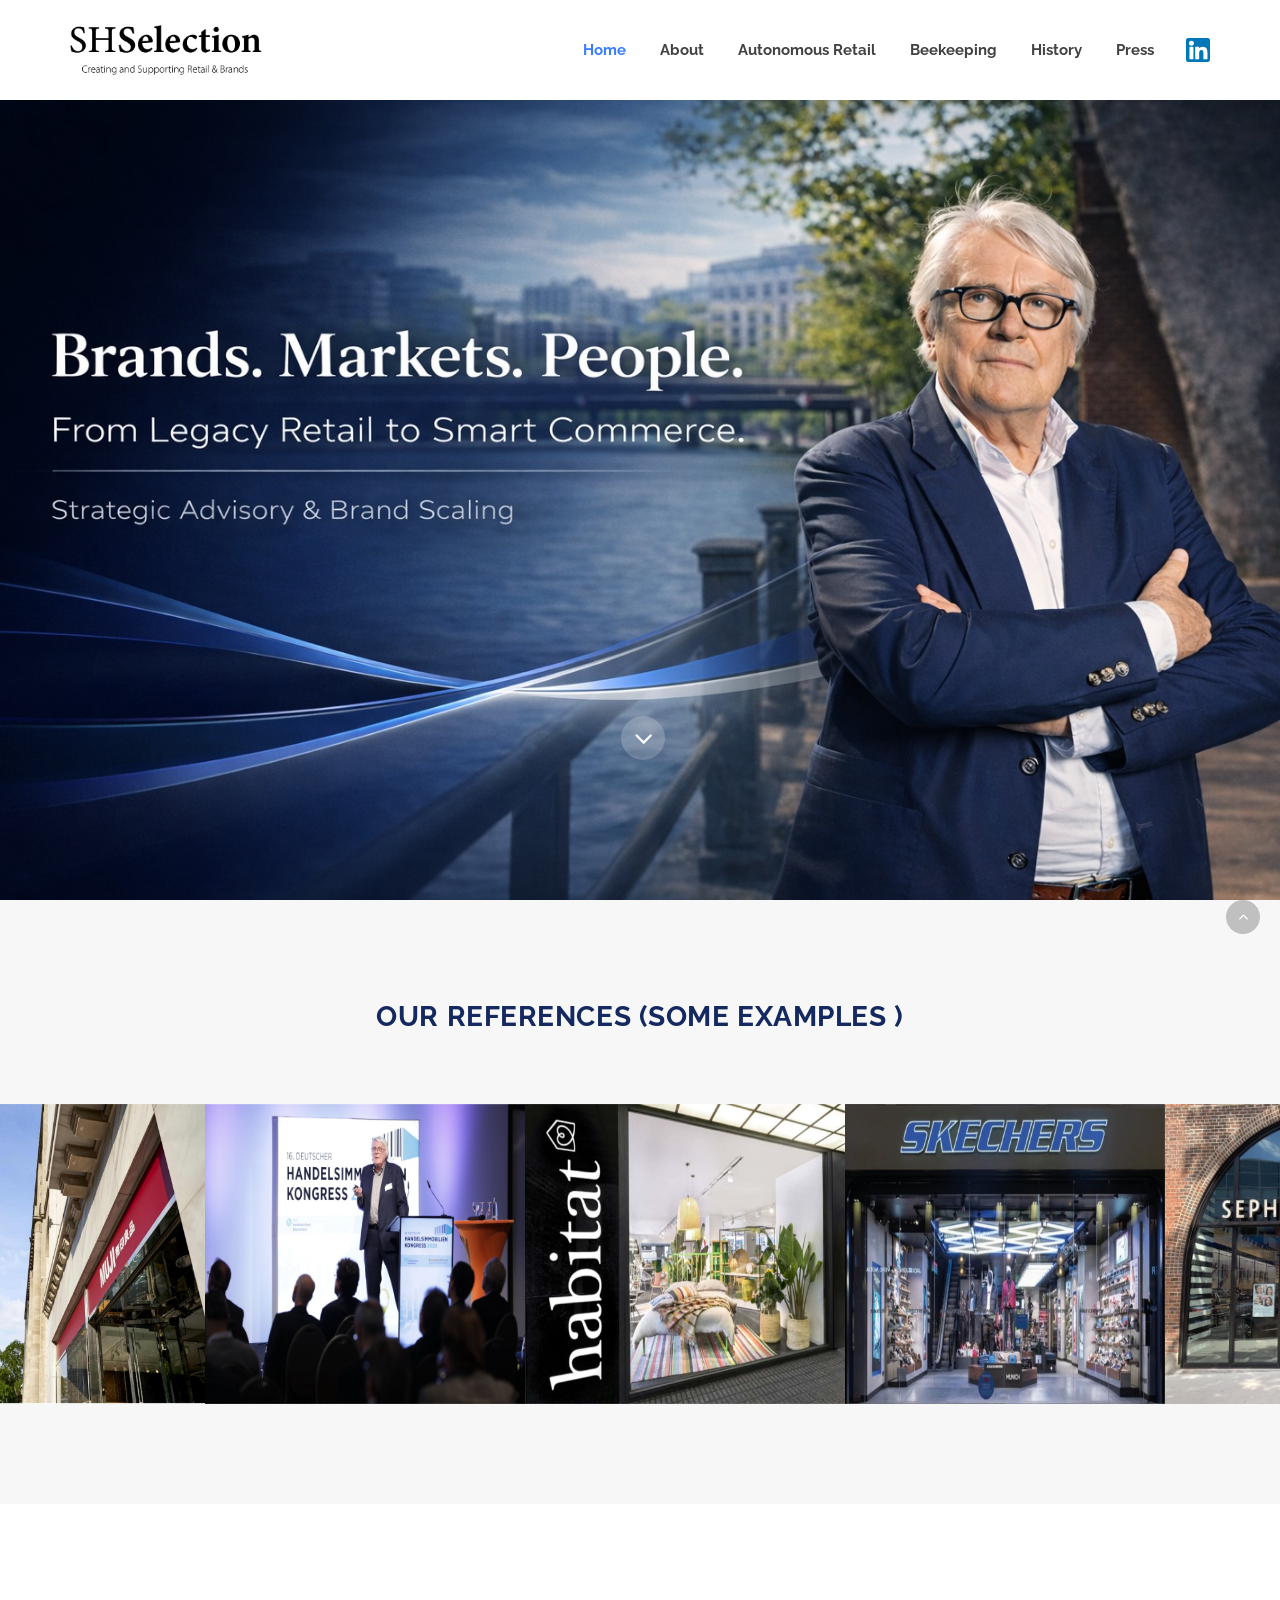
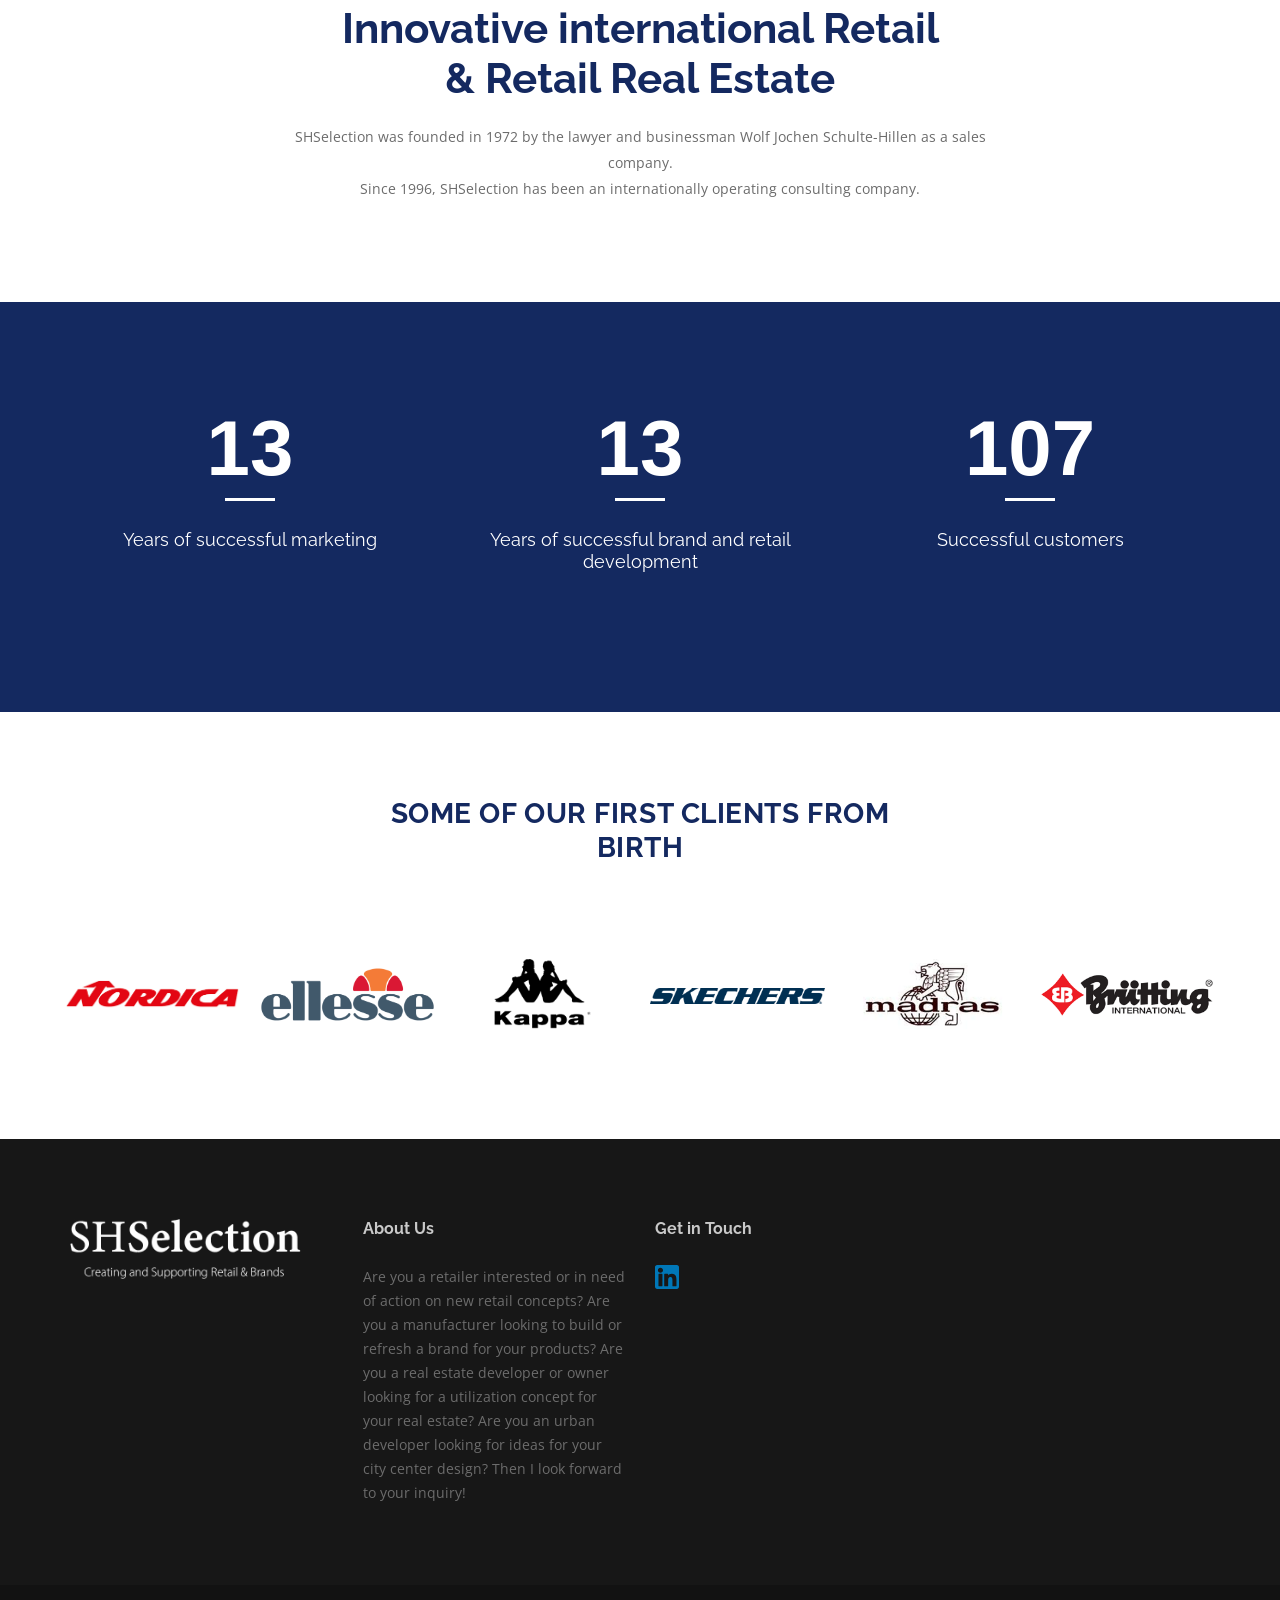
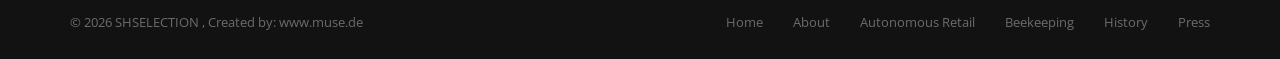
==== index.html @ a80da1a2 "ui change" ====
<!DOCTYPE html>
<html lang="en">

<head>
  <title>SHSELECTION | Home Melbourne</title>

  <meta charset="utf-8">
  <!--[if IE]><meta http-equiv='X-UA-Compatible' content='IE=edge,chrome=1'><![endif]-->
  <meta name="viewport" content="width=device-width, initial-scale=1, maximum-scale=1">
  <meta name="description" content="">

  <!-- Google Fonts -->
  <link href='https://fonts.googleapis.com/css?family=Raleway:400,600,700%7COpen+Sans:400,400i,700%7CNoto+Serif:400i'
    rel='stylesheet'>

  <!-- Css -->
  <link rel="stylesheet" href="css/bootstrap.min.css" />
  <link rel="stylesheet" href="css/magnific-popup.css" />
  <link rel="stylesheet" href="revolution/css/settings.css" />
  <link rel="stylesheet" href="css/font-icons.css" />
  <link rel="stylesheet" href="css/rev-slider.css" />
  <link rel="stylesheet" type="text/css" href="css/aos.css">
  <link rel="stylesheet" href="css/sliders.css" />
  <link rel="stylesheet" href="css/responsive.css" />
  <link rel="stylesheet" href="css/style.css" />
  <link rel="stylesheet" href="css/colors/blue.css" />

  <!-- Favicons -->
  <link rel="shortcut icon" href="img/favicon.ico">
  <link rel="apple-touch-icon" href="img/apple-touch-icon.png">
  <link rel="apple-touch-icon" sizes="72x72" href="img/apple-touch-icon-72x72.png">
  <link rel="apple-touch-icon" sizes="114x114" href="img/apple-touch-icon-114x114.png">

</head>

<body class="relative raleway grid-1440">

  <!-- Preloader -->
  <div class="loader-mask">
    <div class="loader">
      <div></div>
      <div></div>
    </div>
  </div>


  <main class="main-wrapper">
    <header class="nav-type-3">
      <nav class="navbar navbar-static-top">
        <div class="navigation" id="sticky-nav">
          <div class="container relative">

            <div class="row">

              <div class="navbar-header">
                <!-- Logo -->
                <div class="logo-container">
                  <div class="logo-wrap">
                    <a href="index.html">
                      <img class="logo-dark" src="img/logo.png" alt="logo">
                    </a>
                  </div>
                </div>
                <button type="button" class="navbar-toggle" data-toggle="collapse" data-target="#navbar-collapse">
                  <span class="sr-only">Toggle navigation</span>
                  <span class="icon-bar"></span>
                  <span class="icon-bar"></span>
                  <span class="icon-bar"></span>
                </button>
              </div> <!-- end navbar-header -->

              <div class="nav-wrap right">
                <div class="collapse navbar-collapse text-center" id="navbar-collapse">
                  <ul class="nav navbar-nav navbar-right">
                    <li class="active">
                      <a href="index.html">Home</a>
                    </li>
                    <li>
                      <a href="about.html">About</a>
                    </li>
                    <li>
                      <a href="autonomous_retail.html">Autonomous Retail</a>
                    </li>
                    <li>
                      <a href="beekeeping.html">Beekeeping</a>
                    </li>
                    <li>
                      <a href="history.html">History</a>
                    </li>
                    <li>
                      <a href="press.html">Press</a>
                    </li>
                    <!-- Nav right -->
                    <li class="nav-right hidden-sm hidden-xs">
                      <ul>
                        <li>
                          <a href="https://www.linkedin.com/in/wjsh/" target="_blank" class="header_icon">
                            <img src="img/linkedin_icon.svg" alt="#">
                          </a>

                        </li>
                      </ul>
                    </li>
                  </ul> <!-- end menu -->
                </div> <!-- end collapse -->
              </div> <!-- end col -->

            </div> <!-- end row -->
          </div> <!-- end container -->
        </div> <!-- end navigation -->
      </nav> <!-- end navbar -->
    </header>

    <div class="content-wrapper oh">
      <!-- Revolution Slider -->
      <section class="home_banner_sec">
        <div class="rev_slider_wrapper" id="home">
          <div class="rev_slider" id="slider1">
            <ul>
              <!-- SLIDE 1 -->
              <li data-fstransition="fade" data-transition="fade" data-slotamount="1" data-masterspeed="1000"
                data-delay="5000" data-title="Creative Minimalism">

                <!-- MAIN IMAGE -->
                <img src="img/home_banner_bg.jpeg" alt="#" data-bgrepeat="no-repeat" data-bgfit="cover"
                  data-bgparallax="7" class="rev-slidebg">
              </li>

              <li data-fstransition="fade" data-transition="fade" data-slotamount="1" data-masterspeed="1000"
                data-delay="5000" data-title="Creative Minimalism">

                <!-- MAIN IMAGE -->
                <img src="img/home_banner_bg3.jpg" alt="#" data-bgrepeat="no-repeat" data-bgfit="cover"
                  data-bgparallax="7" class="rev-slidebg">
              </li>
              <li data-fstransition="fade" data-transition="fade" data-slotamount="1" data-masterspeed="1000"
                data-delay="5000" data-title="Creative Minimalism">

                <!-- MAIN IMAGE -->
                <img src="img/home_banner_bg4.jpeg" alt="#" data-bgrepeat="no-repeat" data-bgfit="cover"
                  data-bgparallax="7" class="rev-slidebg">
              </li>
            </ul>

          </div>
          <div class="local-scroll">
            <a href="#promo_sec" class="scroll-down bottom-140">
              <i class="fa fa-angle-down"></i>
            </a>
          </div>
        </div>
      </section> <!-- end rev slider -->




      <!-- Portfolio Slider -->
      <section class="section-wrap services_sec bg-light">
        <div class="container-fluid nopadding">

          <div class="row heading-row">
            <div class="col-md-6 col-md-offset-3 text-center">
              <h2 class="heading uppercase" data-aos="fade-up">OUR REFERENCES (some examples )</h2>
            </div>
          </div>

          <div id="works-slider" class="flickity-slider-wrap items-4 mfp-hover animated-queue" data-autoplay="true"
            data-arrows="true" data-slidedots="false">
            <!-- slide 1 -->
            <div class="gallery-cell work-item hover-trigger hover-3" data-aos="fade-up">
              <div class="work-container">
                <div class="work-img">
                  <a href="img/services/services_img1.jpg" class="lightbox-img" title="MUJI">
                    <img src="img/services/services_img1.jpg" alt="MUJI">
                    <div class="hover-overlay" data-overlay="5">
                      <div class="work-description">
                        <h3>MUJI</h3>
                      </div>
                    </div>
                  </a>
                </div>
              </div>
            </div>
            <div class="gallery-cell work-item hover-trigger hover-3" data-aos="fade-up">
              <div class="work-container">
                <div class="work-img">
                  <a href="img/innovative_sec_img.jpg" class="lightbox-img" title="Handelskongress">
                    <!-- usama -->
                    <img src="img/home_banner_bg4.jpeg" alt="Handelskongress">
                    <div class="hover-overlay" data-overlay="5">
                      <div class="work-description">
                        <h3>Handelskongress</h3>
                      </div>
                    </div>
                  </a>
                </div>
              </div>
            </div>
            <!-- slide 2 -->
            <div class="gallery-cell work-item hover-trigger hover-3" data-aos="fade-up">
              <div class="work-container">
                <div class="work-img">
                  <a href="img/services/services_img2.jpg" class="lightbox-img" title="HABITAT">
                    <img src="img/services/services_img2.jpg" alt="HABITAT">
                    <div class="hover-overlay" data-overlay="5">
                      <div class="work-description">
                        <h3>HABITAT</h3>
                      </div>
                    </div>
                  </a>
                </div>
              </div>
            </div>
            <!-- slide 3 -->
            <div class="gallery-cell work-item hover-trigger hover-3" data-aos="fade-up">
              <div class="work-container">
                <div class="work-img">
                  <a href="img/services/services_img3.jpg" class="lightbox-img" title="Skechers">
                    <img src="img/services/services_img3.jpg" alt="Skechers">
                    <div class="hover-overlay" data-overlay="5">
                      <div class="work-description">
                        <h3>Skechers</h3>
                      </div>
                    </div>
                  </a>
                </div>
              </div>
            </div>
            <!-- slide 4 -->
            <div class="gallery-cell work-item hover-trigger hover-3" data-aos="fade-up">
              <div class="work-container">
                <div class="work-img">
                  <a href="img/services/services_img4.jpg" class="lightbox-img" title="Sephora">
                    <img src="img/services/services_img4.jpg" alt="Sephora">
                    <div class="hover-overlay" data-overlay="5">
                      <div class="work-description">
                        <h3>Sephora</h3>
                      </div>
                    </div>
                  </a>
                </div>
              </div>
            </div>
            <!-- slide 5 -->
            <div class="gallery-cell work-item hover-trigger hover-3" data-aos="fade-up">
              <div class="work-container">
                <div class="work-img">
                  <a href="img/services/services_img5.jpg" class="lightbox-img" title="Zara">
                    <img src="img/services/services_img5.jpg" alt="Zara">
                    <div class="hover-overlay" data-overlay="5">
                      <div class="work-description">
                        <h3>Zara</h3>
                      </div>
                    </div>
                  </a>
                </div>
              </div>
            </div>
            <!-- slide 6 -->
            <div class="gallery-cell work-item hover-trigger hover-3" data-aos="fade-up">
              <div class="work-container">
                <div class="work-img">
                  <a href="img/services/services_img6.jpg" class="lightbox-img" title="Regiomat">
                    <img src="img/services/services_img6.jpg" alt="Regiomat">
                    <div class="hover-overlay" data-overlay="5">
                      <div class="work-description">
                        <h3>Regiomat</h3>
                      </div>
                    </div>
                  </a>
                </div>
              </div>
            </div>
            <!-- slide 7 -->
            <div class="gallery-cell work-item hover-trigger hover-3" data-aos="fade-up">
              <div class="work-container">
                <div class="work-img">
                  <a href="img/services/services_img7.jpg" class="lightbox-img" title="Autonomous Shopping">
                    <img src="img/services/services_img7.jpg" alt="Autonomous Shopping">
                    <div class="hover-overlay" data-overlay="5">
                      <div class="work-description">
                        <h3>Autonomous Shopping</h3>
                      </div>
                    </div>
                  </a>
                </div>
              </div>
            </div>
          </div> <!-- end slider -->

        </div>
      </section> <!-- end portfolio slider -->
      <!-- Promo -->
      <section class="section-wrap promo_sec pb-1" id="promo_sec">
        <div class="container">
          <div class="row heading-row mb-0">
            <div class="col-md-8 col-md-offset-2 text-center">
              <h2 class="heading large" data-aos="fade-up">Innovative international Retail <br> <span>& Retail Real
                  Estate</span></h2>
              <p class="subheading style-2" data-aos="fade-up"> SHSelection was founded in 1972 by the lawyer and
                businessman Wolf Jochen
                Schulte-Hillen as a sales company. <br> Since 1996, SHSelection has been an internationally operating
                consulting company.</p>
            </div>
          </div>
          <div class="promo_sec_slider d-none">
            <div id="slider-single" class="flickity-slider-wrap" data-autoplay="true" data-arrows="true"
              data-slidedots="false" data-aos="fade-up">

              <div class="gallery-cell work-item">
                <div class="work-container">
                  <div class="work-img">
                    <img src="img/innovative_sec_img.jpg" alt="#">
                  </div>
                </div>
              </div> <!-- end work-item -->

              <div class="gallery-cell work-item">
                <div class="work-container">
                  <div class="work-img">
                    <img src="img/services/services_img1.jpg" alt="#">
                  </div>
                </div>
              </div> <!-- end work-item -->

            </div>
          </div>
        </div>
      </section> <!-- end promo -->

      <!-- Counters -->
      <section class="section-wrap counters bg-color pb-100 pb-mdm-40">
        <div class="container">
          <div class="row">

            <div class="col-sm-4 col-xs-6 mb-40 ">
              <div class="statistic text-center" data-aos="fade-up">
                <span class="statistic-timer" data-from="0" data-to="50">50</span>
                <h5 class="counter-text">Years of successful marketing</h5>
              </div>
            </div>

            <div class="col-sm-4 col-xs-6 mb-40">
              <div class="statistic text-center" data-aos="fade-up">
                <span class="statistic-timer" data-from="0" data-to="50">50</span>
                <h5 class="counter-text">Years of successful brand and retail development</h5>
              </div>
            </div>

            <div class="col-sm-4 col-xs-6 mb-40">
              <div class="statistic text-center" data-aos="fade-up">
                <span class="statistic-timer" data-from="0" data-to="400">400</span>
                <h5 class="counter-text">Successful customers</h5>
              </div>
            </div>

          </div>
        </div>
      </section> <!-- end Counters -->






      <!-- Partners -->
      <section class="section-wrap partners">
        <div class="container">
          <div class="row heading-row">
            <div class="col-md-6 col-md-offset-3 text-center ">
              <h2 class="heading uppercase" data-aos="fade-up">Some of our first Clients from Birth</h2>
            </div>
          </div>

          <div class="row " data-aos="fade-up">

            <div id="owl-partners" class="owl-carousel owl-theme partners_slider">

              <div class="item">
                <a href="javascript:void(0)">
                  <img src="img/brands/brand_logo1.PNG" alt="#">
                </a>
              </div>

              <div class="item">
                <a href="javascript:void(0)">
                  <img src="img/brands/brand_logo2.jpg" alt="#">
                </a>
              </div>
              <div class="item">
                <a href="javascript:void(0)">
                  <img src="img/brands/brand_logo3.jpg" alt="#">
                </a>
              </div>
              <div class="item">
                <a href="javascript:void(0)">
                  <img src="img/brands/brand_logo4.jpg" alt="#">
                </a>
              </div>
              <div class="item">
                <a href="javascript:void(0)">
                  <img src="img/brands/brand_logo5.PNG" alt="#">
                </a>
              </div>
              <div class="item">
                <a href="javascript:void(0)">
                  <img src="img/brands/brand_logo6.PNG" alt="#">
                </a>
              </div>
              <div class="item">
                <a href="javascript:void(0)">
                  <img src="img/brands/brand_logo7.jpg" alt="#">
                </a>
              </div>
            </div> <!-- end carousel -->

          </div>
        </div>
      </section> <!-- end partners -->

      <!-- Promo Features -->
      <section class="section-wrap promo-features bg-img custome_overlay d-none">
        <div class="container">
          <div class="row">
            <div class="col-md-12">
              <h2 class="promo-features-title" data-aos="fade-up">Why Choose Us?</h2>
              <p class="lead" data-aos="fade-up">Fully Responsive WordPress Theme. We Make Amazing Support.<br>Build
                Your Website Easy With
                Page Builder.</p>
              <ul class="features-list mt-40">
                <li data-aos="fade-up">
                  <i class="ui-ok-circle"></i>
                  <span>10 Years on the Global Market</span>
                </li>
                <li data-aos="fade-up">
                  <i class="ui-ok-circle"></i>
                  <span>167 Projects Completed</span>
                </li>
                <li data-aos="fade-up">
                  <i class="ui-ok-circle"></i>
                  <span>1000+ Happy Clients</span>
                </li>
                <li data-aos="fade-up">
                  <i class="ui-ok-circle"></i>
                  <span>Tons of Shortcodes</span>
                </li>
                <li data-aos="fade-up">
                  <i class="ui-ok-circle"></i>
                  <span>Clean and Fresh Style</span>
                </li>
              </ul>
            </div>
          </div>
        </div>
      </section> <!-- end promo features -->



      <!-- Footer Type-4 -->
      <footer class="footer bg-dark">
        <div class="container">
          <div class="footer-widgets pb-mdm-20">
            <div class="row">

              <div class="col-md-3 col-sm-6 col-xs-12">
                <div class="widget footer-logo" data-aos="fade-up">
                  <img src="img/footer_logo.png" alt="">
                </div>
              </div> <!-- end about us -->

              <div class="col-md-3 col-sm-6 col-xs-12">
                <div class="widget footer-about-us">
                  <h5 class="widget-title" data-aos="fade-up">About Us</h5>
                  <p class="mb-0" data-aos="fade-up">Are you a retailer interested or in need of
                    action on new retail concepts? Are you a
                    manufacturer looking to build or refresh a brand for your products? Are you a
                    real estate developer
                    or owner looking for a utilization concept for your real estate? Are you an
                    urban developer looking
                    for ideas for your city center design?

                    Then I look forward to your inquiry!</p>
                </div>
              </div> <!-- end about us -->

              <div class="col-md-3 col-sm-6 col-xs-12">
                <div class="widget footer-get-in-touch" data-aos="fade-up">
                  <h5 class="widget-title">Get in Touch</h5>
                  <ul>
                    <li>
                      <a href="https://www.linkedin.com/in/wjsh/" target="_blank" class="header_icon">
                        <img src="img/linkedin_icon.svg" alt="#">
                      </a>
                    </li>
                  </ul>

                </div>
              </div> <!-- end stay in touch --> 

            </div>
          </div>
        </div> <!-- end container -->

        <div class="bottom-footer">
          <div class="container">
            <div class="row">

              <div class="col-sm-4 copyright sm-text-center" data-aos="fade-up">
                <span>
                  &copy; 2026 SHSELECTION , Created by: <a href="https://www.muse.de/" target="_blank">www.muse.de</a>
                </span>
              </div>

              <div class="col-sm-8" data-aos="fade-up">
                <ul class="bottom-footer-links text-right sm-text-center">
                  <li><a href="index.html">Home</a></li>
                  <li><a href="about.html">About</a></li>
                  <li><a href="autonomous_retail.html">Autonomous Retail</a></li>
                  <li><a href="beekeeping.html">Beekeeping</a></li>
                  <li><a href="history.html">History</a></li>
                  <li><a href="press.html">Press</a></li>
                </ul>
              </div>

            </div>
          </div>
        </div> <!-- end bottom footer -->
      </footer> <!-- end footer -->

      <div id="back-to-top">
        <a href="#top"><i class="fa fa-angle-up"></i></a>
      </div>

    </div> <!-- end content wrapper -->
  </main> <!-- end main wrapper -->

  <!-- jQuery Scripts -->

  <script type="text/javascript" src="js/jquery.min.js"></script>
  <script type="text/javascript" src="js/bootstrap.min.js"></script>
  <script type="text/javascript" src="js/aos.js"></script>
  <script type="text/javascript" src="js/plugins.js"></script>
  <script type="text/javascript" src="revolution/js/jquery.themepunch.tools.min.js"></script>
  <script type="text/javascript" src="revolution/js/jquery.themepunch.revolution.min.js"></script>
  <script type="text/javascript" src="js/rev-slider.js"></script>
  <script type="text/javascript" src="js/scripts.js"></script>


  <script type="text/javascript" src="revolution/js/extensions/revolution.extension.video.min.js"></script>
  <script type="text/javascript" src="revolution/js/extensions/revolution.extension.carousel.min.js"></script>
  <script type="text/javascript" src="revolution/js/extensions/revolution.extension.slideanims.min.js"></script>
  <script type="text/javascript" src="revolution/js/extensions/revolution.extension.actions.min.js"></script>
  <script type="text/javascript" src="revolution/js/extensions/revolution.extension.layeranimation.min.js"></script>
  <script type="text/javascript" src="revolution/js/extensions/revolution.extension.kenburn.min.js"></script>
  <script type="text/javascript" src="revolution/js/extensions/revolution.extension.navigation.min.js"></script>
  <script type="text/javascript" src="revolution/js/extensions/revolution.extension.migration.min.js"></script>
  <script type="text/javascript" src="revolution/js/extensions/revolution.extension.parallax.min.js"></script>


</body>

</html>
---- revolution/css/settings.css ----
/*-----------------------------------------------------------------------------

-	Revolution Slider 5.0 Default Style Settings -

Screen Stylesheet

version:   	5.4.0
date:      	11/02/17
author:		themepunch
email:     	info@themepunch.com
website:   	http://www.themepunch.com
-----------------------------------------------------------------------------*/
#debungcontrolls,.debugtimeline{width:100%;box-sizing:border-box}.rev_column,.rev_column .tp-parallax-wrap,.tp-svg-layer svg{vertical-align:top}#debungcontrolls{z-index:100000;position:fixed;bottom:0;height:auto;background:rgba(0,0,0,.6);padding:10px}.debugtimeline{height:10px;position:relative;margin-bottom:3px;display:none;white-space:nowrap}.debugtimeline:hover{height:15px}.the_timeline_tester{background:#e74c3c;position:absolute;top:0;left:0;height:100%;width:0}.debugtimeline.tl_slide .the_timeline_tester{background:#f39c12}.debugtimeline.tl_frame .the_timeline_tester{background:#3498db}.debugtimline_txt{color:#fff;font-weight:400;font-size:7px;position:absolute;left:10px;top:0;white-space:nowrap;line-height:10px}.rtl{direction:rtl}@font-face{font-family:revicons;src:url(../fonts/revicons/revicons.eot?5510888);src:url(../fonts/revicons/revicons.eot?5510888#iefix) format('embedded-opentype'),url(../fonts/revicons/revicons.woff?5510888) format('woff'),url(../fonts/revicons/revicons.ttf?5510888) format('truetype'),url(../fonts/revicons/revicons.svg?5510888#revicons) format('svg');font-weight:400;font-style:normal}[class*=" revicon-"]:before,[class^=revicon-]:before{font-family:revicons;font-style:normal;font-weight:400;speak:none;display:inline-block;text-decoration:inherit;width:1em;margin-right:.2em;text-align:center;font-variant:normal;text-transform:none;line-height:1em;margin-left:.2em}.revicon-search-1:before{content:'\e802'}.revicon-pencil-1:before{content:'\e831'}.revicon-picture-1:before{content:'\e803'}.revicon-cancel:before{content:'\e80a'}.revicon-info-circled:before{content:'\e80f'}.revicon-trash:before{content:'\e801'}.revicon-left-dir:before{content:'\e817'}.revicon-right-dir:before{content:'\e818'}.revicon-down-open:before{content:'\e83b'}.revicon-left-open:before{content:'\e819'}.revicon-right-open:before{content:'\e81a'}.revicon-angle-left:before{content:'\e820'}.revicon-angle-right:before{content:'\e81d'}.revicon-left-big:before{content:'\e81f'}.revicon-right-big:before{content:'\e81e'}.revicon-magic:before{content:'\e807'}.revicon-picture:before{content:'\e800'}.revicon-export:before{content:'\e80b'}.revicon-cog:before{content:'\e832'}.revicon-login:before{content:'\e833'}.revicon-logout:before{content:'\e834'}.revicon-video:before{content:'\e805'}.revicon-arrow-combo:before{content:'\e827'}.revicon-left-open-1:before{content:'\e82a'}.revicon-right-open-1:before{content:'\e82b'}.revicon-left-open-mini:before{content:'\e822'}.revicon-right-open-mini:before{content:'\e823'}.revicon-left-open-big:before{content:'\e824'}.revicon-right-open-big:before{content:'\e825'}.revicon-left:before{content:'\e836'}.revicon-right:before{content:'\e826'}.revicon-ccw:before{content:'\e808'}.revicon-arrows-ccw:before{content:'\e806'}.revicon-palette:before{content:'\e829'}.revicon-list-add:before{content:'\e80c'}.revicon-doc:before{content:'\e809'}.revicon-left-open-outline:before{content:'\e82e'}.revicon-left-open-2:before{content:'\e82c'}.revicon-right-open-outline:before{content:'\e82f'}.revicon-right-open-2:before{content:'\e82d'}.revicon-equalizer:before{content:'\e83a'}.revicon-layers-alt:before{content:'\e804'}.revicon-popup:before{content:'\e828'}.rev_slider_wrapper{position:relative;z-index:0;width:100%}.rev_slider{position:relative;overflow:visible}.entry-content .rev_slider a,.rev_slider a{box-shadow:none}.tp-overflow-hidden{overflow:hidden!important}.group_ov_hidden{overflow:hidden}.rev_slider img,.tp-simpleresponsive img{max-width:none!important;transition:none;margin:0;padding:0;border:none}.rev_slider .no-slides-text{font-weight:700;text-align:center;padding-top:80px}.rev_slider>ul,.rev_slider>ul>li,.rev_slider>ul>li:before,.rev_slider_wrapper>ul,.tp-revslider-mainul>li,.tp-revslider-mainul>li:before,.tp-simpleresponsive>ul,.tp-simpleresponsive>ul>li,.tp-simpleresponsive>ul>li:before{list-style:none!important;position:absolute;margin:0!important;padding:0!important;overflow-x:visible;overflow-y:visible;background-image:none;background-position:0 0;text-indent:0;top:0;left:0}.rev_slider>ul>li,.rev_slider>ul>li:before,.tp-revslider-mainul>li,.tp-revslider-mainul>li:before,.tp-simpleresponsive>ul>li,.tp-simpleresponsive>ul>li:before{visibility:hidden}.tp-revslider-mainul,.tp-revslider-slidesli{padding:0!important;margin:0!important;list-style:none!important}.fullscreen-container,.fullwidthbanner-container{padding:0;position:relative}.rev_slider li.tp-revslider-slidesli{position:absolute!important}.tp-caption .rs-untoggled-content{display:block}.tp-caption .rs-toggled-content{display:none}.rs-toggle-content-active.tp-caption .rs-toggled-content{display:block}.rs-toggle-content-active.tp-caption .rs-untoggled-content{display:none}.rev_slider .caption,.rev_slider .tp-caption{position:relative;visibility:hidden;white-space:nowrap;display:block;-webkit-font-smoothing:antialiased!important;z-index:1}.rev_slider .caption,.rev_slider .tp-caption,.tp-simpleresponsive img{-moz-user-select:none;-khtml-user-select:none;-webkit-user-select:none;-o-user-select:none}.rev_slider .tp-mask-wrap .tp-caption,.rev_slider .tp-mask-wrap :last-child,.wpb_text_column .rev_slider .tp-mask-wrap .tp-caption,.wpb_text_column .rev_slider .tp-mask-wrap :last-child{margin-bottom:0}.tp-svg-layer svg{width:100%;height:100%;position:relative}.tp-carousel-wrapper{cursor:url(openhand.cur),move}.tp-carousel-wrapper.dragged{cursor:url(closedhand.cur),move}.tp_inner_padding{box-sizing:border-box;max-height:none!important}.tp-caption.tp-layer-selectable{-moz-user-select:all;-khtml-user-select:all;-webkit-user-select:all;-o-user-select:all}.tp-caption.tp-hidden-caption,.tp-forcenotvisible,.tp-hide-revslider,.tp-parallax-wrap.tp-hidden-caption{visibility:hidden!important;display:none!important}.rev_slider audio,.rev_slider embed,.rev_slider iframe,.rev_slider object,.rev_slider video{max-width:none!important}.tp-element-background{position:absolute;top:0;left:0;width:100%;height:100%;z-index:0}.tp-blockmask,.tp-blockmask_in,.tp-blockmask_out{position:absolute;top:0;left:0;width:100%;height:100%;background:#fff;z-index:1000;transform:scaleX(0) scaleY(0)}.rev_row_zone{position:absolute;width:100%;left:0;box-sizing:border-box;min-height:50px;font-size:0}.rev_column_inner,.rev_slider .tp-caption.rev_row{position:relative;width:100%!important;box-sizing:border-box}.rev_row_zone_top{top:0}.rev_row_zone_middle{top:50%;transform:translateY(-50%)}.rev_row_zone_bottom{bottom:0}.rev_slider .tp-caption.rev_row{display:table;table-layout:fixed;vertical-align:top;height:auto!important;font-size:0}.rev_column{display:table-cell;position:relative;height:auto;box-sizing:border-box;font-size:0}.rev_column_inner{display:block;height:auto!important;white-space:normal!important}.rev_column_bg{width:100%;height:100%;position:absolute;top:0;left:0;z-index:0;box-sizing:border-box;background-clip:content-box;border:0 solid transparent}.tp-caption .backcorner,.tp-caption .backcornertop,.tp-caption .frontcorner,.tp-caption .frontcornertop{height:0;top:0;width:0;position:absolute}.rev_column_inner .tp-loop-wrap,.rev_column_inner .tp-mask-wrap,.rev_column_inner .tp-parallax-wrap{text-align:inherit}.rev_column_inner .tp-mask-wrap{display:inline-block}.rev_column_inner .tp-parallax-wrap,.rev_column_inner .tp-parallax-wrap .tp-loop-wrap,.rev_column_inner .tp-parallax-wrap .tp-mask-wrap{position:relative!important;left:auto!important;top:auto!important;line-height:0}.tp-video-play-button,.tp-video-play-button i{line-height:50px!important;vertical-align:top;text-align:center}.rev_column_inner .rev_layer_in_column,.rev_column_inner .tp-parallax-wrap,.rev_column_inner .tp-parallax-wrap .tp-loop-wrap,.rev_column_inner .tp-parallax-wrap .tp-mask-wrap{vertical-align:top}.rev_break_columns{display:block!important}.rev_break_columns .tp-parallax-wrap.rev_column{display:block!important;width:100%!important}.fullwidthbanner-container{overflow:hidden}.fullwidthbanner-container .fullwidthabanner{width:100%;position:relative}.tp-static-layers{position:absolute;z-index:101;top:0;left:0}.tp-caption .frontcorner{border-left:40px solid transparent;border-right:0 solid transparent;border-top:40px solid #00A8FF;left:-40px}.tp-caption .backcorner{border-left:0 solid transparent;border-right:40px solid transparent;border-bottom:40px solid #00A8FF;right:0}.tp-caption .frontcornertop{border-left:40px solid transparent;border-right:0 solid transparent;border-bottom:40px solid #00A8FF;left:-40px}.tp-caption .backcornertop{border-left:0 solid transparent;border-right:40px solid transparent;border-top:40px solid #00A8FF;right:0}.tp-layer-inner-rotation{position:relative!important}img.tp-slider-alternative-image{width:100%;height:auto}.caption.fullscreenvideo,.rs-background-video-layer,.tp-caption.coverscreenvideo,.tp-caption.fullscreenvideo{width:100%;height:100%;top:0;left:0;position:absolute}.noFilterClass{filter:none!important}.rs-background-video-layer{visibility:hidden;z-index:0}.caption.fullscreenvideo audio,.caption.fullscreenvideo iframe,.caption.fullscreenvideo video,.tp-caption.fullscreenvideo iframe,.tp-caption.fullscreenvideo iframe audio,.tp-caption.fullscreenvideo iframe video{width:100%!important;height:100%!important;display:none}.fullcoveredvideo audio,.fullscreenvideo audio .fullcoveredvideo video,.fullscreenvideo video{background:#000}.fullcoveredvideo .tp-poster{background-position:center center;background-size:cover;width:100%;height:100%;top:0;left:0}.videoisplaying .html5vid .tp-poster{display:none}.tp-video-play-button{background:#000;background:rgba(0,0,0,.3);border-radius:5px;position:absolute;top:50%;left:50%;color:#FFF;margin-top:-25px;margin-left:-25px;cursor:pointer;width:50px;height:50px;box-sizing:border-box;display:inline-block;z-index:4;opacity:0;transition:opacity .3s ease-out!important}.tp-audio-html5 .tp-video-play-button,.tp-hiddenaudio{display:none!important}.tp-caption .html5vid{width:100%!important;height:100%!important}.tp-video-play-button i{width:50px;height:50px;display:inline-block;font-size:40px!important}.rs-fullvideo-cover,.tp-dottedoverlay,.tp-shadowcover{height:100%;top:0;left:0;position:absolute}.tp-caption:hover .tp-video-play-button{opacity:1;display:block}.tp-caption .tp-revstop{display:none;border-left:5px solid #fff!important;border-right:5px solid #fff!important;margin-top:15px!important;line-height:20px!important;vertical-align:top;font-size:25px!important}.tp-seek-bar,.tp-video-button,.tp-volume-bar{outline:0;line-height:12px;margin:0;cursor:pointer}.videoisplaying .revicon-right-dir{display:none}.videoisplaying .tp-revstop{display:inline-block}.videoisplaying .tp-video-play-button{display:none}.fullcoveredvideo .tp-video-play-button{display:none!important}.fullscreenvideo .fullscreenvideo audio,.fullscreenvideo .fullscreenvideo video{object-fit:contain!important}.fullscreenvideo .fullcoveredvideo audio,.fullscreenvideo .fullcoveredvideo video{object-fit:cover!important}.tp-video-controls{position:absolute;bottom:0;left:0;right:0;padding:5px;opacity:0;transition:opacity .3s;background-image:linear-gradient(to bottom,#000 13%,#323232 100%);display:table;max-width:100%;overflow:hidden;box-sizing:border-box}.rev-btn.rev-hiddenicon i,.rev-btn.rev-withicon i{transition:all .2s ease-out!important;font-size:15px}.tp-caption:hover .tp-video-controls{opacity:.9}.tp-video-button{background:rgba(0,0,0,.5);border:0;border-radius:3px;font-size:12px;color:#fff;padding:0}.tp-video-button:hover{cursor:pointer}.tp-video-button-wrap,.tp-video-seek-bar-wrap,.tp-video-vol-bar-wrap{padding:0 5px;display:table-cell;vertical-align:middle}.tp-video-seek-bar-wrap{width:80%}.tp-video-vol-bar-wrap{width:20%}.tp-seek-bar,.tp-volume-bar{width:100%;padding:0}.rs-fullvideo-cover{width:100%;background:0 0;z-index:5}.disabled_lc .tp-video-play-button,.rs-background-video-layer audio::-webkit-media-controls,.rs-background-video-layer video::-webkit-media-controls,.rs-background-video-layer video::-webkit-media-controls-start-playback-button{display:none!important}.tp-audio-html5 .tp-video-controls{opacity:1!important;visibility:visible!important}.tp-dottedoverlay{background-repeat:repeat;width:100%;z-index:3}.tp-dottedoverlay.twoxtwo{background:url(../assets/gridtile.png)}.tp-dottedoverlay.twoxtwowhite{background:url(../assets/gridtile_white.png)}.tp-dottedoverlay.threexthree{background:url(../assets/gridtile_3x3.png)}.tp-dottedoverlay.threexthreewhite{background:url(../assets/gridtile_3x3_white.png)}.tp-shadowcover{width:100%;background:#fff;z-index:-1}.tp-shadow1{box-shadow:0 10px 6px -6px rgba(0,0,0,.8)}.tp-shadow2:after,.tp-shadow2:before,.tp-shadow3:before,.tp-shadow4:after{z-index:-2;position:absolute;content:"";bottom:10px;left:10px;width:50%;top:85%;max-width:300px;background:0 0;box-shadow:0 15px 10px rgba(0,0,0,.8);transform:rotate(-3deg)}.tp-shadow2:after,.tp-shadow4:after{transform:rotate(3deg);right:10px;left:auto}.tp-shadow5{position:relative;box-shadow:0 1px 4px rgba(0,0,0,.3),0 0 40px rgba(0,0,0,.1) inset}.tp-shadow5:after,.tp-shadow5:before{content:"";position:absolute;z-index:-2;box-shadow:0 0 25px 0 rgba(0,0,0,.6);top:30%;bottom:0;left:20px;right:20px;border-radius:100px/20px}.tp-button{padding:6px 13px 5px;border-radius:3px;height:30px;cursor:pointer;color:#fff!important;text-shadow:0 1px 1px rgba(0,0,0,.6)!important;font-size:15px;line-height:45px!important;font-family:arial,sans-serif;font-weight:700;letter-spacing:-1px;text-decoration:none}.tp-button.big{color:#fff;text-shadow:0 1px 1px rgba(0,0,0,.6);font-weight:700;padding:9px 20px;font-size:19px;line-height:57px!important}.purchase:hover,.tp-button.big:hover,.tp-button:hover{background-position:bottom,15px 11px}.purchase.green,.purchase:hover.green,.tp-button.green,.tp-button:hover.green{background-color:#21a117;box-shadow:0 3px 0 0 #104d0b}.purchase.blue,.purchase:hover.blue,.tp-button.blue,.tp-button:hover.blue{background-color:#1d78cb;box-shadow:0 3px 0 0 #0f3e68}.purchase.red,.purchase:hover.red,.tp-button.red,.tp-button:hover.red{background-color:#cb1d1d;box-shadow:0 3px 0 0 #7c1212}.purchase.orange,.purchase:hover.orange,.tp-button.orange,.tp-button:hover.orange{background-color:#f70;box-shadow:0 3px 0 0 #a34c00}.purchase.darkgrey,.purchase:hover.darkgrey,.tp-button.darkgrey,.tp-button.grey,.tp-button:hover.darkgrey,.tp-button:hover.grey{background-color:#555;box-shadow:0 3px 0 0 #222}.purchase.lightgrey,.purchase:hover.lightgrey,.tp-button.lightgrey,.tp-button:hover.lightgrey{background-color:#888;box-shadow:0 3px 0 0 #555}.rev-btn,.rev-btn:visited{outline:0!important;box-shadow:none!important;text-decoration:none!important;line-height:44px;font-size:17px;font-weight:500;padding:12px 35px;box-sizing:border-box;font-family:Roboto,sans-serif;cursor:pointer}.rev-btn.rev-uppercase,.rev-btn.rev-uppercase:visited{text-transform:uppercase;letter-spacing:1px;font-size:15px;font-weight:900}.rev-btn.rev-withicon i{font-weight:400;position:relative;top:0;margin-left:10px!important}.rev-btn.rev-hiddenicon i{font-weight:400;position:relative;top:0;opacity:0;margin-left:0!important;width:0!important}.rev-btn.rev-hiddenicon:hover i{opacity:1!important;margin-left:10px!important;width:auto!important}.rev-btn.rev-medium,.rev-btn.rev-medium:visited{line-height:36px;font-size:14px;padding:10px 30px}.rev-btn.rev-medium.rev-hiddenicon i,.rev-btn.rev-medium.rev-withicon i{font-size:14px;top:0}.rev-btn.rev-small,.rev-btn.rev-small:visited{line-height:28px;font-size:12px;padding:7px 20px}.rev-btn.rev-small.rev-hiddenicon i,.rev-btn.rev-small.rev-withicon i{font-size:12px;top:0}.rev-maxround{border-radius:30px}.rev-minround{border-radius:3px}.rev-burger{position:relative;width:60px;height:60px;box-sizing:border-box;padding:22px 0 0 14px;border-radius:50%;border:1px solid rgba(51,51,51,.25);-webkit-tap-highlight-color:transparent;cursor:pointer}.rev-burger span{display:block;width:30px;height:3px;background:#333;transition:.7s;pointer-events:none;transform-style:flat!important}.rev-burger.revb-white span,.rev-burger.revb-whitenoborder span{background:#fff}.rev-burger span:nth-child(2){margin:3px 0}#dialog_addbutton .rev-burger:hover :first-child,.open .rev-burger :first-child,.open.rev-burger :first-child{transform:translateY(6px) rotate(-45deg)}#dialog_addbutton .rev-burger:hover :nth-child(2),.open .rev-burger :nth-child(2),.open.rev-burger :nth-child(2){transform:rotate(-45deg);opacity:0}#dialog_addbutton .rev-burger:hover :last-child,.open .rev-burger :last-child,.open.rev-burger :last-child{transform:translateY(-6px) rotate(-135deg)}.rev-burger.revb-white{border:2px solid rgba(255,255,255,.2)}.rev-burger.revb-darknoborder,.rev-burger.revb-whitenoborder{border:0}.rev-burger.revb-darknoborder span{background:#333}.rev-burger.revb-whitefull{background:#fff;border:none}.rev-burger.revb-whitefull span{background:#333}.rev-burger.revb-darkfull{background:#333;border:none}.rev-burger.revb-darkfull span,.rev-scroll-btn.revs-fullwhite{background:#fff}@keyframes rev-ani-mouse{0%{opacity:1;top:29%}15%{opacity:1;top:50%}50%{opacity:0;top:50%}100%{opacity:0;top:29%}}.rev-scroll-btn{display:inline-block;position:relative;left:0;right:0;text-align:center;cursor:pointer;width:35px;height:55px;box-sizing:border-box;border:3px solid #fff;border-radius:23px}.rev-scroll-btn>*{display:inline-block;line-height:18px;font-size:13px;font-weight:400;color:#fff;font-family:proxima-nova,"Helvetica Neue",Helvetica,Arial,sans-serif;letter-spacing:2px}.rev-scroll-btn>.active,.rev-scroll-btn>:focus,.rev-scroll-btn>:hover{color:#fff}.rev-scroll-btn>.active,.rev-scroll-btn>:active,.rev-scroll-btn>:focus,.rev-scroll-btn>:hover{opacity:.8}.rev-scroll-btn.revs-fullwhite span{background:#333}.rev-scroll-btn.revs-fulldark{background:#333;border:none}.rev-scroll-btn.revs-fulldark span,.tp-bullet{background:#fff}.rev-scroll-btn span{position:absolute;display:block;top:29%;left:50%;width:8px;height:8px;margin:-4px 0 0 -4px;background:#fff;border-radius:50%;animation:rev-ani-mouse 2.5s linear infinite}.rev-scroll-btn.revs-dark{border-color:#333}.rev-scroll-btn.revs-dark span{background:#333}.rev-control-btn{position:relative;display:inline-block;z-index:5;color:#FFF;font-size:20px;line-height:60px;font-weight:400;font-style:normal;font-family:Raleway;text-decoration:none;text-align:center;background-color:#000;border-radius:50px;text-shadow:none;background-color:rgba(0,0,0,.5);width:60px;height:60px;box-sizing:border-box;cursor:pointer}.rev-cbutton-dark-sr,.rev-cbutton-light-sr{border-radius:3px}.rev-cbutton-light,.rev-cbutton-light-sr{color:#333;background-color:rgba(255,255,255,.75)}.rev-sbutton{line-height:37px;width:37px;height:37px}.rev-sbutton-blue{background-color:#3B5998}.rev-sbutton-lightblue{background-color:#00A0D1}.rev-sbutton-red{background-color:#DD4B39}.tp-bannertimer{visibility:hidden;width:100%;height:5px;background:#000;background:rgba(0,0,0,.15);position:absolute;z-index:200;top:0}.tp-bannertimer.tp-bottom{top:auto;bottom:0!important;height:5px}.tp-caption img{background:0 0;-ms-filter:"progid:DXImageTransform.Microsoft.gradient(startColorstr=#00FFFFFF,endColorstr=#00FFFFFF)";filter:progid:DXImageTransform.Microsoft.gradient(startColorstr=#00FFFFFF, endColorstr=#00FFFFFF);zoom:1}.caption.slidelink a div,.tp-caption.slidelink a div{width:3000px;height:1500px;background:url(../assets/coloredbg.png)}.tp-caption.slidelink a span{background:url(../assets/coloredbg.png)}.tp-loader.spinner0,.tp-loader.spinner5{background-image:url(../assets/loader.gif);background-repeat:no-repeat}.tp-shape{width:100%;height:100%}.tp-caption .rs-starring{display:inline-block}.tp-caption .rs-starring .star-rating{float:none;display:inline-block;vertical-align:top;color:#FFC321!important}.tp-caption .rs-starring .star-rating,.tp-caption .rs-starring-page .star-rating{position:relative;height:1em;width:5.4em;font-family:star;font-size:1em!important}.tp-loader.spinner0,.tp-loader.spinner1{width:40px;height:40px;margin-top:-20px;margin-left:-20px;animation:tp-rotateplane 1.2s infinite ease-in-out;background-color:#fff;border-radius:3px;box-shadow:0 0 20px 0 rgba(0,0,0,.15)}.tp-caption .rs-starring .star-rating:before,.tp-caption .rs-starring-page .star-rating:before{content:"\73\73\73\73\73";color:#E0DADF;float:left;top:0;left:0;position:absolute}.tp-caption .rs-starring .star-rating span{overflow:hidden;float:left;top:0;left:0;position:absolute;padding-top:1.5em;font-size:1em!important}.tp-caption .rs-starring .star-rating span:before{content:"\53\53\53\53\53";top:0;position:absolute;left:0}.tp-loader{top:50%;left:50%;z-index:10000;position:absolute}.tp-loader.spinner0{background-position:center center}.tp-loader.spinner5{background-position:10px 10px;background-color:#fff;margin:-22px;width:44px;height:44px;border-radius:3px}@keyframes tp-rotateplane{0%{transform:perspective(120px) rotateX(0) rotateY(0)}50%{transform:perspective(120px) rotateX(-180.1deg) rotateY(0)}100%{transform:perspective(120px) rotateX(-180deg) rotateY(-179.9deg)}}.tp-loader.spinner2{width:40px;height:40px;margin-top:-20px;margin-left:-20px;background-color:red;box-shadow:0 0 20px 0 rgba(0,0,0,.15);border-radius:100%;animation:tp-scaleout 1s infinite ease-in-out}@keyframes tp-scaleout{0%{transform:scale(0)}100%{transform:scale(1);opacity:0}}.tp-loader.spinner3{margin:-9px 0 0 -35px;width:70px;text-align:center}.tp-loader.spinner3 .bounce1,.tp-loader.spinner3 .bounce2,.tp-loader.spinner3 .bounce3{width:18px;height:18px;background-color:#fff;box-shadow:0 0 20px 0 rgba(0,0,0,.15);border-radius:100%;display:inline-block;animation:tp-bouncedelay 1.4s infinite ease-in-out;animation-fill-mode:both}.tp-loader.spinner3 .bounce1{animation-delay:-.32s}.tp-loader.spinner3 .bounce2{animation-delay:-.16s}@keyframes tp-bouncedelay{0%,100%,80%{transform:scale(0)}40%{transform:scale(1)}}.tp-loader.spinner4{margin:-20px 0 0 -20px;width:40px;height:40px;text-align:center;animation:tp-rotate 2s infinite linear}.tp-loader.spinner4 .dot1,.tp-loader.spinner4 .dot2{width:60%;height:60%;display:inline-block;position:absolute;top:0;background-color:#fff;border-radius:100%;animation:tp-bounce 2s infinite ease-in-out;box-shadow:0 0 20px 0 rgba(0,0,0,.15)}.tp-loader.spinner4 .dot2{top:auto;bottom:0;animation-delay:-1s}@keyframes tp-rotate{100%{transform:rotate(360deg)}}@keyframes tp-bounce{0%,100%{transform:scale(0)}50%{transform:scale(1)}}.tp-bullets.navbar,.tp-tabs.navbar,.tp-thumbs.navbar{border:none;min-height:0;margin:0;border-radius:0}.tp-bullets,.tp-tabs,.tp-thumbs{position:absolute;display:block;z-index:1000;top:0;left:0}.tp-tab,.tp-thumb{cursor:pointer;position:absolute;opacity:.5;box-sizing:border-box}.tp-arr-imgholder,.tp-tab-image,.tp-thumb-image,.tp-videoposter{background-position:center center;background-size:cover;width:100%;height:100%;display:block;position:absolute;top:0;left:0}.tp-tab.selected,.tp-tab:hover,.tp-thumb.selected,.tp-thumb:hover{opacity:1}.tp-tab-mask,.tp-thumb-mask{box-sizing:border-box!important}.tp-tabs,.tp-thumbs{box-sizing:content-box!important}.tp-bullet{width:15px;height:15px;position:absolute;background:rgba(255,255,255,.3);cursor:pointer}.tp-bullet.selected,.tp-bullet:hover{background:#fff}.tparrows{cursor:pointer;background:#000;background:rgba(0,0,0,.5);width:40px;height:40px;position:absolute;display:block;z-index:1000}.tparrows:hover{background:#000}.tparrows:before{font-family:revicons;font-size:15px;color:#fff;display:block;line-height:40px;text-align:center}.hginfo,.hglayerinfo{font-size:12px;font-weight:600}.tparrows.tp-leftarrow:before{content:'\e824'}.tparrows.tp-rightarrow:before{content:'\e825'}body.rtl .tp-kbimg{left:0!important}.dddwrappershadow{box-shadow:0 45px 100px rgba(0,0,0,.4)}.hglayerinfo{position:fixed;bottom:0;left:0;color:#FFF;line-height:20px;background:rgba(0,0,0,.75);padding:5px 10px;z-index:2000;white-space:normal}.helpgrid,.hginfo{position:absolute}.hginfo{top:-2px;left:-2px;color:#e74c3c;background:#000;padding:2px 5px}.indebugmode .tp-caption:hover{border:1px dashed #c0392b!important}.helpgrid{border:2px dashed #c0392b;top:0;left:0;z-index:0}#revsliderlogloglog{padding:15px;color:#fff;position:fixed;top:0;left:0;width:200px;height:150px;background:rgba(0,0,0,.7);z-index:100000;font-size:10px;overflow:scroll}.aden{filter:hue-rotate(-20deg) contrast(.9) saturate(.85) brightness(1.2)}.aden::after{background:linear-gradient(to right,rgba(66,10,14,.2),transparent);mix-blend-mode:darken}.perpetua::after,.reyes::after{mix-blend-mode:soft-light;opacity:.5}.inkwell{filter:sepia(.3) contrast(1.1) brightness(1.1) grayscale(1)}.perpetua::after{background:linear-gradient(to bottom,#005b9a,#e6c13d)}.reyes{filter:sepia(.22) brightness(1.1) contrast(.85) saturate(.75)}.reyes::after{background:#efcdad}.gingham{filter:brightness(1.05) hue-rotate(-10deg)}.gingham::after{background:linear-gradient(to right,rgba(66,10,14,.2),transparent);mix-blend-mode:darken}.toaster{filter:contrast(1.5) brightness(.9)}.toaster::after{background:radial-gradient(circle,#804e0f,#3b003b);mix-blend-mode:screen}.walden{filter:brightness(1.1) hue-rotate(-10deg) sepia(.3) saturate(1.6)}.walden::after{background:#04c;mix-blend-mode:screen;opacity:.3}.hudson{filter:brightness(1.2) contrast(.9) saturate(1.1)}.hudson::after{background:radial-gradient(circle,#a6b1ff 50%,#342134);mix-blend-mode:multiply;opacity:.5}.earlybird{filter:contrast(.9) sepia(.2)}.earlybird::after{background:radial-gradient(circle,#d0ba8e 20%,#360309 85%,#1d0210 100%);mix-blend-mode:overlay}.mayfair{filter:contrast(1.1) saturate(1.1)}.mayfair::after{background:radial-gradient(circle at 40% 40%,rgba(255,255,255,.8),rgba(255,200,200,.6),#111 60%);mix-blend-mode:overlay;opacity:.4}.lofi{filter:saturate(1.1) contrast(1.5)}.lofi::after{background:radial-gradient(circle,transparent 70%,#222 150%);mix-blend-mode:multiply}._1977{filter:contrast(1.1) brightness(1.1) saturate(1.3)}._1977:after{background:rgba(243,106,188,.3);mix-blend-mode:screen}.brooklyn{filter:contrast(.9) brightness(1.1)}.brooklyn::after{background:radial-gradient(circle,rgba(168,223,193,.4) 70%,#c4b7c8);mix-blend-mode:overlay}.xpro2{filter:sepia(.3)}.xpro2::after{background:radial-gradient(circle,#e6e7e0 40%,rgba(43,42,161,.6) 110%);mix-blend-mode:color-burn}.nashville{filter:sepia(.2) contrast(1.2) brightness(1.05) saturate(1.2)}.nashville::after{background:rgba(0,70,150,.4);mix-blend-mode:lighten}.nashville::before{background:rgba(247,176,153,.56);mix-blend-mode:darken}.lark{filter:contrast(.9)}.lark::after{background:rgba(242,242,242,.8);mix-blend-mode:darken}.lark::before{background:#22253f;mix-blend-mode:color-dodge}.moon{filter:grayscale(1) contrast(1.1) brightness(1.1)}.moon::before{background:#a0a0a0;mix-blend-mode:soft-light}.moon::after{background:#383838;mix-blend-mode:lighten}.clarendon{filter:contrast(1.2) saturate(1.35)}.clarendon:before{background:rgba(127,187,227,.2);mix-blend-mode:overlay}.willow{filter:grayscale(.5) contrast(.95) brightness(.9)}.willow::before{background-color:radial-gradient(40%,circle,#d4a9af 55%,#000 150%);mix-blend-mode:overlay}.willow::after{background-color:#d8cdcb;mix-blend-mode:color}.rise{filter:brightness(1.05) sepia(.2) contrast(.9) saturate(.9)}.rise::after{background:radial-gradient(circle,rgba(232,197,152,.8),transparent 90%);mix-blend-mode:overlay;opacity:.6}.rise::before{background:radial-gradient(circle,rgba(236,205,169,.15) 55%,rgba(50,30,7,.4));mix-blend-mode:multiply}._1977:after,._1977:before,.aden:after,.aden:before,.brooklyn:after,.brooklyn:before,.clarendon:after,.clarendon:before,.earlybird:after,.earlybird:before,.gingham:after,.gingham:before,.hudson:after,.hudson:before,.inkwell:after,.inkwell:before,.lark:after,.lark:before,.lofi:after,.lofi:before,.mayfair:after,.mayfair:before,.moon:after,.moon:before,.nashville:after,.nashville:before,.perpetua:after,.perpetua:before,.reyes:after,.reyes:before,.rise:after,.rise:before,.slumber:after,.slumber:before,.toaster:after,.toaster:before,.walden:after,.walden:before,.willow:after,.willow:before,.xpro2:after,.xpro2:before{content:'';display:block;height:100%;width:100%;top:0;left:0;position:absolute;pointer-events:none}._1977,.aden,.brooklyn,.clarendon,.earlybird,.gingham,.hudson,.inkwell,.lark,.lofi,.mayfair,.moon,.nashville,.perpetua,.reyes,.rise,.slumber,.toaster,.walden,.willow,.xpro2{position:relative}._1977 img,.aden img,.brooklyn img,.clarendon img,.earlybird img,.gingham img,.hudson img,.inkwell img,.lark img,.lofi img,.mayfair img,.moon img,.nashville img,.perpetua img,.reyes img,.rise img,.slumber img,.toaster img,.walden img,.willow img,.xpro2 img{width:100%;z-index:1}._1977:before,.aden:before,.brooklyn:before,.clarendon:before,.earlybird:before,.gingham:before,.hudson:before,.inkwell:before,.lark:before,.lofi:before,.mayfair:before,.moon:before,.nashville:before,.perpetua:before,.reyes:before,.rise:before,.slumber:before,.toaster:before,.walden:before,.willow:before,.xpro2:before{z-index:2}._1977:after,.aden:after,.brooklyn:after,.clarendon:after,.earlybird:after,.gingham:after,.hudson:after,.inkwell:after,.lark:after,.lofi:after,.mayfair:after,.moon:after,.nashville:after,.perpetua:after,.reyes:after,.rise:after,.slumber:after,.toaster:after,.walden:after,.willow:after,.xpro2:after{z-index:3}.slumber{filter:saturate(.66) brightness(1.05)}.slumber::after{background:rgba(125,105,24,.5);mix-blend-mode:soft-light}.slumber::before{background:rgba(69,41,12,.4);mix-blend-mode:lighten}
---- css/rev-slider.css ----
@import url(../revolution/css/navigation.css);
@import url(../revolution/css/layers.css);
iframe {
  border: 0; }

/* Bullets
-------------------------------------------------------*/
.tp-bullet {
  background-color: #fff;
  -webkit-box-shadow: none;
  -moz-box-shadow: none;
  box-shadow: none;
  width: 6px !important;
  height: 6px !important;
  display: inline-block;
  border-radius: 50%;
  -webkit-transition: background-color 0.2s, border-color 0.2s;
  -moz-transition: background-color 0.2s, border-color 0.2s;
  -o-transition: background-color 0.2s, border-color 0.2s;
  -ms-transition: background-color 0.2s, border-color 0.2s;
  transition: background-color 0.2s, border-color 0.2s;
  float: none !important; }

.tp-bullet.selected,
.tp-bullet:hover {
  -webkit-box-shadow: none;
  -moz-box-shadow: none;
  box-shadow: none;
  background-color: #fff;
  width: 6px !important;
  height: 6px !important;
  -webkit-transform: scale(2, 2);
  -moz-transform: scale(2, 2);
  -ms-transform: scale(2, 2);
  -o-transform: scale(2, 2);
  transform: scale(2, 2); }

.uranus .tp-bullet.selected,
.uranus .tp-bullet:hover {
  -webkit-box-shadow: 0 0 0 1px #fff;
  -moz-box-shadow: 0 0 0 1px #fff;
  -ms-box-shadow: 0 0 0 1px #fff;
  box-shadow: 0 0 0 1px #fff; }

.uranus .tp-bullet.selected .tp-bullet-inner,
.uranus .tp-bullet:hover .tp-bullet-inner {
  -webkit-transform: scale(0.5);
  -moz-transform: scale(0.5);
  -ms-transform: scale(0.5);
  -o-transform: scale(0.5);
  transform: scale(0.5); }

.uranus .tp-bullet-inner {
  background-color: #fff; }

.uranus.dark .tp-bullet.selected,
.uranus.dark .tp-bullet:hover {
  -webkit-box-shadow: 0 0 0 1px #424242;
  -moz-box-shadow: 0 0 0 1px #424242;
  -ms-box-shadow: 0 0 0 1px #424242;
  box-shadow: 0 0 0 1px #424242; }

.uranus.dark .tp-bullet-inner,
.uranus.dark .tp-bullet.selected .tp-bullet-inner,
.uranus.dark .tp-bullet:hover .tp-bullet-inner {
  background-color: #424242; }

/* Arrows
-------------------------------------------------------*/
.custom.tparrows,
.custom.tparrows:hover {
  background-color: transparent; }

.custom.tparrows:before {
  font-family: "icon54com";
  font-size: 36px;
  color: #424242; }

.custom.light.tparrows:before {
  color: #fff; }

.custom.tparrows.tp-leftarrow:before {
  content: '\ed64'; }

.custom.tparrows.tp-rightarrow:before {
  content: '\ef31'; }

/*-------------------------------------------------------*/
/* Font Styles
/*-------------------------------------------------------*/
.tp-caption.hero-text {
  color: #fff;
  text-shadow: none;
  font-weight: 600;
  line-height: 60px;
  font-family: "Montserrat", sans-serif;
  margin: 0px;
  border-width: 0px;
  border-style: none;
  white-space: nowrap; }
  .tp-caption.hero-text.alt-font {
    font-family: "Raleway", sans-serif; }
  .tp-caption.hero-text.alt-font-2 {
    font-family: "Open Sans", sans-serif; }
  .tp-caption.hero-text.alt-font-3 {
    font-family: "Poppins", sans-serif;
    letter-spacing: -0.02em; }
  .tp-caption.hero-text.alt-font-4 {
    font-family: "Roboto", sans-serif;
    font-weight: 300; }
  .tp-caption.hero-text.giant {
    letter-spacing: 0.12em !important; }

.tp-caption.uppercase {
  letter-spacing: 0.05em;
  text-transform: uppercase; }

.tp-caption.uppercase.spacious {
  letter-spacing: 0.12em !important; }

.tp-caption.medium-text {
  color: #fff;
  font-size: 20px;
  line-height: 28px;
  font-family: "Open Sans", sans-serif;
  margin: 0px;
  border-width: 0px;
  border-style: none;
  white-space: nowrap; }
  .tp-caption.medium-text.alt-font {
    font-family: "Noto Serif", serif;
    font-style: italic; }
  .tp-caption.medium-text.alt-font-2 {
    font-family: "Poppins", sans-serif; }

.tp-caption.alt-font {
  font-family: "Noto Serif", serif; }

.tp-caption.italic {
  font-style: italic; }

.tp-caption.bold {
  font-weight: 700; }

.tp-caption.hero-text.style-2 {
  font-size: 64px;
  font-weight: 400;
  letter-spacing: 0.2em; }

.tp-caption.nocaps {
  text-transform: none;
  letter-spacing: 0; }

.tp-caption.dark {
  color: #424242; }

.tp-caption.grey {
  color: #7a7a7a; }

.tp-caption.small-text {
  color: #fff;
  font-weight: 400;
  font-size: 16px;
  line-height: 20px;
  font-family: "Open Sans", sans-serif;
  margin: 0px;
  border-width: 0px;
  border-style: none;
  white-space: nowrap;
  text-shadow: none; }

.tp-caption.hero-line {
  content: "";
  border-bottom: 3px solid #fff; }

.tp-caption.hero-line.dark {
  border-bottom: 3px solid #eae2e0; }

.tp-caption a,
.tp-caption a:hover {
  color: #fff; }

/*-----  Manila  ------*/
.tp-caption.email a {
  color: #424242; }
  .tp-caption.email a:hover {
    color: #1abcb0; }

.tp-caption.address,
.tp-caption.phone,
.tp-caption.email {
  padding-left: 40px; }

.tp-caption.address i,
.tp-caption.phone i,
.tp-caption.email i {
  margin-right: 20px;
  color: #1abcb0;
  vertical-align: middle;
  position: absolute;
  left: 0; }

.tp-caption.rev-social.dark:hover {
  color: #545454; }

.rev-burger span {
  margin-left: 2 !important;
  width: 24px; }

.tp-caption.Restaurant-Menuitem,
.Restaurant-Menuitem {
  font-family: "Poppins", sans-serif;
  letter-spacing: normal;
  padding: 11px 30px 10px !important;
  background-color: #424242; }

/*-----  Landing  ------*/
.hero-landing-bg {
  background-color: #1abcb0; }

.tp-caption a.btn {
  -webkit-transition: background-color 0.3s, border-color 0.3s !important;
  -moz-transition: background-color 0.3s, border-color 0.3s !important;
  -ms-transition: background-color 0.3s, border-color 0.3s !important;
  -o-transition: background-color 0.3s, border-color 0.3s !important;
  transition: background-color 0.3s, border-color 0.3s !important; }

.rev-offset {
  height: 0;
  position: absolute;
  top: 0;
  opacity: 0;
  left: 0;
  z-index: -1; }

@media (max-width: 991px) {
  .rev-offset {
    height: 60px; } }

/*# sourceMappingURL=rev-slider.css.map */
---- css/sliders.css ----
/* 
 *  Core Owl Carousel CSS File
 *  v1.3.3
 */
.owl-carousel .owl-wrapper:after{content:".";display:block;clear:both;visibility:hidden;line-height:0;height:0}.owl-carousel,.owl-carousel .owl-wrapper{display:none;position:relative}.owl-carousel{width:100%;-ms-touch-action:pan-y}.owl-carousel .owl-wrapper-outer{overflow:hidden;position:relative;width:100%;z-index:4}.owl-carousel .owl-wrapper-outer.autoHeight{-webkit-transition:height .5s ease-in-out;-moz-transition:height .5s ease-in-out;-ms-transition:height .5s ease-in-out;-o-transition:height .5s ease-in-out;transition:height .5s ease-in-out}.owl-carousel .owl-item{float:left}.owl-controls .owl-buttons div,.owl-controls .owl-page{cursor:pointer}.owl-controls{-webkit-user-select:none;-khtml-user-select:none;-moz-user-select:none;-ms-user-select:none;user-select:none;-webkit-tap-highlight-color:transparent}.grabbing{cursor:url(owl-carousel/grabbing.png) 8 8,move}.owl-carousel .owl-item,.owl-carousel .owl-wrapper{-webkit-backface-visibility:hidden;-moz-backface-visibility:hidden;-ms-backface-visibility:hidden;-webkit-transform:translate3d(0,0,0);-moz-transform:translate3d(0,0,0);-ms-transform:translate3d(0,0,0)}.owl-origin{-webkit-perspective:1200px;-webkit-perspective-origin-x:50%;-webkit-perspective-origin-y:50%;-moz-perspective:1200px;-moz-perspective-origin-x:50%;-moz-perspective-origin-y:50%;perspective:1200px}.owl-fade-out{z-index:10;-webkit-animation:fadeOut .7s both ease;-moz-animation:fadeOut .7s both ease;animation:fadeOut .7s both ease}.owl-fade-in{-webkit-animation:fadeIn .7s both ease;-moz-animation:fadeIn .7s both ease;animation:fadeIn .7s both ease}.owl-backSlide-out{-webkit-animation:backSlideOut 1s both ease;-moz-animation:backSlideOut 1s both ease;animation:backSlideOut 1s both ease}.owl-backSlide-in{-webkit-animation:backSlideIn 1s both ease;-moz-animation:backSlideIn 1s both ease;animation:backSlideIn 1s both ease}.owl-goDown-out{-webkit-animation:scaleToFade .7s ease both;-moz-animation:scaleToFade .7s ease both;animation:scaleToFade .7s ease both}.owl-goDown-in{-webkit-animation:goDown .6s ease both;-moz-animation:goDown .6s ease both;animation:goDown .6s ease both}.owl-fadeUp-in{-webkit-animation:scaleUpFrom .5s ease both;-moz-animation:scaleUpFrom .5s ease both;animation:scaleUpFrom .5s ease both}.owl-fadeUp-out{-webkit-animation:scaleUpTo .5s ease both;-moz-animation:scaleUpTo .5s ease both;animation:scaleUpTo .5s ease both}@-webkit-keyframes empty{0%{opacity:1}}@-moz-keyframes empty{0%{opacity:1}}@keyframes empty{0%{opacity:1}}@-webkit-keyframes fadeIn{0%{opacity:0}100%{opacity:1}}@-moz-keyframes fadeIn{0%{opacity:0}100%{opacity:1}}@keyframes fadeIn{0%{opacity:0}100%{opacity:1}}@-webkit-keyframes fadeOut{0%{opacity:1}100%{opacity:0}}@-moz-keyframes fadeOut{0%{opacity:1}100%{opacity:0}}@keyframes fadeOut{0%{opacity:1}100%{opacity:0}}@-webkit-keyframes backSlideOut{25%{opacity:.5;-webkit-transform:translateZ(-500px)}100%,75%{opacity:.5;-webkit-transform:translateZ(-500px) translateX(-200%)}}@-moz-keyframes backSlideOut{25%{opacity:.5;-moz-transform:translateZ(-500px)}100%,75%{opacity:.5;-moz-transform:translateZ(-500px) translateX(-200%)}}@keyframes backSlideOut{25%{opacity:.5;transform:translateZ(-500px)}100%,75%{opacity:.5;transform:translateZ(-500px) translateX(-200%)}}@-webkit-keyframes backSlideIn{0%,25%{opacity:.5;-webkit-transform:translateZ(-500px) translateX(200%)}75%{opacity:.5;-webkit-transform:translateZ(-500px)}100%{opacity:1;-webkit-transform:translateZ(0) translateX(0)}}@-moz-keyframes backSlideIn{0%,25%{opacity:.5;-moz-transform:translateZ(-500px) translateX(200%)}75%{opacity:.5;-moz-transform:translateZ(-500px)}100%{opacity:1;-moz-transform:translateZ(0) translateX(0)}}@keyframes backSlideIn{0%,25%{opacity:.5;transform:translateZ(-500px) translateX(200%)}75%{opacity:.5;transform:translateZ(-500px)}100%{opacity:1;transform:translateZ(0) translateX(0)}}@-webkit-keyframes scaleToFade{to{opacity:0;-webkit-transform:scale(.8)}}@-moz-keyframes scaleToFade{to{opacity:0;-moz-transform:scale(.8)}}@keyframes scaleToFade{to{opacity:0;transform:scale(.8)}}@-webkit-keyframes goDown{from{-webkit-transform:translateY(-100%)}}@-moz-keyframes goDown{from{-moz-transform:translateY(-100%)}}@keyframes goDown{from{transform:translateY(-100%)}}@-webkit-keyframes scaleUpFrom{from{opacity:0;-webkit-transform:scale(1.5)}}@-moz-keyframes scaleUpFrom{from{opacity:0;-moz-transform:scale(1.5)}}@keyframes scaleUpFrom{from{opacity:0;transform:scale(1.5)}}@-webkit-keyframes scaleUpTo{to{opacity:0;-webkit-transform:scale(1.5)}}@-moz-keyframes scaleUpTo{to{opacity:0;-moz-transform:scale(1.5)}}@keyframes scaleUpTo{to{opacity:0;transform:scale(1.5)}}

/*! Flickity v2.0.5
http://flickity.metafizzy.co
---------------------------------------------- */
.flickity-enabled{position:relative}.flickity-enabled:focus{outline:0}.flickity-viewport{overflow:hidden;position:relative;height:100%}.flickity-slider{position:absolute;width:100%;height:100%}.flickity-enabled.is-draggable{-webkit-tap-highlight-color:transparent;tap-highlight-color:transparent;-webkit-user-select:none;-moz-user-select:none;-ms-user-select:none;user-select:none}.flickity-enabled.is-draggable .flickity-viewport.is-pointer-down{cursor:-webkit-grabbing;cursor:grabbing}.flickity-prev-next-button{position:absolute;top:50%;width:44px;height:44px;border:none;border-radius:50%;background:#fff;background:hsla(0,0%,100%,.75);cursor:pointer;-webkit-transform:translateY(-50%);transform:translateY(-50%)}.flickity-prev-next-button:hover{background:#fff}.flickity-prev-next-button:focus{outline:0;box-shadow:0 0 0 5px #09F}.flickity-prev-next-button:active{opacity:.6}.flickity-prev-next-button.previous{left:10px}.flickity-prev-next-button.next{right:10px}.flickity-rtl .flickity-prev-next-button.previous{left:auto;right:10px}.flickity-rtl .flickity-prev-next-button.next{right:auto;left:10px}.flickity-prev-next-button:disabled{opacity:.3;cursor:auto}.flickity-prev-next-button svg{position:absolute;left:20%;top:20%;width:60%;height:60%}.flickity-prev-next-button .arrow{fill:#333}.flickity-page-dots{position:absolute;width:100%;bottom:-25px;padding:0;margin:0;list-style:none;text-align:center;line-height:1}.flickity-rtl .flickity-page-dots{direction:rtl}.flickity-page-dots .dot{display:inline-block;width:10px;height:10px;margin:0 8px;background:#333;border-radius:50%;opacity:.25;cursor:pointer}.flickity-page-dots .dot.is-selected{opacity:1}
/*
 * jQuery FlexSlider v2.4.0
 */
@font-face{font-family:flexslider-icon;src:url(fonts/flexslider-icon.eot);src:url(fonts/flexslider-icon.eot?#iefix) format('embedded-opentype'),url(fonts/flexslider-icon.woff) format('woff'),url(fonts/flexslider-icon.ttf) format('truetype'),url(fonts/flexslider-icon.svg#flexslider-icon) format('svg');font-weight:400;font-style:normal}.flex-container a:focus,.flex-container a:hover,.flex-slider a:focus,.flex-slider a:hover{outline:0}.flex-control-nav,.flex-direction-nav,.slides,.slides>li{margin:0;padding:0;list-style:none}.flex-pauseplay span{text-transform:capitalize}.flexslider{margin:0;padding:0;background:#fff;position:relative;zoom:1;-webkit-box-shadow:'' 0 1px 4px rgba(0,0,0,.2);-moz-box-shadow:'' 0 1px 4px rgba(0,0,0,.2);-o-box-shadow:'' 0 1px 4px rgba(0,0,0,.2);box-shadow:'' 0 1px 4px rgba(0,0,0,.2)}.flexslider .slides>li{display:none;-webkit-backface-visibility:hidden}.flex-pauseplay a,.no-js .flexslider .slides>li:first-child,html[xmlns] .flexslider .slides{display:block}.flexslider .slides:after{content:"\0020";display:block;clear:both;visibility:hidden;line-height:0;height:0}* html .flexslider .slides{height:1%}.flexslider .slides{zoom:1}.flexslider .slides img{max-width:100%;max-height:100%;margin:0 auto;vertical-align:middle;height:auto;width:100%}.flex-viewport{max-height:2000px;-webkit-transition:all 1s ease;-moz-transition:all 1s ease;-ms-transition:all 1s ease;-o-transition:all 1s ease;transition:all 1s ease}.loading .flex-viewport{max-height:300px}.carousel li{margin-right:5px}.flex-direction-nav .flex-disabled{opacity:0!important;filter:alpha(opacity=0);cursor:default}.flex-pauseplay a{width:20px;height:20px;position:absolute;bottom:5px;left:10px;opacity:.8;z-index:10;overflow:hidden;cursor:pointer;color:#000}.flex-pauseplay a:before{font-family:flexslider-icon;font-size:20px;display:inline-block;content:'\f004'}.flex-pauseplay a:hover{opacity:1}.flex-pauseplay a .flex-play:before{content:'\f003'}.flex-control-nav{width:100%;position:absolute;bottom:20px;text-align:center}.flex-control-nav li{margin:0 6px;display:inline-block;zoom:1}.flex-control-paging li a{width:10px;height:10px;display:block;background:0 0;cursor:pointer;text-indent:-9999px;border:2px solid #fff;-webkit-border-radius:20px;-moz-border-radius:20px;border-radius:20px;opacity:.5}.flex-control-paging li a:hover{opacity:1}.flex-control-paging li a.flex-active{background:#000;background:rgba(255,255,255,1);cursor:default;opacity:1}.flex-control-thumbs{margin:5px 0 0;position:static;overflow:hidden}.flex-control-thumbs li{width:25%;float:left;margin:0}.flex-control-thumbs img{width:100%;height:auto;display:block;opacity:.7;cursor:pointer;-webkit-transition:all 1s ease;-moz-transition:all 1s ease;-ms-transition:all 1s ease;-o-transition:all 1s ease;transition:all 1s ease}.flex-control-thumbs img:hover{opacity:1}.flex-control-thumbs .flex-active{opacity:1;cursor:default}@media screen and (max-width:860px){.flex-direction-nav .flex-prev{opacity:1;left:10px}.flex-direction-nav .flex-next{opacity:1;right:10px}}
---- css/responsive.css ----
@media only screen and (min-width: 1901px) {
     
}

@media only screen and (min-width: 1401px) and (max-width: 1900px){ 
    
}

/*start of = (min-width: 1366px) and (max-width: 1440px)*/
@media only screen and (min-width: 1366px) and (max-width: 1400px){
   


/*end of = (min-width: 1366px) and (max-width: 1900px)*/			
}





 
/*start of = (min-width: 1280px) and (max-width: 1365px)*/	
@media only screen and (min-width: 1280px) and (max-width: 1365px){

    
    
/*end of = (min-width: 1280px) and (max-width: 1365px)*/			
}





/*start of = (min-width: 1024px) and (max-width: 1279px)*/
@media only screen and (min-width: 1024px) and (max-width: 1279px){

   
	
body { -webkit-text-size-adjust:none;  -webkit-overflow-scrolling: touch; }
 
 
/*end of = (min-width: 1024px) and (max-width: 1279px)*/			
}


/*start of = (min-width: 768px) and (max-width: 1023px)*/	
@media only screen and (min-width: 768px) and (max-width: 1023px){
  
 
body { -webkit-text-size-adjust:none; -webkit-overflow-scrolling: touch; overflow-x: hidden; }
  
 




/* end 768 */
}


@media only screen and (min-width:0px) and (max-width:767px){
   
    body { -webkit-text-size-adjust:none; -webkit-overflow-scrolling: touch; overflow-x: hidden; }
 
    .custome_banner.press_banner{ min-height: 400px; }  
 
   
}
 

@media only screen and (min-width:0px) and (max-width:520px){
    
 
  
 
   
}
 


@media only screen 
and (min-device-width : 375px) 
and (max-device-width : 812px) 
and (-webkit-device-pixel-ratio : 3)
and (orientation : landscape)  {  

 


}

@supports (-webkit-touch-callout: none) {
    html, body {
        overflow-x: hidden;  
    }
}
---- css/style.css ----
@charset "UTF-8";

/*-------------------------------------------------------*/
/* Table of Content

1. General
2. Typography
3. Navigation
4. Layout
5. Blog
6. Portfolio
7. Shortcodes
8. Footer
9. Responsive

/*-------------------------------------------------------*/
/*-------------------------------------------------------*/
/* General
/*-------------------------------------------------------*/
.clearfix {
  *zoom: 1;
}

.clearfix:before,
.clearfix:after {
  display: table;
  line-height: 0;
  content: "";
}

.clearfix:after {
  clear: both;
}

.clear {
  clear: both;
}

.oh {
  overflow: hidden;
}

.ov {
  overflow: visible;
}

.relative {
  position: relative;
}

.section-wrap {
  padding: 100px 0;
  overflow: hidden;
  background-attachment: fixed;
  background-size: cover;
}

.section-wrap-lg {
  padding: 150px 0;
  overflow: hidden;
  background-attachment: fixed;
  background-size: cover;
}

@media only screen and (max-width: 767px) {
  .section-wrap-lg {
    padding: 100px 0;
  }
}

.section-wrap-md {
  padding: 120px 0;
  overflow: hidden;
  background-attachment: fixed;
  background-size: cover;
}

.section-wrap-sm {
  padding: 100px 0;
  overflow: hidden;
  background-attachment: fixed;
  background-size: cover;
}

.main-container {
  margin: auto;
}

@media (min-width: 1600px) {

  .grid-1440 .main-container,
  .grid-1440 .container,
  .grid-1440 .rev_slider_wrapper.container {
    width: 1440px;
  }
}

@media (min-width: 1200px) {
  .rev_slider_wrapper.container {
    width: 1170px;
  }
}

.mobile section {
  background-attachment: scroll !important;
}

.bg-dark {
  background-color: #171717;
}

.bg-darkblue {
  background-color: #152332;
}

.bg-light {
  background-color: #f7f7f7;
}

.bg-light-blue {
  background-color: #f9fbfc;
}

.bg-white {
  background-color: #fff;
}

.bg-color {
  background-color: #1abcb0;
}

.white {
  color: #fff;
}

.static {
  position: static;
}

.block {
  display: block;
}

.left {
  float: left;
}

.right {
  float: right;
}

.valign {
  position: absolute;
  top: 50%;
  -webkit-transform: translateY(-50%);
  -moz-transform: translateY(-50%);
  -ms-transform: translateY(-50%);
  -o-transform: translateY(-50%);
  transform: translateY(-50%);
}

.container-fluid.semi-fluid {
  padding: 0 50px;
}

.img-fw {
  width: 100%;
}

.uppercase {
  text-transform: uppercase;
  letter-spacing: 0.02em;
}

.last {
  margin-bottom: 0 !important;
}

@media (max-width: 991px) {
  .md-text-center {
    text-align: center;
  }
}

@media (max-width: 767px) {
  .sm-text-center {
    text-align: center;
  }
}

@media (max-width: 480px) {
  .xs-text-center {
    text-align: center;
  }
}

img.alignleft {
  float: left;
  margin: 10px 20px 10px 0;
}

img.alignright {
  float: right;
  margin: 10px 0 10px 20px;
}

.animation-wrap {
  overflow: hidden;
}

::-moz-selection {
  color: #fff;
  background-color: #1abcb0;
}

::-webkit-selection {
  color: #fff;
  background-color: #1abcb0;
}

::selection {
  color: #fff;
  background-color: #1abcb0;
}

:focus {
  outline: none;
}

body {
  margin: 0;
  padding: 0;
  font-family: "Open Sans", sans-serif;
  font-size: 14px;
  line-height: 1.5;
  font-smoothing: antialiased;
  -webkit-font-smoothing: antialiased;
  -moz-font-smoothing: antialiased;
  background: #fff;
  outline: 0;
  overflow-x: hidden;
  overflow-y: auto;
  color: #6c6c6c;
}

body img {
  border: none;
  max-width: 100%;
  -webkit-user-select: none;
  -khtml-user-select: none;
  -moz-user-select: none;
  -o-user-select: none;
  -ms-user-select: none;
  user-select: none;
}

video {
  height: 100%;
  width: 100%;
}

/* Preloader
-------------------------------------------------------*/
.loader-mask {
  position: fixed;
  top: 0;
  left: 0;
  right: 0;
  bottom: 0;
  background-color: #fff;
  z-index: 99999;
}

.loader {
  position: absolute;
  left: 50%;
  top: 50%;
  width: 50px;
  height: 50px;
  font-size: 0;
  color: #1abcb0;
  display: inline-block;
  margin: -25px 0 0 -25px;
  text-indent: -9999em;
  -webkit-transform: translateZ(0);
  -ms-transform: translateZ(0);
  transform: translateZ(0);
}

.loader div {
  background-color: #1abcb0;
  display: inline-block;
  float: none;
  position: absolute;
  top: 0;
  left: 0;
  width: 50px;
  height: 50px;
  opacity: .5;
  border-radius: 50%;
  -webkit-animation: ballPulseDouble 2s ease-in-out infinite;
  animation: ballPulseDouble 2s ease-in-out infinite;
}

.loader div:last-child {
  -webkit-animation-delay: -1s;
  animation-delay: -1s;
}

@-webkit-keyframes ballPulseDouble {

  0%,
  100% {
    -webkit-transform: scale(0);
    transform: scale(0);
  }

  50% {
    -webkit-transform: scale(1);
    transform: scale(1);
  }
}

@keyframes ballPulseDouble {

  0%,
  100% {
    -webkit-transform: scale(0);
    transform: scale(0);
  }

  50% {
    -webkit-transform: scale(1);
    transform: scale(1);
  }
}

/* Scroll Down icon
-------------------------------------------------------*/
.scroll-down {
  font-size: 16px;
  width: 38px;
  height: 38px;
  background-color: rgba(255, 255, 255, 0.2);
  text-align: center;
  line-height: 38px;
  z-index: 50;
  position: absolute;
  bottom: 40px;
  left: 50%;
  margin-left: -19px;
  border-radius: 50%;
}

.scroll-down {
  animation: scrollFancy 1.5s infinite;
}

@keyframes scrollFancy {
  0% {
    transform: translateY(0) scale(1);
    opacity: 1;
  }
  50% {
    transform: translateY(10px) scale(1.1);
    opacity: 0.7;
  }
  100% {
    transform: translateY(0) scale(1);
    opacity: 1;
  }
}

.scroll-down.dark {
  background-color: transparent;
  border: 2px solid #424242;
}

.scroll-down.dark i {
  color: #424242;
  left: 11px;
}

.scroll-down.bottom-140 {
  bottom: 140px;
}

@media only screen and (max-width: 767px) {
  .scroll-down.bottom-140 {
    bottom: 80px;
  }
}

.scroll-down a {
  line-height: 38px;
  position: relative;
  z-index: 50;
}

.scroll-down i {
  color: #fff;
  position: absolute;
  left: 13px;
  top: 10px;
  font-size: 20px;
}

.row.row-4 {
  margin: 0 -2px;
}

.row.row-4>div {
  padding: 0 2px;
}

.row.row-10 {
  margin: 0 -5px;
}

.row.row-10>div {
  padding: 0 5px;
}

.row.row-12 {
  margin: 0 -6px;
}

.row.row-12>div {
  padding: 0 6px;
}

.row.row-16 {
  margin: 0 -8px;
}

.row.row-16>div {
  padding: 0 8px;
}

.row.row-20 {
  margin: 0 -10px;
}

.row.row-20>div {
  padding: 0 10px;
}

/* Row multiple items
-------------------------------------------------------*/
.items-grid .col-xs-6:nth-child(2n + 3) {
  clear: left;
}

.items-grid .col-xs-4:nth-child(3n + 4) {
  clear: left;
}

.items-grid .col-xs-3:nth-child(4n + 5) {
  clear: left;
}

.items-grid .col-xs-2:nth-child(6n + 7) {
  clear: left;
}

.items-grid .col-xs-1:nth-child(12n + 13) {
  clear: left;
}

@media (min-width: 768px) {
  .items-grid .col-xs-6:nth-child(2n + 3) {
    clear: none;
  }

  .items-grid .col-xs-4:nth-child(3n + 4) {
    clear: none;
  }

  .items-grid .col-xs-3:nth-child(4n + 5) {
    clear: none;
  }

  .items-grid .col-xs-2:nth-child(6n + 7) {
    clear: none;
  }

  .items-grid .col-xs-1:nth-child(12n + 13) {
    clear: none;
  }

  .items-grid .col-sm-6:nth-child(2n + 3) {
    clear: left;
  }

  .items-grid .col-sm-4:nth-child(3n + 4) {
    clear: left;
  }

  .items-grid .col-sm-3:nth-child(4n + 5) {
    clear: left;
  }

  .items-grid .col-sm-2:nth-child(6n + 7) {
    clear: left;
  }

  .items-grid .col-sm-1:nth-child(12n + 13) {
    clear: left;
  }
}

@media (min-width: 992px) {
  .items-grid .col-sm-6:nth-child(2n + 3) {
    clear: none;
  }

  .items-grid .col-sm-4:nth-child(3n + 4) {
    clear: none;
  }

  .items-grid .col-sm-3:nth-child(4n + 5) {
    clear: none;
  }

  .items-grid .col-sm-2:nth-child(6n + 7) {
    clear: none;
  }

  .items-grid .col-sm-1:nth-child(12n + 13) {
    clear: none;
  }

  .items-grid .col-md-6:nth-child(2n + 3) {
    clear: left;
  }

  .items-grid .col-md-4:nth-child(3n + 4) {
    clear: left;
  }

  .items-grid .col-md-3:nth-child(4n + 5) {
    clear: left;
  }

  .items-grid .col-md-2:nth-child(6n + 7) {
    clear: left;
  }

  .items-grid .col-md-1:nth-child(12n + 13) {
    clear: left;
  }
}

@media (min-width: 1200px) {
  .items-grid .col-md-6:nth-child(2n + 3) {
    clear: none;
  }

  .items-grid .col-md-4:nth-child(3n + 4) {
    clear: none;
  }

  .items-grid .col-md-3:nth-child(4n + 5) {
    clear: none;
  }

  .items-grid .col-md-2:nth-child(6n + 7) {
    clear: none;
  }

  .items-grid .col-md-1:nth-child(12n + 13) {
    clear: none;
  }

  .items-grid .col-lg-6:nth-child(2n + 3) {
    clear: left;
  }

  .items-grid .col-lg-4:nth-child(3n + 4) {
    clear: left;
  }

  .items-grid .col-lg-3:nth-child(4n + 5) {
    clear: left;
  }

  .items-grid .col-lg-2:nth-child(6n + 7) {
    clear: left;
  }

  .items-grid .col-lg-1:nth-child(12n + 13) {
    clear: left;
  }
}

/* 5 columns
-------------------------------------------------------*/
.col-xs-5ths,
.col-sm-5ths,
.col-md-5ths,
.col-lg-5ths {
  position: relative;
  min-height: 1px;
  padding-right: 10px;
  padding-left: 10px;
}

.col-xs-5ths {
  width: 20%;
  float: left;
}

@media (min-width: 767px) {
  .col-sm-5ths {
    width: 20%;
    float: left;
  }
}

@media (min-width: 992px) {
  .col-md-5ths {
    width: 20%;
    float: left;
  }
}

@media (min-width: 1200px) {
  .col-lg-5ths {
    width: 20%;
    float: left;
  }
}

/* Hover Overlays
-------------------------------------------------------*/
.hover-overlay {
  content: '';
  display: block;
  position: absolute;
  top: 0;
  width: 100%;
  height: 100%;
  opacity: 0;
  visibility: hidden;
  -webkit-transition: all 0.3s ease-in-out;
  -moz-transition: all 0.3s ease-in-out;
  -ms-transition: all 0.3s ease-in-out;
  -o-transition: all 0.3s ease-in-out;
  transition: all 0.3s ease-in-out;
}

.hover-overlay.light {
  background-color: rgba(255, 255, 255, 0.9);
}

.hover-trigger:hover .hover-overlay {
  opacity: 1;
  visibility: visible;
}

[data-overlay="1"] {
  background-color: rgba(25, 25, 25, 0.1);
}

[data-overlay="2"] {
  background-color: rgba(25, 25, 25, 0.2);
}

[data-overlay="3"] {
  background-color: rgba(25, 25, 25, 0.3);
}

[data-overlay="4"] {
  background-color: rgba(25, 25, 25, 0.4);
}

[data-overlay="5"] {
  background-color: rgba(25, 25, 25, 0.5);
}

[data-overlay="6"] {
  background-color: rgba(25, 25, 25, 0.6);
}

[data-overlay="7"] {
  background-color: rgba(25, 25, 25, 0.7);
}

[data-overlay="8"] {
  background-color: rgba(25, 25, 25, 0.8);
}

[data-overlay="9"] {
  background-color: rgba(25, 25, 25, 0.9);
}

[data-overlay="10"] {
  background-color: #191919;
}

/* Hover Scale
-------------------------------------------------------*/
.hover-scale img {
  -webkit-transition: all 3s ease-in-out;
  -moz-transition: all 3s ease-in-out;
  -ms-transition: all 3s ease-in-out;
  -o-transition: all 3s ease-in-out;
  transition: all 3s ease-in-out;
}

.hover-scale:hover img {
  -webkit-transform: scale(1.1, 1.1);
  -moz-transform: scale(1.1, 1.1);
  -ms-transform: scale(1.1, 1.1);
  -o-transform: scale(1.1, 1.1);
  transform: scale(1.1, 1.1);
}

/* List Items
-------------------------------------------------------*/
.list-dividers>li {
  position: relative;
  padding: 9px 0;
  border-bottom: 1px solid #eaeaea;
}

.list-dividers>li:first-child {
  padding-top: 0;
}

.list-no-dividers>li {
  position: relative;
  padding: 7px 0;
}

/*-------------------------------------------------------*/
/* Typography
/*-------------------------------------------------------*/
ul {
  list-style: none;
  margin: 0;
  padding: 0;
}

h1,
h2,
h3,
h4,
h5,
h6 {
  font-family: "Montserrat", sans-serif;
  margin-top: 0;
  color: #424242;
  font-weight: 700;
  line-height: 1.2;
}

h1 {
  font-size: 32px;
}

h2 {
  font-size: 28px;
}

h3 {
  font-size: 24px;
}

h4 {
  font-size: 20px;
}

h5 {
  font-size: 18px;
}

h6 {
  font-size: 16px;
}

h1>a,
h2>a,
h3>a,
h4>a,
h5>a,
h6>a {
  color: inherit;
}

h1 small,
h2 small,
h3 small,
h4 small,
h5 small,
h6 small {
  color: #424242;
  font-size: 85%;
  font-weight: bold;
}

.raleway h1,
.raleway h2,
.raleway h3,
.raleway h4,
.raleway h5,
.raleway h6,
.raleway .navbar-nav>li>a,
.raleway .dropdown-menu li>a,
.raleway .search-wrap .form-control,
.raleway .nav.nav-tabs>li>a,
.raleway .megamenu-item span,
.raleway .portfolio-filter a,
.raleway .intro .lead {
  font-family: "Raleway", sans-serif;
}

.raleway .navbar-nav>li>a,
.raleway .dropdown-menu li>a,
.raleway .megamenu-item span {
  font-weight: 700 !important;
}

.raleway .statistic .timer {
  font-family: "Open Sans", sans-serif;
}

.playfair h1,
.playfair h2,
.playfair h3,
.playfair h4,
.playfair h5,
.playfair h6,
.playfair .overlay-menu ul li a,
.playfair .footer-widgets .widget-title,
.playfair .work-description h3 {
  font-family: "Playfair Display", serif;
  font-weight: 400 !important;
}

.playfair .footer.bg-white .footer-widgets .widget-title {
  font-size: 18px;
  color: #949494;
}

.fauna p,
.fauna address,
.fauna .subtitle,
.fauna .work-description>span {
  font-family: "Fauna One", sans-serif;
}

.dosis h1,
.dosis h2,
.dosis h3,
.dosis h4,
.dosis h5,
.dosis h6,
.dosis .navbar-nav>li>a,
.dosis .megamenu-item span,
.dosis .footer-widgets .widget-title,
.dosis .work-description h3 {
  font-family: "Dosis", sans-serif;
  font-weight: 500;
}

.poppins .navbar-nav>li>a,
.poppins .dropdown-menu li>a,
.poppins .dropdown-menu .megamenu-wrap ul>li>a,
.poppins .megamenu-item span,
.poppins .btn {
  font-family: "Poppins", sans-serif;
  font-weight: 600;
}

.poppins h1,
.poppins h2,
.poppins h3,
.poppins h4,
.poppins h5,
.poppins h6 {
  font-family: "Poppins", sans-serif;
  letter-spacing: -0.02em;
  font-weight: 600;
}

.poppins h2 {
  font-size: 32px;
}

.source-sans body,
.source-sans p,
.source-sans h1,
.source-sans h2,
.source-sans h3,
.source-sans h4,
.source-sans h5,
.source-sans h6,
.source-sans .navbar-nav>li>a,
.source-sans .megamenu-item span,
.source-sans .footer-widgets .widget-title {
  font-family: "Source Sans Pro", sans-serif;
  font-weight: 400;
}

.source-sans p {
  font-size: 16px;
}

.source-sans .lead {
  font-size: 18px;
  line-height: 30px;
}

.source-sans .navbar-nav>li>a {
  text-transform: none;
  letter-spacing: normal;
  font-size: 18px;
}

.source-sans .newsletter-submit.btn {
  font-weight: 400;
  text-transform: none;
  letter-spacing: normal;
  font-family: "Source Sans Pro", sans-serif;
}

.source-sans .btn {
  font-family: "Source Sans Pro", sans-serif;
}

.source-sans .btn span {
  font-weight: 400;
  text-transform: none;
  letter-spacing: normal;
  position: relative;
  top: -1px;
}

.source-sans .btn-lg {
  font-size: 19px;
}

.source-sans .btn-md {
  font-size: 17px;
}

.source-sans .btn-sm {
  font-size: 16px;
}

.source-sans .btn i {
  position: relative;
  top: -1px;
}

.roboto h1,
.roboto h2,
.roboto .navbar-nav>li>a,
.roboto .megamenu-item span,
.roboto .intro-heading {
  font-family: "Roboto", sans-serif;
  font-weight: 300;
}

.roboto h3,
.roboto h4,
.roboto h5,
.roboto h6 {
  font-family: "Roboto", sans-serif;
  font-weight: 400;
}

.roboto .statistic-timer {
  font-family: "Roboto", sans-serif;
}

.roboto .navbar-nav>li>a {
  font-weight: 700;
  font-size: 12px;
}

.roboto .megamenu-item span {
  font-weight: 700;
}

.roboto .dropdown-menu li>a {
  font-family: "Roboto", sans-serif;
  font-weight: 700 !important;
}

.roboto .footer-widgets .widget-title {
  font-family: "Roboto", sans-serif;
  text-transform: uppercase;
  font-size: 12px;
}

.roboto .btn {
  text-transform: none;
  font-weight: 400;
}

.heading {
  position: relative;
  margin-bottom: 0;
}

.heading.large {
  font-size: 42px;
}

.heading-row {
  margin-bottom: 70px;
}

.heading-row.style-2 {
  margin-bottom: 60px;
}

.heading-row .subheading:first-child {
  margin-bottom: 15px;
}

.subheading {
  font-family: "Noto Serif", serif;
  font-style: italic;
  font-size: 18px;
  line-height: 32px;
  margin-bottom: 0;
  margin-top: 8px;
}

.subheading.bottom-line:after {
  margin: 16px auto 0;
}

.subheading.style-2 {
  font-size: 15px;
  line-height: 26px;
  font-style: normal;
  font-family: "Open Sans", sans-serif;
  margin-top: 20px;
}

a {
  text-decoration: none;
  color: #1abcb0;
  outline: none;
  -webkit-transition: color 0.1s ease-in-out;
  -moz-transition: color 0.1s ease-in-out;
  -ms-transition: color 0.1s ease-in-out;
  -o-transition: color 0.1s ease-in-out;
  transition: color 0.1s ease-in-out;
}

a:hover {
  text-decoration: none;
  color: #171717;
  outline: none;
}

a:focus {
  color: #1abcb0;
  text-decoration: none;
  outline: none;
}

b,
strong {
  color: #424242;
}

.lead-heading.white strong {
  color: #fff;
}

p {
  font-size: 14px;
  color: #6c6c6c;
  font-weight: normal;
  line-height: 24px;
}

.list-inline {
  margin: 0;
}

.bottom-line:after {
  content: "";
  display: block;
  width: 50px;
  border-bottom: 3px solid #1abcb0;
  margin: 22px auto 0;
  z-index: 1;
  position: relative;
}

.bottom-line.left-align:after {
  margin: 22px auto 22px 0;
}

.bottom-line.grey:after {
  border-color: #e4e4e4;
}

.bottom-line.full-grey:after {
  width: 100%;
  border-color: #eaeaea;
  margin-top: 16px;
}

@media (min-width: 768px) {
  .lead {
    font-size: 18px;
  }
}

.lead {
  margin-bottom: 10px;
  font-size: 18px;
  font-weight: 400;
  line-height: 30px;
}

p.large {
  font-size: 120%;
  line-height: 1.8;
}

.fsz-50 {
  font-size: 50px;
}

.fsz-16 {
  font-size: 16px;
}

blockquote {
  padding: 0 0 20px;
  margin: 0;
  border: none;
}

blockquote>p {
  font-size: 18px;
  line-height: 32px;
  font-family: "Noto Serif", serif;
  margin-bottom: 10px !important;
  color: #424242;
  position: relative;
  font-style: italic;
}

blockquote>span {
  color: #1abcb0;
  font-size: 13px;
}

.blockquote-style-1 {
  padding: 40px;
  background-color: #f7f7f7;
}

.blockquote-style-1 span {
  color: #1abcb0;
}

.blockquote-style-2 {
  padding: 20px 40px;
  border-left: 2px solid #1abcb0;
}

.dropcap {
  font-family: "Montserrat", sans-serif;
}

.dropcap.style-1 {
  float: left;
  color: #1abcb0;
  font-size: 47px;
  line-height: 48px;
  padding-right: 10px;
}

.dropcap.style-2 {
  float: left;
  color: #fff;
  text-align: center;
  background-color: #1abcb0;
  width: 38px;
  height: 38px;
  font-size: 24px;
  line-height: 40px;
  margin: 7px 10px 0 0;
}

.highlight {
  padding: 3px 5px;
  color: #fff;
  background-color: #1abcb0;
}

.list li {
  line-height: 24px;
  position: relative;
}

.list li i {
  line-height: 21px;
}

.bullets li,
.arrows li,
.checks li,
.numbers li {
  margin-bottom: 20px;
  color: #6c6c6c;
}

.bullets li {
  padding-left: 15px;
}

.bullets li:before {
  content: "\2022";
  font-size: 18px;
  position: absolute;
  left: 0;
  color: #1abcb0;
}

.arrows i {
  margin-right: 5px;
}

.arrows i,
.checks i {
  color: #1abcb0;
}

.checks i {
  font-size: 12px;
  margin-right: 7px;
  vertical-align: middle;
}

ol.numbers {
  padding-left: 20px;
}

.section-columns p {
  margin-bottom: 40px;
}

/*-------------------------------------------------------*/
/* Navigation
/*-------------------------------------------------------*/
@media (max-width: 991px) {
  .navbar-header {
    float: none;
  }

  .navbar-left,
  .navbar-nav,
  .navbar-right {
    float: none !important;
  }

  .navbar-toggle {
    display: block;
  }

  .navbar-collapse {
    border-top: 1px solid transparent;
    box-shadow: inset 0 1px 0 rgba(255, 255, 255, 0.1);
  }

  .navbar-fixed-top {
    top: 0;
    border-width: 0 0 1px;
  }

  .navbar-collapse.collapse {
    display: none !important;
  }

  .navbar-nav {
    margin-top: 7.5px;
  }

  .navbar-nav>li {
    float: none;
  }

  .navbar-nav>li>a {
    padding-top: 10px;
    padding-bottom: 10px;
  }

  .collapse.in {
    display: block !important;
  }

  .navbar-nav .open .dropdown-menu,
  .dropdown-trigger.active+.dropdown-menu {
    display: block;
    position: static;
    float: none;
    width: auto;
    margin-top: 0;
    background-color: transparent !important;
    border: 0;
    -webkit-box-shadow: none;
    box-shadow: none;
  }
}

.navbar {
  margin-bottom: 0;
  border: none;
  min-height: 100px;
  -webkit-backface-visibility: hidden;
  backface-visibility: hidden;
  -webkit-transition: all 0.3s ease-in-out;
  -moz-transition: all 0.3s ease-in-out;
  -ms-transition: all 0.3s ease-in-out;
  -o-transition: all 0.3s ease-in-out;
  transition: all 0.3s ease-in-out;
  z-index: 120;
}

.navigation {
  width: 100%;
  line-height: 0;
}

.navigation.offset {
  -webkit-transform: translate3d(0, -100%, 0);
  -moz-transform: translate3d(0, -100%, 0);
  -ms-transform: translate3d(0, -100%, 0);
  -o-transform: translate3d(0, -100%, 0);
  transform: translate3d(0, -100%, 0);
  -webkit-transition: all 0.3s ease-in-out;
  -moz-transition: all 0.3s ease-in-out;
  -ms-transition: all 0.3s ease-in-out;
  -o-transition: all 0.3s ease-in-out;
  transition: all 0.3s ease-in-out;
}

.navigation.scrolling {
  -webkit-transform: translate3d(0, 0px, 0);
  -moz-transform: translate3d(0, 0px, 0);
  -ms-transform: translate3d(0, 0px, 0);
  -o-transform: translate3d(0, 0px, 0);
  transform: translate3d(0, 0px, 0);
}

.navigation.sticky {
  position: fixed;
  background-color: #fff;
  visibility: hidden;
  opacity: 0;
  width: 100%;
  height: 60px;
  top: 0;
  -webkit-box-shadow: 0 0 5px rgba(0, 0, 0, 0.1);
  -moz-box-shadow: 0 0 5px rgba(0, 0, 0, 0.1);
  -ms-box-shadow: 0 0 5px rgba(0, 0, 0, 0.1);
  box-shadow: 0 0 5px rgba(0, 0, 0, 0.1);
  z-index: 120;
}

.navigation.sticky.scrolling {
  opacity: 1;
  visibility: visible;
}

.navigation.sticky .navbar-nav>li>a {
  line-height: 60px;
  color: #424242;
}

.navigation.sticky .nav-right,
.navigation.sticky .nav-social-icons .social-icons a {
  color: #424242;
}

.navigation.sticky .nav-right:hover,
.navigation.sticky .nav-social-icons .social-icons a:hover {
  color: #000 !important;
}

.navigation.sticky .logo-wrap>a {
  height: 60px;
}

.navigation.sticky #nav-icon span {
  background-color: #424242;
}

.navigation-overlay {
  -webkit-transition: all 0.3s ease-in-out;
  -moz-transition: all 0.3s ease-in-out;
  -ms-transition: all 0.3s ease-in-out;
  -o-transition: all 0.3s ease-in-out;
  transition: all 0.3s ease-in-out;
}

.navigation-overlay.sticky .logo-wrap>a {
  height: 60px;
}

@media (min-width: 992px) {
  header.transparent .navbar {
    position: absolute;
    top: 0;
    width: 100%;
  }

  header.transparent .logo-dark,
  header.transparent .navigation.scrolling .logo,
  header.transparent .navigation-overlay.sticky .logo {
    display: none;
  }

  header.transparent .navigation.scrolling .logo-dark,
  header.transparent .navigation-overlay.sticky .logo-dark,
  header.transparent .logo,
  header.transparent.dark .logo-dark {
    display: inline-block;
  }
}

.logo-container {
  padding-left: 15px;
  padding-right: 15px;
  float: left;
}

.logo-wrap {
  display: table;
  width: 100%;
}

.logo-wrap>a {
  display: table-cell;
  vertical-align: middle;
  height: 100px;
}

.logo,
.navigation-overlay .logo-wrap>a {
  -webkit-transition: all 0.3s ease-in-out;
  -moz-transition: all 0.3s ease-in-out;
  -ms-transition: all 0.3s ease-in-out;
  -o-transition: all 0.3s ease-in-out;
  transition: all 0.3s ease-in-out;
}

.logo,
.logo-dark {
  max-height: 25px;
}

.navbar-header {
  padding-right: 15px;
}

.nav-wrap {
  padding: 0 15px;
}

.navbar-nav {
  margin: 0;
  display: inline-block;
  float: none;
}

.navbar-nav>li>a {
  font-family: "Montserrat", sans-serif;
  text-transform: uppercase;
  font-weight: 400;
  letter-spacing: 0.05em;
  color: #424242;
  font-size: 13px;
  padding: 0 17px;
  line-height: 100px;
}

.navbar-nav>li>a:hover {
  color: #397cfd !important;
}

.navbar-nav>.active>a {
  color: #397cfd !important;
}

.navbar-nav>li:last-child>a {
  padding-right: 0;
}

.navbar-collapse {
  border: none;
  padding-left: 0;
  padding-right: 0;
  max-height: 100% !important;
  -webkit-box-shadow: none;
  -moz-box-shadow: none;
  -ms-box-shadow: none;
  box-shadow: none;
}

.navbar-collapse.in {
  overflow-x: hidden;
}

header.transparent .navbar-nav>li>a {
  color: rgba(255, 255, 255, 0.9);
}

header.transparent .navbar-nav>.active>a,
header.transparent .navbar-nav>li>a:hover {
  color: #fff;
}

header.transparent #nav-icon span {
  background-color: #fff;
}

header.transparent #nav-icon:hover span {
  opacity: .85;
}

header.transparent .navigation.scrolling #nav-icon:hover span {
  background-color: #1abcb0;
}

header.transparent.dark .navbar-nav>li>a {
  color: #424242;
}

.navigation.scrolling .navbar-nav>li>a:hover,
.navigation.scrolling .navbar-nav>.active>a,
.navigation.scrolling .navbar-nav>.active>a:focus,
.navigation.scrolling .navbar-nav>.active>a:hover {
  color: #1abcb0;
}

.navbar-nav>.open>a,
.navbar-nav>.open>a:focus,
.navbar-nav>.open>a:hover {
  background-color: transparent;
  color: #1abcb0;
}

.nav .open>a,
.nav .open>a:focus,
.nav .open>a:hover,
.nav>li>a:focus,
.nav>li>a:hover {
  background-color: transparent;
  border-color: #eaeaea;
  text-decoration: none;
}

.navbar-nav .dropdown-menu {
  left: 0;
}

.navbar-nav .dropdown-menu.menu-right {
  left: auto;
  right: 0;
}

.dropdown-menu {
  min-width: 230px;
  margin: 0;
  padding: 20px 0;
  background-color: #171717;
  border: none;
  border-radius: 0;
  box-shadow: 0 2px 4px rgba(0, 0, 0, 0.05);
}

.dropdown-menu li>a {
  padding: 9px 30px;
  color: #868686;
  font-size: 11px;
  -webkit-transition: all 0.3s ease-in-out;
  -moz-transition: all 0.3s ease-in-out;
  -ms-transition: all 0.3s ease-in-out;
  -o-transition: all 0.3s ease-in-out;
  transition: all 0.3s ease-in-out;
  font-family: "Montserrat", sans-serif;
  text-transform: uppercase;
  font-weight: 400;
}

.dropdown-menu.megamenu,
.dropdown-menu.megamenu-wide {
  padding: 0 20px;
}

.dropdown-menu .megamenu-wrap ul>li>a {
  display: block;
  clear: both;
  line-height: 1.42857143;
  white-space: nowrap;
  -webkit-transition: all 0.3s ease-in-out;
  -moz-transition: all 0.3s ease-in-out;
  -ms-transition: all 0.3s ease-in-out;
  -o-transition: all 0.3s ease-in-out;
  transition: all 0.3s ease-in-out;
}

.dropdown-menu .megamenu-wrap ul>li>a i {
  margin-right: 6px;
  width: 16px;
  text-align: center;
}

.menu-list li>a {
  border: none;
}

.dropdown-menu>li>a:focus,
.dropdown-menu>li>a:hover,
.megamenu .menu-list>li>a:hover,
.megamenu-wide .menu-list>li>a:hover {
  background-color: transparent;
}

.megamenu-item {
  border-right: 1px solid #353535;
  padding: 40px 30px 30px;
}

.megamenu-item:last-child {
  border-right: none;
}

.megamenu-item.no-headings {
  padding: 30px;
}

.megamenu-wrap .menu-list>li>a {
  padding: 9px 0;
}

.megamenu-wrap .menu-list>li:last-child>a {
  border-bottom: none;
}

.megamenu-item span {
  display: block;
  margin-bottom: 15px;
  color: #d6d6d6;
  font-family: "Montserrat", sans-serif;
  font-size: 13px;
  font-weight: 400;
  line-height: 1;
  text-transform: uppercase;
  letter-spacing: 0.05em;
}

.navbar .dropdown-menu {
  margin-top: 0;
}

.dropdown-submenu {
  position: relative;
}

.dropdown-submenu .dropdown-menu {
  top: -18px;
  left: 100%;
}

.dropdown-submenu>a:after {
  font-family: "FontAwesome";
  position: absolute;
  content: "\f105";
  font-size: 16px;
  right: 20px;
  line-height: 1;
  color: #6c6c6c;
}

.navbar-nav .dropdown>i,
.navbar-nav .dropdown-submenu>i {
  display: none;
}

@media (min-width: 992px) {

  .dropdown-menu,
  .dropdown-submenu>.dropdown-menu {
    display: block;
    visibility: hidden;
    opacity: 0;
    -webkit-transform: translateY(30px);
    -moz-transform: translateY(30px);
    -ms-transform: translateY(30px);
    -o-transform: translateY(30px);
    transform: translateY(30px);
    -webkit-transition: all 0.1s ease-in-out;
    -moz-transition: all 0.1s ease-in-out;
    -ms-transition: all 0.1s ease-in-out;
    -o-transition: all 0.1s ease-in-out;
    transition: all 0.1s ease-in-out;
  }

  .dropdown:hover>.dropdown-menu,
  .dropdown-submenu:hover>.dropdown-menu {
    opacity: 1;
    visibility: visible;
    -webkit-transform: translateY(0);
    -moz-transform: translateY(0);
    -ms-transform: translateY(0);
    -o-transform: translateY(0);
    transform: translateY(0);
  }

  .dropdown-menu>li>a:focus,
  .dropdown-menu>li>a:hover,
  .megamenu .menu-list>li>a:hover,
  .megamenu-wide .menu-list>li>a:hover {
    color: #fff;
  }
}

/*-------------------------------------------------------*/
/* Navigation Right Links
/*-------------------------------------------------------*/
.navigation.sticky #nav-icon .nav-icon-inner,
.navigation.sticky .nav-right li,
.navigation-overlay.sticky #nav-icon .nav-icon-inner,
.navigation.sticky .nav-social-icons .social-icons {
  height: 60px;
}

.nav-right {
  float: right;
  display: table;
  color: #424242;
  padding-left: 15px;
}

.nav-right li {
  display: table-cell;
  vertical-align: middle;
  font-size: 20px;
  padding-right: 25px;
  height: 100px;
}

.nav-right li:last-child {
  padding-right: 0;
}

.nav-right.menu-socials a {
  font-size: 15px;
  color: #424242;
}

.nav-right.menu-socials a:hover {
  color: #1abcb0;
}

.nav-wrap~.nav-right {
  padding: 0 15px;
}

header.transparent .nav-right,
header.transparent .menu-socials a {
  color: #fff;
}

.nav-btn-holder {
  padding-left: 15px;
  line-height: 100px;
}

.navigation.sticky .nav-btn-holder {
  line-height: 60px;
}

.navigation.sticky .nav-btn-holder .btn {
  background-color: #1abcb0;
}

.navigation.sticky .nav-btn-holder .btn span {
  color: #fff;
}

.navigation.sticky .nav-btn-holder .btn:hover {
  border-color: #1abcb0;
  background-color: transparent;
}

.navigation.sticky .nav-btn-holder .btn:hover span {
  color: #1abcb0;
}

/* Menu Search
-------------------------------------------------------*/
.nav-search {
  position: relative;
  display: block;
  color: inherit;
  font-size: 15px;
}

.nav-search:hover {
  color: inherit;
}

.nav-search-wrap.style-2 .nav-search {
  font-size: 16px;
}

.search-wrap {
  width: 100%;
  height: 100%;
  overflow: hidden;
  display: none;
  position: fixed;
  top: 0;
  left: 0;
  z-index: 121;
  background-color: #fff;
}

.search-wrap .search-inner {
  position: relative;
  width: 100%;
  height: 100%;
}

.search-wrap .search-cell {
  position: absolute;
  top: 20%;
  width: 100%;
}

.search-wrap .search-field-holder {
  width: 50%;
  margin: auto;
  position: relative;
  -webkit-animation: slideInUp .3s;
  animation: slideInUp .3s;
}

.search-wrap .form-control {
  height: 66px;
  border-top: none;
  border-left: none;
  border-right: none;
  border-bottom: 2px solid #eaeaea;
  font-family: "Montserrat", sans-serif;
  font-size: 32px;
  margin-bottom: 0;
  color: #424242;
  position: relative;
}

.search-wrap input.form-control,
.search-wrap input.form-control:focus {
  background-color: #fff;
}

@keyframes slideInUp {
  from {
    -webkit-transform: translate3d(0, 100%, 0);
    transform: translate3d(0, 100%, 0);
  }

  to {
    -webkit-transform: translate3d(0, 0, 0);
    transform: translate3d(0, 0, 0);
  }
}

@-webkit-keyframes slideInUp {
  from {
    -webkit-transform: translate3d(0, 100%, 0);
    transform: translate3d(0, 100%, 0);
  }

  to {
    -webkit-transform: translate3d(0, 0, 0);
    transform: translate3d(0, 0, 0);
  }
}

input.main-search-input::-webkit-input-placeholder {
  color: #424242;
}

input.main-search-input:-moz-placeholder {
  color: #424242;
  opacity: 1;
}

input.main-search-input::-moz-placeholder {
  color: #424242;
  opacity: 1;
}

input.main-search-input:-ms-input-placeholder {
  color: #424242;
}

.search-close {
  position: absolute;
  top: 12px;
  right: 5px;
  font-size: 30px;
  color: #424242;
  cursor: pointer;
}

.mobile-links li>a {
  padding: 15px 0 15px 15px;
  line-height: 20px;
  border-bottom: 1px solid #eaeaea;
  color: #6c6c6c;
  display: block;
}

.mobile-links li>a:hover {
  color: #1abcb0;
}

/* Menu Cart
-------------------------------------------------------*/
.nav-cart-outer {
  display: table;
  position: relative;
  width: 15px;
  height: 100%;
}

.nav-cart-inner {
  display: table-cell;
  vertical-align: middle;
}

.nav-cart-icon {
  display: inline-block;
  position: relative;
  top: 1px;
  width: 15px;
  height: 15px;
  font-size: 10px;
  text-align: center;
  line-height: 16px;
  color: inherit;
  border: 2px solid #6c6c6c;
  border-radius: 2px;
}

.nav-cart-icon:before {
  content: '';
  display: block;
  width: 9px;
  height: 6px;
  top: -6px;
  left: 1px;
  position: absolute;
  border: 2px solid #6c6c6c;
  border-top-left-radius: 50px;
  border-top-right-radius: 50px;
  border-bottom: 0;
}

.nav-cart-badge {
  position: absolute;
  width: 14px;
  height: 14px;
  line-height: 14px;
  top: -10px;
  right: -11px;
  font-size: 8px;
  display: block;
  background-color: #1abcb0;
  color: #fff;
  text-align: center;
  border-radius: 50%;
}

/* Menu Cart Dropdown
-------------------------------------------------------*/
.nav-cart-container {
  opacity: 0;
  visibility: hidden;
  min-width: 250px;
  max-width: 300px;
  position: absolute;
  left: auto;
  right: 0;
  background-color: #fff;
  padding: 30px;
  line-height: 1;
  border: 1px solid #eaeaea;
  text-align: left;
  -webkit-box-shadow: 0 2px 4px rgba(0, 0, 0, 0.05);
  -moz-box-shadow: 0 2px 4px rgba(0, 0, 0, 0.05);
  -ms-box-shadow: 0 2px 4px rgba(0, 0, 0, 0.05);
  box-shadow: 0 2px 4px rgba(0, 0, 0, 0.05);
  -webkit-transition: all 0.3s ease-in-out;
  -moz-transition: all 0.3s ease-in-out;
  -ms-transition: all 0.3s ease-in-out;
  -o-transition: all 0.3s ease-in-out;
  transition: all 0.3s ease-in-out;
  z-index: 201;
}

.nav-cart-container:before {
  content: '';
  position: absolute;
  display: block;
  width: 100%;
  left: 0;
  top: -30px;
  height: 30px;
}

.nav-cart-items {
  position: relative;
}

.nav-cart-item {
  margin-top: 15px;
  padding-bottom: 15px;
  border-bottom: 1px solid #f2f2f2;
  position: relative;
}

.nav-cart-item:first-child {
  margin-top: 0;
}

.nav-cart-item .nav-cart-img {
  float: left;
  margin-right: 20px;
}

.nav-cart-item .nav-cart-price {
  color: #6c6c6c;
  font-size: 13px;
}

.nav-cart-title {
  position: relative;
  overflow: hidden;
  margin-right: 30px;
}

.nav-cart-title>a {
  position: relative;
  color: #424242;
  font-size: 14px;
  vertical-align: top;
  line-height: 1.5;
}

.nav-cart-title>a:hover {
  color: #1abcb0;
}

.nav-cart-price {
  margin-top: 5px;
}

.nav-cart-remove {
  width: 20px;
  height: 20px;
  position: absolute;
  right: 0;
  top: 0;
  background-color: #f7f7f7;
}

.nav-cart-remove a {
  width: 20px;
  height: 20px;
  line-height: 20px;
  text-align: center;
  display: block;
  color: #424242;
}

.nav-cart-remove i {
  font-size: 16px;
}

.nav-cart-remove:hover {
  background-color: #1abcb0;
}

.nav-cart-remove:hover i {
  color: #fff;
}

.nav-cart-summary {
  margin-top: 10px;
  font-weight: 700;
  color: #424242;
  font-size: 14px;
}

.nav-cart-summary .total-price {
  float: right;
}

.nav-cart-actions a {
  width: 100%;
}

.nav-cart:hover .nav-cart-container {
  opacity: 1;
  visibility: visible;
}

.mobile-cart {
  float: right;
  height: 100%;
  margin-right: 12px;
  color: #424242;
}

/* Navigation Register
-------------------------------------------------------*/
.nav-register a {
  display: inline-block;
  line-height: 1;
  font-family: "Montserrat", sans-serif;
  font-size: 13px;
  text-transform: uppercase;
  letter-spacing: 0.05em;
  color: #424242;
}

.nav-register a:hover {
  color: #1abcb0;
}

.nav-register span {
  display: inline-block;
  margin: 0 3px 0 7px;
  line-height: 1;
}

/* Navigation Toggle
-------------------------------------------------------*/
.navbar-toggle {
  margin-top: 13px;
  border: none;
  z-index: 50;
  margin-right: 5px;
}

.navbar-toggle .icon-bar {
  background-color: #424242;
  width: 18px;
}

.navbar-toggle:focus .icon-bar,
.navbar-toggle:hover .icon-bar {
  background-color: #1abcb0;
}

.navbar-toggle:focus,
.navbar-toggle:hover {
  background-color: transparent;
}

.dark-bg .navbar-toggle .icon-bar {
  background-color: #fff;
}

/* Nav Side Icon
-------------------------------------------------------*/
.nav-icon-wrap {
  position: relative;
  margin-left: 15px;
  padding-right: 15px;
}

#nav-icon {
  display: table;
  width: 16px;
  height: 20px;
  padding: 0;
}

#nav-icon .nav-icon-inner {
  display: table-cell;
  vertical-align: middle;
  position: relative;
  height: 100px;
  z-index: 300;
}

#nav-icon .nav-icon-trigger {
  height: 20px;
  display: block;
  position: relative;
  top: 3px;
  -webkit-transform: translate3d(0, 0, 0);
  -moz-transform: translate3d(0, 0, 0);
  -ms-transform: translate3d(0, 0, 0);
  -o-transform: translate3d(0, 0, 0);
  transform: translate3d(0, 0, 0);
}

#nav-icon span {
  display: block;
  position: absolute;
  height: 2px;
  width: 100%;
  background-color: #424242;
  opacity: 1;
  left: 0;
  -webkit-transition: all 0.3s ease-in-out;
  -moz-transition: all 0.3s ease-in-out;
  -ms-transition: all 0.3s ease-in-out;
  -o-transition: all 0.3s ease-in-out;
  transition: all 0.3s ease-in-out;
}

#nav-icon span:nth-child(1) {
  top: 0px;
}

#nav-icon span:nth-child(2),
#nav-icon span:nth-child(3) {
  top: 5px;
}

#nav-icon span:nth-child(4) {
  top: 10px;
}

#nav-icon.open span:nth-child(1),
#nav-icon.open span:nth-child(4) {
  top: 6px;
  width: 0%;
  left: 50%;
}

#nav-icon.open span:nth-child(2) {
  -webkit-transform: rotate(45deg);
  -moz-transform: rotate(45deg);
  -ms-transform: rotate(45deg);
  -o-transform: rotate(45deg);
  transform: rotate(45deg);
}

#nav-icon.open span:nth-child(3) {
  -webkit-transform: rotate(-45deg);
  -moz-transform: rotate(-45deg);
  -ms-transform: rotate(-45deg);
  -o-transform: rotate(-45deg);
  transform: rotate(-45deg);
}

#nav-icon.open {
  position: relative;
  z-index: 502;
}

/* Offset Sidenav
-------------------------------------------------------*/
.sidenav {
  background-color: #fff;
  padding: 70px 60px;
  height: 100%;
  width: 470px;
  position: fixed;
  right: -470px;
  overflow-y: auto;
  z-index: 9999;
  -webkit-transition: all 400ms cubic-bezier(0.785, 0.135, 0.15, 0.86);
  -moz-transition: all 400ms cubic-bezier(0.785, 0.135, 0.15, 0.86);
  -ms-transition: all 400ms cubic-bezier(0.785, 0.135, 0.15, 0.86);
  -o-transition: all 400ms cubic-bezier(0.785, 0.135, 0.15, 0.86);
  transition: all 400ms cubic-bezier(0.785, 0.135, 0.15, 0.86);
}

.sidenav.opened {
  right: 0 !important;
}

.sidenav .sidenav-img {
  margin-top: 30px;
}

.sidenav p {
  margin-bottom: 5px;
}

.sidenav address {
  line-height: 24px;
}

.sidenav a {
  color: #6c6c6c;
}

.sidenav a:hover {
  color: #1abcb0;
}

.sidenav h6 {
  font-size: 16px;
}

#sidenav-close i {
  font-size: 26px;
  color: #424242;
  position: absolute;
  right: 34px;
  top: 34px;
}

.main-wrapper {
  position: relative;
  left: 0;
  -webkit-transition: all 400ms cubic-bezier(0.785, 0.135, 0.15, 0.86);
  -moz-transition: all 400ms cubic-bezier(0.785, 0.135, 0.15, 0.86);
  -ms-transition: all 400ms cubic-bezier(0.785, 0.135, 0.15, 0.86);
  -o-transition: all 400ms cubic-bezier(0.785, 0.135, 0.15, 0.86);
  transition: all 400ms cubic-bezier(0.785, 0.135, 0.15, 0.86);
}

.main-wrapper:before {
  content: '';
  display: block;
  position: absolute;
  width: 100%;
  height: 100%;
  z-index: -10;
  background-color: transparent;
  -webkit-transition: all 0.3s ease-in-out;
  -moz-transition: all 0.3s ease-in-out;
  -ms-transition: all 0.3s ease-in-out;
  -o-transition: all 0.3s ease-in-out;
  transition: all 0.3s ease-in-out;
}

.main-wrapper.sidenav-opened {
  left: -20%;
  cursor: url(../img/close.png) 16 16, default;
}

.main-wrapper.sidenav-opened:before {
  background-color: rgba(0, 0, 0, 0.5);
  z-index: 2000;
}

.mobile .main-wrapper.sidenav-opened {
  cursor: pointer;
}

/* Go to Top
-------------------------------------------------------*/
#back-to-top {
  display: block;
  z-index: 100;
  width: 34px;
  height: 34px;
  text-align: center;
  font-size: 16px;
  position: fixed;
  bottom: -34px;
  right: 20px;
  line-height: 32px;
  background-color: rgba(66, 66, 66, 0.3);
  border-radius: 50%;
  -webkit-transition: all 0.3s ease-in-out;
  -moz-transition: all 0.3s ease-in-out;
  -ms-transition: all 0.3s ease-in-out;
  -o-transition: all 0.3s ease-in-out;
  transition: all 0.3s ease-in-out;
  text-decoration: none;
}

#back-to-top i {
  -webkit-transition: all 0.3s ease-in-out;
  -moz-transition: all 0.3s ease-in-out;
  -ms-transition: all 0.3s ease-in-out;
  -o-transition: all 0.3s ease-in-out;
  transition: all 0.3s ease-in-out;
}

#back-to-top a {
  display: block;
  color: #fff;
}

#back-to-top.show {
  bottom: 20px;
}

#back-to-top:hover {
  background-color: #1abcb0;
  bottom: 24px;
}

#back-to-top:hover i {
  color: #fff;
}

/*-------------------------------------------------------*/
/* Nav Type-2
/*-------------------------------------------------------*/
.nav-type-2 {
  width: 100%;
  position: fixed;
  background-color: #fff;
  z-index: 50;
  min-height: 60px;
}

.nav-type-2 .logo-container {
  display: table;
}

.nav-type-2 .logo-container>a {
  height: 100px;
  display: table-cell;
  vertical-align: middle;
}

/*-------------------------------------------------------*/
/* Nav Type-3 (Melbourne)
/*-------------------------------------------------------*/
.nav-type-3 .navbar-nav>li>a {
  text-transform: none;
  letter-spacing: normal;
  font-weight: 700;
  font-size: 15px;
  font-family: "Raleway", sans-serif;
}

/*-------------------------------------------------------*/
/* Nav Type-4 (Left Nav)
/*-------------------------------------------------------*/
.content-wrap {
  margin-left: 320px;
  position: relative;
  width: auto;
}

.vertical-nav .container {
  max-width: 100%;
}

.vertical-nav .main-wrapper {
  margin-left: 320px;
  position: relative;
  width: auto;
}

.vertical-nav .header-wrap {
  width: 320px;
  height: 100%;
  background-color: #fff;
  padding: 70px 65px;
}

.nav-type-4 {
  position: fixed;
  left: 0;
  top: 0;
  z-index: 500;
  height: 100%;
}

.nav-type-4 .navbar,
.nav-type-4 .row,
.nav-type-4 .nav-wrap {
  height: 100%;
}

.nav-type-4 .navbar-header,
.nav-type-4 .logo-container {
  width: 100%;
}

.nav-type-4 .navbar-header {
  padding: 0;
}

.nav-type-4 .logo-wrap>a {
  height: auto;
}

.nav-type-4 .nav {
  width: 100%;
  margin-top: 40px;
}

.nav-type-4 .social-icons {
  position: absolute;
  bottom: 20px;
}

.nav-type-4 .navbar-nav>li,
.nav-type-4 .social-icons a {
  float: none;
}

.nav-type-4 .navbar-nav>li>a {
  padding: 17px 0;
  line-height: 1;
  font-size: 14px;
  text-transform: none;
  letter-spacing: normal;
}

.nav-item-toggle>a:after {
  font-family: "FontAwesome";
  position: absolute;
  content: "\f107";
  right: 0;
  color: #6c6c6c;
}

.nav-item-submenu li a {
  display: block;
  padding: 7px 0;
  line-height: 1;
  color: #6c6c6c;
}

.nav-item-submenu li a:hover {
  color: #1abcb0;
}

/*-------------------------------------------------------*/
/* Nav Type-5 (Fullscreen Nav)
/*-------------------------------------------------------*/
.position-center {
  position: absolute;
  text-align: center;
  height: 100%;
  width: 100%;
  left: 0;
  z-index: 1;
}

.position-center .logo-container {
  float: none;
  display: inline-block;
  position: relative;
}

.nav-type-5 {
  padding: 20px 0;
}

.nav-type-5 .navbar-fixed-top.sticky {
  min-height: 60px;
}

.nav-type-5 .nav-icon-inner {
  -webkit-transition: all 0.3s ease-in-out;
  -moz-transition: all 0.3s ease-in-out;
  -ms-transition: all 0.3s ease-in-out;
  -o-transition: all 0.3s ease-in-out;
  transition: all 0.3s ease-in-out;
}

.nav-type-5 .navigation-overlay.sticky {
  background-color: #fff;
}

.nav-type-5 .navbar-fixed-top.sticky #nav-icon {
  top: 5px;
}

.nav-type-5.transparent .navbar {
  position: fixed;
}

.transparent #nav-icon span {
  background-color: #fff;
}

.transparent .sticky #nav-icon span {
  background-color: #424242;
}

.nav-social-icons {
  display: table;
  position: relative;
  padding: 0 15px;
  z-index: 2;
}

.nav-social-icons .social-icons {
  display: table-cell;
  vertical-align: middle;
  height: 100px;
}

.nav-social-icons .social-icons a {
  margin-bottom: 0;
}

.overlay-menu {
  position: relative;
  top: 50%;
  -webkit-transform: translateY(-50%);
  -moz-transform: translateY(-50%);
  -ms-transform: translateY(-50%);
  -o-transform: translateY(-50%);
  transform: translateY(-50%);
  text-align: center;
}

.overlay-menu ul {
  list-style: none;
  padding: 0;
  margin: 0 auto;
  display: block;
  position: relative;
}

.overlay-menu ul li {
  display: block;
  position: relative;
  opacity: 0;
  padding: 15px 0;
  display: table;
  width: 100%;
  padding: 0;
  background-color: transparent;
  -webkit-transition: all 0.2s ease-in-out;
  -moz-transition: all 0.2s ease-in-out;
  -ms-transition: all 0.2s ease-in-out;
  -o-transition: all 0.2s ease-in-out;
  transition: all 0.2s ease-in-out;
}

.overlay-menu ul li a {
  display: table-cell;
  vertical-align: middle;
  position: relative;
  overflow: hidden;
  font-family: "Montserrat", sans-serif;
  font-size: 40px;
  letter-spacing: -0.02em;
  color: #424242;
  padding: 15px 0;
  font-weight: 600;
  text-decoration: none;
}

.overlay-menu ul li.active>a,
.overlay-menu ul li a:hover {
  color: #1abcb0;
}

#nav-icon.style-2 {
  width: 18px;
}

#nav-icon.style-2 span:nth-child(2),
#nav-icon.style-2 span:nth-child(3) {
  top: 6px;
}

#nav-icon.style-2 span:nth-child(4) {
  top: 12px;
}

body.fs-open {
  overflow: hidden;
}

#nav-icon {
  -webkit-touch-callout: none;
  -webkit-user-select: none;
  -khtml-user-select: none;
  -moz-user-select: none;
  -ms-user-select: none;
  user-select: none;
}

.fs-menu,
.fs-menu.open,
.overlay-menu ul li a {
  -webkit-transition: all 0.2s linear;
  -moz-transition: all 0.2s linear;
  -ms-transition: all 0.2s linear;
  -o-transition: all 0.2s linear;
  transition: all 0.2s linear;
}

.fs-menu {
  position: fixed;
  background-color: rgba(255, 255, 255, 0.95);
  top: 0;
  left: 0;
  width: 100%;
  height: 100%;
  opacity: 0;
  visibility: hidden;
  overflow: hidden;
}

.fs-menu.open {
  visibility: visible;
  z-index: 501;
  opacity: 1;
}

.fs-menu.open li {
  -webkit-animation: NavLinksScale .35s ease forwards;
  -moz-animation: NavLinksScale .35s ease forwards;
  -ms-animation: NavLinksScale .35s ease forwards;
  -o-animation: NavLinksScale .35s ease forwards;
  animation: NavLinksScale .35s ease forwards;
  -webkit-animation-delay: .10s;
  -moz-animation-delay: .10s;
  -ms-animation-delay: .10s;
  -o-animation-delay: .10s;
  animation-delay: .10s;
}

@keyframes NavLinksScale {
  0% {
    opacity: 0;
    -webkit-transform: scale(2.2);
    -moz-transform: scale(2.2);
    -ms-transform: scale(2.2);
    -o-transform: scale(2.2);
    transform: scale(2.2);
    bottom: 50px;
  }

  100% {
    opacity: 1;
    -webkit-transform: scale(1.1);
    -moz-transform: scale(1.1);
    -ms-transform: scale(1.1);
    -o-transform: scale(1.1);
    transform: scale(1.1);
    bottom: 0;
  }
}

@-webkit-keyframes NavLinksScale {
  0% {
    opacity: 0;
    -webkit-transform: scale(2.2);
    -moz-transform: scale(2.2);
    -ms-transform: scale(2.2);
    -o-transform: scale(2.2);
    transform: scale(2.2);
    bottom: 50px;
  }

  100% {
    opacity: 1;
    -webkit-transform: scale(1.1);
    -moz-transform: scale(1.1);
    -ms-transform: scale(1.1);
    -o-transform: scale(1.1);
    transform: scale(1.1);
    bottom: 0;
  }
}

@-moz-keyframes NavLinksScale {
  0% {
    opacity: 0;
    -webkit-transform: scale(2.2);
    -moz-transform: scale(2.2);
    -ms-transform: scale(2.2);
    -o-transform: scale(2.2);
    transform: scale(2.2);
    bottom: 50px;
  }

  100% {
    opacity: 1;
    -webkit-transform: scale(1.1);
    -moz-transform: scale(1.1);
    -ms-transform: scale(1.1);
    -o-transform: scale(1.1);
    transform: scale(1.1);
    bottom: 0;
  }
}

/*-------------------------------------------------------*/
/* Nav Type-6 (Stockholm)
/*-------------------------------------------------------*/
@media (min-width: 992px) {
  .nav-type-6 {
    padding: 50px 0;
  }
}

/*-------------------------------------------------------*/
/* Nav Type-7 (Tokyo)
/*-------------------------------------------------------*/
@media only screen and (max-width: 991px) {
  header .flex-parent {
    display: block;
  }
}

header .flex-child,
header .flex-child.flex-right {
  -webkit-box-flex: 1;
  -webkit-flex: 1;
  -ms-flex: 1;
  flex: 1;
}

@media only screen and (max-width: 991px) {

  header .flex-child,
  header .flex-child.flex-right {
    width: 100%;
  }
}

.nav-wrap.flex-child {
  -webkit-box-flex: 3;
  -webkit-flex: 3;
  -ms-flex: 3;
  flex: 3;
}

/*-------------------------------------------------------*/
/* Top Bar
/*-------------------------------------------------------*/
.top-bar {
  background-color: #171717;
  width: 100%;
  position: relative;
  height: 40px;
  color: #6c6c6c;
}

.top-bar .social-icons a {
  width: auto;
  margin: 0 14px 0 0;
  font-size: 13px;
  color: #a3a3a3 !important;
}

.top-bar-links {
  line-height: 40px;
  font-size: 12px;
}

.top-bar-links li {
  padding-right: 20px;
}

.top-bar-links a {
  color: #a3a3a3;
}

.top-bar-links a:hover {
  color: #fff;
}

.top-bar-links>ul:first-child i {
  margin-right: 7px;
}

.top-bar>ul,
.top-bar-links>ul>li {
  display: inline-block;
  position: relative;
}

/*-------------------------------------------------------*/
/* Underline link
/*-------------------------------------------------------*/
.underline-link {
  display: inline-block;
  position: relative;
}

.underline-link:after {
  content: "";
  display: block;
  border-bottom: 2px solid #1abcb0;
  opacity: 0;
  visibility: hidden;
  bottom: 36px;
  left: 15px;
  right: 15px;
  position: absolute;
  -webkit-transition: all 0.3s ease-in-out;
  -moz-transition: all 0.3s ease-in-out;
  -ms-transition: all 0.3s ease-in-out;
  -o-transition: all 0.3s ease-in-out;
  transition: all 0.3s ease-in-out;
}

.navbar-nav .active .underline-link:after,
.navbar-nav .underline-link:hover:after {
  opacity: 1;
  visibility: visible;
}

.navigation.scrolling .underline-link:after {
  bottom: 16px;
}

/*-------------------------------------------------------*/
/* Navigation Mobile Styles
/*-------------------------------------------------------*/
@media (max-width: 991px) {
  .navbar {
    min-height: 60px;
  }

  .navbar-header {
    width: 100%;
    padding-right: 0;
  }

  .logo-wrap>a,
  .navbar-header,
  .nav-type-4,
  .nav-type-4 .logo-wrap>a,
  .nav-type-5 .logo-wrap>a,
  .nav-type-2 .logo-container>a,
  .navigation-overlay #nav-icon .nav-icon-inner,
  .nav-social-icons .social-icons {
    height: 60px;
  }

  .navbar-collapse {
    text-align: left;
  }

  .logo-container {
    position: absolute;
    top: 0;
  }

  .logo-wrap {
    width: auto;
  }

  .nav>li>a {
    padding: 15px 0 15px 15px;
    border-bottom: 1px solid #eaeaea;
    line-height: 1.2;
  }

  .navbar-nav {
    display: block;
  }

  .nav-wrap {
    padding-left: 0;
    padding-right: 0;
    width: 100% !important;
  }

  header.transparent .navbar-nav>li>a,
  .megamenu-item span {
    color: #424242;
  }

  header.transparent .navbar-nav>.active>a,
  header.transparent .navbar-nav>.active>a:focus,
  header.transparent .navbar-nav>.active>a:hover,
  header.transparent .navbar-nav>li>a:hover,
  header.transparent .navbar-nav>li>a:focus {
    color: #1abcb0;
  }

  header.transparent .logo-dark {
    display: inline-block;
  }

  header.transparent .logo {
    display: none;
  }

  .dropdown-menu>li>a,
  .megamenu-item span {
    padding: 15px 0 15px 20px;
    border-bottom: 1px solid #eaeaea;
    margin-bottom: 0;
    line-height: 15px;
  }

  .dropdown-submenu .dropdown-menu>li>a {
    padding: 15px 0 15px 30px;
  }

  .dropdown-submenu .dropdown-menu>li>ul>li>a {
    padding: 15px 0 15px 45px;
  }

  .dropdown-submenu>a:after {
    display: none;
  }

  .dropdown-menu {
    width: auto !important;
  }

  .dropdown-menu,
  .megamenu-item.no-headings {
    padding: 0;
  }

  .dropdown-menu.megamenu,
  .dropdown-menu.megamenu-wide {
    padding: 0 15px;
  }

  .megamenu-item {
    border-right: none;
    padding: 0;
  }

  .dropdown-menu .megamenu-wrap ul>li>a {
    display: block;
    padding: 15px 0 15px 20px;
    border-bottom: 1px solid #eaeaea;
    clear: both;
    font-weight: 400;
    line-height: 15px;
    color: #6c6c6c;
    white-space: nowrap;
  }

  .megamenu-wrap .menu-list>li:last-child>a {
    border-bottom: 1px solid #eaeaea;
  }

  .mobile-search .form-control {
    height: 46px;
    border-bottom: 1px solid #eaeaea;
    background-color: transparent;
    border-left: none;
    border-top: none;
    border-right: none;
    margin-bottom: 0;
  }

  #mobile-search .search-button {
    position: absolute;
    right: 0;
    top: 0;
    width: 45px;
    height: 46px;
    border: 0;
    cursor: pointer;
    background-color: transparent;
  }

  .nav-right {
    position: absolute;
    top: 0;
    right: 40px;
    padding-right: 0;
    color: #424242 !important;
  }

  .nav-right li {
    height: auto;
  }

  .content-wrap {
    margin-left: 0;
  }

  .nav-type-2 #nav-icon {
    top: 5px;
  }

  .nav-type-2 .container-fluid.semi-fluid {
    padding: 0;
  }

  .overlay-menu ul li a {
    font-size: 30px;
  }

  .nav-type-4 {
    background-color: #fff;
    box-shadow: 0 0 5px rgba(0, 0, 0, 0.1);
    width: 100%;
    height: auto;
    position: relative;
  }

  .nav-type-4 .header-wrap {
    width: 100%;
    padding: 0 15px;
  }

  .nav-type-4 .navbar-nav {
    position: relative;
    margin: 0;
  }

  .nav-type-4 .navbar-nav>li {
    display: block;
  }

  .nav-type-4 .navbar-nav>li>a {
    padding: 15px;
  }

  .nav-type-4 .nav-item-submenu li a {
    padding: 15px;
    border-bottom: 1px solid #eaeaea;
  }

  .nav-type-4 .nav-item-toggle>a:after {
    right: 15px;
  }

  .nav-type-4 .logo-container {
    width: auto;
  }

  .vertical-nav .main-wrapper {
    margin-left: 0;
  }

  .nav-type-5 {
    padding: 0;
  }

  .megamenu-wrap.container {
    width: 100%;
    padding: 0;
  }

  .sticky-on-mobile .navbar {
    box-shadow: 0 0 5px rgba(0, 0, 0, 0.1);
    background: #fff;
    position: fixed;
    top: 0;
    left: 0;
    right: 0;
  }

  .navbar-nav .dropdown>i,
  .navbar-nav .dropdown-submenu>i {
    display: block;
    width: 46px;
    height: 46px;
    line-height: 46px;
    text-align: center;
    position: absolute;
    right: 0;
    top: 0;
    z-index: 50;
    cursor: pointer;
  }

  .nav-btn-holder .btn.btn-white {
    background-color: #1abcb0;
  }

  .nav-btn-holder .btn.btn-white span {
    color: #fff;
  }

  .nav-btn-holder .btn.btn-white:hover {
    background-color: #000 !important;
    border-color: transparent !important;
  }
}

/*-------------------------------------------------------*/
/* Intro
/*-------------------------------------------------------*/
.intro {
  padding: 140px 0;
  /* Amsterdam
  -------------------------------------------------------*/
  /* Stockholm
  -------------------------------------------------------*/
  /* Berlin
  -------------------------------------------------------*/
  /* Sydney
  -------------------------------------------------------*/
}

.intro.style-2 .intro-heading {
  font-size: 20px;
  margin-bottom: 20px;
}

.intro.style-2 .intro-text {
  margin-bottom: 0;
  margin-top: 48px;
}

.intro.style-2 .intro-text-lead {
  font-size: 17px;
  line-height: 30px;
  margin-bottom: 0;
}

.intro.style-3 {
  padding: 173px 0 269px;
}

@media only screen and (max-width: 767px) {
  .intro.style-3 {
    padding: 130px 0 100px;
  }
}

.intro.style-3 .intro-heading {
  font-size: 55px;
  font-weight: 400;
  margin-bottom: 26px;
}

@media only screen and (max-width: 767px) {
  .intro.style-3 .intro-heading {
    font-size: 30px;
  }
}

.intro.style-4 .lead {
  font-size: 22px;
  line-height: 38px;
}

.intro.style-5 {
  padding: 120px 0 85px;
}

@media (max-width: 767px) {
  .intro.style-5 {
    padding: 80px 0 60px;
  }
}

.intro.style-5 .intro-heading {
  font-size: 55px;
}

.intro.style-5 .subtitle {
  font-family: "Noto Serif", serif;
  color: #919191;
  font-style: italic;
}

.intro.style-5 .subtitle span {
  color: #424242;
}

.intro.style-6 {
  padding: 100px 0;
}

.intro.style-6 .intro-heading {
  font-size: 26px;
  line-height: 41px;
  margin-bottom: 20px;
  color: #424242;
}

.intro.style-6 .subtitle {
  font-size: 14px;
  color: #1abcb0;
}

.intro-heading {
  font-size: 47px;
  margin-bottom: 28px;
}

.subtitle {
  font-size: 22px;
  font-weight: 400;
}

#typed {
  display: inline-block;
  font-style: italic;
  color: #1abcb0;
}

.typed-cursor {
  opacity: 1;
  -webkit-animation: blink 0.7s infinite;
  -moz-animation: blink 0.7s infinite;
  animation: blink 0.7s infinite;
}

@keyframes blink {
  0% {
    opacity: 1;
  }

  50% {
    opacity: 0;
  }

  100% {
    opacity: 1;
  }
}

@-webkit-keyframes blink {
  0% {
    opacity: 1;
  }

  50% {
    opacity: 0;
  }

  100% {
    opacity: 1;
  }
}

@-moz-keyframes blink {
  0% {
    opacity: 1;
  }

  50% {
    opacity: 0;
  }

  100% {
    opacity: 1;
  }
}

/*-------------------------------------------------------*/
/* Angles
/*-------------------------------------------------------*/
section.angle-bottom {
  overflow: visible;
}

.bg-light.angle-bottom:after,
.bg-light.angle-top:before,
.bg-dark.angle-top:before,
.bg-dark.angle-top:before {
  background: inherit;
}

.angle-top:before {
  background: none repeat scroll 0 0 #fff;
  content: "";
  margin-top: -147px;
  min-height: 135px;
  position: absolute;
  -webkit-transform: skewY(2deg);
  -moz-transform: skewY(2deg);
  -ms-transform: skewY(2deg);
  -o-transform: skewY(2deg);
  transform: skewY(2deg);
  width: 100%;
  z-index: 3;
}

.angle-bottom:after {
  background: none repeat scroll 0 0 #fff;
  content: "";
  min-height: 135px;
  position: absolute;
  -webkit-transform: skewY(2deg);
  -moz-transform: skewY(2deg);
  -ms-transform: skewY(2deg);
  -o-transform: skewY(2deg);
  transform: skewY(2deg);
  width: 100%;
  z-index: 3;
}

.angles .section-wrap,
.angles .section-wrap-sm {
  background-attachment: scroll;
}

.angles .testimonials.bg-parallax {
  padding: 230px 0 200px;
}

.angles .partners {
  padding: 100px 0 40px;
}

.angles .text-box {
  padding: 200px 13% 100px 12%;
}

@media (max-width: 992px) {
  .angles .text-box {
    padding: 100px 13% 100px 12%;
  }
}

.angles .contact.bg-parallax {
  padding: 200px 0 260px;
}

/*-------------------------------------------------------*/
/* Testimonials
/*-------------------------------------------------------*/
.testimonials .testimonial-text {
  font-family: "Montserrat", sans-serif;
  font-size: 22px;
  color: #424242;
  line-height: 34px;
  margin-top: 20px;
  margin-bottom: 14px;
  font-weight: 400;
}

.testimonials .testimonial span {
  font-size: 12px;
  font-family: "Montserrat", sans-serif;
  color: #6c6c6c;
}

.testimonials .testimonial a {
  color: #1abcb0;
}

.testimonials.bg-parallax {
  padding: 135px 0 115px;
}

.testimonials.bg-parallax .owl-dots {
  bottom: 29px;
  position: absolute;
}

.testimonials.bg-parallax #owl-testimonials {
  position: static;
}

.testimonials.bg-parallax .testimonial-text,
.testimonials.bg-parallax .testimonial span,
.testimonials.bg-parallax .testimonial a {
  color: #fff;
}

.testimonials.bg-parallax .owl-pagination {
  margin-top: 40px;
}

#owl-testimonials .container {
  width: auto;
  max-width: 1170px;
}

/*-------------------------------------------------------*/
/* Style-2
/*-------------------------------------------------------*/
.testimonials.style-2 .testimonial-box {
  background-color: #fff;
  padding: 40px;
  margin: 0 15px;
  border-radius: 4px;
  position: relative;
}

.testimonials.style-2 .testimonial-text {
  color: #6c6c6c;
  margin-top: 0;
  margin-bottom: 0;
  font-family: "Noto Serif", serif;
  font-size: 17px;
  line-height: 28px;
}

.testimonials.style-2 .owl-pagination {
  position: relative;
  bottom: auto;
  margin-top: 40px;
}

.testimonials.style-2 .testimonial-author {
  margin-top: 30px;
}

.testimonials.style-2 .testimonial-author img {
  border-radius: 70px;
  margin-right: 20px;
  float: left;
}

.testimonials.style-2 .testimonial-author span {
  display: block;
  color: #424242;
}

.testimonials.style-2 .testimonial-author .testimonial-name {
  margin-top: 13px;
  margin-bottom: 2px;
  font-size: 15px;
}

.testimonials.style-2 .testimonial-author span:last-child {
  font-size: 13px;
  font-family: "Open Sans", sans-serif;
  color: #6c6c6c;
}

.testimonials.style-2 .owl-carousel img {
  width: auto;
  height: auto;
}

/*-------------------------------------------------------*/
/* Partners
/*-------------------------------------------------------*/
.partners {
  padding: 85px 0;
}

/*-------------------------------------------------------*/
/* Call To Action
/*-------------------------------------------------------*/
.call-to-action {
  position: relative;
  padding: 50px 0;
}

.call-to-action h3 {
  font-size: 24px;
  margin-top: 10px;
  margin-bottom: 0;
}

.cta-buttons a {
  margin: 5px;
}

.call-to-action.bg-color .btn-white:hover {
  background-color: rgba(255, 255, 255, 0.95);
}

.call-to-action.bg-color .btn-white:hover span {
  color: #171717;
}

.mt-150 {
  margin-top: 150px;
}

/*-------------------------------------------------------*/
/* Call To Action Style-2
/*-------------------------------------------------------*/
.call-to-action.style-2 {
  padding: 145px 0;
}

.call-to-action.style-2 h2.large {
  font-size: 36px;
  font-weight: 700;
}

/*-------------------------------------------------------*/
/* Call To Action Style-3
/*-------------------------------------------------------*/
.call-to-action.style-3 {
  padding: 120px 0;
}

.call-to-action.style-3 p {
  font-size: 16px;
  line-height: 28px;
  margin-top: 25px;
}

/*-------------------------------------------------------*/
/* Team
/*-------------------------------------------------------*/
.team-member {
  -webkit-transform: translate3d(0, 0, 0);
  -moz-transform: translate3d(0, 0, 0);
  -ms-transform: translate3d(0, 0, 0);
  -o-transform: translate3d(0, 0, 0);
  transform: translate3d(0, 0, 0);
}

.team-member .team-img .team-title {
  font-size: 16px;
  margin-bottom: 2px;
}

.team-member .team-img span {
  font-size: 13px;
}

.hover-overlay.light .team-details .team-title {
  color: #424242;
}

.hover-overlay.light .team-details span {
  color: #a3a3a3;
}

.team-img {
  position: relative;
  overflow: hidden;
  margin-bottom: 35px;
}

.team-img.rounded,
.team-img.rounded .overlay {
  border-radius: 50%;
}

.team-img img {
  width: 100%;
}

.team-img .hover-overlay .team-title,
.team-img .hover-overlay span {
  color: #fff;
}

.team-img .hover-overlay .social-icons {
  position: absolute;
  bottom: 20px;
  width: 100%;
  text-align: center;
  -webkit-transition: all 0.3s ease-in-out;
  -moz-transition: all 0.3s ease-in-out;
  -ms-transition: all 0.3s ease-in-out;
  -o-transition: all 0.3s ease-in-out;
  transition: all 0.3s ease-in-out;
}

.team-img .hover-overlay .social-icons a {
  margin-bottom: 0;
  color: #fff;
}

.team-img .team-details {
  position: absolute;
  overflow: hidden;
  padding: 30px;
  width: 100%;
  z-index: 2;
  bottom: 0;
  -webkit-transform: translate(0, 50%);
  -moz-transform: translate(0, 50%);
  -ms-transform: translate(0, 50%);
  -o-transform: translate(0, 50%);
  transform: translate(0, 50%);
  -webkit-transition: all 0.3s ease-in-out;
  -moz-transition: all 0.3s ease-in-out;
  -ms-transition: all 0.3s ease-in-out;
  -o-transition: all 0.3s ease-in-out;
  transition: all 0.3s ease-in-out;
}

.team-img:hover .team-details {
  -webkit-transform: translate(0, 0);
  -moz-transform: translate(0, 0);
  -ms-transform: translate(0, 0);
  -o-transform: translate(0, 0);
  transform: translate(0, 0);
}

.team-img.hover-trigger.hover-2 .team-details {
  bottom: auto;
  top: 50%;
  -webkit-transform: translate(0, -65%);
  -moz-transform: translate(0, -65%);
  -ms-transform: translate(0, -65%);
  -o-transform: translate(0, -65%);
  transform: translate(0, -65%);
}

.team-img.hover-trigger.hover-2:hover .team-details {
  -webkit-transform: translate(0, -50%);
  -moz-transform: translate(0, -50%);
  -ms-transform: translate(0, -50%);
  -o-transform: translate(0, -50%);
  transform: translate(0, -50%);
}

.team-img.hover-trigger.hover-2 .social-icons {
  bottom: 0;
}

.team-img.hover-trigger.hover-2:hover .social-icons {
  bottom: 20px;
}

#team-slider {
  margin: 0 -10px;
}

#team-slider .gallery-cell {
  width: 25%;
  padding: 0 10px;
}

#owl-team-slider .team-wrap {
  padding: 0 15px;
}

#owl-team-slider .owl-pagination {
  position: relative;
  bottom: 0;
  margin-top: 40px;
}

/*-------------------------------------------------------*/
/* Process
/*-------------------------------------------------------*/
.process-step {
  font-size: 100px;
  font-family: "Montserrat", sans-serif;
  color: #dddddd;
  line-height: 1.3;
  margin-left: -5px;
}

.process-title {
  font-size: 16px;
}

/*-------------------------------------------------------*/
/* About Us Description
/*-------------------------------------------------------*/
.about-description h3 {
  margin-bottom: 25px;
}

/*-------------------------------------------------------*/
/* Fullwidth Image With Features
/*-------------------------------------------------------*/
.img-box-holder {
  overflow: hidden;
  position: absolute;
  height: 100%;
  padding: 0;
  top: 0;
}

.img-box-holder.right-align {
  right: 0;
  left: auto;
}

.img-box {
  background-position: 50% 50%;
  background-size: cover;
  position: absolute;
  top: 0;
  left: 0;
  height: 100%;
  width: 100%;
  z-index: 2;
}

.img-box.img-1 {
  background-image: url(../img/about_1.jpg);
}

.img-box.img-2 {
  background-image: url(../img/about_2.jpg);
}

.text-box {
  padding: 140px 30% 140px 12%;
}

.text-box.sm {
  padding: 12%;
}

.text-box-feature h4 {
  font-size: 18px;
}

/*-------------------------------------------------------*/
/* About us
/*-------------------------------------------------------*/
.features-list span {
  vertical-align: top;
}

.features-list li {
  line-height: 20px;
  margin-top: 12px;
}

.features-list i {
  font-size: 15px;
  color: #1abcb0;
  margin-right: 8px;
}

/*-------------------------------------------------------*/
/* From Blog
/*-------------------------------------------------------*/
.from-blog .entry-wrap {
  background-color: #fff;
  padding: 40px;
  text-align: center;
}

.from-blog .entry-wrap p {
  margin-bottom: 0;
}

.from-blog .entry-title {
  font-size: 16px;
}

.from-blog .entry-item {
  position: relative;
  margin-bottom: 40px;
}

.from-blog.no-thumbs .entry {
  padding: 35px 0;
  border-bottom: 1px solid #eaeaea;
}

.from-blog.no-thumbs .entry:last-child {
  border-bottom: none;
}

.from-blog.no-thumbs .entry-title {
  margin-bottom: 3px;
  font-size: 24px;
}

/*-------------------------------------------------------*/
/* From Blog Style-2
/*-------------------------------------------------------*/
.from-blog.style-2 .blog-slide {
  padding: 0 15px;
}

.from-blog.style-2 .entry-item {
  margin-bottom: 0;
}

.from-blog.style-2 .entry-wrap {
  text-align: left;
  padding: 60px 50px 50px;
}

.from-blog.style-2 .entry-title {
  font-size: 22px;
  font-weight: 600;
  line-height: 34px;
  height: 8em;
  overflow: hidden;
}

.from-blog.style-2 .entry-meta {
  margin-bottom: 0;
  padding-top: 36px;
  border-top: 1px solid #eaeaea;
}

.from-blog.style-2 .entry-meta li {
  font-size: 10px;
  text-transform: uppercase;
  font-style: normal;
  font-family: "Open Sans", sans-serif;
}

.from-blog.style-2 .entry-meta li a {
  color: inherit;
}

/*-------------------------------------------------------*/
/* Twitter Slider
/*-------------------------------------------------------*/
.twitter-slider .twitter-icon {
  font-size: 40px;
  display: inline-block;
  background-color: #f7f7f7;
  color: #424242;
  width: 90px;
  height: 90px;
  line-height: 90px;
  text-align: center;
  border-radius: 50%;
}

.twitter-slider #tweets .tweet {
  font-family: "Open Sans", sans-serif;
  color: #424242;
  font-size: 24px;
  margin-bottom: 20px;
  line-height: 40px;
}

.twitter-slider.bg-dark #tweets .tweet,
.twitter-slider.bg-dark #tweets .tweet a,
.twitter-slider.bg-dark #tweets .timePosted,
.twitter-slider.bg-darkblue #tweets .tweet,
.twitter-slider.bg-darkblue #tweets .tweet a,
.twitter-slider.bg-darkblue #tweets .timePosted,
.twitter-slider.bg-color #tweets .tweet,
.twitter-slider.bg-color #tweets .tweet a,
.twitter-slider.bg-color #tweets .timePosted {
  color: #fff;
}

.twitter-slider #tweets li {
  max-width: 960px;
  margin: auto;
}

/*-------------------------------------------------------*/
/* Twitter List
/*-------------------------------------------------------*/
#tweets li {
  padding: 8px 0;
}

#tweets li:first-child {
  padding-top: 0;
}

#tweets li:last-child {
  padding-bottom: 0;
}

#tweets .tweet {
  font-size: 15px;
}

#tweets .tweet a {
  word-wrap: break-word;
  color: #424242;
}

#tweets .tweet a:hover {
  color: #1abcb0;
}

#tweets .timePosted {
  font-size: 12px;
  margin-bottom: 0;
  color: #929292;
}

/*-------------------------------------------------------*/
/* Contact
/*-------------------------------------------------------*/
.contact.bg-parallax {
  background-image: url(../img/parallax/contact_bg.jpg);
  padding: 200px 0;
}

.contact.bg-parallax .contact-item p,
.contact.bg-parallax .contact-item span,
.contact.bg-parallax .contact-item a,
.contact.bg-parallax .contact-item a:hover {
  color: #fff;
}

.contact.bg-parallax .contact-icon i {
  color: rgba(255, 255, 255, 0.5);
}

.contact-info h4 {
  font-size: 15px;
  margin-top: 40px;
}

.contact-item {
  position: relative;
  padding-left: 30px;
  margin-top: 38px;
  font-size: 15px;
}

.contact-item p,
.contact-item span {
  font-size: inherit;
  margin-bottom: 0;
}

.contact-item a {
  color: #6c6c6c;
}

.contact-item a:hover {
  color: #171717;
}

.contact-icon {
  position: absolute;
  left: 0;
}

.contact-icon i {
  font-size: 16px;
  color: #6c6c6c;
  vertical-align: middle;
}

.contact.bg-parallax input[type="text"],
.contact.bg-parallax input[type="email"],
.contact.bg-parallax textarea,
input[type="text"].transparent,
input[type="email"].transparent {
  color: #fff;
  background-color: transparent;
  border-color: rgba(255, 255, 255, 0.5);
}

.contact.bg-parallax input[type="text"]:focus,
.contact.bg-parallax input[type="email"]:focus,
.contact.bg-parallax textarea:focus,
input[type="text"].transparent:focus,
input[type="email"].transparent:focus {
  background-color: transparent;
  border-color: #fff;
}

.contact.bg-parallax input::-webkit-input-placeholder,
.contact.bg-parallax textarea::-webkit-input-placeholder,
.submit-email input::-webkit-input-placeholder,
.submit-email textarea::-webkit-input-placeholder {
  color: #fff;
  border-color: rgba(255, 255, 255, 0.5);
}

.contact.bg-parallax input:-moz-placeholder,
.contact.bg-parallax textarea:-moz-placeholder,
.submit-email input:-moz-placeholder,
.submit-email textarea:-moz-placeholder {
  color: #fff;
  opacity: 1;
}

.contact.bg-parallax input::-moz-placeholder,
.contact.bg-parallax textarea::-moz-placeholder,
.submit-email input::-moz-placeholder,
.submit-email textarea::-moz-placeholder {
  color: #fff;
  opacity: 1;
}

.contact.bg-parallax input:-ms-input-placeholder,
.contact.bg-parallax textarea:-ms-input-placeholder,
.submit-email input:-ms-input-placeholder,
.submit-email textarea:-ms-input-placeholder {
  color: #fff;
}

#contact-form .message {
  height: 50px;
  width: 100%;
  font-size: 13px;
  line-height: 50px;
  text-align: center;
  float: none;
  margin-top: 20px;
  display: none;
  color: #fff;
}

#contact-form .message.error {
  background-color: #ef5659;
}

#contact-form .message.success {
  background-color: #2cb8a5;
}

/*-------------------------------------------------------*/
/* Google Map
/*-------------------------------------------------------*/
.gmap {
  width: 100%;
  height: 450px;
}

.gmap-btn {
  background-color: #f7f7f7;
  color: #424242;
  font-family: "Montserrat", sans-serif;
  width: 100%;
  height: 70px;
  line-height: 70px;
  z-index: 2;
  position: relative;
  text-align: center;
  cursor: pointer;
  -webkit-transition: all 0.3s ease-in-out;
  -moz-transition: all 0.3s ease-in-out;
  -ms-transition: all 0.3s ease-in-out;
  -o-transition: all 0.3s ease-in-out;
  transition: all 0.3s ease-in-out;
}

.gmap-btn:hover,
.gmap-btn.opened {
  color: #fff;
  background-color: #171717;
}

.gmap.gmap-hidden {
  display: none;
}

/*-------------------------------------------------------*/
/* Boxed Grid
/*-------------------------------------------------------*/
.boxed .content-wrapper {
  margin: auto;
  max-width: 1170px;
}

.boxed.grid-1440 .content-wrapper {
  max-width: 1440px;
}

/*-------------------------------------------------------*/
/* Service Tabs
/*-------------------------------------------------------*/
.service-tabs .nav-tabs {
  margin: 0 15px;
}

.service-tabs .nav.nav-tabs>li>a,
.service-tabs .nav.nav-tabs>li.active>a {
  border: 0;
  color: #6c6c6c;
  padding: 14px 20px 24px;
  background-color: transparent;
}

.service-tabs .nav.nav-tabs>li.active>a:hover,
.service-tabs .nav.nav-tabs>li.active>a:focus {
  color: #6c6c6c;
}

.service-tabs .nav.nav-tabs>li.active:before {
  bottom: 1px;
  top: auto;
  height: 1px;
}

.service-tabs .nav.nav-tabs>li>a>h4 {
  font-size: 16px;
  margin-bottom: 0;
  color: #6c6c6c;
}

.service-tabs .nav.nav-tabs a i {
  display: block;
  margin-bottom: 28px;
  font-size: 43px;
}

.service-tabs .nav.nav-tabs>li.active a i {
  color: #1abcb0;
}

.service-tabs .tab-content {
  padding: 30px 0 0 0;
  border: 0;
}

/*-------------------------------------------------------*/
/* Play Button
/*-------------------------------------------------------*/
.play-btn-holder {
  position: absolute;
  top: 50%;
  left: 50%;
  -webkit-transform: translate(-50%, -50%);
  -moz-transform: translate(-50%, -50%);
  -ms-transform: translate(-50%, -50%);
  -o-transform: translate(-50%, -50%);
  transform: translate(-50%, -50%);
}

.play-btn {
  display: inline-block;
  width: 82px;
  height: 82px;
  position: relative;
  border-radius: 50%;
  -webkit-transition: all 2s ease-in-out !important;
  -moz-transition: all 2s ease-in-out !important;
  -ms-transition: all 2s ease-in-out !important;
  -o-transition: all 2s ease-in-out !important;
  transition: all 2s ease-in-out !important;
}

.play-btn:before {
  content: "";
  position: absolute;
  top: 50%;
  left: 50%;
  display: block;
  margin: -7px 0 0 -4px;
  width: 0;
  height: 0;
  border-style: solid;
  border-width: 7px 0 7px 11px;
  pointer-events: none;
  border-color: transparent transparent transparent #424242;
}

.svg-circle {
  width: 82px;
  height: 82px;
}

.svg-circle>circle:last-child {
  fill: #fff;
}

.svg-circle>circle:first-child {
  fill: transparent;
  stroke-dashoffset: 360px;
  stroke-dasharray: 360px, 360px;
  -webkit-animation: out 1.5s cubic-bezier(0.5, 0.1, 0.07, 1) forwards;
  animation: out 1.5s cubic-bezier(0.5, 0.1, 0.07, 1) forwards;
  stroke: #fff;
}

.svg-circle:hover circle:first-child {
  -webkit-animation: in 1.5s cubic-bezier(0.5, 0.1, 0.07, 1) forwards;
  animation: in 1.5s cubic-bezier(0.5, 0.1, 0.07, 1) forwards;
}

@-webkit-keyframes in {
  0% {
    stroke-dashoffset: 360px;
  }

  100% {
    stroke-dashoffset: 1;
  }
}

@keyframes in {
  0% {
    stroke-dashoffset: 360px;
  }

  100% {
    stroke-dashoffset: 1;
  }
}

@-webkit-keyframes out {
  0% {
    stroke-dashoffset: 1;
  }

  100% {
    stroke-dashoffset: 360px;
  }
}

@keyframes out {
  0% {
    stroke-dashoffset: 1;
  }

  100% {
    stroke-dashoffset: 360px;
  }
}

/*-------------------------------------------------------*/
/* Shanghai App Landing
/*-------------------------------------------------------*/
.landing .bg-light {
  background-color: #f8f9fb;
}

.landing .bg-dark {
  background-color: #000;
}

.landing .btn.btn-dark {
  background-color: #000;
}

.landing .copyright span {
  color: #fff;
}

.landing .copyright span a {
  color: inherit;
}

.landing .footer-socials .social-icons a {
  color: #fff;
}

.lead-heading {
  font-size: 22px;
  line-height: 38px;
  font-weight: 400;
}

.btn-holder .btn {
  margin: 3px;
}

.video-box {
  position: relative;
}

.video-box .play-btn {
  position: absolute;
  top: 50%;
  left: 50%;
  -webkit-transform: translate(-50%, -50%);
  -moz-transform: translate(-50%, -50%);
  -ms-transform: translate(-50%, -50%);
  -o-transform: translate(-50%, -50%);
  transform: translate(-50%, -50%);
}

/*-------------------------------------------------------*/
/* Newsletter
/*-------------------------------------------------------*/
.newsletter {
  padding: 53px 0;
}

.newsletter h4 {
  display: inline-block;
  margin-right: 38px;
  margin-bottom: 0;
  vertical-align: middle;
}

@media only screen and (max-width: 767px) {
  .newsletter h4 {
    display: block;
    margin-right: 0;
    margin-bottom: 10px;
  }
}

.newsletter .newsletter-form,
.newsletter .newsletter-submit {
  display: inline-block;
}

.newsletter .newsletter-input {
  border-radius: 50px;
  vertical-align: middle;
  height: 44px;
  background: #fff;
  margin-right: 6px;
  border: 1px solid #eaeaea;
  font-family: "Source Sans Pro", sans-serif;
  font-size: 16px;
  width: 280px;
  margin-bottom: 0 !important;
}

@media only screen and (max-width: 767px) {
  .newsletter .newsletter-input {
    width: 100%;
    margin-bottom: 10px !important;
  }
}

.newsletter .newsletter-submit.btn {
  display: inline-block;
  height: 44px;
  background-color: #1abcb0;
}

/*-------------------------------------------------------*/
/* London Resume
/*-------------------------------------------------------*/
.london h1,
.london h2,
.london h3,
.london h4,
.london h5,
.london h6 {
  font-weight: 400;
  letter-spacing: -0.03em;
}

.london h2 {
  font-size: 34px;
}

.profile h1 {
  font-size: 36px;
  margin-left: -2px;
}

.profile .occupation {
  font-size: 18px;
  display: inline-block;
  margin-bottom: 28px;
}

.profile table {
  width: 100%;
}

.profile table td {
  padding: 5px;
  font-size: 16px;
}

.profile table tr td:first-child {
  padding-left: 0;
  font-family: "Montserrat", sans-serif;
  color: #424242;
}

.profile table td a {
  color: #6c6c6c;
}

.profile table td a:hover {
  color: #1abcb0;
}

.profile address {
  margin-bottom: 0;
}

.profile .social-icons.nobase a {
  font-size: 16px;
  margin-right: 18px;
  color: #424242 !important;
}

.work-experience-item {
  margin-bottom: 77px;
}

.work-experience-item:last-child {
  margin-bottom: 0;
}

.work-experience-item h4 {
  margin-top: 16px;
  margin-bottom: 24px;
}

.time-period {
  font-family: "Montserrat", sans-serif;
  text-transform: uppercase;
  color: #1abcb0;
  font-size: 12px;
}

.education-item {
  margin-bottom: 72px;
}

.education-item:last-child {
  margin-bottom: 0;
}

.education-item h4 {
  margin-top: 16px;
  margin-bottom: 12px;
}

.place-of-study {
  font-size: 16px;
}

.contact-form.style-2 input {
  margin-bottom: 10px;
}

.contact-form.style-2 #comment {
  margin-bottom: 20px;
}

.contact-info li {
  line-height: 28px;
}

.contact-info a {
  color: #6c6c6c;
}

.contact-info a:hover {
  color: #1abcb0;
}

.contact-info address {
  margin-bottom: 0;
  line-height: inherit;
}

/*-------------------------------------------------------*/
/* Page Title
/*-------------------------------------------------------*/
.page-title {
  position: relative;
  width: 100%;
  overflow: hidden;
  display: block;
  background-repeat: no-repeat;
  background-size: cover;
  background-position: center top;
}

.page-title .container {
  height: 350px;
}

.page-title:before {
  content: '';
  position: absolute;
  display: block;
  width: 100%;
  height: 100%;
  background-color: rgba(0, 0, 0, 0.35);
}

.page-title .breadcrumb a,
.page-title .breadcrumb>.active,
.page-title .entry-meta li a:hover {
  color: #fff;
}

.page-title .breadcrumb>li+li:before {
  color: #fff;
  opacity: 0.5;
  padding: 0 1px 0 5px;
}

.title-holder {
  position: relative;
  display: table;
  width: 100%;
  height: 100%;
}

.title-holder .subheading {
  margin-bottom: 0;
}

.title-text {
  display: table-cell;
  height: 100%;
  vertical-align: middle;
}

.title-text h1 {
  margin: 0;
  color: #fff;
  font-size: 48px;
}

.title-text .entry-meta {
  margin-top: 10px;
}

.title-text .entry-meta li {
  color: #fff;
}

.breadcrumb {
  width: auto;
  background-color: transparent;
  padding: 0;
  padding-top: 15px;
  margin-bottom: 0;
  font-size: 13px;
  border-top: 1px solid #eaeaea;
}

.breadcrumb li,
.breadcrumb li a,
.breadcrumb li a.active {
  font-size: 12px;
  color: #a3a3a3;
}

.breadcrumb>.active {
  color: #6c6c6c;
}

/*-------------------------------------------------------*/
/* Style-2
/*-------------------------------------------------------*/
.page-title.style-2 .title-holder {
  max-width: 860px;
  margin: auto;
}

.page-title.style-2 .title-text h1 {
  margin: 20px 0 0;
  color: #fff;
  font-size: 75px;
  font-weight: bold;
}

.page-title.style-2 .subheading {
  font-size: 26px;
  line-height: 50px;
}

.page-title.style-2 .breadcrumb {
  position: absolute;
  right: 0;
  width: auto;
  background-color: transparent;
  top: 50%;
  padding: 0;
  margin: -10px 0 0 0;
}

.page-title.style-2 .breadcrumb a,
.page-title.style-2 .breadcrumb>li+li:before {
  color: #6c6c6c;
}

.page-title.style-2 .breadcrumb>.active,
.page-title.style-2 .breadcrumb a:hover {
  color: #424242;
}

/*-------------------------------------------------------*/
/* Style-3
/*-------------------------------------------------------*/
.page-title.style-4 .container {
  height: 70vh;
}

/*-------------------------------------------------------*/
/* 404
/*-------------------------------------------------------*/
.page-404 h2 {
  font-family: "Open Sans", sans-serif;
  color: #6c6c6c;
  font-weight: 400;
  font-size: 24px;
}

.page-404 h1 {
  font-size: 200px;
  line-height: 1.2;
}

.page-404 a,
.page-404 p {
  font-size: 14px;
}

.page-404 form {
  max-width: 370px;
  margin: auto;
}

/*-------------------------------------------------------*/
/* Parallax
/*-------------------------------------------------------*/
.bg-parallax {
  position: relative;
}

.parallax-wrap {
  position: absolute;
  top: 0;
  left: 0;
  height: 100%;
  width: 100%;
  z-index: -1;
  -webkit-backface-visibility: hidden;
  backface-visibility: hidden;
  will-change: transform;
}

.parallax-inner {
  position: absolute;
  top: 0;
  left: 0;
  right: 0;
  bottom: 0;
  background-repeat: no-repeat;
  background-position: center top;
  background-attachment: scroll;
  will-change: transform;
}

.counters.bg-parallax .parallax-inner {
  background-image: url(../img/parallax/results_bg.jpg);
}

.testimonials.bg-parallax .parallax-inner {
  background-image: url(../img/parallax/testimonials_bg.jpg);
}

.testimonials.style-2.bg-parallax .parallax-inner {
  background-image: url(../img/parallax/testimonials_bg_3.jpg);
}

.call-to-action.bg-parallax .parallax-inner {
  background-image: url(../img/parallax/cta_bg.jpg);
}

.mobile .parallax-inner {
  background-attachment: scroll !important;
  background-position: 50% 50% !important;
}

/*-------------------------------------------------------*/
/* Quote
/*-------------------------------------------------------*/
.quote {
  padding: 0;
}

.quote:before {
  content: '“';
  display: inline-block;
  font-size: 63px;
  font-family: "Open Sans", sans-serif;
  line-height: 1;
  position: relative;
  top: 15px;
}

.quote span {
  font-size: 14px;
}

/*-------------------------------------------------------*/
/* Coming Soon
/*-------------------------------------------------------*/
.coming-soon:before {
  content: '';
  display: block;
  width: 100%;
  height: 100%;
  position: absolute;
  background-color: rgba(0, 0, 0, 0.35);
}

.full-height-outer {
  display: table;
  width: 100%;
}

.full-height-inner {
  display: table-cell;
  vertical-align: middle;
}

.submit-email input:first-child {
  display: inline-block;
  vertical-align: middle;
  width: 50%;
  margin-right: 5px;
}

@media only screen and (max-width: 767px) {
  .submit-email input:first-child {
    width: 100%;
    display: block;
    margin-bottom: 10px !important;
  }
}

#countdown {
  color: #fff;
}

#countdown>div {
  display: inline-block;
  padding: 0 15px;
  width: 20%;
}

#countdown span {
  display: block;
  font-size: 50px;
  font-family: "Montserrat", sans-serif;
  margin-bottom: 15px;
  line-height: 1;
}

@media only screen and (max-width: 767px) {
  #countdown span {
    font-size: 30px;
  }
}

#countdown label {
  color: #fff;
  font-size: 18px;
}

/*-------------------------------------------------------*/
/* Cookies
/*-------------------------------------------------------*/
.cc-window.cc-banner {
  box-shadow: 0 6px 20px 10px rgba(0, 0, 0, 0.1);
}

/*-------------------------------------------------------*/
/* Flexbox
/*-------------------------------------------------------*/
.flex-parent {
  display: -webkit-flex;
  display: -ms-flex;
  display: -ms-flexbox;
  display: flex;
  -webkit-flex-flow: row nowrap;
  -ms-flex-flow: row nowrap;
  flex-flow: row nowrap;
  -webkit-justify-content: space-between;
  -ms-flex-pack: justify;
  justify-content: space-between;
  -webkit-align-items: center;
  -ms-flex-align: center;
  align-items: center;
  -webkit-justify-content: center;
  -ms-flex-pack: center;
  justify-content: center;
}

.flex-child {
  -webkit-box-flex: 1;
  -webkit-flex: 1;
  -ms-flex: 1;
  flex: 1;
}

/*-------------------------------------------------------*/
/* Promo Video
/*-------------------------------------------------------*/
.promo-video-info h2 {
  padding-top: 50px;
  margin-bottom: 15px;
  font-size: 32px;
}

@media only screen and (max-width: 1199px) {
  .promo-video-info h2 {
    padding-top: 0;
  }
}

.promo-video-info p {
  margin-bottom: 29px;
}

/*-------------------------------------------------------*/
/* Promo Colored Boxes
/*-------------------------------------------------------*/
.promo-box {
  padding: 137px 5%;
}

.promo-box:first-child {
  background-color: #24292d;
}

.promo-box:nth-child(2) {
  background-color: #1abcb0;
}

.promo-box:nth-child(3) {
  background-color: #6060d9;
}

.promo-box p {
  margin-top: 15px;
  margin-bottom: 29px;
}

.promo-box a.btn:hover {
  background-color: #fff;
}

.promo-box a.btn:hover span {
  color: #424242;
}

/*-------------------------------------------------------*/
/* Overlap Pricing Section
/*-------------------------------------------------------*/
.overlap-bg-section {
  padding-bottom: 300px !important;
  position: relative;
  z-index: 3;
}

.offset-top {
  overflow: visible;
  padding-top: 0;
}

.offset-top .container {
  margin-top: -310px;
  position: relative;
  z-index: 3;
}

/*-------------------------------------------------------*/
/* Partners Grid
/*-------------------------------------------------------*/
.partner-cell {
  border: 1px solid #eaeaea;
  text-align: center;
  padding: 60px 0;
}

/*-------------------------------------------------------*/
/* Promo image with text
/*-------------------------------------------------------*/
.promo-info-holder {
  margin-top: 30px;
}

.promo-title {
  font-size: 28px;
  line-height: 40px;
  max-width: 370px;
}

/*-------------------------------------------------------*/
/* Blog Standard
/*-------------------------------------------------------*/
.entry-img {
  position: relative;
  overflow: hidden;
}

.entry-img img {
  width: 100%;
  -webkit-backface-visibility: hidden;
  backface-visibility: hidden;
}

.post-single .article p {
  margin-bottom: 20px;
}

.entry-meta {
  margin-bottom: 7px;
}

.entry-meta li {
  color: #a3a3a3;
  font-family: "Noto Serif", serif;
  font-style: italic;
  font-size: 12px;
  display: inline-block;
  margin-right: 20px;
}

.entry-meta li:last-child {
  margin-right: 0;
}

.entry-meta li a {
  color: inherit;
}

.entry-meta li a:hover {
  color: #1abcb0;
}

.entry-meta li i {
  margin-right: 5px;
}

.entry-wrap {
  position: relative;
  padding: 40px;
  background: #fff;
}

.entry-title {
  font-size: 24px;
  margin-bottom: 3px;
  line-height: 1.4;
}

.entry-title a:hover {
  color: #1abcb0;
}

.blog-standard .post-content .entry-title {
  font-size: 24px;
  margin-bottom: 21px;
}

.blog-standard .post-content .entry-img,
.blog-standard .post-content .entry-slider,
.blog-standard .post-content .entry-video {
  position: relative;
  overflow: hidden;
}

.blog-standard .entry-item {
  margin-bottom: 8%;
  position: relative;
}

.read-more {
  text-transform: uppercase;
  font-size: 13px;
  font-weight: 700;
}

.post-content {
  padding-right: 3.2%;
}

/* Quote Post
-------------------------------------------------------*/
.entry .blockquote-style-1 {
  background: #fff;
}

.entry .blockquote-style-1 p>a {
  color: #424242;
}

.entry .blockquote-style-1 p>a:hover {
  color: #1abcb0;
}

.entry .blockquote-style-1 span {
  font-size: 14px;
  display: block;
}

/* Video Post
-------------------------------------------------------*/
.entry-video iframe {
  width: 100%;
  display: block;
  border: 0;
}

/*-------------------------------------------------------*/
/* Pagination
/*-------------------------------------------------------*/
.pagination {
  margin: 0 auto;
  border-radius: 0;
  display: block;
}

.pagination a,
.pagination span {
  font-family: "Montserrat", sans-serif;
  font-size: 14px;
  display: inline-block;
  float: left;
  width: 40px;
  height: 40px;
  line-height: 38px;
  margin: 0 3px;
  text-align: center;
  border: 2px solid #eaeaea;
  -webkit-transition: all 0.3s ease-in-out;
  -moz-transition: all 0.3s ease-in-out;
  -ms-transition: all 0.3s ease-in-out;
  -o-transition: all 0.3s ease-in-out;
  transition: all 0.3s ease-in-out;
}

.pagination a {
  color: #424242;
  vertical-align: middle;
}

.pagination a:hover {
  background-color: #1abcb0;
  border-color: transparent;
  color: #fff;
}

.pagination a>i {
  font-size: 15px;
}

.pagination .current {
  color: #1abcb0;
  border-color: #1abcb0;
}

/*-------------------------------------------------------*/
/* Sidebar
/*-------------------------------------------------------*/
.left-sidebar {
  float: left;
}

.sidebar .widget-title {
  margin-bottom: 28px;
  font-size: 16px;
}

.sidebar .widget {
  margin-top: 50px;
  margin-bottom: 0;
}

.sidebar .widget:first-child {
  margin-top: 0;
}

.sidebar .widget:last-child {
  margin-bottom: 30px;
}

.sidebar .widget>ul>li:last-child {
  padding-bottom: 0;
  border-bottom: none;
}

.sidebar .widget>ul>li:first-child {
  padding-top: 0;
}

.widget.categories ul li.active-cat a {
  color: #424242;
}

.widget.categories ul li a {
  color: #6c6c6c;
}

.widget.categories ul li a:hover {
  color: #1abcb0;
}

.widget.categories li span {
  right: 0;
  position: absolute;
  color: #6c6c6c;
}

/* Entry List
-------------------------------------------------------*/
.post-small img {
  width: auto;
}

.entry-list .entry-img {
  float: left;
  margin-right: 20px;
  margin-bottom: 0;
}

.entry-list li .entry-meta {
  margin-top: 0;
  margin-bottom: 0;
}

.entry-list ul>li {
  padding: 12px 0;
  border-bottom: 1px solid #eaeaea;
}

.entry-list ul>li:first-child {
  padding-top: 0 !important;
}

.entry-list ul>li:last-child {
  border-bottom: none !important;
  padding-bottom: 0 !important;
}

.entry-list ul>li .entry-title {
  font-size: 14px;
  margin-bottom: 1px;
  font-weight: normal;
  font-family: "Open Sans", sans-serif;
  line-height: 1.5;
}

.entry-list ul>li .entry-meta li:first-child {
  padding-left: 0;
}

.entry-list.w-thumbs ul>li {
  padding: 15px 0;
}

.sidebar .entry-meta li {
  font-size: 12px;
}

.sidebar .entry-meta li a {
  color: #6c6c6c;
}

/* Sidebar Search
-------------------------------------------------------*/
.widget.search .searchbox {
  background-color: #fff;
  border: 2px solid #eaeaea;
}

.widget.search .searchbox:focus {
  border-color: #1abcb0;
}

.search-button {
  position: absolute;
  top: 0;
  height: 100%;
  right: 10px;
  background-color: transparent;
  border: none;
}

.search-button i {
  font-size: 13px;
}

.search-button i:hover {
  color: #171717;
}

/* Tags
-------------------------------------------------------*/
.tags a {
  padding: 10px 13px;
  line-height: 1;
  margin: 0 6px 6px 0;
  font-size: 14px;
  color: #6c6c6c;
  background-color: #f7f7f7;
  display: inline-block;
  float: left;
  -webkit-transition: all 0.3s ease-in-out;
  -moz-transition: all 0.3s ease-in-out;
  -ms-transition: all 0.3s ease-in-out;
  -o-transition: all 0.3s ease-in-out;
  transition: all 0.3s ease-in-out;
}

.tags a:hover {
  background-color: #1abcb0;
  color: #fff;
  border-color: transparent;
}

.tags.light a {
  background-color: #fff;
}

.tags.light a:hover {
  background-color: #1abcb0;
}

/*-------------------------------------------------------*/
/* Blog Masonry
/*-------------------------------------------------------*/
.blog-masonry .entry-item {
  margin-bottom: 30px;
}

.blog-masonry .entry-title {
  font-size: 20px;
  margin-bottom: 15px;
}

.card .entry-date {
  position: absolute;
  pointer-events: none;
  top: 0;
  background-color: #424242;
  font-family: "Montserrat", sans-serif;
  line-height: 1;
  color: #fff;
  font-size: 18px;
  padding: 11px 14px;
}

.card .entry-date span {
  font-size: 10px;
  display: block;
  text-transform: uppercase;
}

/*-------------------------------------------------------*/
/* Blog Single
/*-------------------------------------------------------*/
.post-single .entry-wrap {
  padding: 6% 9%;
}

.post-single .article p {
  margin-bottom: 30px;
  font-size: 17px;
  line-height: 32px;
}

.post-single .entry-content .lead {
  font-size: 20px;
  line-height: 34px;
}

/* Share / tags
/*-------------------------------------------------------*/
.entry-content .entry-tags span,
.entry-share span {
  display: inline-block;
  margin-right: 10px;
  color: #424242;
}

.entry-content .entry-tags span {
  margin-right: 0;
}

.entry-content .entry-tags a {
  margin: 0;
  padding: 0;
  background-color: transparent;
  float: none;
}

.entry-content .entry-tags a:hover {
  color: #424242;
}

.entry-share {
  padding: 20px 0;
  border-top: 1px solid #eaeaea;
  margin-bottom: 20px;
}

.entry-share .social-icons {
  margin-top: 0;
  display: inline-block;
}

/* Author
/*-------------------------------------------------------*/
.entry-author-box {
  padding: 50px 40px;
  background-color: #f7f7f7;
  position: relative;
  margin-bottom: 80px;
}

.entry-author-box .author-img {
  display: block;
  border-radius: 50%;
  float: left;
}

.entry-author-box .author-name,
.entry-comments .comment-author {
  margin-bottom: 0;
  display: block;
}

.author-name {
  font-size: 18px;
  font-weight: 400;
}

.author-info {
  padding-left: 86px;
}

.author-info span {
  font-size: 13px;
  margin-bottom: 10px;
  margin-top: 5px;
  display: inline-block;
}

/* Comments
/*-------------------------------------------------------*/
.entry-comments .comment-avatar {
  position: absolute;
  display: block;
  border-radius: 50%;
}

.entry-comments .comment-content {
  padding-left: 86px;
  margin-top: 5px;
}

.entry-comments .comment-author {
  color: #424242;
  font-family: "Montserrat", sans-serif;
  font-weight: 400;
  font-size: 14px;
}

.entry-comments span {
  display: inline-block;
}

.entry-comments span:last-of-type {
  margin-bottom: 10px;
}

.entry-comments .comment-content span a {
  font-size: 12px;
  color: #929292;
}

.entry-comments .comment-content p {
  margin-bottom: 10px;
}

.comment-reply {
  padding-left: 10%;
}

.comment-body {
  margin-bottom: 40px;
  padding-bottom: 40px;
  border-bottom: 1px solid #eaeaea;
}

#comment {
  margin-bottom: 20px;
}

.comment-form input {
  margin-bottom: 20px !important;
}

/*-------------------------------------------------------*/
/* Portfolio
/*-------------------------------------------------------*/
.works-grid.grid-5-col .work-item {
  width: 20%;
}

.works-grid.grid-4-col .work-item {
  width: 25%;
}

.works-grid.grid-3-col .work-item {
  width: 33.333%;
}

.works-grid.grid-2-col .work-item {
  width: 50%;
}

.works-grid.small-gutter {
  margin-left: 4px;
  margin-right: 4px;
}

.works-grid.small-gutter .work-item {
  padding: 0 4px;
}

.works-grid.gutter .work-item {
  padding: 0 15px;
}

.works-grid.no-gutter .work-item {
  padding: 0;
}

.works-grid.small-gutter .work-container {
  margin-bottom: 8px;
}

.works-grid.small-gutter.with-title .work-container {
  margin-bottom: 30px;
}

.works-grid.no-gutter .work-img {
  border-radius: 0;
}

.flickity-slider-wrap.items-4 .work-item {
  width: 25%;
}

.flickity-slider-wrap.items-3 .work-item {
  width: 33.333%;
}

#showcases-slider .work-item {
  width: 60%;
  margin: 0 20px;
  box-shadow: 0px 1px 4px 0px rgba(25, 27, 31, 0.1);
}

#showcases-slider .work-item.is-selected {
  box-shadow: 0px 10px 20px 0px rgba(25, 27, 31, 0.1);
}

#showcases-slider .flickity-viewport {
  overflow: visible;
}

.flickity-slider-wrap.with-spacing {
  margin: 0 -8px;
}

.flickity-slider-wrap.with-spacing .gallery-cell {
  padding: 0 8px;
}

#slider-3-items .work-item {
  width: 33.333%;
  padding: 0 15px;
}

#photography-slider img {
  padding: 0 2px;
  height: 780px;
  max-width: none;
}

@media (max-width: 991px) {
  #photography-slider img {
    height: 400px;
  }
}

#slider-single .work-item {
  width: 100%;
  margin: 0;
  padding: 0;
}

.owl-carousel .work-container,
.gallery-cell .work-container,
.works-grid.no-gutter .work-container {
  margin-bottom: 0;
}

.portfolio-filter {
  margin-bottom: 50px;
  font-size: 12px;
}

.portfolio-filter.style-2 .portfolio-filter-wrap {
  display: inline-block;
  border-bottom: 1px solid #eaeaea;
}

.portfolio-filter.style-2 a {
  padding: 0 20px 10px !important;
  margin-bottom: -1px;
  color: #424242;
}

.portfolio-filter.style-2 a.active {
  border-bottom: 1px solid #1abcb0;
}

.portfolio-filter a {
  display: inline-block;
  font-family: "Montserrat", sans-serif;
  font-weight: 700;
  padding: 0 10px;
  color: #b9b9b9;
  text-decoration: none;
  text-transform: uppercase;
  letter-spacing: 0.1em;
}

.portfolio-filter a.active,
.portfolio-filter a:hover {
  color: #424242;
}

.work-container {
  margin-bottom: 30px;
  overflow: hidden;
}

.work-item {
  position: relative;
  float: left;
}

.work-item.hover-1 .work-description {
  background-color: #fff;
  text-align: center;
  color: #424242;
  top: auto;
  bottom: 0;
  -webkit-transform: translateY(100%);
  -moz-transform: translateY(100%);
  -ms-transform: translateY(100%);
  -o-transform: translateY(100%);
  transform: translateY(100%);
  -webkit-transition: 0.2s cubic-bezier(0.43, 0.07, 0.61, 0.95);
  -moz-transition: 0.2s cubic-bezier(0.43, 0.07, 0.61, 0.95);
  -ms-transition: 0.2s cubic-bezier(0.43, 0.07, 0.61, 0.95);
  -o-transition: 0.2s cubic-bezier(0.43, 0.07, 0.61, 0.95);
  transition: 0.2s cubic-bezier(0.43, 0.07, 0.61, 0.95);
}

.work-item.hover-1 .work-description span {
  color: #6c6c6c;
}

.work-item.hover-1 .work-img img {
  -webkit-transition: 0.2s cubic-bezier(0.43, 0.07, 0.61, 0.95);
  -moz-transition: 0.2s cubic-bezier(0.43, 0.07, 0.61, 0.95);
  -ms-transition: 0.2s cubic-bezier(0.43, 0.07, 0.61, 0.95);
  -o-transition: 0.2s cubic-bezier(0.43, 0.07, 0.61, 0.95);
  transition: 0.2s cubic-bezier(0.43, 0.07, 0.61, 0.95);
}

.work-item.hover-1:hover .work-description {
  -webkit-transform: translateY(0);
  -moz-transform: translateY(0);
  -ms-transform: translateY(0);
  -o-transform: translateY(0);
  transform: translateY(0);
}

.work-item.hover-1:hover img {
  -webkit-transform: translateY(-70px);
  -moz-transform: translateY(-70px);
  -ms-transform: translateY(-70px);
  -o-transform: translateY(-70px);
  transform: translateY(-70px);
}

.work-item.hover-2 .work-description {
  top: 0;
  padding: 30px;
  -webkit-transform: translateX(-50%);
  -moz-transform: translateX(-50%);
  -ms-transform: translateX(-50%);
  -o-transform: translateX(-50%);
  transform: translateX(-50%);
}

.work-item.hover-2:hover .work-description {
  -webkit-transform: translateX(0);
  -moz-transform: translateX(0);
  -ms-transform: translateX(0);
  -o-transform: translateX(0);
  transform: translateX(0);
}

.work-item.hover-3 .work-description {
  top: 55%;
  text-align: center;
  -webkit-transform: translateY(-50%);
  -moz-transform: translateY(-50%);
  -ms-transform: translateY(-50%);
  -o-transform: translateY(-50%);
  transform: translateY(-50%);
}

.work-item.hover-3:hover .work-description {
  top: 50%;
}

.work-item.hover-4 .hover-overlay {
  top: 20px;
  left: 20px;
  right: 20px;
  bottom: 20px;
  width: auto;
  height: auto;
  -webkit-transform: scale(0.7, 0.7);
  -moz-transform: scale(0.7, 0.7);
  -ms-transform: scale(0.7, 0.7);
  -o-transform: scale(0.7, 0.7);
  transform: scale(0.7, 0.7);
}

.work-item.hover-4:hover .hover-overlay {
  -webkit-transform: scale(1, 1);
  -moz-transform: scale(1, 1);
  -ms-transform: scale(1, 1);
  -o-transform: scale(1, 1);
  transform: scale(1, 1);
}

.work-item.hover-4:hover .work-img img {
  -webkit-transform: scale(1.2, 1.2);
  -moz-transform: scale(1.2, 1.2);
  -ms-transform: scale(1.2, 1.2);
  -o-transform: scale(1.2, 1.2);
  transform: scale(1.2, 1.2);
}

.work-item.hover-4 .work-description {
  text-align: center;
}

.work-item.hover-5 .hover-overlay {
  text-align: center;
}

.work-item.hover-5 .work-description {
  top: 55%;
}

.work-item.hover-5.hover-blue .hover-overlay {
  background-color: rgba(35, 171, 196, 0.9);
}

.work-item.hover-5.hover-green .hover-overlay {
  background-color: rgba(75, 225, 206, 0.9);
}

.work-item.hover-5.hover-pink .hover-overlay {
  background-color: rgba(222, 69, 90, 0.9);
}

.work-item.hover-5.hover-violet .hover-overlay {
  background-color: rgba(96, 96, 217, 0.9);
}

.work-item.hover-5.hover-orange .hover-overlay {
  background-color: rgba(234, 121, 59, 0.9);
}

.work-item.hover-5:hover .work-description {
  top: 50%;
}

.work-item.hover-6 .work-description {
  top: 0;
  padding: 30px;
  -webkit-transform: translateX(-10%);
  -moz-transform: translateX(-10%);
  -ms-transform: translateX(-10%);
  -o-transform: translateX(-10%);
  transform: translateX(-10%);
}

.work-item.hover-6:hover .work-description {
  -webkit-transform: translateX(0);
  -moz-transform: translateX(0);
  -ms-transform: translateX(0);
  -o-transform: translateX(0);
  transform: translateX(0);
}

.work-item.hover-6 .hover-overlay {
  background-color: rgba(26, 188, 176, 0.75);
}

.work-item.hover-2:hover .work-img img,
.work-item.hover-3:hover .work-img img {
  -webkit-transform: scale(1.3, 1.3);
  -moz-transform: scale(1.3, 1.3);
  -ms-transform: scale(1.3, 1.3);
  -o-transform: scale(1.3, 1.3);
  transform: scale(1.3, 1.3);
}

.work-item:hover .project-icons {
  top: 42%;
}

.work-img {
  position: relative;
  overflow: hidden;
  z-index: 1;
}

.work-img img {
  width: 100%;
  height: auto;
  overflow: hidden;
  -webkit-transition: 0.3s cubic-bezier(0.43, 0.07, 0.61, 0.95);
  -moz-transition: 0.3s cubic-bezier(0.43, 0.07, 0.61, 0.95);
  -ms-transition: 0.3s cubic-bezier(0.43, 0.07, 0.61, 0.95);
  -o-transition: 0.3s cubic-bezier(0.43, 0.07, 0.61, 0.95);
  transition: 0.3s cubic-bezier(0.43, 0.07, 0.61, 0.95);
  backface-visibility: hidden;
  -webkit-backface-visibility: hidden;
}

.work-img.rounded {
  border-radius: 4px;
}

.work-img>a {
  display: block;
  position: relative;
  width: 100%;
  height: 100%;
}

.hover-overlay .work-description {
  top: 50%;
  bottom: auto;
  color: #fff;
  -webkit-transform: translateY(-50%);
  -moz-transform: translateY(-50%);
  -ms-transform: translateY(-50%);
  -o-transform: translateY(-50%);
  transform: translateY(-50%);
}

.hover-overlay .work-description h3,
.hover-overlay .work-description span {
  color: inherit;
}

.work-description {
  padding: 14px 20px;
  width: 100%;
  position: absolute;
  display: block;
  left: 0;
  bottom: 0;
  z-index: 3;
  -webkit-transition: 0.3s cubic-bezier(0.43, 0.07, 0.61, 0.95);
  -moz-transition: 0.3s cubic-bezier(0.43, 0.07, 0.61, 0.95);
  -ms-transition: 0.3s cubic-bezier(0.43, 0.07, 0.61, 0.95);
  -o-transition: 0.3s cubic-bezier(0.43, 0.07, 0.61, 0.95);
  transition: 0.3s cubic-bezier(0.43, 0.07, 0.61, 0.95);
}

.work-description h3 {
  font-size: 16px;
  font-weight: 600;
  line-height: 1.2;
  margin-bottom: 2px;
}

.work-description h3 a:hover {
  color: #1abcb0;
}

.work-description>span {
  color: #6c6c6c;
  font-size: 13px;
}

.work-description i {
  font-size: 40px;
}

.works-grid.with-title .work-description {
  position: relative;
  bottom: auto;
  padding: 20px 0 0;
}

.works-grid.with-title .work-item:hover .work-img img {
  -webkit-transform: none;
  -moz-transform: none;
  -ms-transform: none;
  -o-transform: none;
  transform: none;
}

.works-grid.with-title .work-item:hover .project-icons {
  top: 50%;
  -webkit-transform: translateY(-50%);
  -moz-transform: translateY(-50%);
  -ms-transform: translateY(-50%);
  -o-transform: translateY(-50%);
  transform: translateY(-50%);
  margin-top: 0;
}

.works-grid.with-title .work-item .work-description h3 {
  font-size: 16px;
  letter-spacing: normal;
}

.works-grid.with-title .work-item:hover .project-icons {
  top: calc(50% - 44px);
}

.project-icons {
  position: absolute;
  top: 36%;
  width: 100%;
  text-align: center;
  -webkit-transform: translateY(-50%);
  -moz-transform: translateY(-50%);
  -ms-transform: translateY(-50%);
  -o-transform: translateY(-50%);
  transform: translateY(-50%);
  -webkit-transition: 0.2s cubic-bezier(0.43, 0.07, 0.61, 0.95);
  -moz-transition: 0.2s cubic-bezier(0.43, 0.07, 0.61, 0.95);
  -ms-transition: 0.2s cubic-bezier(0.43, 0.07, 0.61, 0.95);
  -o-transition: 0.2s cubic-bezier(0.43, 0.07, 0.61, 0.95);
  transition: 0.2s cubic-bezier(0.43, 0.07, 0.61, 0.95);
}

.project-icons a {
  display: inline-block;
  width: 40px;
  height: 40px;
  font-size: 18px;
  margin: 0 3px;
  line-height: 40px;
  text-align: center;
  color: #fff;
  -webkit-transition: all 0.3s ease-in-out;
  -moz-transition: all 0.3s ease-in-out;
  -ms-transition: all 0.3s ease-in-out;
  -o-transition: all 0.3s ease-in-out;
  transition: all 0.3s ease-in-out;
}

.project-icons a:hover {
  opacity: .85;
}

/*-------------------------------------------------------*/
/* Masonry
/*-------------------------------------------------------*/
#masonry-grid .work-item.quarter {
  width: 25%;
  float: left;
}

#masonry-grid .work-item.half {
  width: 50%;
}

/*-------------------------------------------------------*/
/* Oslo Portfolio Tiles
/*-------------------------------------------------------*/
.work-item-description {
  background-color: #fff;
  position: relative;
  text-align: center;
}

.work-description-inner {
  position: absolute;
  padding: 0 50px;
}

.work-description-inner h3 {
  font-size: 16px;
  margin-bottom: 14px;
}

.work-description-inner .bottom-line:after {
  border-color: #c8c8c8;
  margin: 16px auto 0;
}

.work-description-inner p {
  margin-bottom: 0;
}

.grid-tiles .work-item-description:before {
  content: '';
  display: block;
  width: 26px;
  height: 26px;
  position: absolute;
  top: -13px;
  left: 50%;
  margin-left: -13px;
  z-index: 1;
  background-color: #fff;
  -webkit-transform: rotate(-45deg);
  -moz-transform: rotate(-45deg);
  -ms-transform: rotate(-45deg);
  -o-transform: rotate(-45deg);
  transform: rotate(-45deg);
}

@media (min-width: 768px) {
  .grid-tiles .work-item:nth-child(2n) .work-container {
    -webkit-transform: translateY(100%);
    -moz-transform: translateY(100%);
    -ms-transform: translateY(100%);
    -o-transform: translateY(100%);
    transform: translateY(100%);
  }

  .grid-tiles .work-item:nth-child(2n) .work-item-description {
    -webkit-transform: translateY(-100%);
    -moz-transform: translateY(-100%);
    -ms-transform: translateY(-100%);
    -o-transform: translateY(-100%);
    transform: translateY(-100%);
  }

  .grid-tiles .work-item:nth-child(2n) .work-item-description:before {
    bottom: -13px;
    top: auto;
  }
}

.hover-zoom .work-img img {
  -webkit-transition: all 2s ease-in-out;
  -moz-transition: all 2s ease-in-out;
  -ms-transition: all 2s ease-in-out;
  -o-transition: all 2s ease-in-out;
  transition: all 2s ease-in-out;
}

.hover-zoom:hover .work-img img {
  -webkit-transform: scale(1.1, 1.1);
  -moz-transform: scale(1.1, 1.1);
  -ms-transform: scale(1.1, 1.1);
  -o-transform: scale(1.1, 1.1);
  transform: scale(1.1, 1.1);
}

/*-------------------------------------------------------*/
/* With Description
/*-------------------------------------------------------*/
.works-grid.description .work-description {
  padding: 40px;
  background-color: #fff;
}

.grid-1-col .work-item {
  width: 100%;
  padding: 0 15px;
}

.grid-1-col .work-item:hover .work-container {
  -webkit-box-shadow: 0px 15px 30px 0px rgba(18, 20, 23, 0.05);
  -moz-box-shadow: 0px 15px 30px 0px rgba(18, 20, 23, 0.05);
  -ms-box-shadow: 0px 15px 30px 0px rgba(18, 20, 23, 0.05);
  box-shadow: 0px 15px 30px 0px rgba(18, 20, 23, 0.05);
  -webkit-transform: translateY(-5px);
  -moz-transform: translateY(-5px);
  -ms-transform: translateY(-5px);
  -o-transform: translateY(-5px);
  transform: translateY(-5px);
}

.grid-1-col .work-container {
  -webkit-box-shadow: 0px 0px 0px 0px rgba(18, 20, 23, 0.05);
  -moz-box-shadow: 0px 0px 0px 0px rgba(18, 20, 23, 0.05);
  -ms-box-shadow: 0px 0px 0px 0px rgba(18, 20, 23, 0.05);
  box-shadow: 0px 0px 0px 0px rgba(18, 20, 23, 0.05);
  -webkit-transition: 0.2s ease-in-out;
  -moz-transition: 0.2s ease-in-out;
  -ms-transition: 0.2s ease-in-out;
  -o-transition: 0.2s ease-in-out;
  transition: 0.2s ease-in-out;
  margin-bottom: 30px;
}

.grid-1-col .work-description {
  width: 50%;
  bottom: auto;
  position: relative;
  float: right;
  background-color: #fff;
  padding: 75px 70px 270px;
}

.grid-1-col .work-description h3 {
  font-size: 20px;
  margin-bottom: 7px;
}

.grid-1-col .work-description span {
  font-family: "Noto Serif", serif;
  font-style: italic;
  color: #a3a3a3;
}

.work-item.align-right .work-description {
  float: left;
}

.work-item.align-right .bg-img-holder {
  float: right;
  right: 0;
}

.bg-img-holder {
  position: absolute;
  overflow: hidden;
  width: 50%;
  height: 100%;
  float: left;
}

.bg-img-holder .bg-img {
  position: absolute;
  width: 100%;
  height: 100%;
  top: 0;
  background-size: cover !important;
  background-position: 50% !important;
}

.bg-img-holder img {
  display: none;
}

/*-------------------------------------------------------*/
/* Single Project
/*-------------------------------------------------------*/
.project-description {
  padding-left: 5%;
}

.product_meta .detail-wrap {
  display: table;
  table-layout: fixed;
}

.product_meta .detail-label,
.product_meta .detail-value {
  display: table-cell;
  line-height: 28px;
  font-size: 14px;
}

.product_meta .detail-label {
  min-width: 110px;
  color: #424242;
}

/*-------------------------------------------------------*/
/* Prject Nav
/*-------------------------------------------------------*/
.project-nav {
  background-color: #f7f7f7;
  padding: 50px 0;
}

.project-nav li {
  position: relative;
}

.project-nav li a {
  font-family: "Montserrat", sans-serif;
  color: #424242;
}

.project-nav li a:hover {
  color: #1abcb0;
}

.project-nav .page-prev a,
.project-nav .page-next a {
  position: relative;
  -webkit-transition: all 0.3s ease-in-out;
  -moz-transition: all 0.3s ease-in-out;
  -ms-transition: all 0.3s ease-in-out;
  -o-transition: all 0.3s ease-in-out;
  transition: all 0.3s ease-in-out;
}

.project-nav .page-prev i,
.project-nav .page-next i {
  font-size: 22px;
  position: absolute;
}

.project-nav .page-prev i {
  left: 0;
}

.project-nav .page-prev a {
  padding-left: 28px;
}

.project-nav .page-prev a:hover {
  padding-left: 24px;
}

.project-nav .page-next {
  text-align: right;
}

.project-nav .page-next i {
  right: 0;
}

.project-nav .page-next a {
  padding-right: 28px;
}

.project-nav .page-next a:hover {
  padding-right: 24px;
}

.project-nav .back-to-projects {
  text-align: center;
}

/*-------------------------------------------------------*/
/* Style-2
/*-------------------------------------------------------*/
.portfolio-single.style-2 .project-description {
  padding-left: 15px;
}

/*-------------------------------------------------------*/
/* Sliders
/*-------------------------------------------------------*/
.owl-carousel,
.flickity {
  overflow: hidden;
}

.owl-carousel img {
  width: 100%;
}

.owl-pagination {
  position: relative;
  margin-top: 30px;
  left: 0;
  display: block;
  text-align: center;
  width: 100%;
}

.owl-page {
  display: inline-block;
  padding: 5px;
  position: relative;
}

.owl-page.active span {
  display: block;
  width: 12px;
  height: 12px;
  margin: 0;
  opacity: 1;
  border-color: transparent;
  background: #1abcb0;
}

.owl-page span {
  display: block;
  position: relative;
  width: 12px;
  height: 12px;
  opacity: 0.7;
  background: transparent;
  z-index: 100;
  border: 2px solid #fff;
  border-radius: 50%;
  -webkit-transition: all 0.3s ease-in-out;
  -moz-transition: all 0.3s ease-in-out;
  -ms-transition: all 0.3s ease-in-out;
  -o-transition: all 0.3s ease-in-out;
  transition: all 0.3s ease-in-out;
}

.owl-page span:hover {
  opacity: 1;
}

.owl-carousel,
.slick-slider {
  cursor: move;
  cursor: -webkit-grab;
  cursor: -o-grab;
  cursor: -ms-grab;
  cursor: grab;
}

.owl-buttons {
  position: static;
}

.owl-prev,
.flex-direction-nav .flex-prev,
.flickity-prev-next-button.previous {
  left: -40px;
}

.owl-next,
.flex-direction-nav .flex-next,
.flickity-prev-next-button.next {
  right: -40px;
}

.flex-direction-nav .flex-prev,
.flex-direction-nav .flex-next {
  opacity: 0;
}

.owl-prev,
.owl-next,
.flex-direction-nav a,
.flickity-prev-next-button {
  display: block;
  position: absolute;
  top: 50%;
  margin-top: -20px;
  text-align: center;
  line-height: 40px;
  z-index: 10;
  width: 40px;
  height: 40px;
  opacity: 0;
  -webkit-transition: all 0.3s ease-in-out;
  -moz-transition: all 0.3s ease-in-out;
  -ms-transition: all 0.3s ease-in-out;
  -o-transition: all 0.3s ease-in-out;
  transition: all 0.3s ease-in-out;
}

.flickity-prev-next-button,
.flex-direction-nav a {
  width: 30px;
  height: 60px;
  margin-top: -30px;
}

.flickity-prev-next-button.previous {
  border-radius: 0 3px 3px 0;
}

.flickity-prev-next-button.next {
  border-radius: 3px 0 0 3px;
}

.flex-direction-nav a {
  background-color: #fff;
}

.flex-direction-nav a i {
  font-size: 26px;
  color: #424242;
  position: absolute;
  top: 50%;
  left: 50%;
  -webkit-transform: translate(-50%, -50%);
  -moz-transform: translate(-50%, -50%);
  -ms-transform: translate(-50%, -50%);
  -o-transform: translate(-50%, -50%);
  transform: translate(-50%, -50%);
}

.owl-next:before,
#flexslider .flex-direction-nav .flex-next:before,
.flickity-prev-next-button:before {
  left: auto;
  right: 0;
}

.owl-prev i,
.owl-next i,
#thumbs a i {
  position: relative;
  font-size: 40px;
  color: #424242;
}

.light-arrows .owl-prev i,
.light-arrows .owl-next i,
#flexslider.light-arrows a i {
  color: #fff;
}

.light-arrows .flickity-prev-next-button .arrow {
  fill: #fff;
}

.owl-carousel:hover .owl-next,
#flexslider:hover .flex-direction-nav .flex-next {
  opacity: 1;
  right: 10px;
}

.owl-carousel:hover .owl-prev,
#flexslider:hover .flex-direction-nav .flex-prev {
  opacity: 1;
  left: 10px;
}

.flickity-slider-wrap:hover .flickity-prev-next-button.previous {
  opacity: 1;
  left: 0;
}

.flickity-slider-wrap:hover .flickity-prev-next-button.next {
  opacity: 1;
  right: 0;
}

.flickity-prev-next-button,
.flickity-prev-next-button:hover {
  background-color: rgba(0, 0, 0, 0.5);
}

.flickity-prev-next-button:focus {
  box-shadow: none;
}

.flickity-prev-next-button {
  border-radius: 0;
  -webkit-transform: none;
  -ms-transform: none;
  -o-transform: none;
  transform: none;
}

.flickity-prev-next-button .arrow {
  fill: #fff;
}

.flickity-page-dots {
  position: relative;
  bottom: auto;
  margin-top: 50px;
}

.flickity-page-dots .dot,
.flex-control-paging li a {
  height: 12px;
  width: 12px;
  opacity: 0.5;
  margin: 0 5px;
  border: 2px solid #fff;
  -webkit-transition: all 0.3s ease-in-out;
  -moz-transition: all 0.3s ease-in-out;
  -ms-transition: all 0.3s ease-in-out;
  -o-transition: all 0.3s ease-in-out;
  transition: all 0.3s ease-in-out;
  border-radius: 50%;
  background: transparent;
}

.flickity-page-dots .dot:hover {
  opacity: 1;
}

.flickity-page-dots .dot.is-selected {
  opacity: 1;
  background: #1abcb0;
  border-color: transparent;
}

.flex-control-nav {
  bottom: 15px;
}

.flex-control-nav li {
  margin: 0;
}

.is-dragging {
  pointer-events: none;
}

.flickity-slider-wrap {
  overflow: hidden;
}

.flickity-slider-wrap.dots-inside .flickity-page-dots {
  position: absolute;
  bottom: 20px;
  margin-top: 0;
}

.flickity-slider-wrap.dark-dots .flickity-page-dots .dot,
.owl-dark-dots .owl-page span {
  border-color: #6c6c6c;
}

.flickity-slider-wrap.dark-dots .flickity-page-dots .dot.is-selected,
.owl-dark-dots .owl-page.active span {
  border-color: transparent;
}

.owl-white-dots .owl-page.active span {
  background-color: #fff;
}

.owl-carousel.dots-inside .owl-pagination {
  position: absolute;
  bottom: 20px;
  margin-top: 0;
}

.owl-custom-arrows {
  text-align: center;
}

.owl-custom-arrows .prev,
.owl-custom-arrows .next {
  display: inline-block;
  background-color: #fff;
  cursor: pointer;
  height: 47px;
  width: 75px;
  line-height: 47px;
  font-size: 22px;
  text-align: center;
  color: #424242;
  border: 1px solid #edf2f4;
  border-radius: 3px;
}

.owl-custom-arrows .prev:hover,
.owl-custom-arrows .next:hover {
  color: #1abcb0;
}

.slider-gutter-14 {
  margin-left: -7px;
  margin-right: -7px;
}

.slider-gutter-14 .work-item {
  padding: 0 7px;
}

/*-------------------------------------------------------*/
/* Service Icons
/*-------------------------------------------------------*/
.service-item-box {
  position: relative;
}

.service-item-box .icon-holder {
  display: inline-block;
  width: 80px;
  height: 80px;
  margin-bottom: 30px;
  text-align: center;
  background-color: #f7f7f7;
  border-radius: 50%;
}

.service-item-box i {
  font-size: 28px;
  display: inline-block;
  line-height: 80px;
  color: #424242;
  -webkit-transition: color 0.2s;
  -moz-transition: color 0.2s;
  -ms-transition: color 0.2s;
  -o-transition: color 0.2s;
  transition: color 0.2s;
}

.service-item-box.dark .icon-holder {
  background-color: #424242 !important;
}

.service-text h3 {
  display: inline-block;
  font-size: 16px;
  margin-bottom: 14px;
  margin-top: 0;
}

.service-text p {
  margin-bottom: 0;
}

/* Hi Icon */
.hi-icon {
  display: inline-block;
  text-align: center;
  position: relative;
  z-index: 1;
  border-radius: 50%;
  -webkit-transition: background 0.2s, color 0.2s;
  -moz-transition: background 0.2s, color 0.2s;
  -ms-transition: background 0.2s, color 0.2s;
  -o-transition: background 0.2s, color 0.2s;
  transition: background 0.2s, color 0.2s;
}

.hi-icon:hover {
  background: #171717;
}

.hi-icon:hover i {
  color: #fff;
}

.hi-icon:hover:after {
  opacity: 1;
  -webkit-transform: scale(1);
  -moz-transform: scale(1);
  -ms-transform: scale(1);
  -o-transform: scale(1);
  transform: scale(1);
}

.hi-icon:after {
  pointer-events: none;
  position: absolute;
  width: 100%;
  height: 100%;
  content: '';
  -webkit-box-sizing: content-box;
  -moz-box-sizing: content-box;
  box-sizing: content-box;
  top: -5px;
  left: -5px;
  padding: 5px;
  box-shadow: 0 0 0 2px #171717;
  opacity: 0;
  border-radius: 50%;
  -webkit-transform: scale(0.8);
  -moz-transform: scale(0.8);
  -ms-transform: scale(0.8);
  -o-transform: scale(0.8);
  transform: scale(0.8);
  -webkit-transition: transform 0.2s, opacity 0.2s;
  -moz-transition: transform 0.2s, opacity 0.2s;
  -ms-transition: transform 0.2s, opacity 0.2s;
  -o-transition: transform 0.2s, opacity 0.2s;
  transition: opacity 0.2s, -webkit-transform 0.2s;
  transition: transform 0.2s, opacity 0.2s;
  transition: transform 0.2s, opacity 0.2s, -webkit-transform 0.2s;
}

/*-------------------------------------------------------*/
/* Style-2
/*-------------------------------------------------------*/
.service-item-box.style-2 .icon-holder {
  position: relative;
  width: auto;
  height: auto;
  display: inline-block;
  line-height: normal;
  background-color: transparent;
  margin-bottom: 26px;
  border-radius: 0;
}

.service-item-box.style-2 i {
  color: #1abcb0;
  line-height: normal;
  font-size: 36px;
}

.service-item-box.style-2 .service-text {
  padding-left: 0;
}

/*-------------------------------------------------------*/
/* Style-3
/*-------------------------------------------------------*/
.service-item-box.style-3 .icon-holder {
  position: absolute;
  left: 0;
  width: 70px;
  height: 70px;
  margin-bottom: 0;
  text-align: center;
  background-color: #1abcb0;
  border-radius: 50%;
}

.service-item-box.style-3 i {
  font-size: 28px;
  line-height: 70px;
  color: #fff;
}

.service-item-box.style-3 .service-text {
  padding-left: 100px;
}

/*-------------------------------------------------------*/
/* Style-4
/*-------------------------------------------------------*/
.service-item-box.style-4 .icon-holder {
  position: absolute;
  left: 0;
  height: auto;
  width: auto;
  line-height: normal;
  background-color: transparent;
  margin-bottom: 0;
}

.service-item-box.style-4 i {
  font-size: 48px;
  color: #1abcb0;
  line-height: normal;
}

.service-item-box.style-4 h3 {
  font-size: 20px;
}

.service-item-box.style-4 .service-text {
  padding-left: 82px;
}

/*-------------------------------------------------------*/
/* Style-5
/*-------------------------------------------------------*/
@media (min-width: 992px) {
  .service-item-box.style-5 {
    padding: 0 15px;
  }
}

.service-item-box.style-5 i {
  font-size: 70px;
  color: #1abcb0;
  margin-bottom: 41px;
}

.service-item-box.style-5 .service-text h3 {
  font-size: 22px;
}

.service-item-box.arrow-next:after {
  content: '\f061';
  font-size: 30px;
  color: #1abcb0;
  opacity: .25;
  font-family: 'FontAwesome';
  display: block;
  position: absolute;
  right: -30px;
  top: 10%;
}

/*-------------------------------------------------------*/
/* Style-6
/*-------------------------------------------------------*/
.service-item-box.style-6 {
  margin-bottom: 62px;
}

.service-item-box.style-6 .icon-holder {
  position: absolute;
  left: 0;
  height: auto;
  width: auto;
  line-height: normal;
  background-color: transparent;
  margin-bottom: 0;
}

.service-item-box.style-6 i {
  font-size: 38px;
  color: #424242;
  line-height: normal;
}

.service-item-box.style-6 h3 {
  font-size: 20px;
}

.service-item-box.style-6 .service-text {
  padding-left: 74px;
  padding-right: 20px;
}

@media only screen and (max-width: 767px) {
  .service-item-box.style-6 .service-text {
    padding-right: 0;
  }
}

/*-------------------------------------------------------*/
/* Style-7
/*-------------------------------------------------------*/
.service-item-box.style-7 {
  background-color: #fff;
  padding: 60px 40px;
}

.service-item-box.style-7 .icon-holder {
  width: auto;
  height: auto;
  background-color: transparent;
  border-radius: 0;
  margin-bottom: 20px;
}

.service-item-box.style-7 i {
  font-size: 56px;
  color: #1abcb0;
  line-height: normal;
}

.service-item-box.style-7 h3 {
  font-size: 20px;
}

/*-------------------------------------------------------*/
/* Flip Cards
/*-------------------------------------------------------*/
.flip-card {
  position: relative;
  -webkit-perspective: 600px;
  -moz-perspective: 600px;
  perspective: 600px;
  background-color: transparent !important;
  padding: 0 !important;
}

.flip-card .front {
  background-color: #fff;
  padding: 60px 50px;
  z-index: 2;
  -webkit-transform: rotateY(0deg) rotateX(0deg);
  -moz-transform: rotateY(0deg) rotateX(0deg);
  -ms-transform: rotateY(0deg) rotateX(0deg);
  -o-transform: rotateY(0deg) rotateX(0deg);
  transform: rotateY(0deg) rotateX(0deg);
  -webkit-transform-style: preserve-3d;
  -moz-transform-style: preserve-3d;
  -ms-transform-style: preserve-3d;
  transform-style: preserve-3d;
  -webkit-backface-visibility: hidden;
  -moz-backface-visibility: hidden;
  -ms-backface-visibility: hidden;
  backface-visibility: hidden;
  -webkit-transition: all 0.3s ease-in-out;
  -moz-transition: all 0.3s ease-in-out;
  -ms-transition: all 0.3s ease-in-out;
  -o-transition: all 0.3s ease-in-out;
  transition: all 0.3s ease-in-out;
}

.flip-card .back {
  background-color: #fff;
  padding: 120px 60px;
  height: 100%;
  width: 100%;
  position: absolute;
  top: 0;
  left: 0;
  z-index: -1;
  -webkit-transform: rotateY(-180deg);
  -moz-transform: rotateY(-180deg);
  -ms-transform: rotateY(-180deg);
  -o-transform: rotateY(-180deg);
  transform: rotateY(-180deg);
  -webkit-transform-style: preserve-3d;
  -moz-transform-style: preserve-3d;
  -ms-transform-style: preserve-3d;
  transform-style: preserve-3d;
  -webkit-backface-visibility: hidden;
  -moz-backface-visibility: hidden;
  -ms-backface-visibility: hidden;
  backface-visibility: hidden;
  -webkit-transition: all 0.3s ease-in-out;
  -moz-transition: all 0.3s ease-in-out;
  -ms-transition: all 0.3s ease-in-out;
  -o-transition: all 0.3s ease-in-out;
  transition: all 0.3s ease-in-out;
}

.flip-card .back li {
  padding: 7px 0;
}

.flip-card .back i {
  font-size: 15px;
  margin-right: 7px;
  margin-bottom: 0;
}

.flip-card:hover .back {
  z-index: 2;
  -webkit-transform: rotateY(0deg) rotateX(0deg);
  -moz-transform: rotateY(0deg) rotateX(0deg);
  -ms-transform: rotateY(0deg) rotateX(0deg);
  -o-transform: rotateY(0deg) rotateX(0deg);
  transform: rotateY(0deg) rotateX(0deg);
}

.flip-card:hover .front {
  -webkit-transform: rotateY(180deg);
  -moz-transform: rotateY(180deg);
  -ms-transform: rotateY(180deg);
  -o-transform: rotateY(180deg);
  transform: rotateY(180deg);
}

/*-------------------------------------------------------*/
/* Device With Features
/*-------------------------------------------------------*/
.features-img img {
  display: inline-block;
}

.features-holder .service-item-box {
  padding: 0;
  margin-bottom: 63px;
  background-color: transparent;
  position: relative;
}

.features-holder .service-item-box.feature-right {
  text-align: right;
}

.service-item-box.feature-right .icon-holder {
  right: 0;
  left: auto;
}

.service-item-box.feature-right .service-text {
  padding-left: 0;
  padding-right: 100px;
}

.bg-color .service-item-box h3,
.bg-color .service-text p,
.bg-dark .service-item-box h3,
.bg-dark .service-text p,
.bg-darkblue .service-item-box h3,
.bg-darkblue .service-text p {
  color: #fff;
}

.bg-color .service-item-box .icon-holder,
.bg-dark .service-item-box .icon-holder,
.bg-darkblue .service-item-box .icon-holder {
  background-color: #fff !important;
}

.bg-color .service-item-box i,
.bg-dark .service-item-box i,
.bg-darkblue .service-item-box i {
  color: #424242;
}

/*-------------------------------------------------------*/
/* Pricing Tables
/*-------------------------------------------------------*/
.pricing-table {
  background-color: #fff;
  text-align: center;
  padding: 60px 30px;
  margin-bottom: 20px;
  backface-visibility: hidden;
  -webkit-backface-visibility: hidden;
  position: relative;
}

.pricing-table.best:before {
  content: '';
  display: block;
  width: 100%;
  position: absolute;
  top: 0;
  left: 0;
  height: 3px;
  background-color: #1abcb0;
}

.pricing-title h3 {
  position: relative;
  font-size: 18px;
  margin-bottom: 0;
  color: #424242;
}

.pricing-price {
  padding: 25px 0;
  font-family: "Montserrat", sans-serif;
  font-weight: 600;
  font-size: 44px;
  color: #424242;
}

.pricing-term {
  font-size: 13px;
  display: block;
  color: #9f9f9f;
  font-weight: normal;
}

.pricing-currency {
  display: inline-block;
  vertical-align: top;
  margin: 5px -10px 0 0px;
  font-size: 28px;
}

.pricing-features {
  color: #6c6c6c;
  font-size: 16px;
  margin-bottom: 30px;
}

.pricing-features li {
  padding: 12px 0;
}

/*-------------------------------------------------------*/
/* Style-2
/*-------------------------------------------------------*/
.pricing-tables.style-2 .pricing-table {
  padding: 60px;
  background-color: #fafafa;
  text-align: left;
}

.pricing-tables.style-2 .pricing-price {
  font-size: 60px;
}

.pricing-tables.style-2 .pricing-currency {
  margin: 10px -15px 0 0px;
}

/*-------------------------------------------------------*/
/* Progress Bars
/*-------------------------------------------------------*/
.progress-bar {
  -webkit-transition: width 2s cubic-bezier(0.86, 0, 0.07, 1);
  -moz-transition: width 2s cubic-bezier(0.86, 0, 0.07, 1);
  -ms-transition: width 2s cubic-bezier(0.86, 0, 0.07, 1);
  -o-transition: width 2s cubic-bezier(0.86, 0, 0.07, 1);
  transition: width 2s cubic-bezier(0.86, 0, 0.07, 1);
  box-shadow: none;
  border-radius: 0;
  display: block;
  height: 8px;
  position: relative;
  background-color: #1abcb0;
}

.progress-bars {
  margin-bottom: 30px;
}

.progress-bars h6 {
  color: #6c6c6c;
  font-family: "Open Sans", sans-serif;
  font-size: 14px;
  margin-top: 0;
  margin-bottom: 7px;
  font-weight: 400;
}

.progress-bars h6 span {
  color: #6c6c6c;
  font-family: "Open Sans", sans-serif;
  font-size: 14px;
  float: right;
  font-weight: 400;
}

.progress-bars.dark .progress.meter {
  background-color: #313235;
}

.progress-bars.dark h6,
.progress-bars.dark h6 span {
  color: #fff;
}

.progress.meter {
  height: 8px;
  border-radius: 0;
  position: relative;
  background: #f7f7f7;
  margin-bottom: 25px;
  -webkit-box-shadow: none;
  -moz-box-shadow: none;
  -ms-box-shadow: none;
  box-shadow: none;
}

.progress.meter:last-child {
  margin-bottom: 0;
}

.progress.meter.violet .progress-bar {
  background-color: #6060d9;
}

.progress.meter.red .progress-bar {
  background-color: #e95e49;
}

.progress.meter.green .progress-bar {
  background-color: #23c495;
}

.progress-percent {
  position: absolute;
  top: -32px;
  right: 0;
  font-size: 14px;
  font-weight: 600;
  color: #424242;
  font-family: "Montserrat", sans-serif;
}

/*-------------------------------------------------------*/
/* Accordions and Toggles
/*-------------------------------------------------------*/
.accordion .panel-heading {
  position: relative;
  background-color: #f7f7f7;
  padding: 0;
  border-radius: 0;
  -webkit-transition: all 0.3s ease-in-out;
  -moz-transition: all 0.3s ease-in-out;
  -ms-transition: all 0.3s ease-in-out;
  -o-transition: all 0.3s ease-in-out;
  transition: all 0.3s ease-in-out;
}

.accordion .panel-heading:hover {
  background-color: #efefef;
}

.accordion .panel-heading>a.minus {
  color: #1abcb0;
}

.accordion .panel-heading>a>span {
  display: block;
  width: 13px;
  height: 1px;
  background-color: #1abcb0;
  right: 18px;
  top: 24px;
  position: absolute;
}

.accordion .panel-heading>a.plus>span {
  background-color: #6c6c6c;
}

.accordion .panel-heading>a.plus>span:after {
  content: "";
  display: block;
  width: 13px;
  height: 1px;
  position: absolute;
  top: 0;
  background-color: #6c6c6c;
  -webkit-transform: rotate(-90deg);
  -moz-transform: rotate(-90deg);
  -ms-transform: rotate(-90deg);
  -o-transform: rotate(-90deg);
  transform: rotate(-90deg);
}

.accordion.panel-group .panel {
  border: none;
  box-shadow: none;
  margin-top: 5px;
}

.accordion.panel-group .panel:first-child {
  margin-top: 0;
}

.panel-content p {
  margin-bottom: 0;
}

.accordion .panel-heading+.panel-collapse>.panel-body,
.panel-content {
  border: 1px solid #eaeaea;
  border-top-color: transparent;
  padding: 20px 30px;
  line-height: 26px;
  border-radius: 0;
}

.accordion .panel-heading>a,
.toggle>.acc-panel>a {
  display: block;
  position: relative;
  text-decoration: none;
  padding: 14px 20px;
  color: #424242;
  font-family: "Montserrat", sans-serif;
  font-size: 14px;
  font-weight: bold;
  -webkit-transition: all 0.3s ease-in-out;
  -moz-transition: all 0.3s ease-in-out;
  -ms-transition: all 0.3s ease-in-out;
  -o-transition: all 0.3s ease-in-out;
  transition: all 0.3s ease-in-out;
}

.accordion .panel-heading>a {
  border: 1px solid #e5e5e5;
}

.toggle>.acc-panel>a {
  border-bottom: 1px solid #eaeaea;
  padding: 14px 0;
}

.toggle>.acc-panel>a:after {
  font-family: "Icon54com";
  position: absolute;
  content: "\ebd0";
  right: 0;
  margin-top: 2px;
  color: #6c6c6c;
  font-size: 12px;
}

.toggle>.acc-panel>a.active:after {
  content: "\f0aa";
  color: #424242;
}

.toggle .panel-content {
  padding: 20px 0 10px;
  border: none;
}

/*-------------------------------------------------------*/
/* Tabs
/*-------------------------------------------------------*/
.nav-tabs {
  border-bottom: 1px solid #eaeaea;
  margin-bottom: -1px;
}

.nav.nav-tabs>li.active>a {
  border: 1px solid #eaeaea;
  background-color: #fff;
  border-bottom: 2px solid transparent;
}

.nav.nav-tabs>li.active>a,
.nav.nav-tabs>li.active>a:hover,
.nav.nav-tabs>li.active>a:focus,
.nav.nav-tabs>li>a:hover,
.nav.nav-tabs>li>a:focus {
  color: #1abcb0;
}

.nav.nav-tabs>li.active:before {
  content: '';
  height: 2px;
  width: 100%;
  display: block;
  position: absolute;
  top: 0;
  left: 0;
  z-index: 1;
  background-color: #1abcb0;
}

.nav-tabs>li {
  margin-bottom: -2px;
}

.nav.nav-tabs>li>a {
  padding: 14px 20px 13px;
  background-color: #f7f7f7;
  margin-right: -1px;
  border: 1px solid #eaeaea;
  border-radius: 0;
  font-family: "Montserrat", sans-serif;
  color: #424242;
  font-size: 14px;
  font-weight: bold;
}

.tab-content {
  padding: 30px;
  border: 1px solid #eaeaea;
  overflow: hidden;
}

.tab-content>.tab-pane>p {
  margin-bottom: 0;
}

/* Border Bottom */
.tabs-bb .nav.nav-tabs>li.active:before {
  display: none;
}

.tabs-bb .nav.nav-tabs>li>a {
  border: none;
  background: transparent;
}

.tabs-bb .nav.nav-tabs>li.active>a {
  border: none;
  border-bottom: 2px solid #1abcb0;
}

.tabs-bb .tab-content {
  padding: 24px 0;
  border: none;
}

/* Vertical */
.vertical .nav-tabs {
  float: left;
  width: 200px;
  position: relative;
  margin-right: -1px;
  border-right: 1px solid #eaeaea;
  border-bottom: none;
  z-index: 2;
}

.vertical .nav-tabs>li {
  float: none;
  border: 1px solid #eaeaea;
  border-right: 0;
  border-top: 0;
  margin-bottom: 0;
}

.vertical .nav-tabs>li:first-child {
  border-top: 1px solid #eaeaea;
}

.vertical .nav-tabs>li.active:before {
  height: 100%;
  width: 2px;
  left: -1px;
}

.vertical .nav.nav-tabs>li>a {
  padding: 14px 20px 13px;
  margin-right: 0;
  border: none;
}

.vertical .nav.nav-tabs>li.active>a {
  border-right: 1px solid #fff;
  right: -1px;
  padding-left: 19px;
}

/*-------------------------------------------------------*/
/* Pie Charts
/*-------------------------------------------------------*/
.pie-chart h6 {
  font-size: 16px;
  font-weight: bold;
}

.chart {
  position: relative;
  display: inline-block;
  width: 160px;
  height: 160px;
  text-align: center;
}

.chart canvas {
  position: absolute;
  top: 0;
  left: 0;
}

.chart i {
  line-height: 160px;
  font-size: 56px;
}

.percent {
  display: inline-block;
  line-height: 160px;
  z-index: 2;
  font-size: 26px;
  font-family: "Montserrat", sans-serif;
  color: #424242;
  font-weight: bold;
}

.percent:after {
  content: '%';
  margin-left: 0.1em;
  font-size: .9em;
}

/*-------------------------------------------------------*/
/* Buttons
/*-------------------------------------------------------*/
.section-buttons .btn {
  margin-bottom: 20px;
}

.btn {
  font-family: "Open Sans", sans-serif;
  font-weight: 700;
  text-transform: uppercase;
  text-decoration: none;
  text-align: center;
  overflow: hidden;
  position: relative;
  z-index: 1;
  border: none;
  border-radius: 3px;
  -webkit-transition: all 0.3s ease-in-out;
  -moz-transition: all 0.3s ease-in-out;
  -ms-transition: all 0.3s ease-in-out;
  -o-transition: all 0.3s ease-in-out;
  transition: all 0.3s ease-in-out;
  border: 2px solid transparent;
  color: #fff;
  -webkit-backface-visibility: hidden;
  backface-visibility: hidden;
}

.btn:hover {
  -webkit-transition: all 0.3s ease-in-out;
  -moz-transition: all 0.3s ease-in-out;
  -ms-transition: all 0.3s ease-in-out;
  -o-transition: all 0.3s ease-in-out;
  transition: all 0.3s ease-in-out;
  color: #fff;
}

.btn:hover span {
  color: #fff;
}

.btn:focus {
  color: #fff;
  outline: none !important;
}

.btn span {
  position: relative;
  z-index: 3;
  -webkit-transition: color 0.3s !important;
  -moz-transition: color 0.3s !important;
  -ms-transition: color 0.3s !important;
  -o-transition: color 0.3s !important;
  transition: color 0.3s !important;
}

.btn.btn-transparent {
  background-color: transparent;
  border: 2px solid #fff;
}

.btn.btn-transparent:hover {
  background-color: #1abcb0;
  border-color: transparent;
}

.btn.btn-transparent:hover span {
  color: #fff;
}

.btn.btn-white {
  -webkit-box-shadow: 1px 1.732px 3px 0px rgba(0, 0, 0, 0.05);
  -moz-box-shadow: 1px 1.732px 3px 0px rgba(0, 0, 0, 0.05);
  -ms-box-shadow: 1px 1.732px 3px 0px rgba(0, 0, 0, 0.05);
  box-shadow: 1px 1.732px 3px 0px rgba(0, 0, 0, 0.05);
  background-color: #fff;
}

.btn.btn-white span {
  color: #171717;
}

.btn.btn-white:hover {
  background-color: #1abcb0;
}

.btn.btn-white:hover span {
  color: #fff;
}

.btn.btn-white.hover-stroke:hover {
  background-color: transparent;
  border-color: #fff;
}

.btn.btn-stroke {
  background-color: transparent;
  color: #171717;
  border: 2px solid #eaeaea;
}

.btn.btn-stroke:hover {
  background-color: #1abcb0;
  border-color: transparent;
}

.btn.btn-color {
  background-color: #1abcb0;
}

.btn.btn-color:hover {
  background-color: #169d93;
}

.btn.btn-dark {
  background-color: #424242;
}

.btn.btn-dark:hover {
  background-color: #303030;
}

.btn.btn-light {
  color: #424242;
  background-color: #f7f7f7;
}

.btn.btn-light:hover {
  background-color: #1abcb0;
}

.btn.btn-icon i {
  margin-right: 10px;
}

.btn-lg {
  font-size: 15px;
  padding: 0 34px;
}

.btn-lg span {
  line-height: 44px;
}

.btn-lg.btn-icon i {
  font-size: 16px;
}

.btn-md {
  font-size: 13px;
  padding: 0 27px;
}

.btn-md span {
  line-height: 38px;
}

.btn-md.btn-icon i {
  font-size: 15px;
}

.btn-sm {
  font-size: 11px;
  padding: 0 25px;
}

.btn-sm span {
  line-height: 32px;
}

.btn-sm.btn-icon i {
  font-size: 12px;
}

.rounded,
.rounded:before {
  border-radius: 70px;
}

.btn-red {
  background-color: #e95e49;
}

.btn-green {
  background-color: #23c495;
}

.btn-violet {
  background-color: #6060d9;
}

.btn-yellow {
  background-color: #e6b96a;
}

.btn-orange {
  background-color: #e48343;
}

.btn-gold {
  background-color: #cba173;
}

.btn-pink-vibrant {
  background-color: #f01831;
}

.btn-aqua-vibrant {
  background-color: #4be1ce;
}

.btn-blue-vibrant {
  background-color: #2a83e8;
}

/*-------------------------------------------------------*/
/* Social Icons
/*-------------------------------------------------------*/
.social-icons a {
  margin: 0 3px 6px 0;
  display: inline-block;
  width: 32px;
  height: 32px;
  color: #6c6c6c;
  background-color: #f7f7f7;
  line-height: 32px;
  text-align: center;
  font-size: 14px;
  -webkit-transition: all 0.3s ease-in-out;
  -moz-transition: all 0.3s ease-in-out;
  -ms-transition: all 0.3s ease-in-out;
  -o-transition: all 0.3s ease-in-out;
  transition: all 0.3s ease-in-out;
  -webkit-backface-visibility: hidden;
  backface-visibility: hidden;
}

.social-icons a:last-child {
  margin-right: 0 !important;
}

.social-icons:not(.colored) a:hover {
  background-color: #1abcb0;
  color: #fff !important;
}

.social-icons.large a {
  width: 50px;
  height: 50px;
  line-height: 50px;
  font-size: 20px;
}

.social-icons.medium a {
  width: 37px;
  height: 37px;
  line-height: 37px;
  font-size: 15px;
}

.social-icons.small a {
  width: 32px;
  height: 32px;
  line-height: 32px;
  font-size: 12px;
  margin-right: 0px;
}

.social-icons.base-white a {
  background-color: #fff;
}

.social-icons.dark a {
  background-color: #252525;
  color: #6c6c6c;
}

.social-icons.nobase a {
  width: auto;
  height: auto;
  margin-right: 14px;
  background-color: transparent;
  color: #fff;
}

.social-icons.nobase a:hover {
  background-color: transparent !important;
  color: #fff;
}

.social-icons.nobase.dark a {
  color: #6c6c6c;
}

.social-icons.nobase.dark a:hover {
  color: #424242 !important;
}

.social-icons.transparent a {
  background-color: rgba(255, 255, 255, 0.2);
  color: #fff;
}

.rounded a {
  border-radius: 50%;
}

.social-icons.colored a {
  color: #fff;
}

.social-icons.colored a:hover {
  opacity: 0.9;
}

.colored .social-twitter {
  background-color: #00acee;
}

.colored .social-facebook {
  background-color: #3b5998;
}

.colored .social-google-plus {
  background-color: #dd4b39;
}

.colored .social-linkedin {
  background-color: #0e76a8;
}

.colored .social-vimeo {
  background-color: #1ab7ea;
}

.colored .social-youtube {
  background-color: #c4302b;
}

.colored .social-instagram {
  background-color: #3f729b;
}

.colored .social-pinterest {
  background-color: #c8232c;
}

.colored .social-rss {
  background-color: #f26522;
}

.colored .social-dribbble {
  background-color: #ea4c89;
}

.colored .social-skype {
  background-color: #00aff0;
}

.colored .social-soundcloud {
  background-color: #ff3300;
}

.colored .social-vk {
  background-color: #45668e;
}

.colored .social-delicious {
  background-color: #3399ff;
}

.colored .social-android {
  background-color: #a4c639;
}

.colored .social-digg {
  background-color: #000000;
}

.colored .social-reddit {
  background-color: #ff4500;
}

.colored .social-dropbox {
  background-color: #007ee5;
}

.colored .social-odnoklassniki {
  background-color: #ed812b;
}

.colored .social-github {
  background-color: #4183c4;
}

.colored .social-flickr {
  background-color: #ff0084;
}

.colored .social-lastfm {
  background-color: #d51007;
}

.colored .social-email {
  background-color: #242424;
}

/*-------------------------------------------------------*/
/* Form Elements
/*-------------------------------------------------------*/
input[type="text"],
input[type="password"],
input[type="email"],
input[type="url"],
input[type="tel"],
input[type="number"],
input[type="date"],
input[type="search"],
select,
textarea {
  height: 42px;
  border: 2px solid transparent;
  background-color: #f7f7f7;
  width: 100%;
  margin-bottom: 30px;
  font-size: 15px;
  padding: 0 16px;
  border-radius: 0;
  -webkit-box-shadow: none;
  -moz-box-shadow: none;
  -ms-box-shadow: none;
  box-shadow: none;
  -webkit-transition: all 0.3s ease-in-out;
  -moz-transition: all 0.3s ease-in-out;
  -ms-transition: all 0.3s ease-in-out;
  -o-transition: all 0.3s ease-in-out;
  transition: all 0.3s ease-in-out;
}

textarea {
  height: auto;
  padding: 8px 16px;
  margin-bottom: 25px;
}

input[type="text"]:focus,
input[type="password"]:focus,
input[type="date"]:focus,
input[type="datetime"]:focus,
input[type="datetime-local"]:focus,
input[type="month"]:focus,
input[type="week"]:focus,
input[type="email"]:focus,
input[type="number"]:focus,
input[type="search"]:focus,
input[type="tel"]:focus,
input[type="time"]:focus,
input[type="url"]:focus,
textarea:focus {
  border-color: #1abcb0;
  background-color: #fff;
  outline: none;
  box-shadow: none !important;
}

input:not([type=checkbox]):not([type=radio]),
textarea {
  -webkit-appearance: none;
}

/* Change Color of Placeholders */
input::-webkit-input-placeholder,
textarea::-webkit-input-placeholder {
  color: #6c6c6c;
}

input:-moz-placeholder,
textarea:-moz-placeholder {
  color: #6c6c6c;
  opacity: 1;
}

input::-moz-placeholder,
textarea::-moz-placeholder {
  color: #6c6c6c;
  opacity: 1;
}

input:-ms-input-placeholder,
textarea:-ms-input-placeholder {
  color: #6c6c6c;
}

select {
  -webkit-appearance: none;
  -moz-appearance: none;
  appearance: none;
  cursor: pointer;
  padding-left: 12px;
  background-image: url(../img/dropdown.png);
  background-repeat: no-repeat;
  background-position: 100% 50%;
}

select::-ms-expand {
  display: none;
}

.row-12 input[type="text"],
.row-12 input[type="email"] {
  margin-bottom: 12px;
}

/* Checkboxes & Radio Buttons
-------------------------------------------------------*/
input[type="checkbox"] {
  display: none;
}

input[type="checkbox"]+label:before {
  width: 18px;
  height: 18px;
  background-color: #ededed;
  content: "";
  display: inline-block;
  font-size: 13px;
  margin: -4px 12px 0 0;
  text-align: center;
  vertical-align: middle;
  cursor: pointer;
  border: 1px solid #eaeaea;
}

input[type="checkbox"]:checked+label:before {
  content: "\f0c8";
  font-family: "FontAwesome";
  color: #424242;
  font-size: 9px;
  line-height: 16px;
}

input[type="checkbox"]+label,
input[type="radio"]+label {
  cursor: pointer;
  margin-bottom: 0;
  text-transform: none;
  letter-spacing: normal;
  color: #424242;
  font-size: 15px;
}

.radio-buttons>li,
.checkboxes>li {
  padding: 7px 0;
}

input[type="radio"] {
  display: none;
}

input[type="radio"]+label:before {
  display: inline-block;
  content: "";
  width: 18px;
  height: 18px;
  background-color: #ededed;
  border-radius: 40px;
  margin: -3px 10px 0 0;
  outline: none;
  vertical-align: middle;
  cursor: pointer;
  margin-bottom: 0;
}

input[type="radio"]:checked+label:before {
  background-color: #171717;
  border: 5px solid #ededed;
  padding: 1px;
}

input[type="radio"]:focus {
  outline: none;
}

label {
  color: #424242;
  font-size: 15px;
  vertical-align: middle;
  font-weight: 400;
  margin-bottom: 7px;
}

input.btn.btn-lg,
button.btn.btn-lg {
  padding: 0 34px;
  height: 51px;
}

input.btn.btn-md,
button.btn.btn-md {
  padding: 0 27px;
  height: 44px;
}

input.btn:hover,
button.btn:hover {
  background-color: #169d93;
  color: #fff;
}

/*-------------------------------------------------------*/
/* Lightboxes
/*-------------------------------------------------------*/
.mfp-iframe-holder .mfp-content {
  max-width: 1400px;
}

.modal-body,
.modal-footer {
  padding: 30px;
}

.modal-header {
  padding: 15px 30px;
}

/*-------------------------------------------------------*/
/* Tables
/*-------------------------------------------------------*/
table th {
  font-weight: normal;
}

.table>thead>tr>th,
.table>tbody>tr>th,
.table>tfoot>tr>th,
.table>thead>tr>td,
.table>tbody>tr>td,
.table>tfoot>tr>td {
  border-top: 1px solid #eaeaea;
  padding: 10px;
}

.table>thead>tr>th {
  border-bottom: none;
}

.table thead tr th {
  font-size: 12px;
  color: #424242;
  font-family: "Montserrat", sans-serif;
  text-transform: uppercase;
  font-weight: bold;
  letter-spacing: 0.05em;
}

.table-bordered,
.table-bordered>thead>tr>th,
.table-bordered>tbody>tr>th,
.table-bordered>tfoot>tr>th,
.table-bordered>thead>tr>td,
.table-bordered>tbody>tr>td,
.table-bordered>tfoot>tr>td {
  border: 1px solid #eaeaea;
}

.table-striped>tbody>tr:nth-of-type(odd) {
  background-color: #f7f7f7;
}

/*-------------------------------------------------------*/
/* Alert Boxes
/*-------------------------------------------------------*/
.alert {
  padding: 14px 18px;
  margin-bottom: 20px;
  border: none;
  color: #fff;
  border-radius: 3px;
}

.alert strong {
  color: inherit;
}

.alert-dismissible .close {
  right: 0;
  top: 0;
  color: inherit;
  position: relative;
}

.close {
  opacity: 1;
  text-shadow: none;
  font-weight: normal;
}

.modal-header .close {
  font-size: 25px;
  margin-top: 2px !important;
}

.alert-success {
  background-color: #e5f9ee;
  color: #1abc9c;
}

.alert-info {
  background-color: #e9f4f6;
  color: #142960;
}

.alert-warning {
  background-color: #faf8f0;
  color: #b1804c;
}

.alert-danger {
  background-color: #faefee;
  color: #e95e49;
}

/*-------------------------------------------------------*/
/* Counters
/*-------------------------------------------------------*/
.counters.bg-parallax .statistic-timer,
.counters.bg-parallax .counter-text,
.counters.bg-color .statistic-timer,
.counters.bg-color .counter-text {
  color: #fff;
}

.counters.bg-parallax .statistic-timer:after,
.counters.bg-color .statistic-timer:after {
  border-color: #fff;
}

.statistic-border-right {
  border-right: 1px solid rgba(255, 255, 255, 0.2);
}

.statistic-timer {
  font-size: 78px;
  color: #424242;
  font-family: "Montserrat", sans-serif;
  font-weight: 700;
  line-height: 1.2;
}

.statistic-timer:after {
  content: "";
  display: block;
  width: 50px;
  border-bottom: 3px solid #a3a3a3;
  margin: 2px auto 28px;
  z-index: 1;
  position: relative;
}

.statistic-1 {
  padding: 20px 0;
}

.statistic-1.last {
  border-right: 0;
}

.statistic-1 .statistic-timer {
  font-size: 48px;
  font-weight: 400;
}

.statistic-1 .statistic-timer:after {
  display: none;
}

.statistic-1 .counter-text {
  font-size: 14px;
  font-family: "Open Sans", sans-serif;
  margin-bottom: 5px;
}

.counter-text {
  margin-bottom: 0;
  font-size: 18px;
  font-weight: normal;
  color: #6c6c6c;
  font-family: "Montserrat", sans-serif;
}

.statistic.with-icon .statistic-timer {
  display: block;
  margin: 20px 0;
}

.statistic.with-icon i {
  font-size: 46px;
  color: #1abcb0;
  display: block;
  margin-bottom: 15px;
}

/*-------------------------------------------------------*/
/* Feature Boxes
/*-------------------------------------------------------*/
.feature-box {
  padding: 40px;
  background-color: #fff;
}

/*-------------------------------------------------------*/
/* Promo Features
/*-------------------------------------------------------*/
.promo-features .promo-features-title {
  font-size: 36px;
  margin-bottom: 20px;
  color: #fff;
}

.promo-features .lead,
.features-list span {
  color: #fff;
}

.promo-features.bg-img {
  background-image: url(../img/contact_img_bg.jpg);
  background-attachment: scroll;
  background-size: cover;
  -webkit-background-size: cover;
  background-repeat: no-repeat;
}

/*-------------------------------------------------------*/
/* Footer Type-1
/*-------------------------------------------------------*/
.footer-widgets {
  padding: 80px 0;
}

.footer-widgets .widget-title {
  margin-bottom: 26px;
  font-size: 16px;
  font-weight: 700;
  color: #c9c9c9;
  position: relative;
}

.footer-widgets a {
  color: #6c6c6c;
}

.footer-widgets a:hover {
  color: #424242;
}

.footer.bg-dark .footer-widgets a:hover,
.footer.bg-dark .copyright a:hover,
.footer.bg-dark .footer-entry .entry-meta li a:hover,
.footer.bg-dark .bottom-footer-links li a:hover,
.footer.bg-dark .footer-widgets .entry-list ul>li a:hover {
  color: #fff;
}

.footer-get-in-touch p,
.footer-get-in-touch a {
  line-height: 31px;
  margin-bottom: 0;
  padding-bottom: 0;
}

.footer-address {
  line-height: 24px;
  margin-bottom: 20px;
}

.footer.bg-dark .entry-list ul>li,
.footer.bg-dark .list-dividers>li {
  border-color: #292929;
}

.footer.bg-dark .entry-list ul>li .entry-meta li,
.footer.bg-dark .entry-list ul>li .entry-meta li a,
.footer.bg-dark .list-dividers>li .entry-meta li,
.footer.bg-dark .list-dividers>li .entry-meta li a {
  color: #4c4c4c;
  font-size: 12px;
}

.entry-li:first-child,
.footer-links li:first-child {
  padding-top: 0 !important;
}

.entry-li:last-child,
.footer-links li:last-child {
  border-bottom: none !important;
  padding-bottom: 0 !important;
}

.footer-links.list-no-dividers ul>li {
  padding: 7px 0;
}

.newsletter-input {
  margin-bottom: 12px !important;
}

.newsletter-submit.btn {
  background-color: #424242;
  padding: 12px 30px;
}

.newsletter-submit.btn:hover {
  background-color: #1abcb0;
}

.footer-payment-systems i {
  font-size: 26px;
  vertical-align: middle;
  line-height: 32px;
}

.footer-widgets.top-bottom-dividers {
  border-bottom: 1px solid #eaeaea;
  border-top: 1px solid #eaeaea;
}

.footer-widgets.top-divider {
  border-top: 1px solid #eaeaea;
}

.footer-widgets.bottom-divider {
  border-bottom: 1px solid #eaeaea;
}

.bottom-footer {
  padding: 21px 0;
  background-color: #121212;
}

.bottom-footer .footer-socials {
  margin-top: 0;
}

.bottom-footer .social-icons a {
  background-color: transparent;
  margin-bottom: 0;
}

.bottom-footer .social-icons a:hover {
  background-color: transparent !important;
}

.copyright span {
  display: inline-block;
  font-size: 13px;
  line-height: 32px;
}

.copyright a {
  color: #6c6c6c;
}

/*-------------------------------------------------------*/
/* Footer Type-2
/*-------------------------------------------------------*/
.footer-type-2 {
  padding: 50px 0 70px;
}

.footer-type-2 .footer-widgets {
  padding: 0;
}

#back-to-top.fixed-in-footer {
  position: relative;
  margin-top: 50px;
  display: inline-block !important;
  bottom: auto;
  right: auto;
  background-color: transparent;
  -webkit-box-shadow: none;
  -moz-box-shadow: none;
  -ms-box-shadow: none;
  box-shadow: none;
  border-radius: 0;
}

#back-to-top.fixed-in-footer a {
  color: #6c6c6c;
  font-size: 30px;
}

#back-to-top.fixed-in-footer:hover {
  background-color: transparent !important;
}

#back-to-top.fixed-in-footer:hover a {
  color: #424242 !important;
}

#back-to-top.fixed-in-footer.style-2 {
  width: auto;
  height: auto;
  line-height: 32px;
  margin-top: 0;
}

#back-to-top.fixed-in-footer.style-2 a {
  width: auto;
  height: auto;
  font-size: 13px;
  color: #a3a3a3;
}

/*-------------------------------------------------------*/
/* Footer Type-3
/*-------------------------------------------------------*/
.footer.bg-light .widget-title,
.footer.bg-white .widget-title {
  color: #424242;
}

.bottom-footer.bg-white {
  background-color: #fff;
}

/*-------------------------------------------------------*/
/* Footer Type-4
/*-------------------------------------------------------*/
.footer-type-4 .footer-get-in-touch p,
.footer-type-4 .footer-get-in-touch a,
.footer-type-4 .footer-links li {
  line-height: 24px;
}

@media (min-width: 992px) {
  .footer-type-4 .footer-about-us p {
    padding-right: 30px;
  }

  .footer-type-4 .footer-widgets {
    padding: 130px 0;
  }
}

.footer-type-4 .footer-get-in-touch p:last-of-type {
  margin-bottom: 5px;
}

.footer-socials .social-icons a {
  background-color: transparent;
  width: auto;
  height: auto;
  margin-right: 14px;
  color: #6c6c6c;
}

.footer-socials .social-icons a:hover {
  background-color: transparent !important;
}



.footer-logo img {
  max-height: 60px;
}

.bottom-footer-links li {
  display: inline-block;
  margin-right: 26px;
  line-height: 32px;
}

.bottom-footer-links li:last-child {
  margin-right: 0;
}

.bottom-footer-links li a {
  color: #6c6c6c;
  font-size: 13px;
}

/*-------------------------------------------------------*/
/* Footer Type-5
/*-------------------------------------------------------*/
.footer-type-5 .footer-widgets {
  padding: 120px 0;
}

.footer-type-5 .social-icons a {
  font-size: 16px;
}

.footer.bg-white .social-icons:not(.base-white) a:hover,
.footer.bg-light .social-icons:not(.base-white) a:hover {
  color: #424242 !important;
}

/*-------------------------------------------------------*/
/* Footer Type-6
/*-------------------------------------------------------*/
.footer-type-6 .footer-widgets {
  padding: 160px 0 140px;
}

.footer-socials.style-2 .social-icons a {
  font-size: 16px;
  margin-right: 20px;
  margin-bottom: 0;
  color: #a3a3a3;
}

/*-------------------------------------------------------*/
/* Footer Type-7
/*-------------------------------------------------------*/
.footer-type-7 .footer-widgets {
  padding: 58px 0;
}

/*-------------------------------------------------------*/
/* Style Switcher
/*-------------------------------------------------------*/
#customizer {
  position: fixed;
  top: 0;
  z-index: 10000;
  height: 100%;
  background-color: #fff;
  box-shadow: 0 0 8px rgba(0, 0, 0, 0.1);
  width: 400px;
}

.corner {
  display: block;
  cursor: pointer;
  width: 40px;
  height: 40px;
  background-color: #fff;
  position: absolute;
  top: 100px;
  left: -40px;
  box-shadow: -3px 0px 8px -1px rgba(0, 0, 0, 0.1);
  line-height: 40px;
  text-align: center;
  border-radius: 3px 0 0 3px;
  font-size: 20px;
  color: #1e2023;
  font-family: Helvetica, sans-serif;
}

.s-close {
  right: -400px !important;
  -webkit-transition: all 0.4s ease-in-out;
  -moz-transition: all 0.4s ease-in-out;
  -ms-transition: all 0.4s ease-in-out;
  -o-transition: all 0.4s ease-in-out;
  transition: all 0.4s ease-in-out;
}

.s-open {
  right: 0 !important;
}

#options {
  padding: 15px;
  overflow-y: scroll;
  overflow-x: hidden;
  height: 100%;
}

.demo-list li {
  float: left;
  padding: 7px 4px;
  width: 50%;
}

.demo-list img {
  border: 1px solid #eaeaea;
}

.color-scheme a {
  display: block;
  height: 30px;
  width: 30px;
  margin: 0 4.25px 10px;
}

@media (max-width: 767px) {
  #customizer {
    display: none;
  }
}

/*-------------------------------------------------------*/
/* Products
/*-------------------------------------------------------*/
.product-item {
  margin-bottom: 50px;
}

.product-img img {
  overflow: hidden;
  min-width: 99.9%;
}

.product-img>a {
  display: block;
  position: relative;
}

.product-label {
  position: absolute;
  top: 10px;
  left: 10px;
  pointer-events: none;
}

.product-label>span {
  font-size: 10px;
  color: #fff;
  font-weight: bold;
  text-transform: uppercase;
  padding: 3px 7px;
  letter-spacing: 0.05em;
  border-radius: 3px;
}

.product-label .sale {
  color: #fff;
  background-color: #e95e49;
}

.sold-out {
  background-color: rgba(255, 255, 255, 0.9);
  color: #424242;
  pointer-events: none;
  padding: 15px 0;
  display: block;
  text-align: center;
  width: 100%;
  z-index: 5;
  text-transform: uppercase;
  font-weight: bold;
  cursor: default;
  font-size: 11px;
  font-family: "Montserrat", sans-serif;
  letter-spacing: 0.05em;
}

.product-details {
  position: relative;
  text-align: center;
}

.product-details>h3,
.product-list-widget a>span,
.table.shop_table tr td.product-name a {
  line-height: 14px;
  margin-bottom: 3px;
  font-family: "Montserrat", sans-serif;
  font-weight: normal;
  font-size: 15px;
}

.product-details .product-title,
.product-list-widget a {
  line-height: 1.5;
  color: #424242;
}

.product-details .product-title:hover,
.product-list-widget a:hover {
  color: #1abcb0;
}

.price,
.amount {
  font-family: "Montserrat", sans-serif;
  text-transform: uppercase;
}

.price del {
  color: #6c6c6c;
  margin-right: 10px;
}

.price ins {
  text-decoration: none;
  color: #6c6c6c;
}

.product-img {
  position: relative;
  overflow: hidden;
  margin-bottom: 24px;
}

.product-img:hover .product-actions {
  opacity: 1;
  visibility: visible;
}

.product-img:hover .product-quickview {
  bottom: 0;
}

.product-img .product-quickview {
  position: absolute;
  bottom: -26px;
  width: 100%;
  background-color: #171717;
  font-size: 10px;
  text-transform: uppercase;
  letter-spacing: 0.14em;
  text-align: center;
  line-height: 26px;
  color: #fff !important;
  -webkit-transition: all 0.3s ease-in-out;
  -moz-transition: all 0.3s ease-in-out;
  -ms-transition: all 0.3s ease-in-out;
  -o-transition: all 0.3s ease-in-out;
  transition: all 0.3s ease-in-out;
}

.product-img .product-quickview:hover {
  background-color: #1abcb0;
}

.product-img .product-actions {
  display: block;
  position: absolute;
  top: 20px;
  right: 20px;
  opacity: 0;
  -webkit-transition: all 0.3s ease-in-out;
  -moz-transition: all 0.3s ease-in-out;
  -ms-transition: all 0.3s ease-in-out;
  -o-transition: all 0.3s ease-in-out;
  transition: all 0.3s ease-in-out;
}

.product-img .product-actions a {
  color: #424242;
  display: inline-block;
  text-align: center;
  width: 32px;
  height: 32px;
  line-height: 32px;
  margin: 0 2px;
  background-color: #fff;
  border-radius: 3px;
  -webkit-transition: all 0.3s ease-in-out;
  -moz-transition: all 0.3s ease-in-out;
  -ms-transition: all 0.3s ease-in-out;
  -o-transition: all 0.3s ease-in-out;
  transition: all 0.3s ease-in-out;
}

.product-img .product-actions a:hover {
  background-color: #1abcb0;
  color: #fff;
}

.product-img .product-actions i {
  font-size: 14px;
}

.rating {
  font-size: 13px;
}

.rating:before {
  font-family: 'FontAwesome';
  content: '\f005 \f005 \f005 \f005 \f006';
  letter-spacing: 0.25em;
  font-size: 12px;
  color: #a9946d;
  font-style: normal;
}

.rating a {
  color: #a3a3a3;
  margin-left: 7px;
}

/*-------------------------------------------------------*/
/* Promo Banners
/*-------------------------------------------------------*/
.promo-banner a {
  display: block;
  position: relative;
  overflow: hidden;
}

.promo-banner img {
  width: 100%;
  -webkit-transition: all 0.3s ease-in-out;
  -moz-transition: all 0.3s ease-in-out;
  -ms-transition: all 0.3s ease-in-out;
  -o-transition: all 0.3s ease-in-out;
  transition: all 0.3s ease-in-out;
  backface-visibility: hidded;
  -webkit-backface-visibility: hidden;
}

.promo-banner a:hover img {
  -webkit-transform: scale(1.1);
  -moz-transform: scale(1.1);
  -ms-transform: scale(1.1);
  -o-transform: scale(1.1);
  transform: scale(1.1);
}

.promo-inner {
  position: absolute;
  width: 100%;
  text-align: center;
}

.promo-inner h2 {
  color: #fff;
  font-weight: 700;
  font-size: 37px;
}

.promo-inner h2:before,
.promo-inner h2:after {
  content: '';
  display: block;
  margin: 30px auto;
  border-bottom: 3px solid #eae2e0;
  width: 58px;
}

/*-------------------------------------------------------*/
/* Catalogue
/*-------------------------------------------------------*/
/* Filter
-------------------------------------------------------*/
.shop-filter {
  margin-bottom: 50px;
  width: 100%;
  float: left;
}

.result-count {
  display: inline-block;
  margin-bottom: 0;
  margin-top: 8px;
}

.ecommerce-ordering {
  float: right;
  width: 31%;
}

.ecommerce-ordering select {
  margin-bottom: 0;
}

/* Product List Widget
-------------------------------------------------------*/
.product-list-widget img {
  width: 89px;
  float: left;
  margin-right: 20px;
  display: inline-block;
}

.product-list-widget li {
  position: relative;
  overflow: hidden;
  padding: 20px 0 !important;
  border-bottom: 1px solid #eaeaea;
}

.product-list-widget li:first-child {
  padding-top: 0 !important;
}

.product-list-widget li:last-child {
  padding-bottom: 0 !important;
  border: 0 !important;
}

.product-list-widget .product-title {
  display: block;
  margin-bottom: 5px;
}

/* Price Slider
-------------------------------------------------------*/
.ui-slider-horizontal {
  cursor: pointer;
  position: relative;
  height: 7px;
  background: #f2eeed;
  margin-bottom: 20px;
}

.filter-by-price .ui-slider .ui-slider-handle {
  position: absolute;
  border-radius: 10px;
  width: 13px;
  height: 13px;
  background: #424242;
  top: -3px;
  margin-left: -13px;
}

.filter-by-price .ui-slider span:first-of-type {
  margin-left: 0;
}

.ui-slider .ui-slider-range {
  border-radius: 10px;
  position: absolute;
  background-color: #1abcb0;
  height: 7px;
}

.filter-by-price p {
  margin-bottom: 0;
}

.filter-by-price input#amount {
  width: 40%;
  padding: 0;
  font-size: 14px;
  color: #424242;
  border: none;
  background-color: transparent;
  height: auto;
  border-radius: 0;
  margin-bottom: 0;
  box-shadow: none;
  line-height: 1;
  vertical-align: middle;
}

.filter-by-price label {
  font-weight: normal;
  font-family: "Open Sans", sans-serif;
  line-height: 33px;
  margin-bottom: 0;
  font-size: 14px;
  text-transform: none;
  letter-spacing: normal;
  color: #6c6c6c;
}

.filter-by-price p>a {
  float: right;
  padding: 0 15px;
}

.price-filter {
  margin-top: 7px;
  float: left;
}

/* Color Swatches
-------------------------------------------------------*/
.widget.filter-by-color label,
.widget.filter-by-size label {
  color: #6c6c6c;
}

.color-swatches a,
.size-options a {
  display: inline-block;
  width: 36px;
  height: 36px;
  margin-right: 9px;
  float: left;
}

.color-swatches li:last-child a {
  margin-right: 0;
}

.color-swatches a.selected {
  border: 2px solid #424242;
}

.swatch-red {
  background-color: #e7604a;
}

.swatch-green {
  background-color: #1abc9c;
}

.swatch-grey {
  background-color: #f5f5f5;
}

.swatch-black {
  background-color: #000;
}

.swatch-white {
  background-color: #fff;
  border: 1px solid #e0e0e0;
}

.swatch-brown {
  background-color: #c2a191;
}

/*-------------------------------------------------------*/
/* Single Product
/*-------------------------------------------------------*/
/* Image slider
/*-------------------------------------------------------*/
#gallery-main .gallery-cell {
  margin-bottom: 10px;
}

.gallery-cell,
#gallery-main img {
  width: 100%;
}

.gallery-thumbs {
  margin: 0 -5px;
}

.gallery-thumbs .gallery-cell {
  width: 25%;
  float: left;
  padding: 0 5px;
}

.gallery-thumbs img {
  opacity: 0.5;
  cursor: pointer;
  -webkit-transition: all 0.3s ease-in-out;
  -moz-transition: all 0.3s ease-in-out;
  -ms-transition: all 0.3s ease-in-out;
  -o-transition: all 0.3s ease-in-out;
  transition: all 0.3s ease-in-out;
  -webkit-backface-visibility: hidden;
  backface-visibility: hidden;
}

.gallery-thumbs .is-nav-selected img,
.gallery-thumbs img:hover {
  opacity: 1;
}

.zoom-icon {
  position: absolute;
  bottom: 20px;
  left: 20px;
  font-size: 24px;
  color: #ccc;
  -webkit-transition: color 0.3s;
  -moz-transition: color 0.3s;
  -ms-transition: color 0.3s;
  -o-transition: color 0.3s;
  transition: color 0.3s;
}

.zoom-icon:hover {
  color: #424242;
}

.single-product .product-description {
  margin: 25px 0;
}

.single-product .price {
  margin-top: 25px;
  display: block;
}

.single-product .price del {
  display: inline-block;
  font-size: 20px;
  margin-bottom: 0;
  margin-right: 10px;
  color: #a3a3a3;
}

.single-product .price ins {
  display: inline-block;
  font-size: 26px;
}

.single-product .quantity.buttons_added {
  float: left;
}

.single-product .product-actions {
  padding: 30px 0 24px;
}

.single-product .add-to-wishlist i {
  display: inline-block;
  margin-right: 5px;
}

.single-product .add-to-wishlist a {
  color: #a3a3a3;
}

.single-product .add-to-wishlist a:hover {
  color: #1abcb0;
}

.single-product .product_meta {
  padding: 30px 0;
}

.product-description-wrap h1 {
  font-size: 24px;
  text-transform: uppercase;
  letter-spacing: 0.02em;
  margin-bottom: 5px;
}

.select-options {
  padding: 30px 0 0;
  border-top: 1px solid #eaeaea;
  border-bottom: 1px solid #eaeaea;
}

.quantity.buttons_added {
  white-space: nowrap;
  position: relative;
  display: inline-block;
}

.quantity.buttons_added .minus,
.quantity.buttons_added .plus {
  width: 32px;
  height: 47px;
  background-color: #fff;
  border: 1px solid #eaeaea;
  font-size: 22px;
  float: left;
}

.quantity.buttons_added .minus {
  border-right: 0;
}

.quantity.buttons_added .plus {
  border-left: 0;
}

.quantity .input-text.qty {
  width: 47px;
  height: 47px;
  padding: 0;
  margin-bottom: 0;
  text-align: center;
  float: left;
  border: 1px solid #eaeaea;
  background-color: transparent;
  line-height: 1;
  border-radius: 0;
}

.product-actions li {
  margin-right: 20px;
  display: inline-block;
  float: left;
}

.product-actions li:last-child {
  margin-right: 0;
}

input[type=number]::-webkit-outer-spin-button,
input[type=number]::-webkit-inner-spin-button {
  -webkit-appearance: none;
  margin: 0;
}

input[type=number] {
  -moz-appearance: textfield;
}

.product_meta span {
  display: block;
  line-height: 28px;
  color: #a3a3a3;
}

.product_meta span a {
  color: #424242;
}

.product_meta span a:hover {
  color: #1abcb0;
}

.single-product .socials-share span,
.project-info .socials-share span {
  margin-bottom: 6px;
  display: inline-block;
  font-family: "Montserrat", sans-serif;
  color: #424242;
}

.single-product .socials-share a,
.project-info .socials-share a {
  color: #a3a3a3 !important;
}

/* Tabs
/*-------------------------------------------------------*/
.single-product .tab-content #tab-info .table>thead>tr {
  border-bottom: 1px solid #eaeaea;
}

.single-product .tab-content #tab-info tr th {
  width: 25%;
  background-color: #f7f7f7;
  padding-left: 15px;
}

.single-product .tab-content #tab-info tr td {
  padding-left: 15px;
}

.single-product .reviews-lists li {
  margin-top: 20px;
}

.single-product .reviews-lists li:first-child {
  margin-top: 0;
}

.single-product .review-content p:first-child {
  color: #424242;
  margin-bottom: 0;
}

.review-body {
  padding: 12px 0;
}

#owl-shop-items-slider .product-item {
  padding: 0 15px;
  margin-bottom: 0;
}

/*-------------------------------------------------------*/
/* Cart Page
/*-------------------------------------------------------*/
.shopping-cart h2,
.checkout h2 {
  font-size: 18px;
}

.cart_totals,
.order-review-wrap,
.shipping-calculator-form,
.coupon {
  border: 2px solid #eaeaea;
  padding: 40px;
  border-radius: 3px;
}

@media only screen and (max-width: 991px) {

  .cart_totals,
  .order-review-wrap,
  .shipping-calculator-form,
  .coupon {
    padding: 20px;
  }
}

.cart_totals h2,
.order-review-wrap h2 {
  margin-bottom: 15px;
}

.shop_table thead {
  border-bottom: 1px solid #eaeaea;
}

.shop_table tr td {
  vertical-align: middle !important;
}

.shop_table.cart {
  margin-bottom: 0;
  border: 1px solid #eaeaea;
}

.shop_table.cart thead tr th,
.shop_table.cart tr {
  padding: 14px;
}

.shop_table .product-thumbnail {
  padding: 30px 10px 30px 30px;
  width: 130px;
  max-width: 130px;
  min-width: 80px;
}

@media only screen and (max-width: 991px) {
  .shop_table .product-thumbnail {
    padding: 15px;
  }
}

.shop_table td.product-name {
  width: 30%;
  line-height: 24px;
}

.shop_table td.product-quantity {
  min-width: 132px;
}

.shop_table .product-name>a,
.shop_table .product-price>span,
.shop_table .product-subtotal>span {
  color: #424242;
}

.shop_table .product-name>a:hover {
  color: #1abcb0;
}

.shop_table .product-remove {
  text-align: right;
  min-width: 30px;
}

.product-remove .remove {
  display: block;
  width: 20px;
  height: 20px;
  line-height: 20px;
  text-align: center;
  background-color: #f7f7f7;
  color: #6c6c6c;
}

.product-remove .remove i {
  font-size: 16px;
  line-height: 1.3;
}

.product-remove .remove:hover {
  background-color: #1abcb0;
  color: #fff;
}

.cart_totals table {
  margin-bottom: 15px;
  min-width: 100%;
}

.cart_totals .table>tbody>tr>td,
.cart_totals .table>tbody>tr>th,
.table.ecommerce-checkout-review-order-table>tbody>tr>td,
.table.ecommerce-checkout-review-order-table>tbody>tr>th {
  color: #424242;
  padding: 14px 0;
}

.cart_totals tr:first-child th,
.cart_totals tr:first-child td,
.ecommerce-checkout-review-order-table tr:first-child th,
.ecommerce-checkout-review-order-table tr:first-child td {
  border-top: 0;
}

.cart_totals tr td,
.ecommerce-checkout-review-order tr td {
  text-align: right;
}

.actions>input,
.actions a {
  width: 100%;
}

.form-row {
  float: left;
}

.form-row.form-row-wide {
  width: 100%;
}

.shipping-calculator-form p:last-child,
select.country_to_state {
  margin-bottom: 0;
}

#calc_shipping_postcode,
#calc_shipping_state,
.actions>input,
.coupon .input-text {
  margin-bottom: 10px;
}

/*-------------------------------------------------------*/
/* Checkout
/*-------------------------------------------------------*/
#customer_details {
  padding-right: 30px;
}

@media only screen and (max-width: 991px) {
  #customer_details {
    padding-right: 15px;
  }
}

.ecommerce form #customer_details p {
  display: block;
  width: 100%;
  margin-bottom: 20px;
}

.ecommerce form .form-row:after {
  clear: both;
}

.ecommerce form #customer_details .form-row input,
.ecommerce form #customer_details .form-row select,
.ecommerce form #customer_details .form-row textarea {
  margin-bottom: 0;
}

.ecommerce form #customer_details .form-row textarea {
  min-height: 120px;
  line-height: 20px;
}

.ecommerce form #customer_details label {
  float: left;
  width: 20%;
  line-height: 39px;
  margin: 0;
}

@media only screen and (max-width: 767px) {
  .ecommerce form #customer_details label {
    width: 100%;
  }
}

.ecommerce .checkout #createaccount,
.ecommerce .checkout #ship-to-different-address-checkbox {
  float: none !important;
  width: auto !important;
}

.ecommerce .checkout label.checkbox {
  float: none !important;
  width: auto !important;
  line-height: 1.5 !important;
}

.ecommerce .create-account {
  margin-top: 30px;
}

.ecommerce .form-row.place-order {
  float: none;
  margin-top: 30px;
}

abbr.required {
  color: #f34937;
}

.ecommerce form #customer_details .form-row input,
.ecommerce form #customer_details .form-row select,
.ecommerce form #customer_details .form-row textarea {
  float: right;
  width: 80%;
  margin-bottom: 0;
}

@media only screen and (max-width: 767px) {

  .ecommerce form #customer_details .form-row input,
  .ecommerce form #customer_details .form-row select,
  .ecommerce form #customer_details .form-row textarea {
    float: none;
    width: 100%;
  }
}

abbr.required {
  color: #e7604a;
}

#billing_address_1_field {
  margin-bottom: 10px !important;
}

.ecommerce-shipping-fields {
  margin-bottom: 50px;
}

.order-review-wrap table {
  margin-bottom: 40px;
}

.ecommerce-checkout-review-order-table .order-total {
  font-size: 15px;
}

.order-review .payment_methods.methods li {
  padding-bottom: 10px;
}

.form-row.place-order input {
  width: 100%;
}

.payment_methods li {
  padding: 15px 0;
  border-bottom: 1px solid #eaeaea;
}

.payment_method_paypal img {
  margin-left: 15px;
}

.payment_box p {
  margin-top: 10px;
  margin-bottom: 0;
}

.payment_methods label {
  color: #424242;
  vertical-align: middle;
  margin-bottom: 0;
}

/*-------------------------------------------------------*/
/* Responsive Styles
/*-------------------------------------------------------*/
@media (max-width: 1199px) {
  .masonry-grid .work-item.quarter {
    width: 50%;
  }

  .works-grid.grid-5-col .work-item {
    width: 25%;
  }

  .rev_slider_wrapper.container {
    padding: 0;
  }
}

@media (max-width: 991px) {
  h1 {
    font-size: 28px;
  }

  h2 {
    font-size: 25px;
  }

  h3 {
    font-size: 22px;
  }

  h4 {
    font-size: 19px;
  }

  .section-wrap {
    padding: 80px 0;
    background-attachment: scroll !important;
    background-position: 50% 50% !important;
  }

  .container-fluid.semi-fluid {
    padding: 0 30px;
  }

  .underline-link:after {
    display: none;
  }

  .statistic .timer {
    font-size: 50px;
  }

  .call-to-action h2 {
    font-size: 36px;
  }

  .footer-widgets .row>div {
    margin-bottom: 60px;
  }

  .features-holder .service-item-box.feature-right {
    text-align: left;
  }

  .service-item-box.feature-right .service-text {
    padding-right: 0;
    padding-left: 100px;
  }

  .service-item-box.feature-right .icon-holder {
    left: 0;
  }

  .page-title .container {
    height: 200px;
  }

  .page-title.style-2 .container {
    height: 400px !important;
  }

  .title-text h1 {
    font-size: 36px;
    margin-top: 0;
  }

  .blog-standard .post-content {
    padding-right: 15px;
  }

  .works-grid.grid-5-col .work-item,
  .works-grid.grid-4-col .work-item,
  #team-slider .gallery-cell {
    width: 33.3333%;
  }

  .project-description {
    padding-left: 15px;
    margin-top: 30px;
  }

  .img-box-holder,
  .img-box {
    position: relative;
  }

  .text-box,
  .text-box.style-2 {
    padding: 80px 0;
  }

  .heading-row {
    margin-bottom: 40px;
  }

  .testimonials .testimonial-text {
    font-size: 22px;
    line-height: 36px;
  }

  .heading.large {
    font-size: 32px;
  }

  #masonry-grid .work-item {
    width: 50% !important;
  }

  .service-tabs .nav.nav-tabs {
    border-bottom: none;
  }
}

@media (max-width: 767px) {
  .container-fluid.semi-fluid {
    padding: 0 15px;
  }

  .sidenav {
    width: 100%;
    right: -100%;
  }

  .pricing-table.best {
    margin-top: 0;
  }

  .pricing-tables .row>div[class^="col"] {
    padding: 0 15px !important;
  }

  .call-to-action h3 {
    margin-bottom: 20px;
  }

  .process-item {
    margin-bottom: 40px;
  }

  .page-title.style-2 .title-text h1 {
    text-align: center;
    font-size: 36px;
  }

  .page-title.style-2 .breadcrumb {
    position: relative;
    text-align: center;
    margin-top: 7px;
  }

  .page-title.style-2 .subheading {
    font-size: 20px;
    line-height: 1.5;
    margin-top: 15px;
  }

  .flickity-slider-wrap.items-4 .work-item {
    width: 33.333%;
  }

  .works-grid.grid-5-col .work-item,
  .works-grid.grid-4-col .work-item,
  .works-grid.grid-3-col .work-item,
  #team-slider .gallery-cell {
    width: 50%;
  }

  .work-item .bg-img-holder,
  .work-item .bg-img-holder .bg-img {
    position: relative;
  }

  .work-item .bg-img-holder img {
    display: block;
  }

  .work-item .bg-img-holder,
  .grid-1-col .work-description,
  .works-grid.grid-tiles .work-item {
    width: 100%;
  }

  .grid-1-col .work-description {
    padding: 60px 50px 80px 50px;
  }

  .large-heading {
    font-size: 40px;
  }

  .statistic .timer {
    display: block;
  }

  .entry-content {
    padding-left: 0;
    border-left: none;
    margin-top: 30px;
  }

  .service-tabs .nav.nav-tabs>li>a i {
    margin-bottom: 30px;
  }

  .entry-wrap {
    padding-top: 30px;
  }

  .service-item-box.arrow-next:after {
    display: none;
  }
}

@media (max-width: 640px) {

  .col-xxs-12,
  .masonry-grid .work-item,
  .masonry-grid .work-item.quarter {
    width: 100%;
  }

  .col-xxs-6,
  .flickity-slider-wrap.items-4 .work-item,
  .flickity-slider-wrap.items-3 .work-item {
    width: 50%;
  }

  .portfolio-filter a {
    display: block;
    margin: 10px 0;
    margin-bottom: 0;
  }

  .portfolio-filter.style-2 .portfolio-filter-wrap {
    border-bottom: none;
  }

  .portfolio-filter.style-2 a.active {
    border-bottom: none;
    color: #1abcb0;
  }

  .intro-heading {
    font-size: 30px;
  }

  .text-box.sm {
    padding: 30px 15px;
  }

  .entry .blockquote-style-1 {
    padding: 40px;
  }

  .entry .blockquote-style-1 p:before {
    display: none;
  }

  .pagination a:first-child {
    margin-right: 5px;
    width: 20px;
  }

  .pagination a:last-child {
    margin-left: 5px;
    width: 20px;
  }

  .pagination a>i {
    font-size: 20px;
  }

  .blog-creative .masonry-item {
    height: 400px;
  }
}

@media (max-width: 540px) {
  .table-wrap {
    overflow-x: scroll;
  }

  .works-grid .work-item,
  #masonry-grid .work-item,
  .flickity-slider-wrap.items-4 .work-item,
  .flickity-slider-wrap.items-3 .work-item {
    width: 100% !important;
  }
}

@media (max-width: 480px) {
  .page-404 h1 {
    font-size: 100px;
  }

  .newsletter .newsletter-form {
    width: 100%;
    margin-right: 0;
  }

  .vertical .nav-tabs,
  .nav-tabs>li {
    float: none;
    width: 100%;
  }

  .vertical .nav-tabs li {
    padding-bottom: 0;
  }

  .vertical .nav.nav-tabs>li.active>a {
    right: 0;
    padding-left: 20px;
  }

  .vertical .tab-content {
    border-top: 0;
  }
}

/*-------------------------------------------------------*/
/* Spacings
/*-------------------------------------------------------*/
.nomargin {
  margin: 0 !important;
}

.nopadding {
  padding: 0 !important;
}

.mt-0 {
  margin-top: 0 !important;
}

.mt-10 {
  margin-top: 10px;
}

.mt-20 {
  margin-top: 20px;
}

.mt-30 {
  margin-top: 30px;
}

.mt-40 {
  margin-top: 40px;
}

.mt-50 {
  margin-top: 50px;
}

.mt-60 {
  margin-top: 60px;
}

.mt-70 {
  margin-top: 70px;
}

.mt-80 {
  margin-top: 80px;
}

.mt-90 {
  margin-top: 90px;
}

.mt-100 {
  margin-top: 100px;
}

.mt-110 {
  margin-top: 110px;
}

.mt-120 {
  margin-top: 120px;
}

.mt-130 {
  margin-top: 130px;
}

.mt-140 {
  margin-top: 140px;
}

.mb-0 {
  margin-bottom: 0 !important;
}

.mb-10 {
  margin-bottom: 10px;
}

.mb-20 {
  margin-bottom: 20px;
}

.mb-30 {
  margin-bottom: 30px;
}

.mb-40 {
  margin-bottom: 40px;
}

.mb-50 {
  margin-bottom: 50px;
}

.mb-60 {
  margin-bottom: 60px;
}

.mb-70 {
  margin-bottom: 70px;
}

.mb-80 {
  margin-bottom: 80px;
}

.mb-90 {
  margin-bottom: 90px;
}

.mb-100 {
  margin-bottom: 100px;
}

.mb-110 {
  margin-bottom: 110px;
}

.mb-120 {
  margin-bottom: 120px;
}

.mb-130 {
  margin-bottom: 130px;
}

.mb-140 {
  margin-bottom: 140px;
}

.pt-0 {
  padding-top: 0;
}

.pt-10 {
  padding-top: 10px;
}

.pt-20 {
  padding-top: 20px;
}

.pt-30 {
  padding-top: 30px;
}

.pt-40 {
  padding-top: 40px;
}

.pt-50 {
  padding-top: 50px;
}

.pt-60 {
  padding-top: 60px;
}

.pt-70 {
  padding-top: 70px;
}

.pt-80 {
  padding-top: 80px;
}

.pt-90 {
  padding-top: 90px;
}

.pt-100 {
  padding-top: 100px;
}

.pt-110 {
  padding-top: 110px;
}

.pt-120 {
  padding-top: 120px;
}

.pt-130 {
  padding-top: 130px;
}

.pt-140 {
  padding-top: 140px;
}

.pt-150 {
  padding-top: 150px;
}

.pt-160 {
  padding-top: 160px;
}

.pt-170 {
  padding-top: 170px;
}

.pt-180 {
  padding-top: 180px;
}

.pt-190 {
  padding-top: 190px;
}

.pt-200 {
  padding-top: 200px;
}

.pb-0 {
  padding-bottom: 0;
}

.pb-10 {
  padding-bottom: 10px;
}

.pb-20 {
  padding-bottom: 20px;
}

.pb-30 {
  padding-bottom: 30px;
}

.pb-40 {
  padding-bottom: 40px;
}

.pb-50 {
  padding-bottom: 50px;
}

.pb-60 {
  padding-bottom: 60px;
}

.pb-70 {
  padding-bottom: 70px !important;
}

.pb-80 {
  padding-bottom: 80px;
}

.pb-90 {
  padding-bottom: 90px;
}

.pb-100 {
  padding-bottom: 100px;
}

.pb-110 {
  padding-bottom: 110px;
}

.pb-120 {
  padding-bottom: 120px;
}

.pb-130 {
  padding-bottom: 130px;
}

.pb-140 {
  padding-bottom: 140px;
}

.pb-150 {
  padding-bottom: 150px;
}

.pb-160 {
  padding-bottom: 160px;
}

.pb-170 {
  padding-bottom: 170px;
}

.pb-180 {
  padding-bottom: 180px;
}

.pb-190 {
  padding-bottom: 190px;
}

.pb-200 {
  padding-bottom: 200px;
}

@media only screen and (max-width: 1199px) {
  .mt-lrg-0 {
    margin-top: 0 !important;
  }

  .mt-lrg-10 {
    margin-top: 10px;
  }

  .mt-lrg-20 {
    margin-top: 20px;
  }

  .mt-lrg-30 {
    margin-top: 30px;
  }

  .mt-lrg-40 {
    margin-top: 40px;
  }

  .mt-lrg-50 {
    margin-top: 50px;
  }

  .mt-lrg-60 {
    margin-top: 60px;
  }

  .mt-lrg-70 {
    margin-top: 70px;
  }

  .mt-lrg-80 {
    margin-top: 80px;
  }

  .mt-lrg-90 {
    margin-top: 90px;
  }

  .mt-lrg-100 {
    margin-top: 100px;
  }

  .mt-lrg-110 {
    margin-top: 110px;
  }

  .mt-lrg-120 {
    margin-top: 120px;
  }

  .mt-lrg-130 {
    margin-top: 130px;
  }

  .mt-lrg-140 {
    margin-top: 140px;
  }

  .mb-lrg-0 {
    margin-bottom: 0 !important;
  }

  .mb-lrg-10 {
    margin-bottom: 10px;
  }

  .mb-lrg-20 {
    margin-bottom: 20px;
  }

  .mb-lrg-30 {
    margin-bottom: 30px;
  }

  .mb-lrg-40 {
    margin-bottom: 40px;
  }

  .mb-lrg-50 {
    margin-bottom: 50px;
  }

  .mb-lrg-60 {
    margin-bottom: 60px;
  }

  .mb-lrg-70 {
    margin-bottom: 70px;
  }

  .mb-lrg-80 {
    margin-bottom: 80px;
  }

  .mb-lrg-90 {
    margin-bottom: 90px;
  }

  .mb-lrg-100 {
    margin-bottom: 100px;
  }

  .mb-lrg-110 {
    margin-bottom: 110px;
  }

  .mb-lrg-120 {
    margin-bottom: 120px;
  }

  .mb-lrg-130 {
    margin-bottom: 130px;
  }

  .mb-lrg-140 {
    margin-bottom: 140px;
  }

  .pt-lrg-0 {
    padding-top: 0;
  }

  .pt-lrg-10 {
    padding-top: 10px;
  }

  .pt-lrg-20 {
    padding-top: 20px;
  }

  .pt-lrg-30 {
    padding-top: 30px;
  }

  .pt-lrg-40 {
    padding-top: 40px;
  }

  .pt-lrg-50 {
    padding-top: 50px;
  }

  .pt-lrg-60 {
    padding-top: 60px;
  }

  .pt-lrg-70 {
    padding-top: 70px;
  }

  .pt-lrg-80 {
    padding-top: 80px;
  }

  .pt-lrg-90 {
    padding-top: 90px;
  }

  .pt-lrg-100 {
    padding-top: 100px;
  }

  .pt-lrg-110 {
    padding-top: 110px;
  }

  .pt-lrg-120 {
    padding-top: 120px;
  }

  .pt-lrg-130 {
    padding-top: 130px;
  }

  .pt-lrg-140 {
    padding-top: 140px;
  }

  .pb-lrg-0 {
    padding-bottom: 0;
  }

  .pb-lrg-10 {
    padding-bottom: 10px;
  }

  .pb-lrg-20 {
    padding-bottom: 20px;
  }

  .pb-lrg-30 {
    padding-bottom: 30px;
  }

  .pb-lrg-40 {
    padding-bottom: 40px;
  }

  .pb-lrg-50 {
    padding-bottom: 50px;
  }

  .pb-lrg-60 {
    padding-bottom: 60px;
  }

  .pb-lrg-70 {
    padding-bottom: 70px;
  }

  .pb-lrg-80 {
    padding-bottom: 80px;
  }

  .pb-lrg-90 {
    padding-bottom: 90px;
  }

  .pb-lrg-100 {
    padding-bottom: 100px;
  }

  .pb-lrg-110 {
    padding-bottom: 110px;
  }

  .pb-lrg-120 {
    padding-bottom: 120px;
  }

  .pb-lrg-130 {
    padding-bottom: 130px;
  }

  .pb-lrg-140 {
    padding-bottom: 140px;
  }
}

@media only screen and (max-width: 991px) {
  .mt-mdm-0 {
    margin-top: 0 !important;
  }

  .mt-mdm-10 {
    margin-top: 10px;
  }

  .mt-mdm-20 {
    margin-top: 20px;
  }

  .mt-mdm-30 {
    margin-top: 30px;
  }

  .mt-mdm-40 {
    margin-top: 40px;
  }

  .mt-mdm-50 {
    margin-top: 50px;
  }

  .mt-mdm-60 {
    margin-top: 60px;
  }

  .mt-mdm-70 {
    margin-top: 70px;
  }

  .mt-mdm-80 {
    margin-top: 80px;
  }

  .mt-mdm-90 {
    margin-top: 90px;
  }

  .mt-mdm-100 {
    margin-top: 100px;
  }

  .mt-mdm-110 {
    margin-top: 110px;
  }

  .mt-mdm-120 {
    margin-top: 120px;
  }

  .mt-mdm-130 {
    margin-top: 130px;
  }

  .mt-mdm-140 {
    margin-top: 140px;
  }

  .mb-mdm-0 {
    margin-bottom: 0 !important;
  }

  .mb-mdm-10 {
    margin-bottom: 10px;
  }

  .mb-mdm-20 {
    margin-bottom: 20px;
  }

  .mb-mdm-30 {
    margin-bottom: 30px;
  }

  .mb-mdm-40 {
    margin-bottom: 40px;
  }

  .mb-mdm-50 {
    margin-bottom: 50px;
  }

  .mb-mdm-60 {
    margin-bottom: 60px;
  }

  .mb-mdm-70 {
    margin-bottom: 70px;
  }

  .mb-mdm-80 {
    margin-bottom: 80px;
  }

  .mb-mdm-90 {
    margin-bottom: 90px;
  }

  .mb-mdm-100 {
    margin-bottom: 100px;
  }

  .mb-mdm-110 {
    margin-bottom: 110px;
  }

  .mb-mdm-120 {
    margin-bottom: 120px;
  }

  .mb-mdm-130 {
    margin-bottom: 130px;
  }

  .mb-mdm-140 {
    margin-bottom: 140px;
  }

  .pt-mdm-0 {
    padding-top: 0;
  }

  .pt-mdm-10 {
    padding-top: 10px;
  }

  .pt-mdm-20 {
    padding-top: 20px;
  }

  .pt-mdm-30 {
    padding-top: 30px;
  }

  .pt-mdm-40 {
    padding-top: 40px;
  }

  .pt-mdm-50 {
    padding-top: 50px;
  }

  .pt-mdm-60 {
    padding-top: 60px;
  }

  .pt-mdm-70 {
    padding-top: 70px;
  }

  .pt-mdm-80 {
    padding-top: 80px;
  }

  .pt-mdm-90 {
    padding-top: 90px;
  }

  .pt-mdm-100 {
    padding-top: 100px;
  }

  .pt-mdm-110 {
    padding-top: 110px;
  }

  .pt-mdm-120 {
    padding-top: 120px;
  }

  .pt-mdm-130 {
    padding-top: 130px;
  }

  .pt-mdm-140 {
    padding-top: 140px;
  }

  .pt-mdm-150 {
    padding-top: 150px;
  }

  .pb-mdm-0 {
    padding-bottom: 0;
  }

  .pb-mdm-10 {
    padding-bottom: 10px;
  }

  .pb-mdm-20 {
    padding-bottom: 20px;
  }

  .pb-mdm-30 {
    padding-bottom: 30px;
  }

  .pb-mdm-40 {
    padding-bottom: 40px;
  }

  .pb-mdm-50 {
    padding-bottom: 50px;
  }

  .pb-mdm-60 {
    padding-bottom: 60px;
  }

  .pb-mdm-70 {
    padding-bottom: 70px;
  }

  .pb-mdm-80 {
    padding-bottom: 80px;
  }

  .pb-mdm-90 {
    padding-bottom: 90px;
  }

  .pb-mdm-100 {
    padding-bottom: 100px;
  }

  .pb-mdm-110 {
    padding-bottom: 110px;
  }

  .pb-mdm-120 {
    padding-bottom: 120px;
  }

  .pb-mdm-130 {
    padding-bottom: 130px;
  }

  .pb-mdm-140 {
    padding-bottom: 140px;
  }

  .pb-mdm-150 {
    padding-bottom: 150px;
  }
}

@media only screen and (max-width: 767px) {
  .mt-sml-0 {
    margin-top: 0 !important;
  }

  .mt-sml-10 {
    margin-top: 10px;
  }

  .mt-sml-20 {
    margin-top: 20px;
  }

  .mt-sml-30 {
    margin-top: 30px;
  }

  .mt-sml-40 {
    margin-top: 40px;
  }

  .mt-sml-50 {
    margin-top: 50px;
  }

  .mt-sml-60 {
    margin-top: 60px;
  }

  .mt-sml-70 {
    margin-top: 70px;
  }

  .mt-sml-80 {
    margin-top: 80px;
  }

  .mt-sml-90 {
    margin-top: 90px;
  }

  .mt-sml-100 {
    margin-top: 100px;
  }

  .mt-sml-110 {
    margin-top: 110px;
  }

  .mt-sml-120 {
    margin-top: 120px;
  }

  .mt-sml-130 {
    margin-top: 130px;
  }

  .mt-sml-140 {
    margin-top: 140px;
  }

  .mb-sml-0 {
    margin-bottom: 0 !important;
  }

  .mb-sml-10 {
    margin-bottom: 10px;
  }

  .mb-sml-20 {
    margin-bottom: 20px;
  }

  .mb-sml-30 {
    margin-bottom: 30px;
  }

  .mb-sml-40 {
    margin-bottom: 40px;
  }

  .mb-sml-50 {
    margin-bottom: 50px;
  }

  .mb-sml-60 {
    margin-bottom: 60px;
  }

  .mb-sml-70 {
    margin-bottom: 70px;
  }

  .mb-sml-80 {
    margin-bottom: 80px;
  }

  .mb-sml-90 {
    margin-bottom: 90px;
  }

  .mb-sml-100 {
    margin-bottom: 100px;
  }

  .mb-sml-110 {
    margin-bottom: 110px;
  }

  .mb-sml-120 {
    margin-bottom: 120px;
  }

  .mb-sml-130 {
    margin-bottom: 130px;
  }

  .mb-sml-140 {
    margin-bottom: 140px;
  }

  .pt-sml-0 {
    padding-top: 0;
  }

  .pt-sml-10 {
    padding-top: 10px;
  }

  .pt-sml-20 {
    padding-top: 20px;
  }

  .pt-sml-30 {
    padding-top: 30px;
  }

  .pt-sml-40 {
    padding-top: 40px;
  }

  .pt-sml-50 {
    padding-top: 50px;
  }

  .pt-sml-60 {
    padding-top: 60px;
  }

  .pt-sml-70 {
    padding-top: 70px;
  }

  .pt-sml-80 {
    padding-top: 80px;
  }

  .pt-sml-90 {
    padding-top: 90px;
  }

  .pt-sml-100 {
    padding-top: 100px;
  }

  .pt-sml-110 {
    padding-top: 110px;
  }

  .pt-sml-120 {
    padding-top: 120px;
  }

  .pt-sml-130 {
    padding-top: 130px;
  }

  .pt-sml-140 {
    padding-top: 140px;
  }

  .pb-sml-0 {
    padding-bottom: 0;
  }

  .pb-sml-10 {
    padding-bottom: 10px;
  }

  .pb-sml-20 {
    padding-bottom: 20px;
  }

  .pb-sml-30 {
    padding-bottom: 30px;
  }

  .pb-sml-40 {
    padding-bottom: 40px;
  }

  .pb-sml-50 {
    padding-bottom: 50px;
  }

  .pb-sml-60 {
    padding-bottom: 60px;
  }

  .pb-sml-70 {
    padding-bottom: 70px;
  }

  .pb-sml-80 {
    padding-bottom: 80px;
  }

  .pb-sml-90 {
    padding-bottom: 90px;
  }

  .pb-sml-100 {
    padding-bottom: 100px;
  }

  .pb-sml-110 {
    padding-bottom: 110px;
  }

  .pb-sml-120 {
    padding-bottom: 120px;
  }

  .pb-sml-130 {
    padding-bottom: 130px;
  }

  .pb-sml-140 {
    padding-bottom: 140px;
  }
}

@media only screen and (max-width: 480px) {
  .mt-xsm-0 {
    margin-top: 0 !important;
  }

  .mt-xsm-10 {
    margin-top: 10px;
  }

  .mt-xsm-20 {
    margin-top: 20px;
  }

  .mt-xsm-30 {
    margin-top: 30px;
  }

  .mt-xsm-40 {
    margin-top: 40px;
  }

  .mt-xsm-50 {
    margin-top: 50px;
  }

  .mt-xsm-60 {
    margin-top: 60px;
  }

  .mt-xsm-70 {
    margin-top: 70px;
  }

  .mt-xsm-80 {
    margin-top: 80px;
  }

  .mt-xsm-90 {
    margin-top: 90px;
  }

  .mt-xsm-100 {
    margin-top: 100px;
  }

  .mt-xsm-110 {
    margin-top: 110px;
  }

  .mt-xsm-120 {
    margin-top: 120px;
  }

  .mt-xsm-130 {
    margin-top: 130px;
  }

  .mt-xsm-140 {
    margin-top: 140px;
  }

  .mb-xsm-0 {
    margin-bottom: 0 !important;
  }

  .mb-xsm-10 {
    margin-bottom: 10px;
  }

  .mb-xsm-20 {
    margin-bottom: 20px;
  }

  .mb-xsm-30 {
    margin-bottom: 30px;
  }

  .mb-xsm-40 {
    margin-bottom: 40px;
  }

  .mb-xsm-50 {
    margin-bottom: 50px;
  }

  .mb-xsm-60 {
    margin-bottom: 60px;
  }

  .mb-xsm-70 {
    margin-bottom: 70px;
  }

  .mb-xsm-80 {
    margin-bottom: 80px;
  }

  .mb-xsm-90 {
    margin-bottom: 90px;
  }

  .mb-xsm-100 {
    margin-bottom: 100px;
  }

  .mb-xsm-110 {
    margin-bottom: 110px;
  }

  .mb-xsm-120 {
    margin-bottom: 120px;
  }

  .mb-xsm-130 {
    margin-bottom: 130px;
  }

  .mb-xsm-140 {
    margin-bottom: 140px;
  }

  .pt-xsm-0 {
    padding-top: 0;
  }

  .pt-xsm-10 {
    padding-top: 10px;
  }

  .pt-xsm-20 {
    padding-top: 20px;
  }

  .pt-xsm-30 {
    padding-top: 30px;
  }

  .pt-xsm-40 {
    padding-top: 40px;
  }

  .pt-xsm-50 {
    padding-top: 50px;
  }

  .pt-xsm-60 {
    padding-top: 60px;
  }

  .pt-xsm-70 {
    padding-top: 70px;
  }

  .pt-xsm-80 {
    padding-top: 80px;
  }

  .pt-xsm-90 {
    padding-top: 90px;
  }

  .pt-xsm-100 {
    padding-top: 100px;
  }

  .pt-xsm-110 {
    padding-top: 110px;
  }

  .pt-xsm-120 {
    padding-top: 120px;
  }

  .pt-xsm-130 {
    padding-top: 130px;
  }

  .pt-xsm-140 {
    padding-top: 140px;
  }

  .pb-xsm-0 {
    padding-bottom: 0;
  }

  .pb-xsm-10 {
    padding-bottom: 10px;
  }

  .pb-xsm-20 {
    padding-bottom: 20px;
  }

  .pb-xsm-30 {
    padding-bottom: 30px;
  }

  .pb-xsm-40 {
    padding-bottom: 40px;
  }

  .pb-xsm-50 {
    padding-bottom: 50px;
  }

  .pb-xsm-60 {
    padding-bottom: 60px;
  }

  .pb-xsm-70 {
    padding-bottom: 70px;
  }

  .pb-xsm-80 {
    padding-bottom: 80px;
  }

  .pb-xsm-90 {
    padding-bottom: 90px;
  }

  .pb-xsm-100 {
    padding-bottom: 100px;
  }

  .pb-xsm-110 {
    padding-bottom: 110px;
  }

  .pb-xsm-120 {
    padding-bottom: 120px;
  }

  .pb-xsm-130 {
    padding-bottom: 130px;
  }

  .pb-xsm-140 {
    padding-bottom: 140px;
  }
}

/*# sourceMappingURL=style.css.map */



.logo-wrap a {
  font-size: 24px;
  font-weight: 700;
}





/* Blur background (actual layer) */
.rev_slider li .slotholder,
.rev_slider .rev-slidebg {
  filter: blur(6px) !important;
  transform: scale(1.08) !important;
}

.custome_overlay {
  position: relative;
}

/* Dark overlay */
.custome_overlay::before {
  content: "";
  position: absolute;
  inset: 0;
  background: rgba(0, 0, 0, 0.4);
  z-index: 1;
}



/* Content ko upar lao */
.custome_overlay .container {
  position: relative;
  z-index: 2;
}

/* Text always above */
.tp-caption {
  position: relative;
  z-index: 3;
}



.feature_sec .img-fw {
  height: 300px;
  object-fit: cover;
  overflow: hidden;
}

.promo_sec_img {
  height: 484px;
  overflow: hidden;
  object-fit: cover;
}

.promo_sec_img img {
  width: 100%;
  height: 100%;
  display: block;
}



/* .counters .statistic span, .counters .statistic h5{ color: #000 !important; } */

.home_banner_sec {
  min-height: calc(100vh - 100px);
}

.home_banner_sec .rev_slider_wrapper {
  height: 100% !important;
}

.home_banner_sec .rev_slider {
  min-height: calc(100vh - 100px) !important;
  height: 100% !important;
}



.home_banner_sec .rev_slider li .slotholder {
  filter: none !important;
}

.home_banner_sec .tp-bgimg {
  background-position: top center !important;
}





#owl-partners .item {
  height: 120px;
  background: #fff;
  border-radius: 10px;
  padding: 10px;
  display: flex;
  align-items: center;
  justify-content: center;
}

#owl-partners .item img {
  max-height: 70px;
  max-width: 100%;
  object-fit: contain;
  transition: 0.3s;
}

#owl-partners .item img:hover {
  filter: grayscale(0%);
  transform: scale(1.05);
}



.counters.bg-color {
  background-color: #142960 !important;
}

.services_sec .work-container {
  height: 300px;
}

.services_sec .work-img>a {
  height: 300px;
}

.services_sec .work-img img {
  height: 100%;
}

.services_sec .work-description h3 {
  font-size: 24px;
  font-weight: 700;
}


.promo_sec .subheading.style-2 {
  font-size: 14px !important;
}







.custome_banner {
  position: relative;
  background-size: cover;
  min-height: calc(100vh - 100px);
  display: flex;
  align-items: center;
}

.custome_banner::before {
  content: "";
  position: absolute;
  inset: 0;
  background: rgba(0, 0, 0, 0.3);
  backdrop-filter: blur(3px);
  z-index: 1;
}


.custome_banner.press_banner {
  background-image: url(../img/presse_banner_bg.jpeg);
  background-position: center;
  background-repeat: no-repeat;
  background-size: cover;
}


.custome_banner.history_banner {
  background-image: url(../img/banner_bg.jpg);
  background-position: center;
  background-repeat: no-repeat;
  background-size: cover;
}

.custome_banner.press_banner::before {
  display: none;
}

.custome_banner.about_banner {
  background: url(../img/about_banner_img.jpeg);
  background-position: top;
  background-repeat: no-repeat;
  background-size: cover;
}

.custome_banner.about_banner::before {
  display: none;
}

.custome_banner_content {
  position: relative;
  z-index: 2;
  max-width: 600px;
  margin: auto;
  text-align: center;
}

.custome_banner_content h2 {
  font-size: 48px;
  font-weight: 700;
  margin-bottom: 15px;
  color: #fff;
}

.custome_banner_content p {
  font-size: 18px;
  line-height: 1.6;
  color: #fff;
}




.articles_detail {
  padding-top: 30px;
}

.card_with_img {
  background: #fff;
  border-radius: 12px;
  overflow: hidden;
  box-shadow: 0 8px 25px rgba(0, 0, 0, 0.08);
  transition: all 0.3s ease;
}

.card_with_img:hover {
  transform: translateY(-8px);
}

.card_img {
  position: relative;
  overflow: hidden;
}

.card_img img {
  width: 100%;
  height: 220px;
  object-fit: cover;
  transition: transform 0.4s ease;
}

.card_with_img:hover img {
  transform: scale(1.1);
}

.overlay {
  position: absolute;
  inset: 0;
  background: rgba(0, 0, 0, 0.5);
  display: flex;
  justify-content: center;
  align-items: center;
  opacity: 0;
  transition: all 0.3s ease;
}

.card_with_img:hover .overlay {
  opacity: 1;
}



.learn_more {
  color: #fff;
  border: 2px solid #eaeaea;
  padding: 10px 20px;
  text-decoration: none;
  font-weight: 600;
  border-radius: 30px;
  transition: all 0.3s ease;
}

.learn_more:hover {
  background: #142960;
  color: #fff;
  border-color: #142960;
}

/* Content */
.card_content {
  padding: 20px;
  text-align: center;
}

.card_content h4 {
  font-size: 20px;
  line-height: 1.2em;
  font-weight: 600;
  color: #000;
  text-transform: capitalize;
}


.mb-4 {
  margin-bottom: 30px;
}



.section-title {
  font-weight: 700;
  margin-bottom: 10px;
}

.section-text {
  color: #666;
  line-height: 1.7;
}

.card-custom {
  background: #fff;
  border-radius: 12px;
  padding: 20px;
  border: 1px solid #e5e5e5;
  transition: all 0.3s ease;
  height: 100%;
}

.card-custom:hover {
  transform: translateY(-5px);
  box-shadow: 0 10px 25px rgba(0, 0, 0, 0.08);
}

.card-title {
  font-weight: 600;
  margin-bottom: 8px;
}

.services-list li {
  margin-bottom: 10px;
  color: #555;
}

.tagline {
  font-weight: 500;
  margin-top: 10px;
}

.deep-card {
  background: #fff;
  border: 1px solid #e5e5e5;
  border-radius: 10px;
  padding: 18px;
  text-align: center;
  font-weight: 500;
  transition: 0.3s;
  cursor: pointer;
}

.deep-card:hover {
  background: #000;
  color: #fff;
}


.d-none {
  display: none;
}

.justify-content-center {
  justify-content: center;
}

.d-flex {
  display: flex;
}

.h-100 {
  height: 100%;
}

.mt-5 {
  margin-top: 30px;
}

.mb-5 {
  margin-bottom: 30px;
}

.about_content .section-wrap {
  padding: 30px 0px;
}

.pt-100 {
  padding-top: 100px !important;
}

.services-list {
  list-style-type: disc;
  padding-left: 40px;
}

.g-3 {
  gap: 20px;
}

/*  */

.logo,
.logo-dark {
  max-height: 50px;
}


@media only screen and (min-width:0px) and (max-width:767px) {

  body {
    -webkit-text-size-adjust: none;
    -webkit-overflow-scrolling: touch;
    overflow-x: hidden;
  }

  .custome_banner.press_banner {
    min-height: 400px;
  }


}

.button_wrapper {
  padding: 0px 0px 40px 0px;
  display: flex;
  align-items: center;
  justify-content: center;
}

.learn_more.color_black {
  color: #000;
}

.learn_more.color_black:hover {
  color: #fff;
}


.insight-badge {
  background: #142960;
  color: #fff;
  font-weight: 600;
  font-size: 0.8rem;
  padding: 0.3rem 1rem;
  border-radius: 40px;
  display: inline-block;
  margin-bottom: 1rem;
  letter-spacing: 0.3px;
}

.history_page_content {
  padding: 30px 0px;
}

.badge-custom {
  background: #142960;
  padding: 6px 15px;
  border-radius: 20px;
  color: #fff;
  display: inline-block;
}

.history_banner .custome_banner_content h2 {
  margin-top: 15px;
}



.vip-section {
  padding: 80px 0;
  background: #f8f9fb;
}

.vip-content {
  padding-right: 20px;
}


.vip-title {
  margin: 15px 0px;
}

.vip-text {
  font-weight: 600;
  color: #0d6efd;
  margin-bottom: 15px;
}

.vip-content p {
  color: #555;
  line-height: 1.7;
  margin-bottom: 12px;
}

.vip-image {
  position: relative;
  overflow: hidden;
  border-radius: 15px;
}

.vip-image img {
  width: 100%;
  border-radius: 15px;
  transition: transform 0.4s ease;
}

.vip-image:hover img {
  transform: scale(1.05);
}

/* Responsive */
@media (max-width: 991px) {
  .vip-content {
    padding-right: 0;
    margin-bottom: 30px;
  }

  .vip-title {
    font-size: 26px;
  }
}
 

.history_content_wrapper .vip-experience-section .row.align-items-center {
  display: flex;
  align-items: stretch !important;
}

.history_content_wrapper .vip-experience-section .col-lg-6 {
  display: flex;
  flex-direction: column;
}

.vip-exp-image {
  flex: 1; /* 🔥 main fix */
}

.vip-exp-image img {
  width: 100%;
  height: 100%;
  transition: transform 0.4s ease;
  object-fit: fill;
  border-radius: 15px;
}

 

.vip-exp-image:hover img {
  transform: scale(1.05);
}

/* Responsive */
@media (max-width: 991px) {
  .vip-exp-content {
    padding-left: 0;
    margin-top: 30px;
  }
}

.vip-list {
  list-style-type: disc;
  padding-left: 20px;
}






.vip-personal-text {
  color: #555;
  line-height: 1.8;
  margin-bottom: 15px;
  font-size: 16px;
}




.vip-desc {
  color: #555;
  max-width: 700px;
  margin: 15px auto 0;
  line-height: 1.7;
}

/* Brand Tags */
.vip-brands {
  margin-top: 40px;
  text-align: center;
}

.vip-brands span {
  display: inline-block;
  background: #ffffff;
  padding: 10px 18px;
  margin: 6px;
  border-radius: 25px;
  font-size: 14px;
  color: #333;
  box-shadow: 0 5px 15px rgba(0, 0, 0, 0.05);
  transition: 0.3s;
}

.vip-brands span:hover {
  background: #142960;
  color: #fff;
  transform: translateY(-3px);
}

/* Responsive */
@media (max-width: 768px) {
  .vip-ref-card {
    padding: 20px;
  }
}





 
.vip-pos-text {
  font-size: 17px;
  line-height: 1.8;
  margin-top: 15px;
}

.vip-tagline {
  margin-top: 30px;
  font-weight: 700;
  font-size: 24px;
  color: #000;
  position: relative;
}

/* underline effect */
.vip-tagline::after {
  content: "";
  display: block;
  width: 70px;
  height: 3px;
  background: #142960;
  margin: 12px auto 0;
  border-radius: 5px;
}



/* Responsive */
@media (max-width: 768px) {
  .vip-title {
    font-size: 26px;
  }

  .vip-tagline {
    font-size: 20px;
  }

  .section-wrap {
    padding: 60px 0px;
  }

  .section-title {
    margin-bottom: 20px;
  }

}

.mobile-search {
  display: none;
}

.about_content .row.g-4 .col-md-4 {
  padding-bottom: 30px;
}

.mt-3 {
  margin-top: 30px;
}

.align-items-center {
  align-items: center !important;
}

.custome_banner.beekeeping_banner {
  background-image: url(../img/beekeeping_img4.jpeg);
  background-position: center;
  background-repeat: no-repeat;
  background-size: cover;
}

.custome_banner.automonous_retail_banner {
  background-image: url(../img/autonomous_img1.jpeg);
  background-position: center;
  background-repeat: no-repeat;
  background-size: cover;
}

.custome_banner.automonous_retail_banner::before {
  display: none;
}



.retail_text_wrapper {
  padding-top: 20px;
}



.automonous_retail_wrapper .flickity-viewport {
  height: 600px !important;
}


/* .history_content_wrapper .card_with_img {
  box-shadow: none;
} */


.history_page_detail .card-custom {
  min-height: 168px;
  height: 100%;
}

.history_page_detail .card-custom .section-text {
  margin-bottom: 0px;
}

.download_btn_wrapper {
  padding-top: 20px;
}



.home_banner_sec .scroll-down {
  width: 44px;
  height: 44px;
  display: flex;
  align-items: center;
  justify-content: center;
}

.home_banner_sec .scroll-down i {
  font-size: 30px;
  top: auto;
}


h1,
h2,
h3,
h4,
h5,
h6 {
  color: #142960;
}

.personal_sec_img {
  width: 100%;
  height: 100%;
}


.personal_sec_img img {
  width: 100%;
  border-radius: 15px;
  transition: transform 0.4s ease;
  height: 100%;
  object-fit: fill;
  display: block;
}

.personal_sec_img:hover img {
  transform: scale(1.05);
}

.promo_sec_header {
  padding: 20px 0px 40px 0px;
}

t .retail_text h4 {
  color: #000 !important;
}

.history_content_wrapper .vip-desc {
  padding-bottom: 20px;
}

.history_content_wrapper .vip-list li {
  padding-bottom: 7px;
}

.history_content_wrapper .vip-list li p {
  margin-bottom: 0px !important;
}

.beekeeping_content .honey-detail .detail-box p {
  font-size: 16px !important;
}


.about_slider_inner .icon-Left-2,
.about_slider_inner .icon-Right-2 {
  padding: 10px 6px;
  color: #fff;
  background-color: rgba(0, 0, 0, 0.5);
  font-size: 24px;
}


.about_slider_inner .card_with_img {
  border: 1px solid #e5e5e5;
  box-shadow: none;
}


.promo_sec_slider .flickity-viewport {
  height: 500px !important;
}

.promo_sec_slider .flickity-viewport .work-img img {
  height: 500px !important;
}


.sidenav {
  display: none;
}

.header_icon {
  cursor: pointer;
  width: 24px; height: 24px;
}
.header_icon img{ width: 24px; height: 24px; display: block; }





/* .header_icon i {
  color: #424242;
}

.header_icon i:hover {
  color: #397cfd !important;
} */

@media (max-width: 992px) {

  .logo,
  .logo-dark {
    max-height: 35px;
  }

  .footer-logo img {
    max-height: 40px;
}
}



.press_banner .scroll-down{ background-color: rgba(0, 0, 0, 0.2) !important; }

.pr-0{ padding-right: 0px !important; }

.big_img_wrapper{ width: 100%; max-width: 784px; height: auto; margin: auto; }
.big_img_wrapper img{ width: 100%; height: auto; max-width: 100%; display: block;  }


.pb-0{ padding-bottom: 0px !important; }


.history_international_ref_img{ width: 100%; height: 362px;  margin-top: 32px; }
.history_international_ref_img img{ width: 100%; height: 100%; display:block; object-fit: contain; }

.future_retail_sec{ padding-top: 0px !important; }
.future_retail_sec .promo_sec_header p{ max-width: 1000px; margin: auto; padding-top: 20px; }

.future_retail_sec_detail{ padding-top: 40px; }
.can_we_do_detail{ padding-top: 10px; }
.can_we_do_detail ul{ display: flex; flex-wrap: wrap; list-style-type: disc; padding-left: 20px; }
.can_we_do_detail ul li{ width: 100%;   }
---- css/colors/blue.css ----
::-moz-selection { color: #fff; background: #142960; }
::-webkit-selection { color: #fff; background: #142960; }
::selection { color: #fff; background: #142960; }

a,
a:focus,
blockquote > span,
.blockquote-style-1,
.dropcap.style-1,
.bullets li:before,
.arrows i,
.checks i,
.navbar-nav > li > a:hover,
.navbar-nav > .active > a,
.navigation.scrolling .navbar-nav > li > a:hover,
.navigation.scrolling .navbar-nav > .active > a,
.navigation.scrolling .navbar-nav > .active > a:focus,
.navigation.scrolling .navbar-nav > .active > a:hover,
.navbar-nav > .open > a,
.navbar-nav > .open > a:focus,
.navbar-nav > .open > a:hover,
.nav-right.menu-socials a:hover,
.navigation.sticky .nav-btn-holder .btn:hover span,
.mobile-links li > a:hover,
.nav-cart-title > a:hover,
.nav-register a:hover,
.sidenav a:hover,
.nav-item-submenu li a:hover,
.overlay-menu ul li.active > a,
.overlay-menu ul li a:hover,
#typed,
.testimonials .testimonial a,
.features-list i,
#tweets .tweet a:hover,
.service-tabs .nav.nav-tabs > li.active a i,
.time-period,
.profile table td a:hover,
.contact-info a:hover,
.entry-meta li a:hover,
.entry-title a:hover,
.entry .blockquote-style-1 p > a:hover,
.pagination .current,
.widget.categories ul li a:hover,
.work-description h3 a:hover,
.project-nav li a:hover,
.service-item-box.style-2 i,
.service-item-box.style-4 i,
.service-item-box.style-5 i,
.service-item-box.style-7 i,
.service-item-box.arrow-next:after,
.lead-heading strong,
.accordion .panel-heading > a.minus,
.nav.nav-tabs > li.active > a,
.nav.nav-tabs > li.active > a:hover,
.nav.nav-tabs > li.active > a:focus,
.nav.nav-tabs > li > a:hover,
.nav.nav-tabs > li > a:focus,
.statistic.with-icon i,
.product-details .product-title:hover,
.product-list-widget a:hover,
.single-product .add-to-wishlist a:hover,
.product_meta span a:hover,
.shop_table .product-name > a:hover,
.portfolio-filter.style-2 a.active,
.tp-caption.address i,
.tp-caption.phone i,
.tp-caption.email i,
.tp-caption.email a:hover,
.intro.style-6 .subtitle,
.owl-custom-arrows .prev:hover,
.owl-custom-arrows .next:hover {
  color: #142960;
}

.bg-color,
.loader div,
.dropcap.style-2,
.highlight,
.hero-landing-bg,
.newsletter .newsletter-submit.btn,
header.transparent .navigation.scrolling #nav-icon:hover span,
.navigation.sticky .nav-btn-holder .btn,
.nav-cart-remove:hover,
.navbar-toggle:focus .icon-bar, .navbar-toggle:hover .icon-bar,
#back-to-top:hover,
.pagination a:hover,
.tags a:hover,
.tags.light a:hover,
.service-item-box.style-3 .icon-holder,
.pricing-table.best:before,
.progress-bar,
.accordion .panel-heading > a > span,
.nav.nav-tabs > li.active:before,
.btn.btn-transparent:hover,
.btn.btn-white:hover,
.btn.btn-stroke:hover,
.btn.btn-color,
.btn.btn-light:hover,
.social-icons:not(.colored) a:hover,
.newsletter-submit.btn:hover,
.product-img .product-quickview:hover,
.product-img .product-actions a:hover,
.ui-slider .ui-slider-range,
.product-remove .remove:hover,
.owl-page.active span,
.flickity-page-dots .dot.is-selected,
.nav-cart-badge {
  background-color: #142960;
}

.btn.btn-color:hover {
  background-color: #1e91a6;
}

.work-item.hover-6 .hover-overlay {
  background-color: rgba(35,171,196,.75);
}


.bottom-line:after,
.blockquote-style-2,
.navigation.sticky .nav-btn-holder .btn:hover,
.underline-link:after,
.contact-form.style-2 textarea:focus,
.pagination .current,
.widget.search .searchbox:focus,
.portfolio-filter.style-2 a.active,
.tabs-bb .nav.nav-tabs > li.active > a,
input[type="text"]:focus,
input[type="password"]:focus,
input[type="date"]:focus,
input[type="datetime"]:focus,
input[type="datetime-local"]:focus,
input[type="month"]:focus,
input[type="week"]:focus,
input[type="email"]:focus,
input[type="number"]:focus,
input[type="search"]:focus,
input[type="tel"]:focus,
input[type="time"]:focus,
input[type="url"]:focus,
textarea:focus {
  border-color: #142960;
}


@media (max-width: 991px) {
  header.transparent .navbar-nav > .active > a,
  header.transparent .navbar-nav > .active > a:focus,
  header.transparent .navbar-nav > .active > a:hover,
  header.transparent .navbar-nav > li > a:hover,
  header.transparent .navbar-nav > li > a:focus {
    color: #142960;
  }

  .nav-btn-holder .btn.btn-white {
  	background-color: #142960;
  }
}
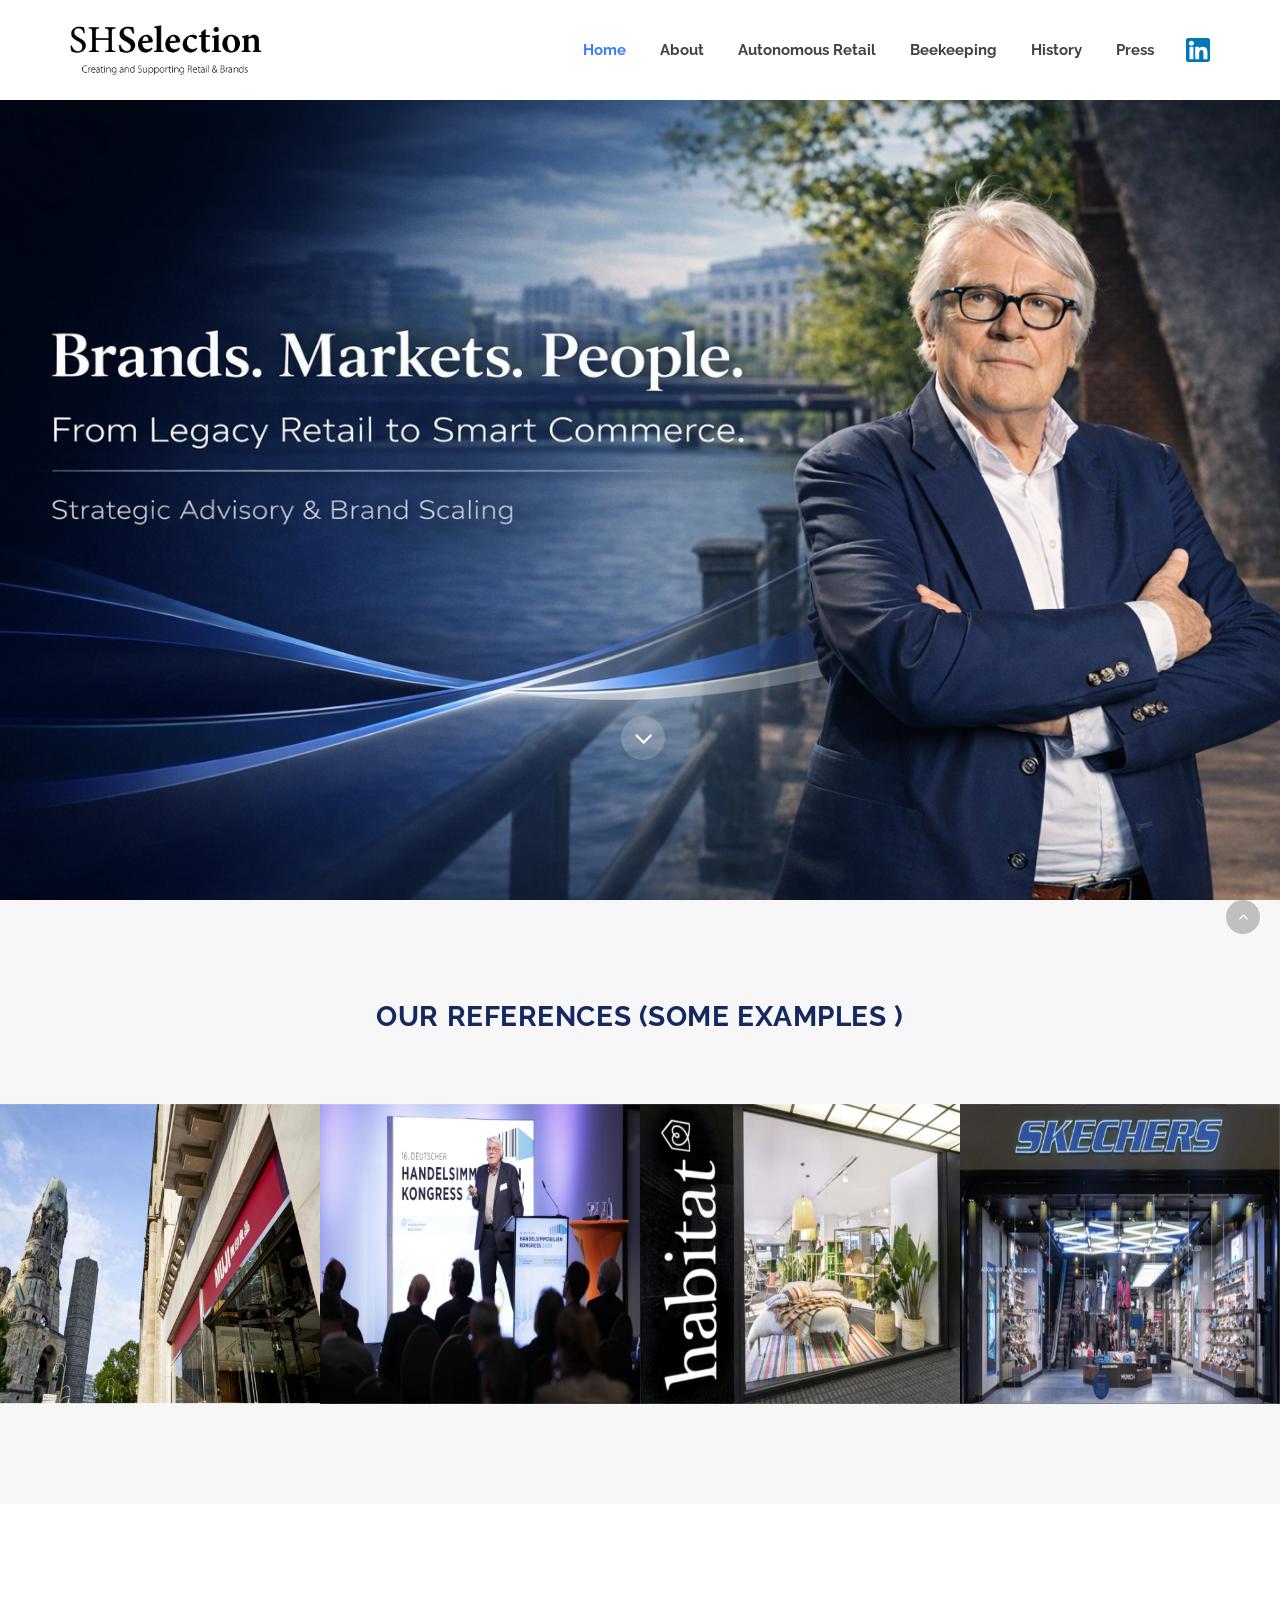
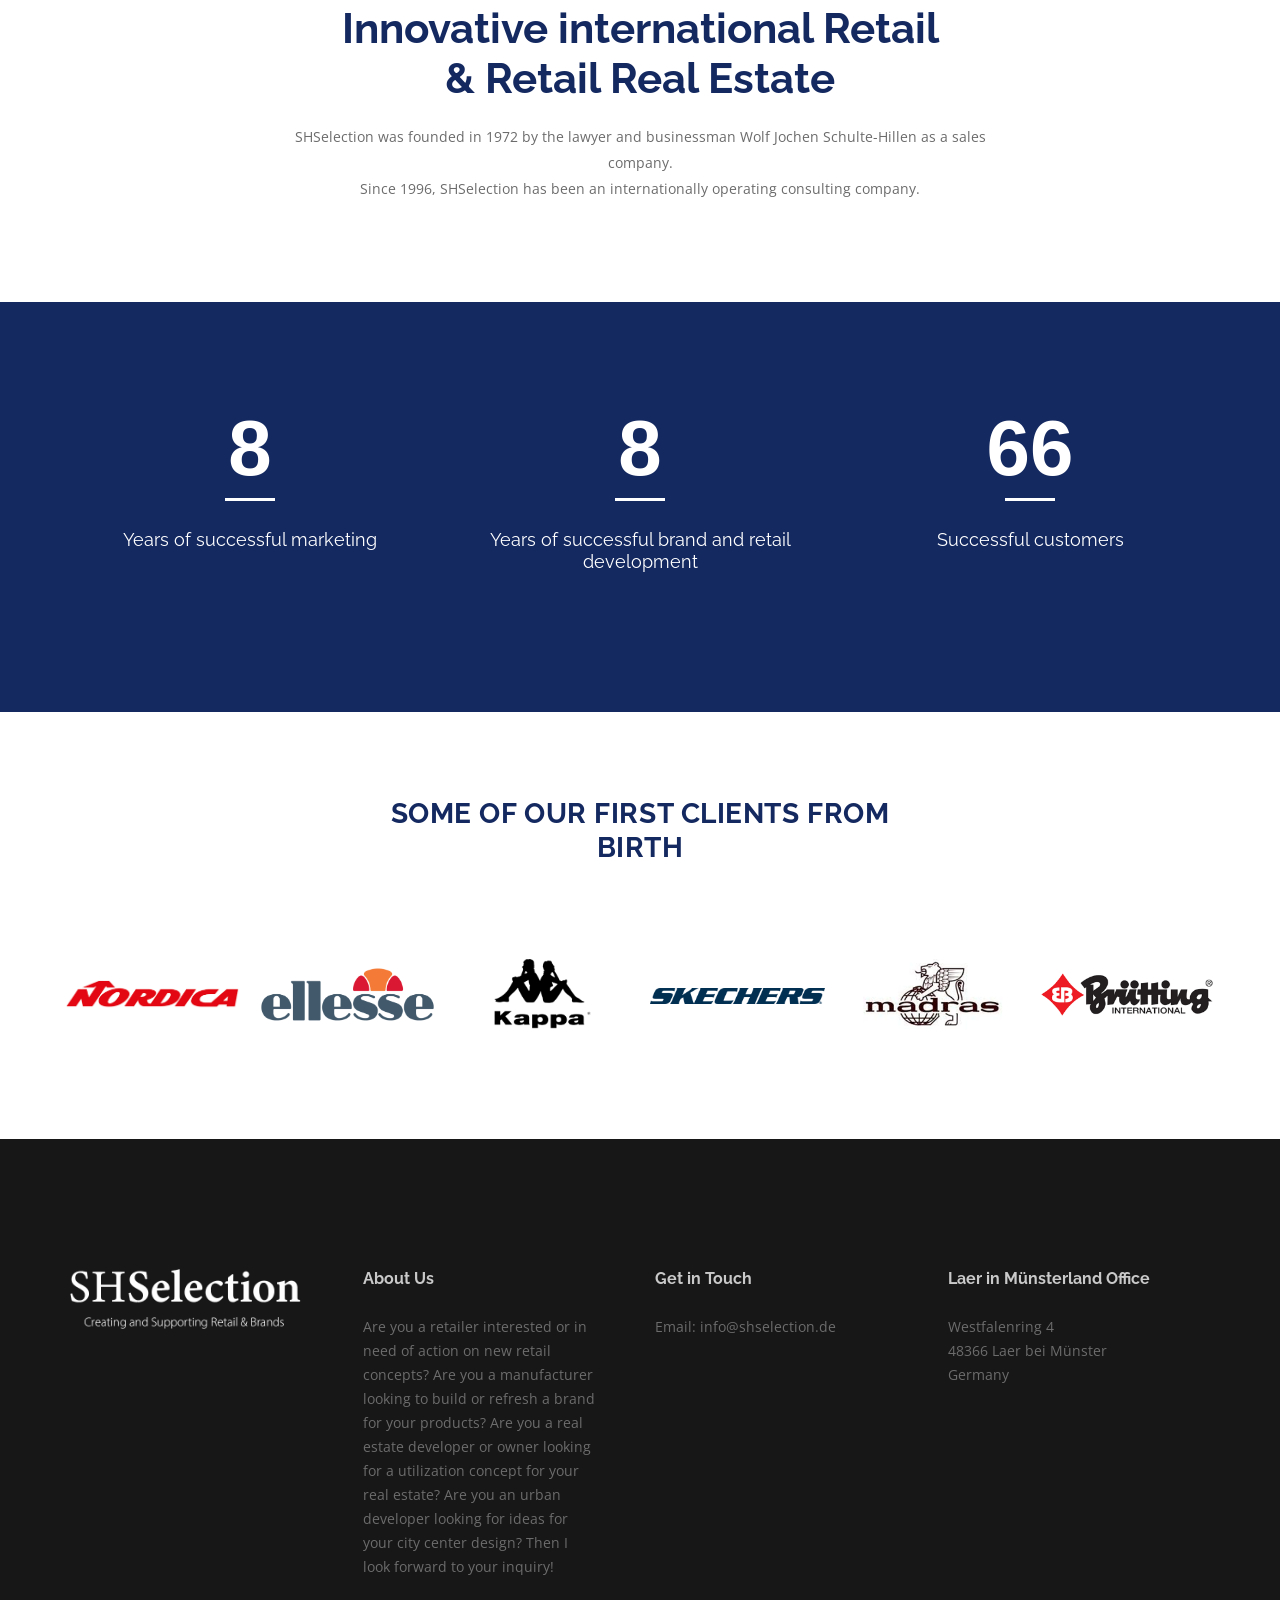
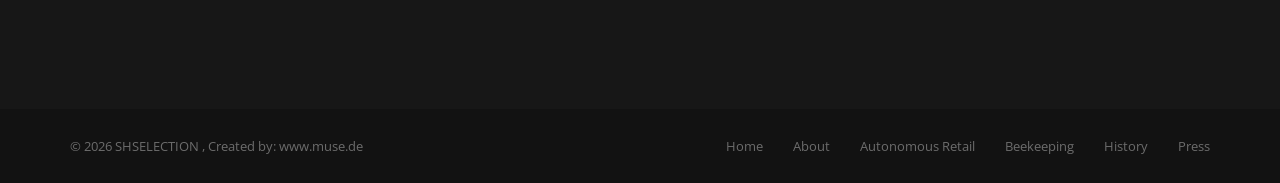
==== commit efe1b731: "ui change" ====
--- a/index.html
+++ b/index.html
@@ -126,13 +126,7 @@
                   data-bgparallax="7" class="rev-slidebg">
               </li>
 
-              <li data-fstransition="fade" data-transition="fade" data-slotamount="1" data-masterspeed="1000"
-                data-delay="5000" data-title="Creative Minimalism">
-
-                <!-- MAIN IMAGE -->
-                <img src="img/home_banner_bg3.jpg" alt="#" data-bgrepeat="no-repeat" data-bgfit="cover"
-                  data-bgparallax="7" class="rev-slidebg">
-              </li>
+              
               <li data-fstransition="fade" data-transition="fade" data-slotamount="1" data-masterspeed="1000"
                 data-delay="5000" data-title="Creative Minimalism">
 
@@ -456,8 +450,9 @@
 
 
 
+      
       <!-- Footer Type-4 -->
-      <footer class="footer bg-dark">
+      <footer class="footer footer-type-4 bg-dark">
         <div class="container">
           <div class="footer-widgets pb-mdm-20">
             <div class="row">
@@ -486,16 +481,18 @@
               <div class="col-md-3 col-sm-6 col-xs-12">
                 <div class="widget footer-get-in-touch" data-aos="fade-up">
                   <h5 class="widget-title">Get in Touch</h5>
-                  <ul>
-                    <li>
-                      <a href="https://www.linkedin.com/in/wjsh/" target="_blank" class="header_icon">
-                        <img src="img/linkedin_icon.svg" alt="#">
-                      </a>
-                    </li>
-                  </ul>
-
-                </div>
-              </div> <!-- end stay in touch --> 
+                  <p>Email: <a href="mailto:info@shselection.de">info@shselection.de</a></p>
+
+                </div>
+              </div> <!-- end stay in touch -->
+
+              <div class="col-md-3 col-sm-6 col-xs-12">
+                <div class="widget footer-get-in-touch">
+                  <h5 class="widget-title" data-aos="fade-up">Laer in Münsterland Office</h5>
+                  <address class="footer-address mb-0" data-aos="fade-up">Westfalenring 4<br>48366
+                    Laer bei Münster<br>Germany</address>
+                </div>
+              </div> <!-- end address -->
 
             </div>
           </div>
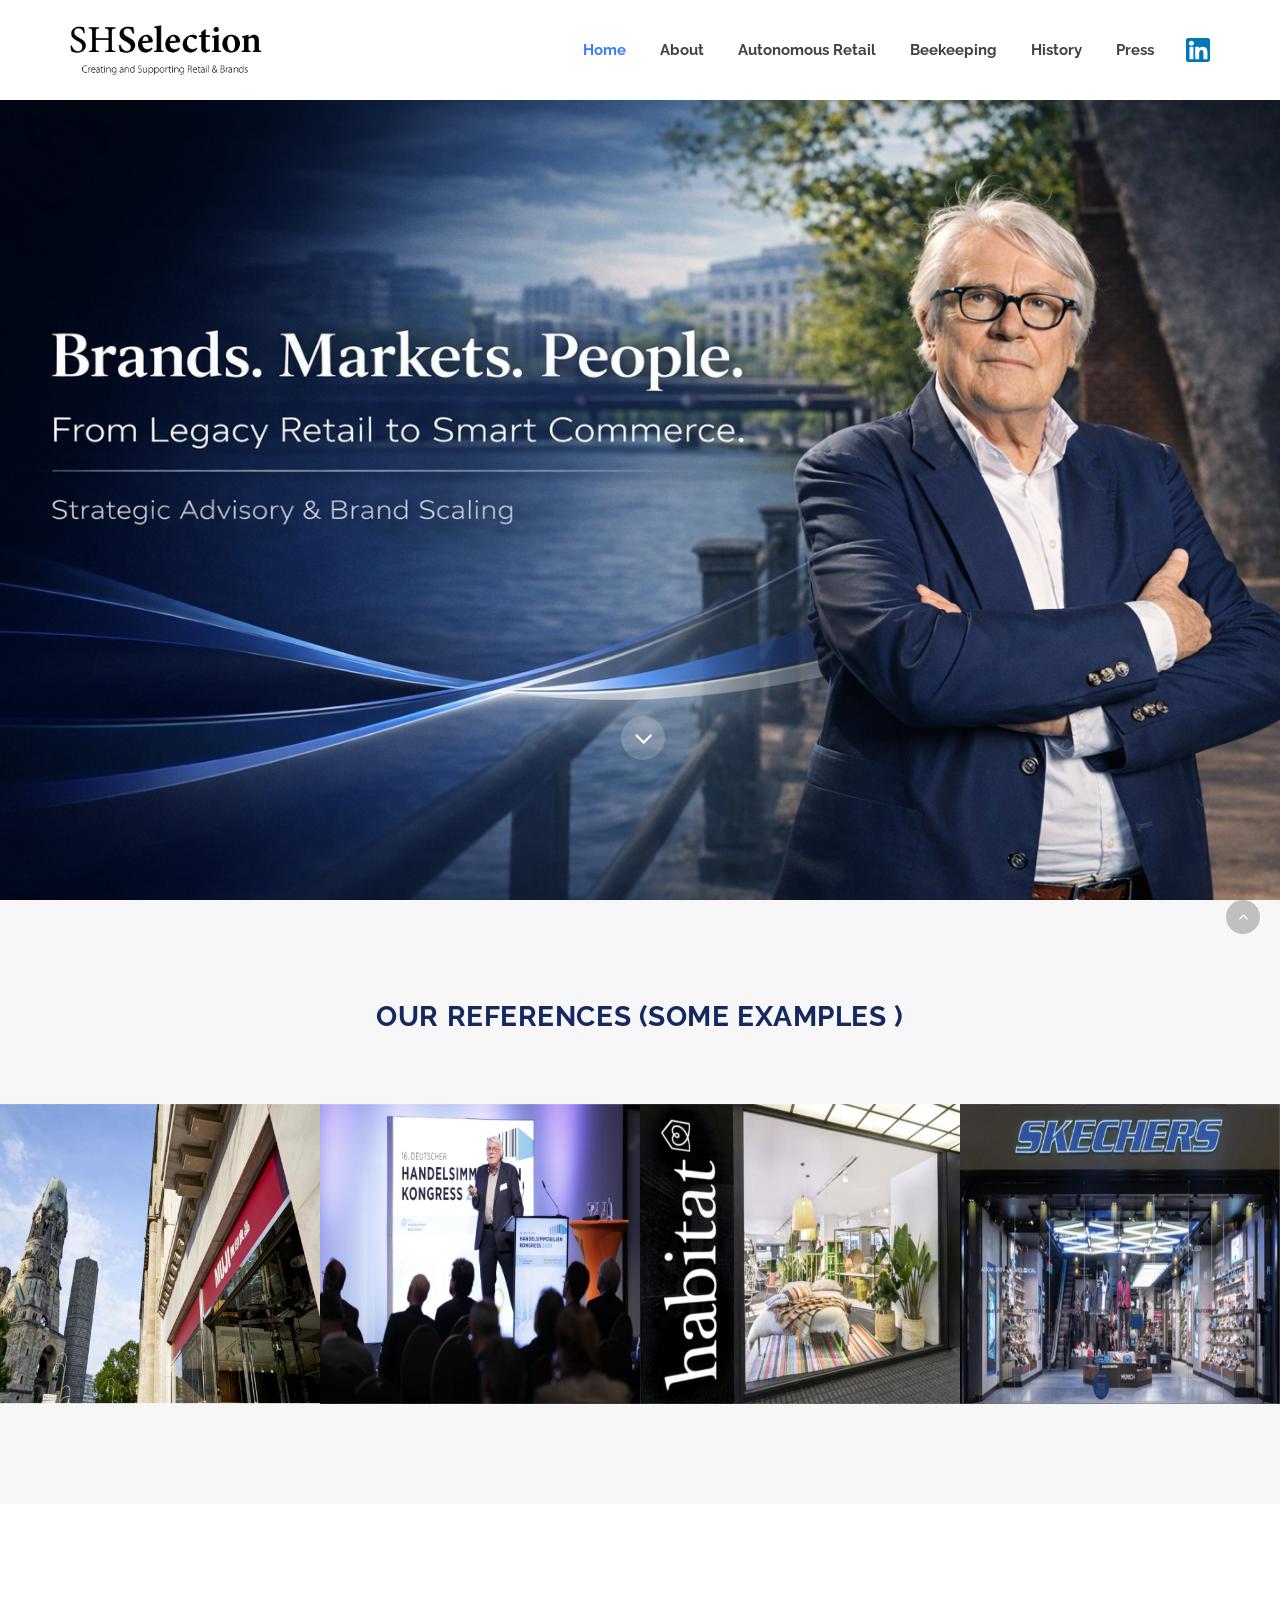
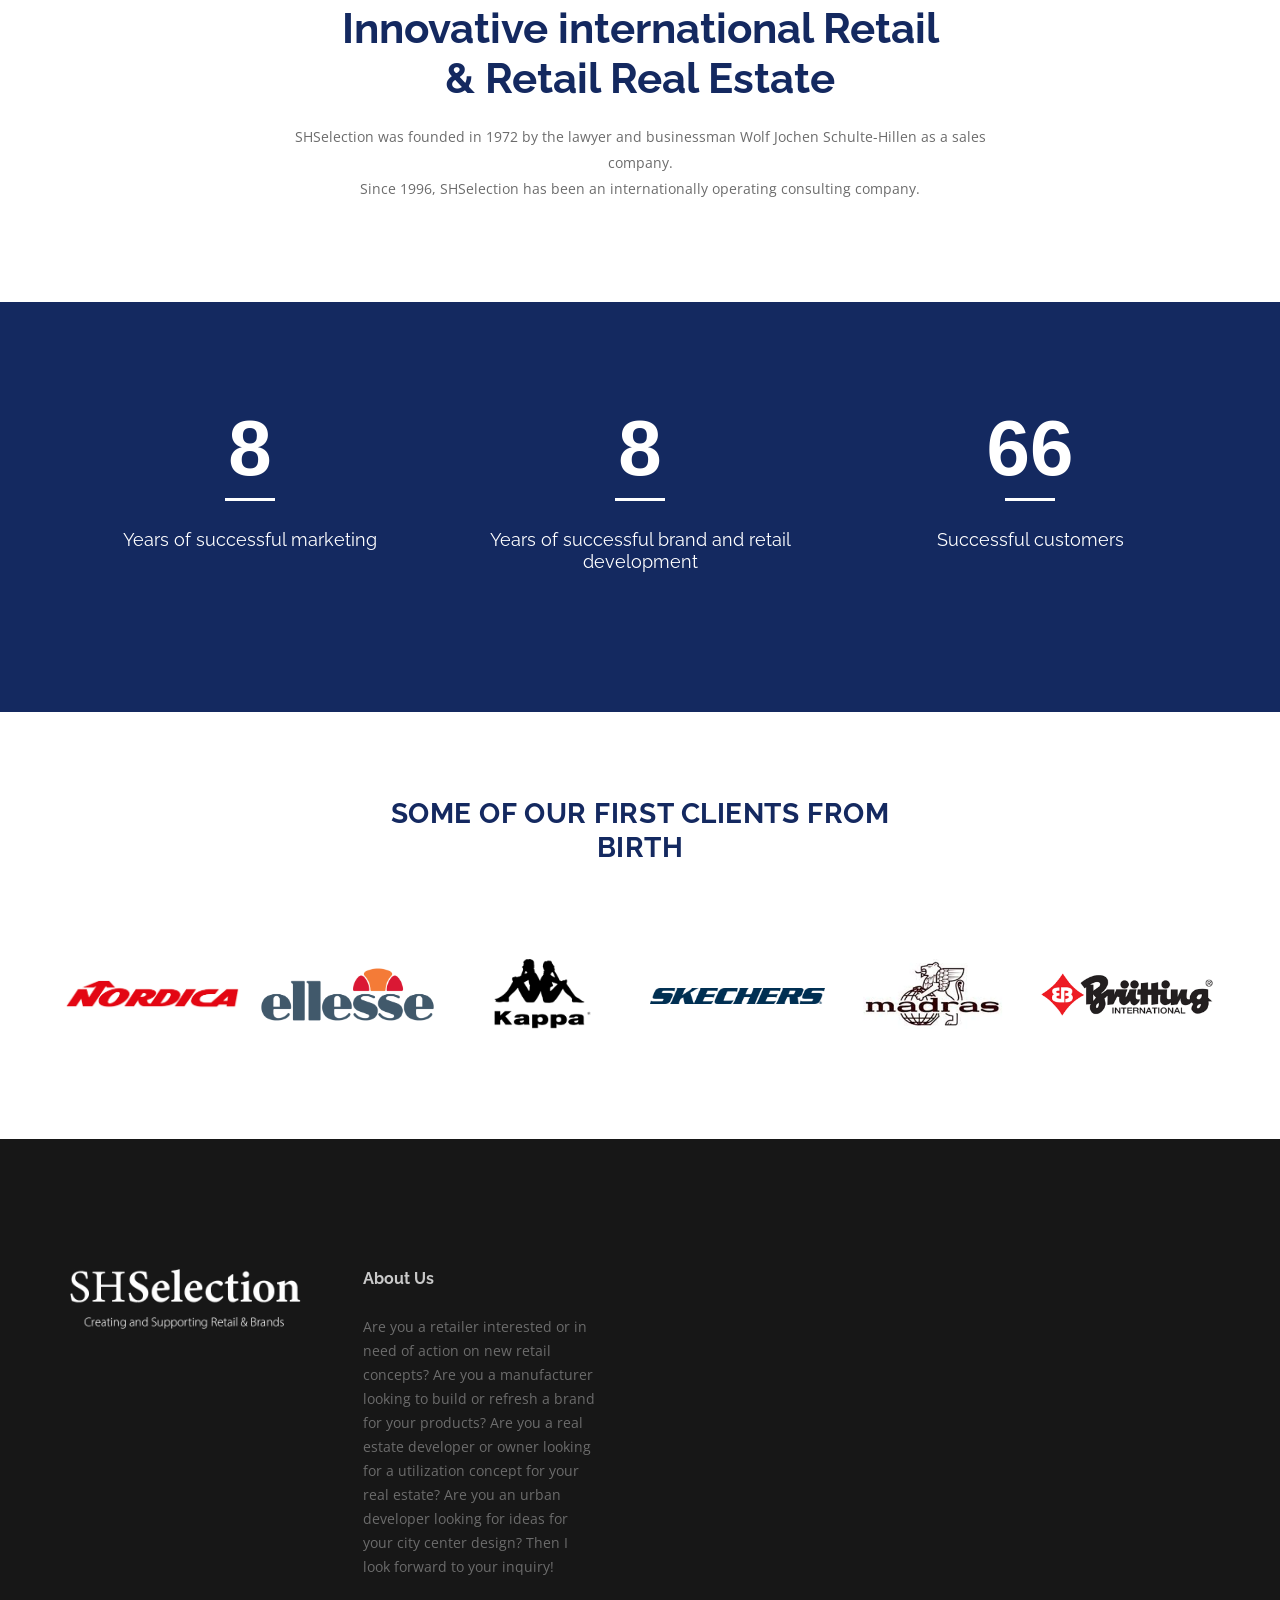
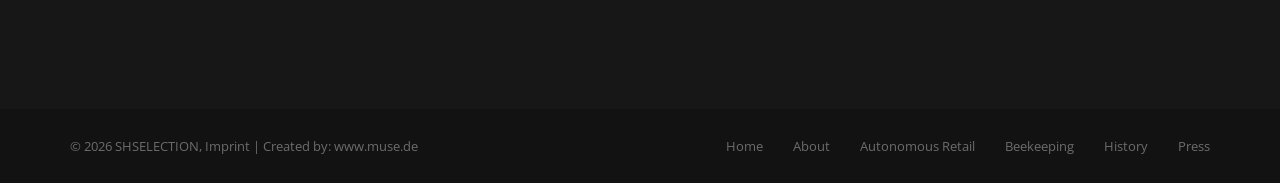
==== commit 66db1460: "ui change" ====
--- a/index.html
+++ b/index.html
@@ -126,7 +126,7 @@
                   data-bgparallax="7" class="rev-slidebg">
               </li>
 
-              
+
               <li data-fstransition="fade" data-transition="fade" data-slotamount="1" data-masterspeed="1000"
                 data-delay="5000" data-title="Creative Minimalism">
 
@@ -399,11 +399,6 @@
               <div class="item">
                 <a href="javascript:void(0)">
                   <img src="img/brands/brand_logo6.PNG" alt="#">
-                </a>
-              </div>
-              <div class="item">
-                <a href="javascript:void(0)">
-                  <img src="img/brands/brand_logo7.jpg" alt="#">
                 </a>
               </div>
             </div> <!-- end carousel -->
@@ -450,7 +445,7 @@
 
 
 
-      
+
       <!-- Footer Type-4 -->
       <footer class="footer footer-type-4 bg-dark">
         <div class="container">
@@ -478,21 +473,6 @@
                 </div>
               </div> <!-- end about us -->
 
-              <div class="col-md-3 col-sm-6 col-xs-12">
-                <div class="widget footer-get-in-touch" data-aos="fade-up">
-                  <h5 class="widget-title">Get in Touch</h5>
-                  <p>Email: <a href="mailto:info@shselection.de">info@shselection.de</a></p>
-
-                </div>
-              </div> <!-- end stay in touch -->
-
-              <div class="col-md-3 col-sm-6 col-xs-12">
-                <div class="widget footer-get-in-touch">
-                  <h5 class="widget-title" data-aos="fade-up">Laer in Münsterland Office</h5>
-                  <address class="footer-address mb-0" data-aos="fade-up">Westfalenring 4<br>48366
-                    Laer bei Münster<br>Germany</address>
-                </div>
-              </div> <!-- end address -->
 
             </div>
           </div>
@@ -504,7 +484,9 @@
 
               <div class="col-sm-4 copyright sm-text-center" data-aos="fade-up">
                 <span>
-                  &copy; 2026 SHSELECTION , Created by: <a href="https://www.muse.de/" target="_blank">www.muse.de</a>
+                  &copy; 2026 SHSELECTION,
+                  <a href="/imprint">Imprint</a> |
+                  Created by: <a href="https://www.muse.de/" target="_blank">www.muse.de</a>
                 </span>
               </div>
 
--- a/css/style.css
+++ b/css/style.css
@@ -11345,7 +11345,9 @@
   background-repeat: no-repeat;
   background-size: cover;
 }
-
+.custome_banner.press_banner::before {
+  display: none;
+}
 
 .custome_banner.history_banner {
   background-image: url(../img/banner_bg.jpg);
@@ -11354,15 +11356,14 @@
   background-size: cover;
 }
 
-.custome_banner.press_banner::before {
-  display: none;
-}
+
 
 .custome_banner.about_banner {
-  background: url(../img/about_banner_img.jpeg);
+  background: url(../img/about_banner_img2.jpeg);
   background-position: top;
   background-repeat: no-repeat;
   background-size: cover;
+  height: calc(100vh + 310px) !important;
 }
 
 .custome_banner.about_banner::before {
@@ -12062,4 +12063,20 @@
 .can_we_do_detail ul{ display: flex; flex-wrap: wrap; list-style-type: disc; padding-left: 20px; }
 .can_we_do_detail ul li{ width: 100%;   }
 
- +
+
+.custome_banner.automonous_retail_banner {
+  background-image: url(../img/autonomous_img1.jpeg);
+  background-position: center;
+  background-repeat: no-repeat;
+  background-size: cover;
+}
+.custome_banner.automonous_retail_banner::before {
+  display: none;
+}
+ 
+
+
+.positioning_sec_img{ padding-top: 30px; }
+
+.gap-10{ gap: 10px; }
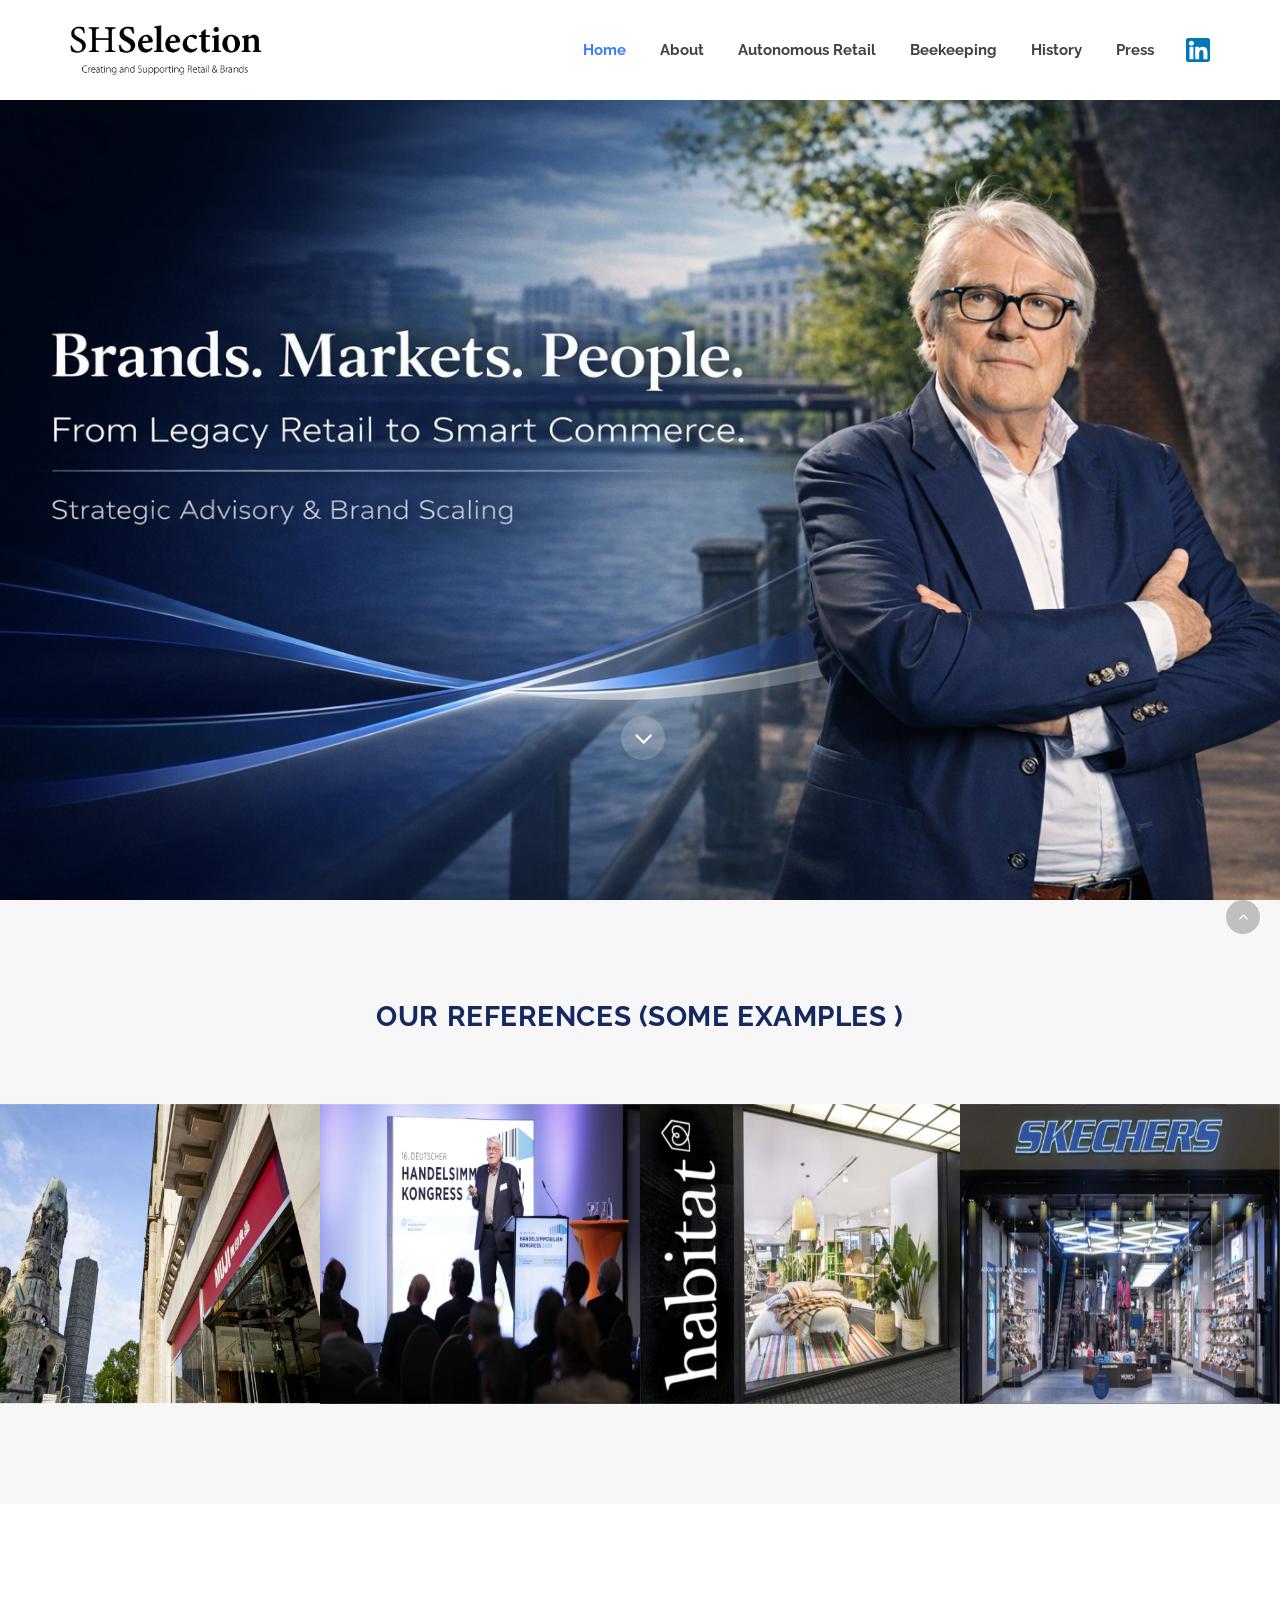
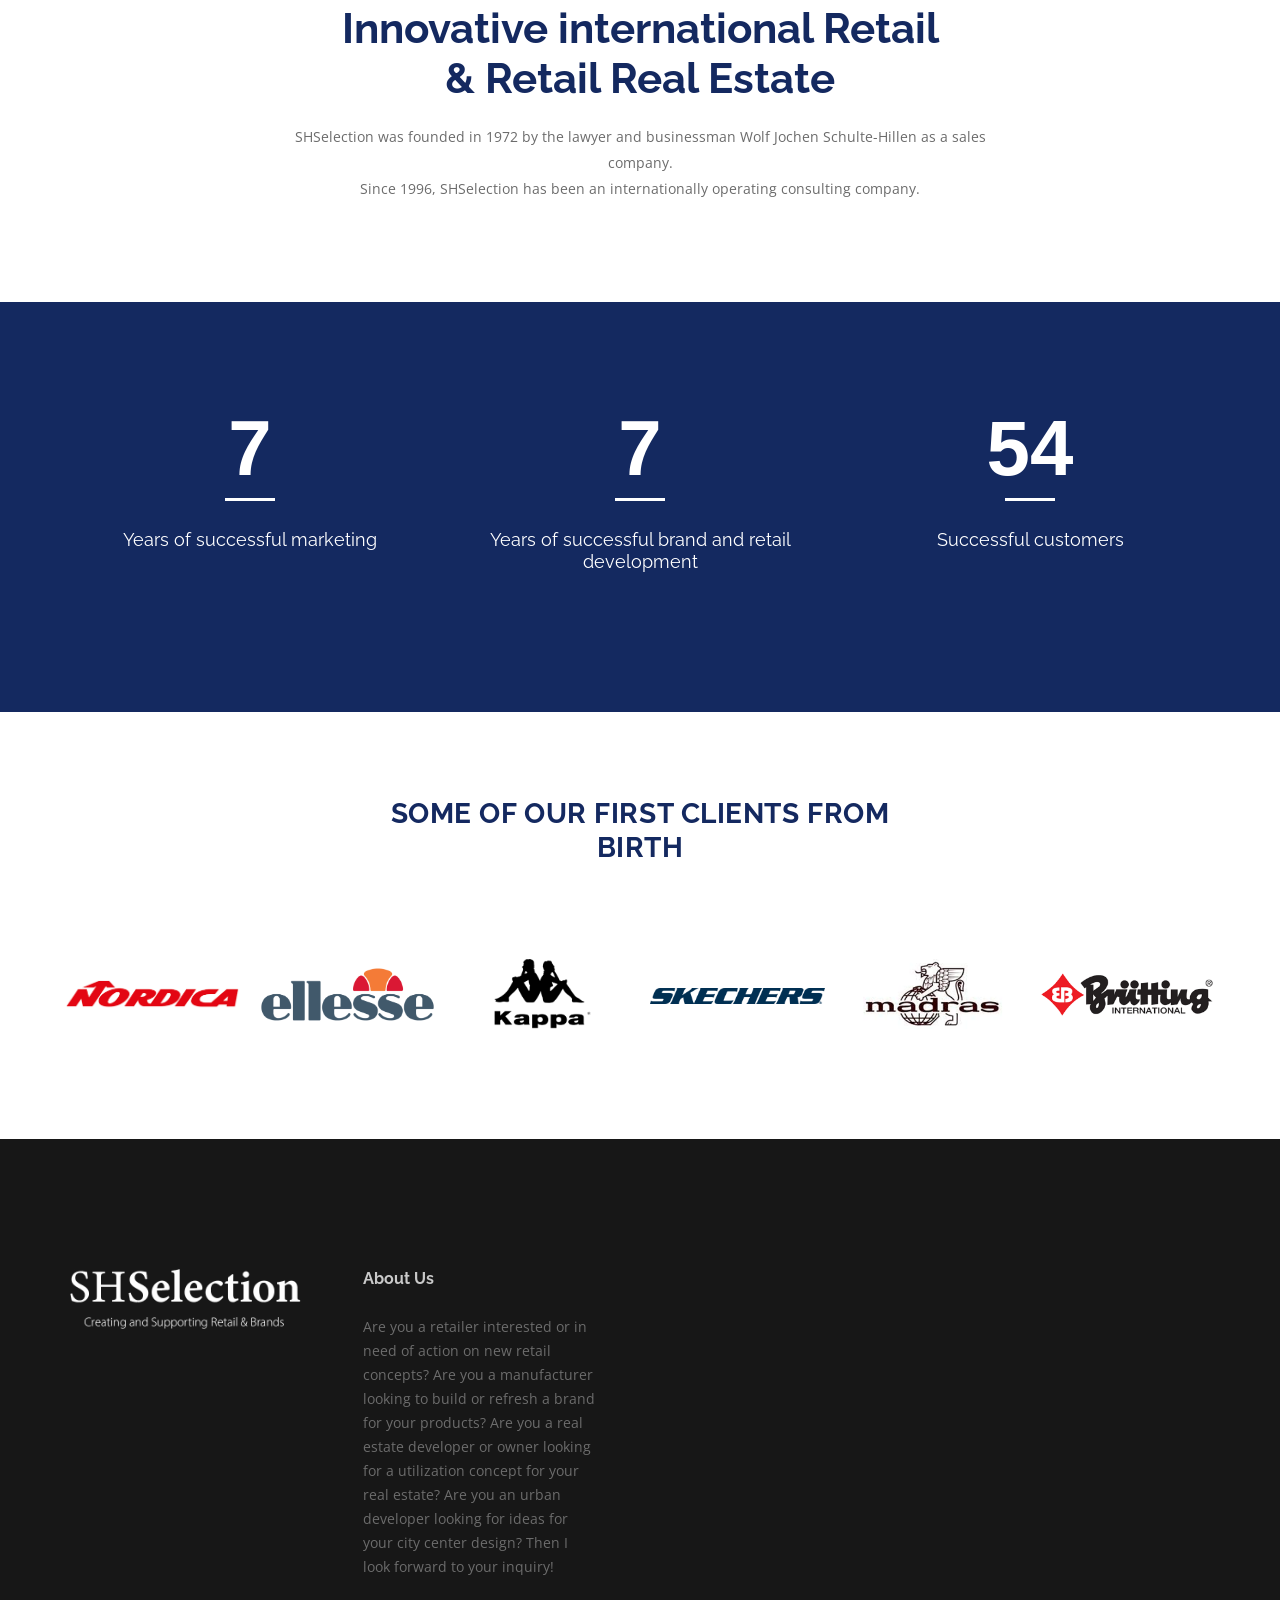
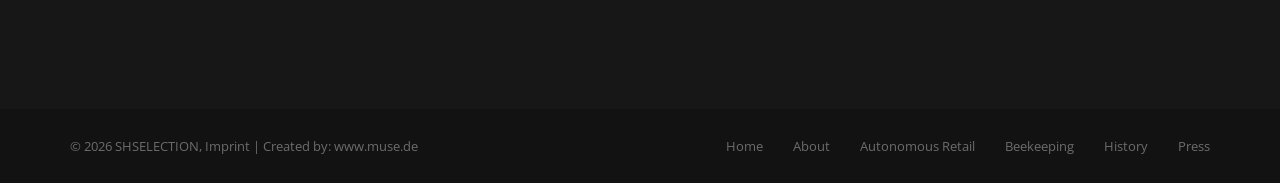
==== commit 33cd9258: "ui change" ====
--- a/index.html
+++ b/index.html
@@ -482,7 +482,7 @@
           <div class="container">
             <div class="row">
 
-              <div class="col-sm-4 copyright sm-text-center" data-aos="fade-up">
+              <div class="col-sm-4 copyright sm-text-center">
                 <span>
                   &copy; 2026 SHSELECTION,
                   <a href="/imprint">Imprint</a> |
@@ -490,7 +490,7 @@
                 </span>
               </div>
 
-              <div class="col-sm-8" data-aos="fade-up">
+              <div class="col-sm-8">
                 <ul class="bottom-footer-links text-right sm-text-center">
                   <li><a href="index.html">Home</a></li>
                   <li><a href="about.html">About</a></li>
--- a/css/style.css
+++ b/css/style.css
@@ -12079,4 +12079,6 @@
 
 .positioning_sec_img{ padding-top: 30px; }
 
-.gap-10{ gap: 10px; }+.gap-10{ gap: 10px; }
+
+
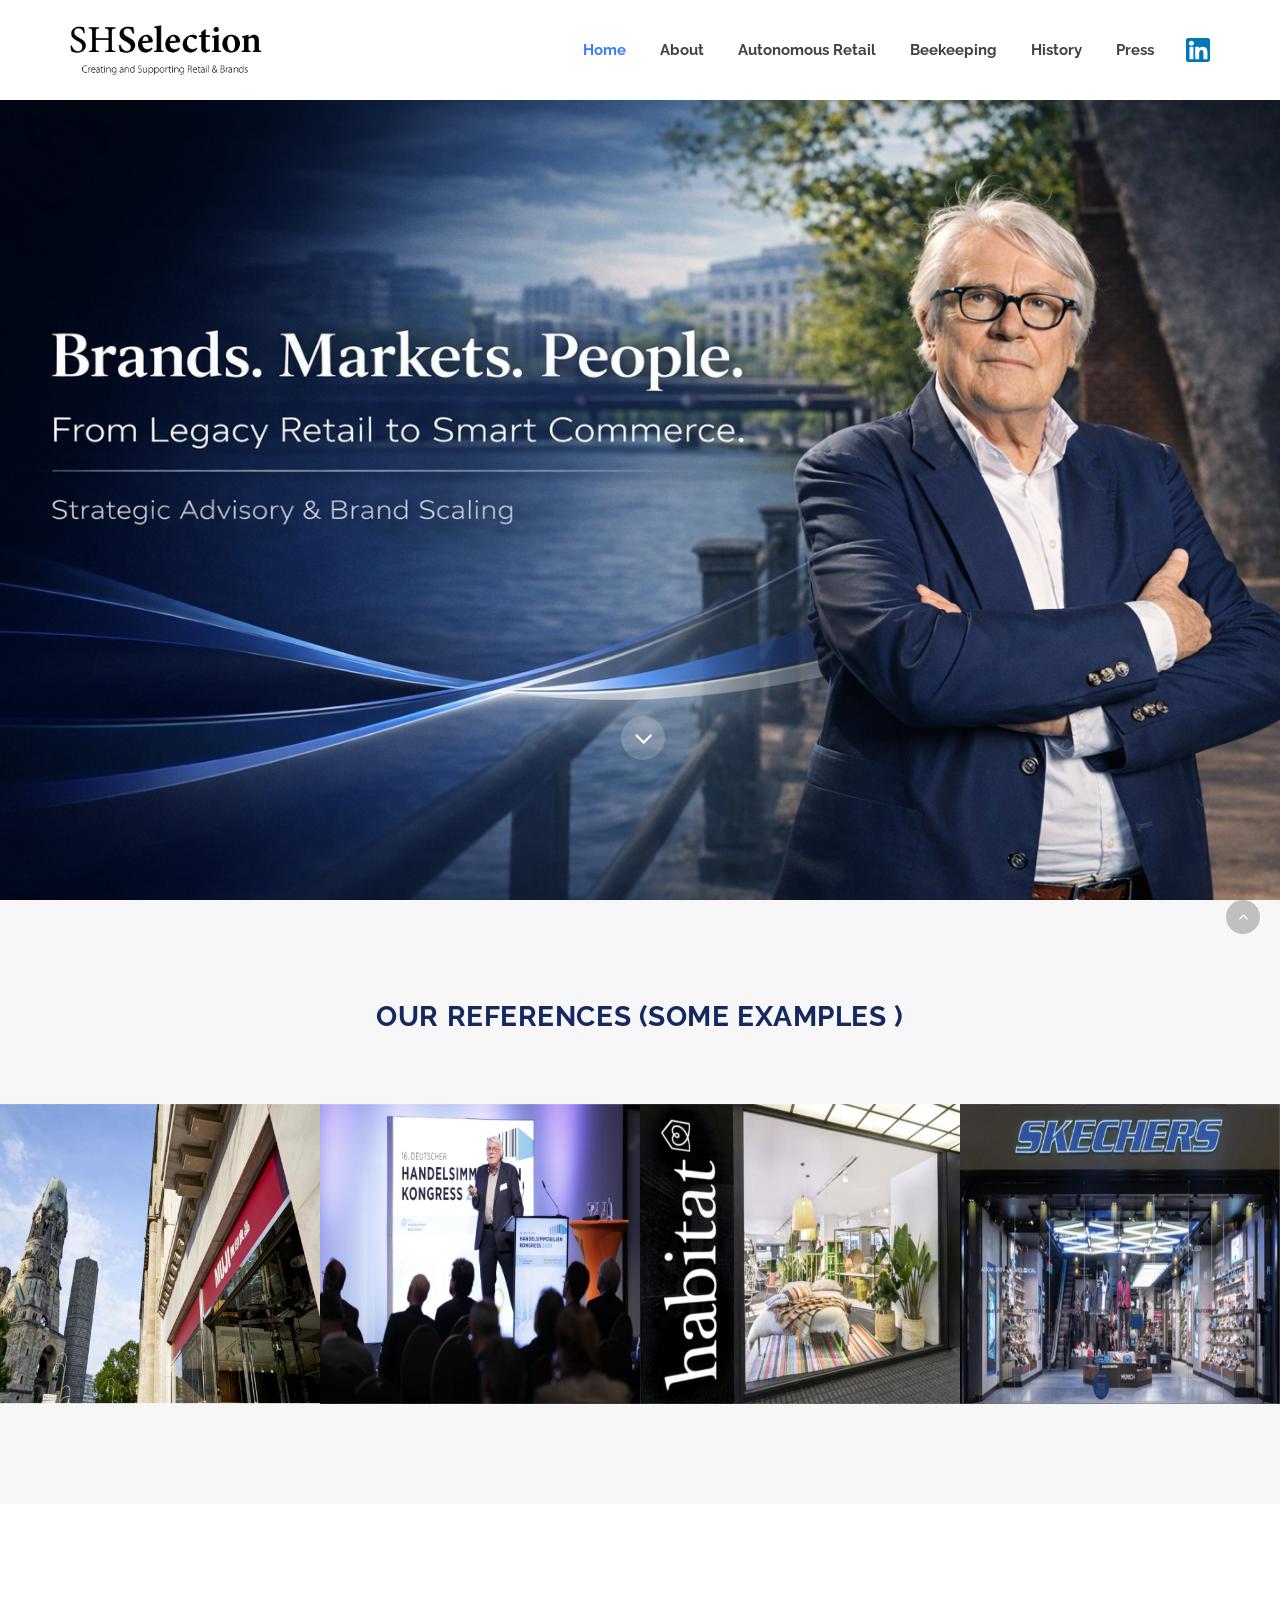
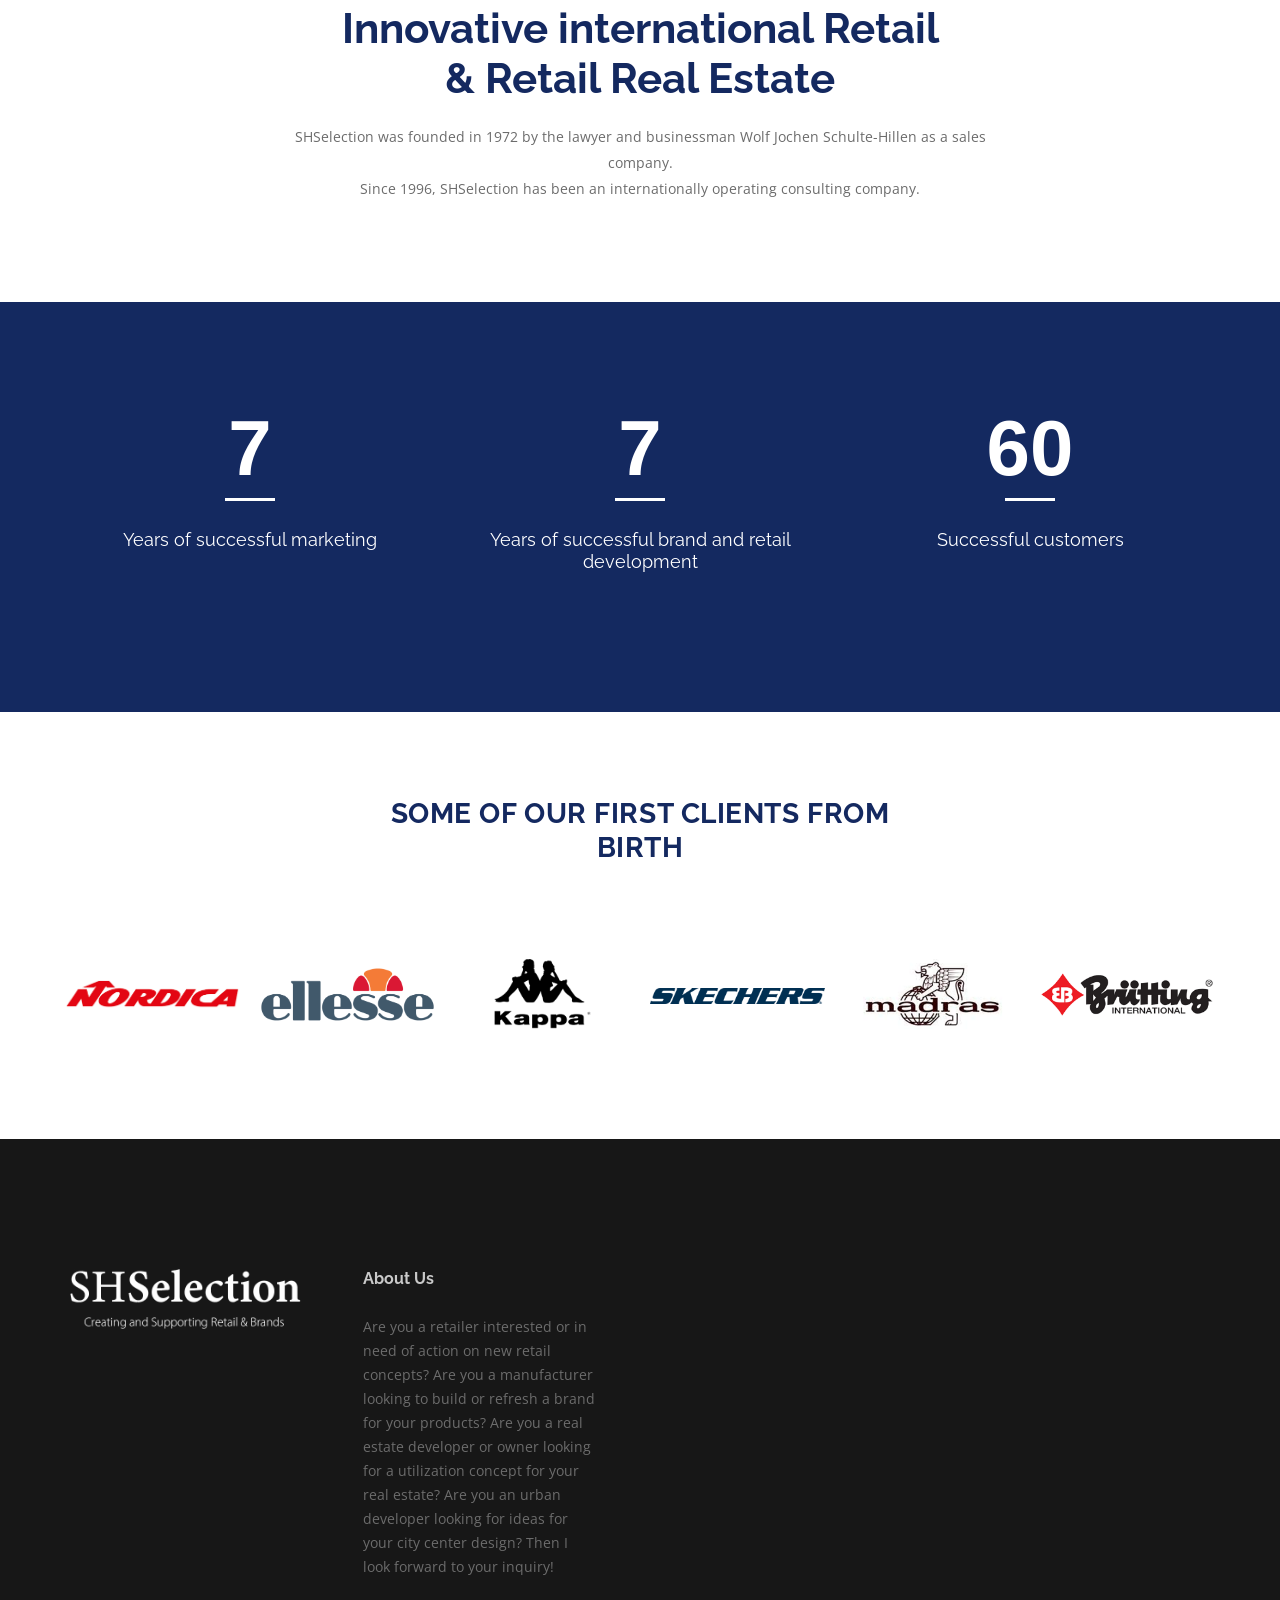
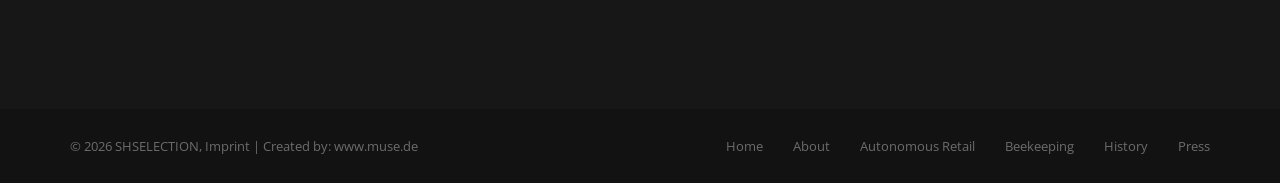
==== commit d3324f39: "ui change" ====
--- a/index.html
+++ b/index.html
@@ -485,7 +485,7 @@
               <div class="col-sm-4 copyright sm-text-center">
                 <span>
                   &copy; 2026 SHSELECTION,
-                  <a href="/imprint">Imprint</a> |
+                  <a href="imprint.html" target="_blank">Imprint</a> |
                   Created by: <a href="https://www.muse.de/" target="_blank">www.muse.de</a>
                 </span>
               </div>
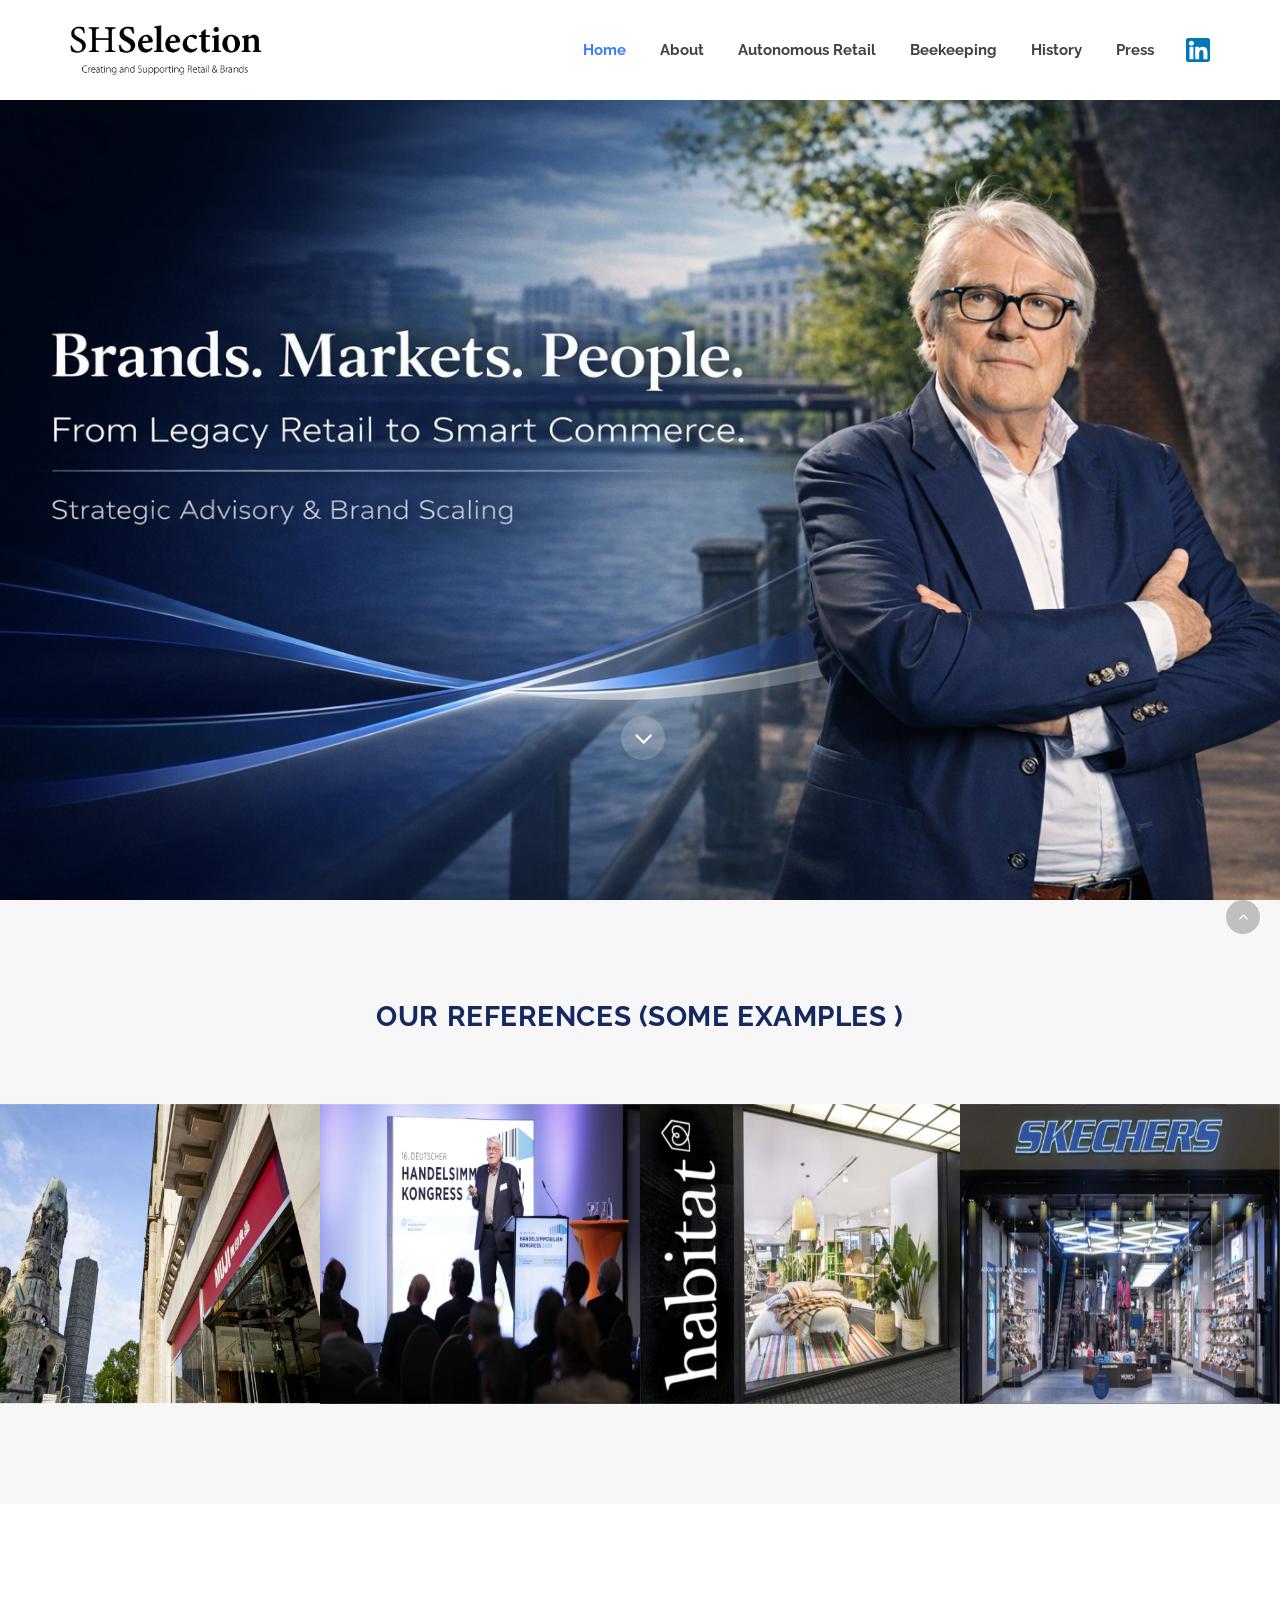
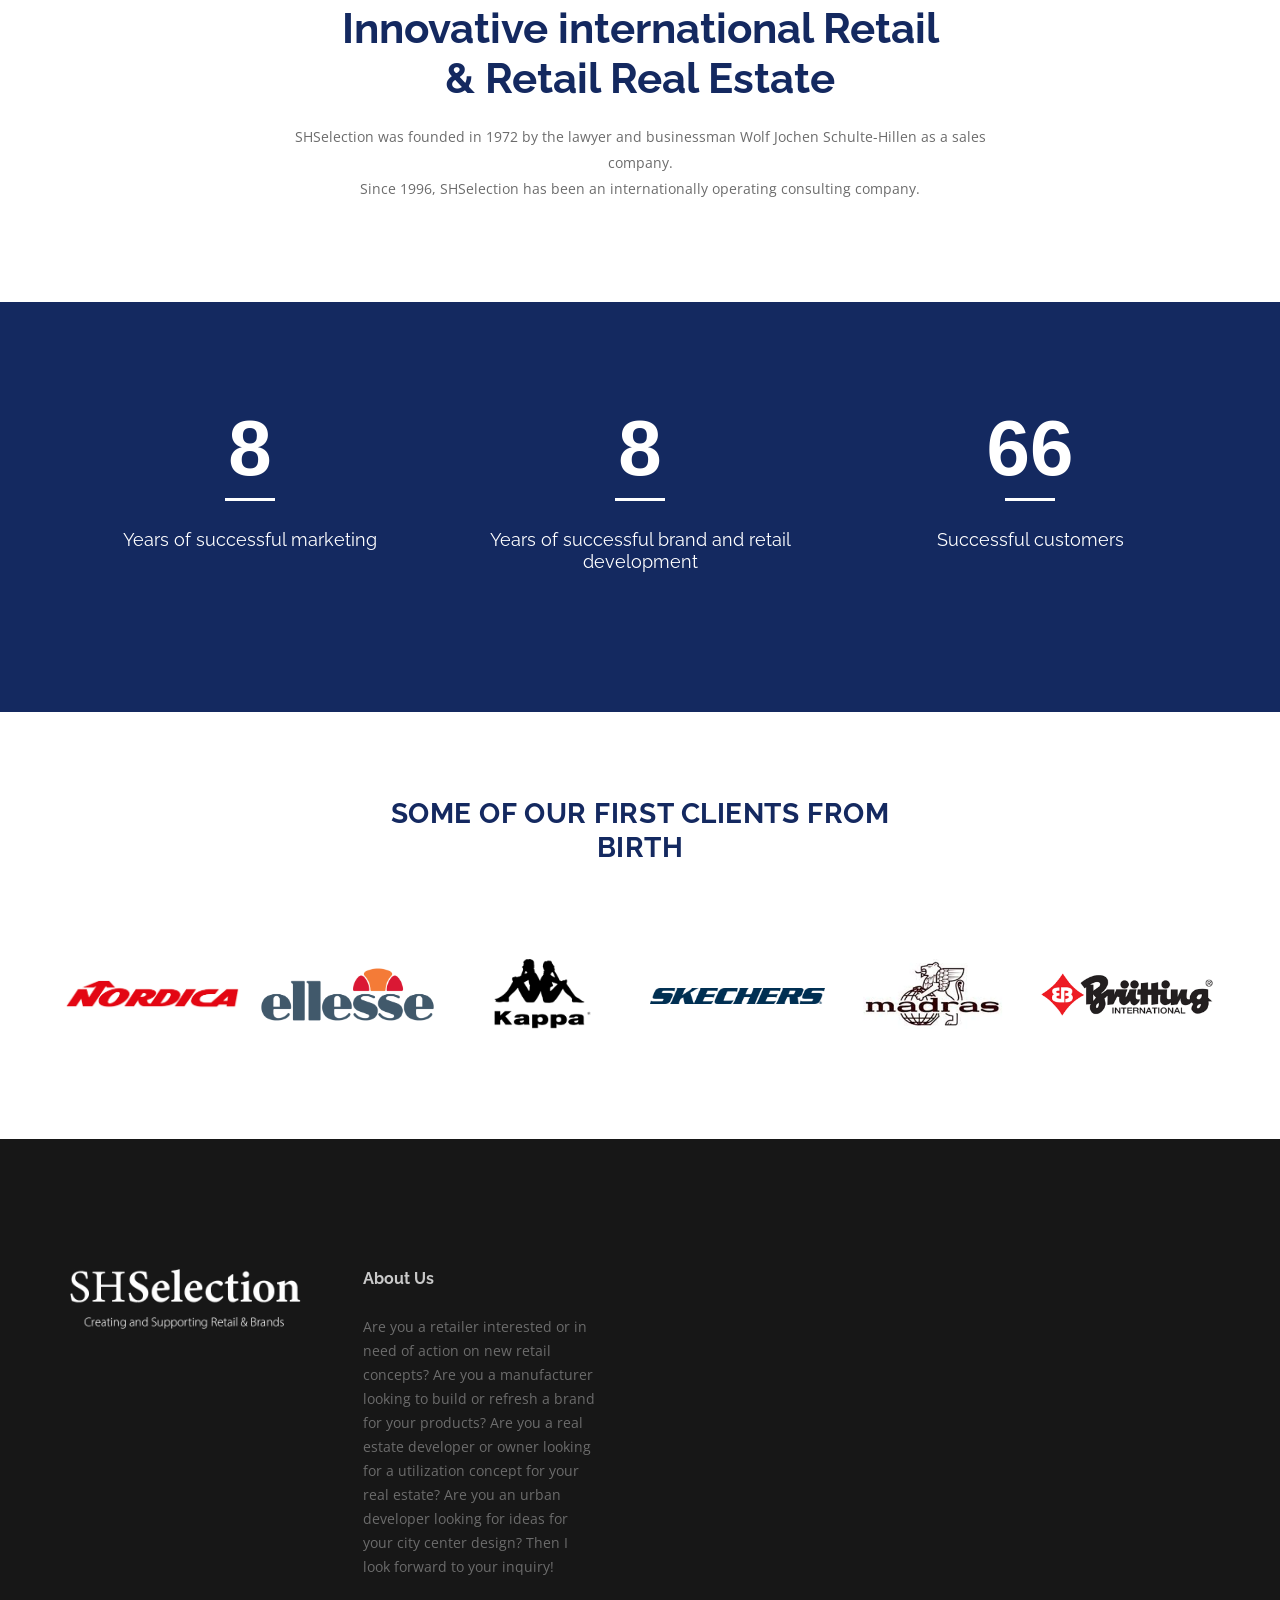
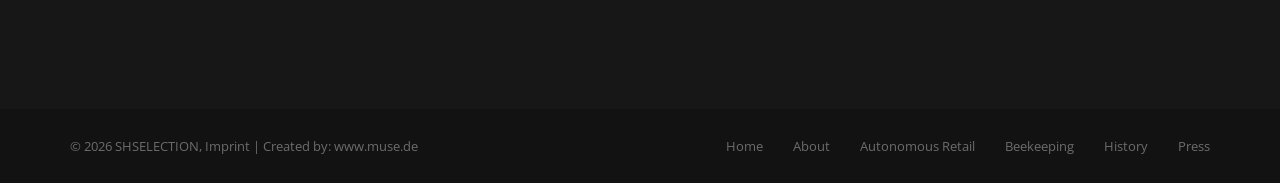
==== commit 75877536: "ui change" ====
--- a/index.html
+++ b/index.html
@@ -399,6 +399,21 @@
               <div class="item">
                 <a href="javascript:void(0)">
                   <img src="img/brands/brand_logo6.PNG" alt="#">
+                </a>
+              </div>
+              <div class="item">
+                <a href="javascript:void(0)">
+                  <img src="img/brands/brand_logo8.png" alt="#">
+                </a>
+              </div>
+              <div class="item">
+                <a href="javascript:void(0)">
+                  <img src="img/brands/brand_logo9.PNG" alt="#">
+                </a>
+              </div>
+              <div class="item">
+                <a href="javascript:void(0)">
+                  <img src="img/brands/brand_logo10.PNG" alt="#">
                 </a>
               </div>
             </div> <!-- end carousel -->
--- a/css/style.css
+++ b/css/style.css
@@ -361,10 +361,12 @@
     transform: translateY(0) scale(1);
     opacity: 1;
   }
+
   50% {
     transform: translateY(10px) scale(1.1);
     opacity: 0.7;
   }
+
   100% {
     transform: translateY(0) scale(1);
     opacity: 1;
@@ -11345,6 +11347,7 @@
   background-repeat: no-repeat;
   background-size: cover;
 }
+
 .custome_banner.press_banner::before {
   display: none;
 }
@@ -11463,6 +11466,10 @@
 .card_content {
   padding: 20px;
   text-align: center;
+  min-height: 90px;
+  display: flex;
+  align-items: center;
+  justify-content: center;
 }
 
 .card_content h4 {
@@ -11471,6 +11478,7 @@
   font-weight: 600;
   color: #000;
   text-transform: capitalize;
+  margin-bottom: 0px !important;
 }
 
 
@@ -11699,7 +11707,7 @@
     font-size: 26px;
   }
 }
- 
+
 
 .history_content_wrapper .vip-experience-section .row.align-items-center {
   display: flex;
@@ -11712,7 +11720,8 @@
 }
 
 .vip-exp-image {
-  flex: 1; /* 🔥 main fix */
+  flex: 1;
+  /* 🔥 main fix */
 }
 
 .vip-exp-image img {
@@ -11723,7 +11732,7 @@
   border-radius: 15px;
 }
 
- 
+
 
 .vip-exp-image:hover img {
   transform: scale(1.05);
@@ -11799,7 +11808,7 @@
 
 
 
- 
+
 .vip-pos-text {
   font-size: 17px;
   line-height: 1.8;
@@ -12011,9 +12020,15 @@
 
 .header_icon {
   cursor: pointer;
-  width: 24px; height: 24px;
-}
-.header_icon img{ width: 24px; height: 24px; display: block; }
+  width: 24px;
+  height: 24px;
+}
+
+.header_icon img {
+  width: 24px;
+  height: 24px;
+  display: block;
+}
 
 
 
@@ -12036,32 +12051,80 @@
 
   .footer-logo img {
     max-height: 40px;
-}
-}
-
-
-
-.press_banner .scroll-down{ background-color: rgba(0, 0, 0, 0.2) !important; }
-
-.pr-0{ padding-right: 0px !important; }
-
-.big_img_wrapper{ width: 100%; max-width: 784px; height: auto; margin: auto; }
-.big_img_wrapper img{ width: 100%; height: auto; max-width: 100%; display: block;  }
-
-
-.pb-0{ padding-bottom: 0px !important; }
-
-
-.history_international_ref_img{ width: 100%; height: 362px;  margin-top: 32px; }
-.history_international_ref_img img{ width: 100%; height: 100%; display:block; object-fit: contain; }
-
-.future_retail_sec{ padding-top: 0px !important; }
-.future_retail_sec .promo_sec_header p{ max-width: 1000px; margin: auto; padding-top: 20px; }
-
-.future_retail_sec_detail{ padding-top: 40px; }
-.can_we_do_detail{ padding-top: 10px; }
-.can_we_do_detail ul{ display: flex; flex-wrap: wrap; list-style-type: disc; padding-left: 20px; }
-.can_we_do_detail ul li{ width: 100%;   }
+  }
+}
+
+
+
+.press_banner .scroll-down {
+  background-color: rgba(0, 0, 0, 0.2) !important;
+}
+
+.pr-0 {
+  padding-right: 0px !important;
+}
+
+.big_img_wrapper {
+  width: 100%;
+  max-width: 784px;
+  height: auto;
+  margin: auto;
+}
+
+.big_img_wrapper img {
+  width: 100%;
+  height: auto;
+  max-width: 100%;
+  display: block;
+}
+
+
+.pb-0 {
+  padding-bottom: 0px !important;
+}
+
+
+.history_international_ref_img {
+  width: 100%;
+  height: 362px;
+  margin-top: 32px;
+}
+
+.history_international_ref_img img {
+  width: 100%;
+  height: 100%;
+  display: block;
+  object-fit: contain;
+}
+
+.future_retail_sec {
+  padding-top: 0px !important;
+}
+
+.future_retail_sec .promo_sec_header p {
+  max-width: 1000px;
+  margin: auto;
+  padding-top: 20px;
+}
+
+.future_retail_sec_detail {
+  padding-top: 40px;
+}
+
+.can_we_do_detail {
+  padding-top: 10px;
+}
+
+.can_we_do_detail ul {
+  display: flex;
+  flex-wrap: wrap;
+  list-style-type: disc;
+  padding-left: 20px;
+}
+
+.can_we_do_detail ul li {
+  width: 100%;
+}
 
 
 
@@ -12071,14 +12134,17 @@
   background-repeat: no-repeat;
   background-size: cover;
 }
+
 .custome_banner.automonous_retail_banner::before {
   display: none;
 }
- 
-
-
-.positioning_sec_img{ padding-top: 30px; }
-
-.gap-10{ gap: 10px; }
-
-
+
+
+
+.positioning_sec_img {
+  padding-top: 30px;
+}
+
+.gap-10 {
+  gap: 10px;
+}
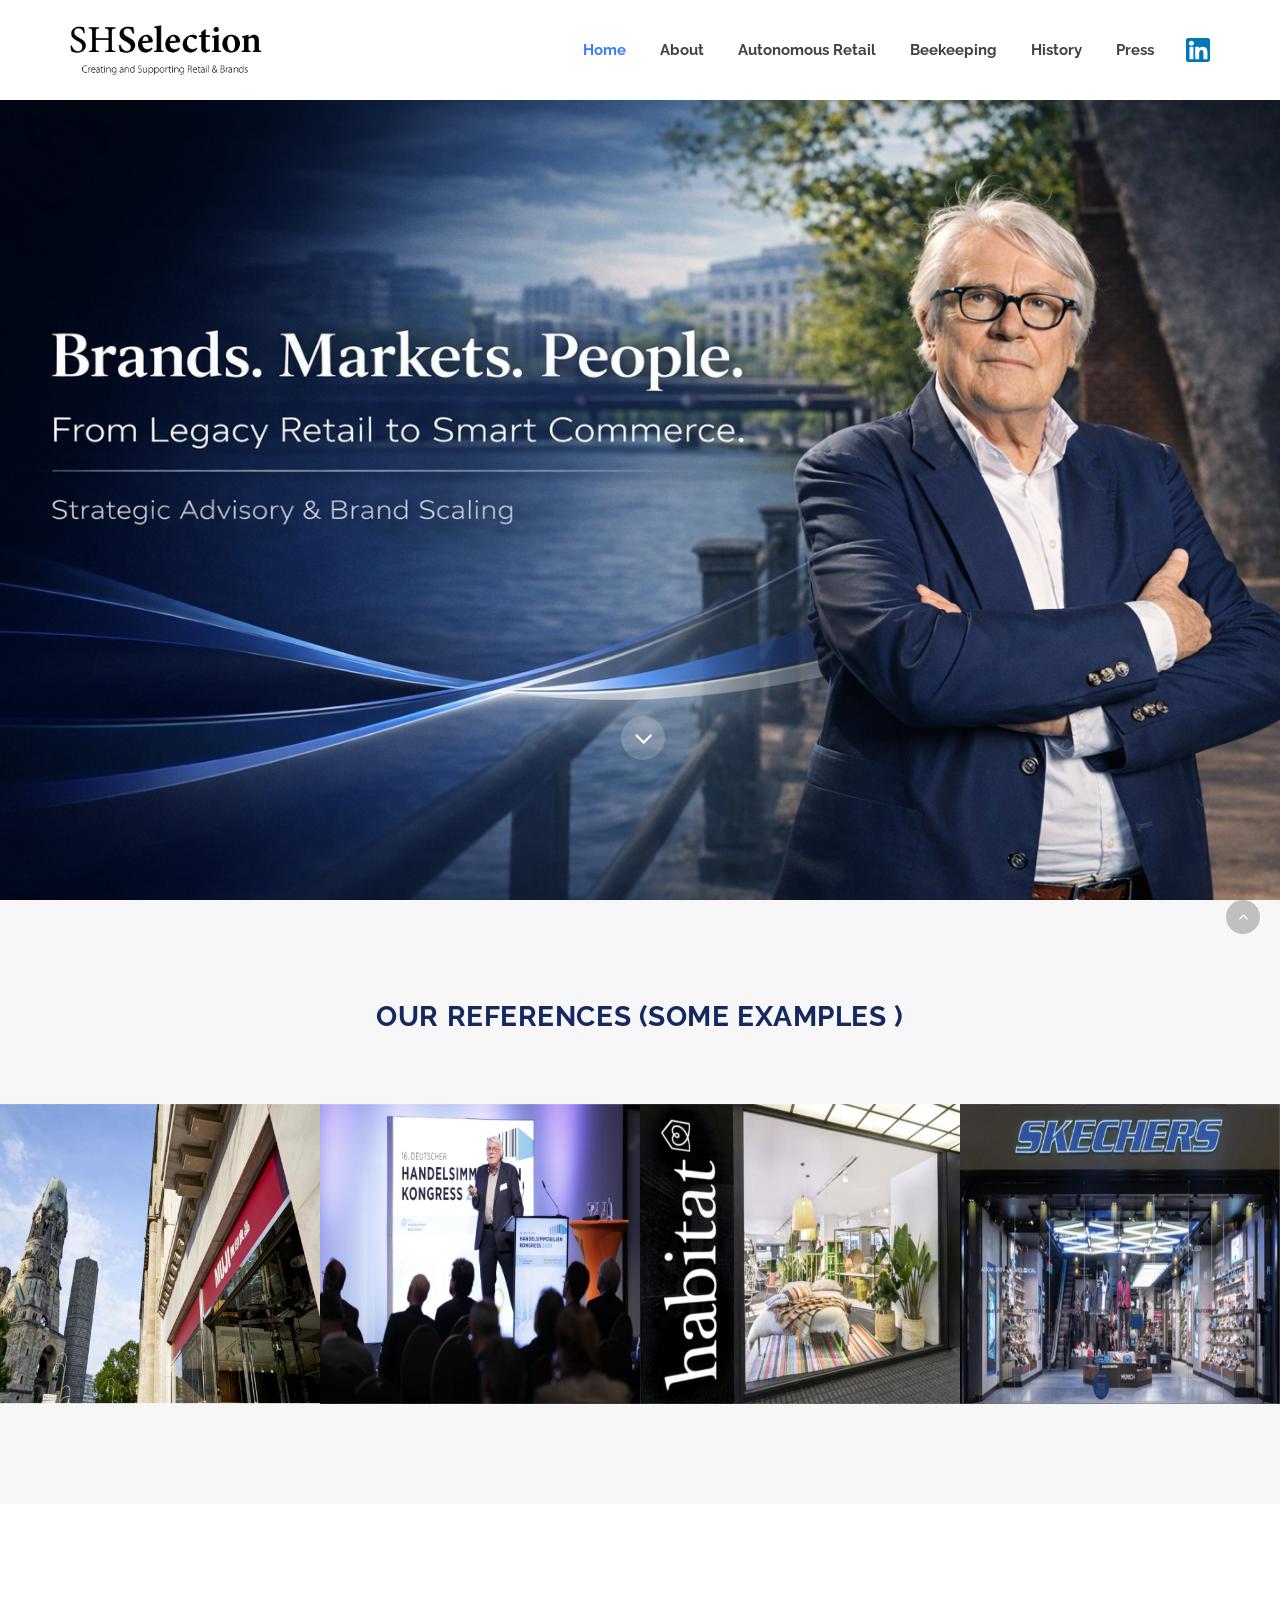
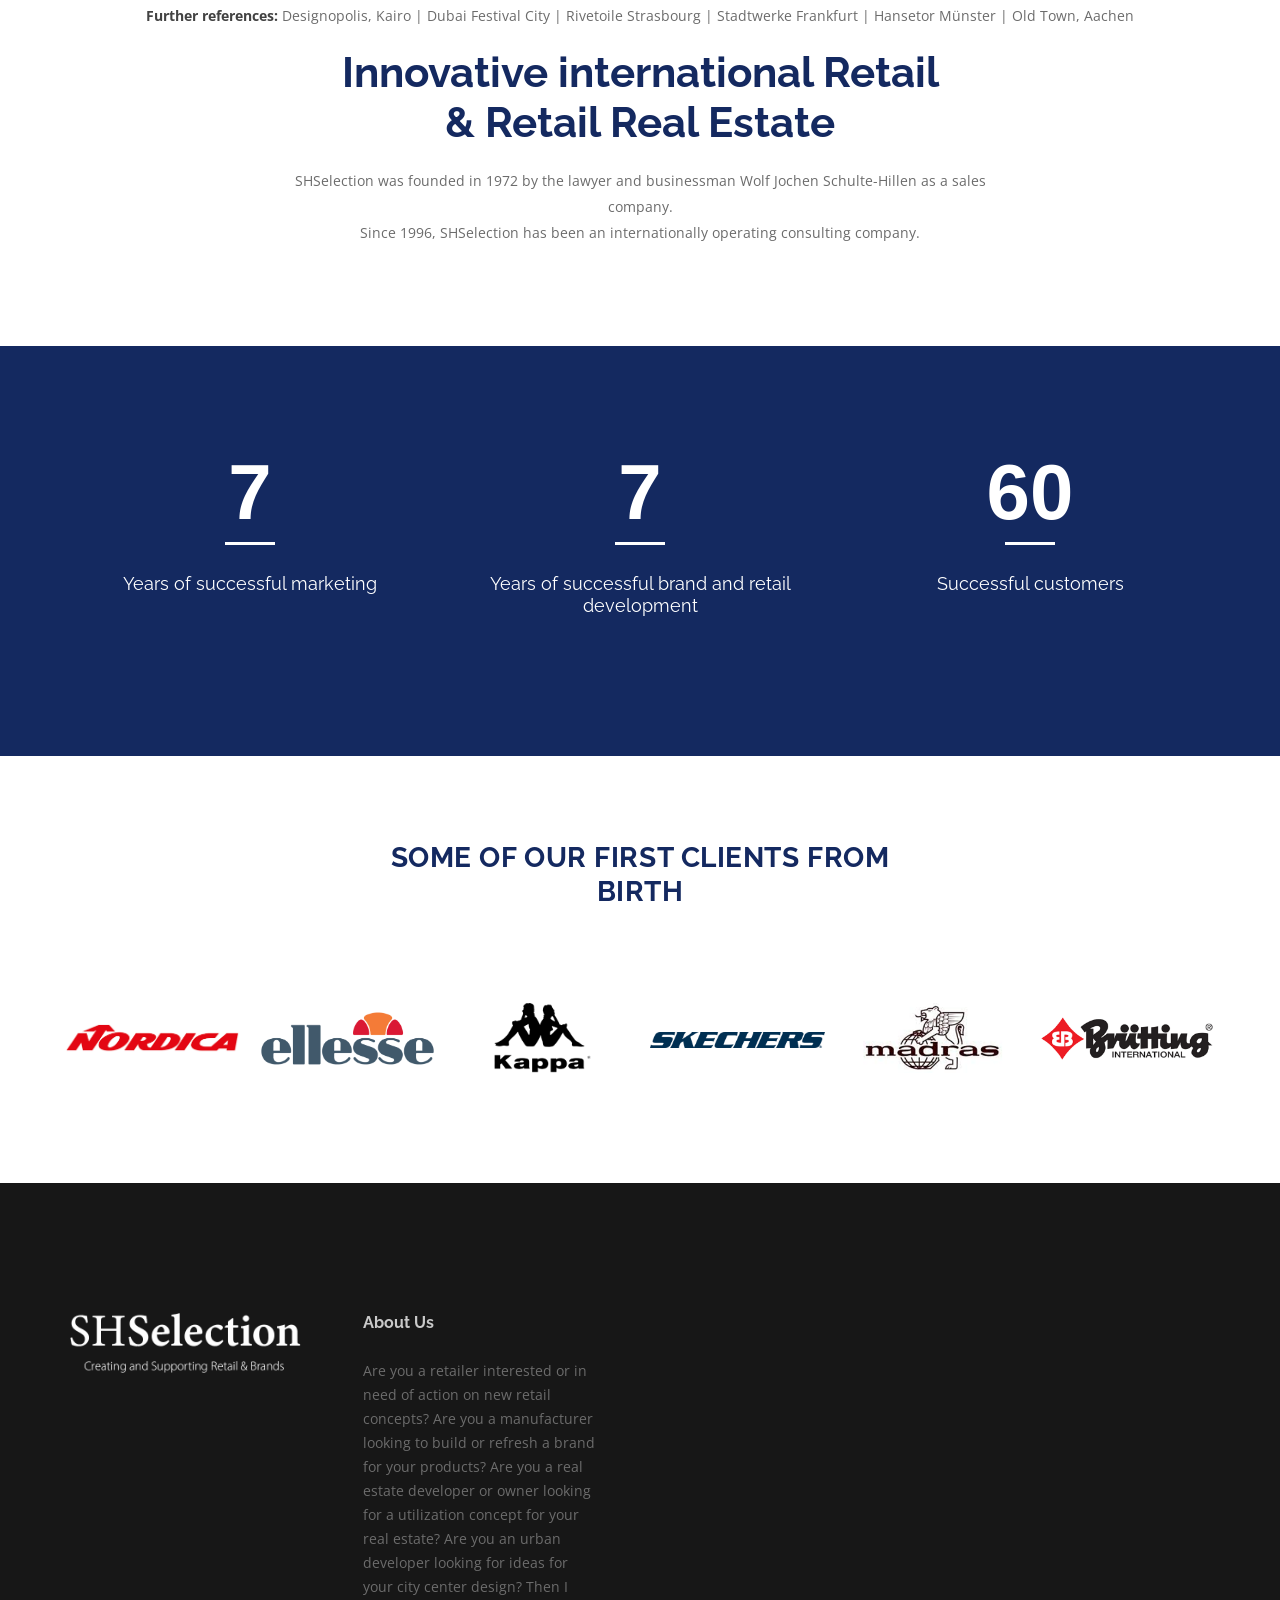
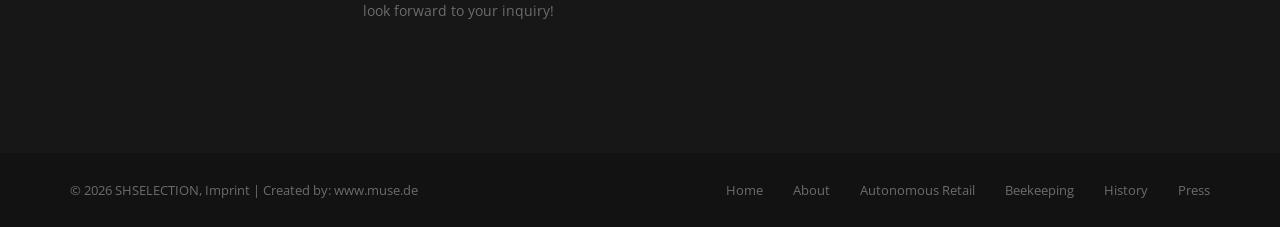
==== commit 06f7640c: "ui change" ====
--- a/index.html
+++ b/index.html
@@ -288,6 +288,15 @@
       <section class="section-wrap promo_sec pb-1" id="promo_sec">
         <div class="container">
           <div class="row heading-row mb-0">
+            
+            <div class="references-text">
+              <p data-aos="fade-up">
+                <strong>Further references:</strong>
+                Designopolis, Kairo | Dubai Festival City | Rivetoile Strasbourg |
+                Stadtwerke Frankfurt | Hansetor Münster | Old Town, Aachen
+              </p>
+            </div>
+
             <div class="col-md-8 col-md-offset-2 text-center">
               <h2 class="heading large" data-aos="fade-up">Innovative international Retail <br> <span>& Retail Real
                   Estate</span></h2>
@@ -401,21 +410,7 @@
                   <img src="img/brands/brand_logo6.PNG" alt="#">
                 </a>
               </div>
-              <div class="item">
-                <a href="javascript:void(0)">
-                  <img src="img/brands/brand_logo8.png" alt="#">
-                </a>
-              </div>
-              <div class="item">
-                <a href="javascript:void(0)">
-                  <img src="img/brands/brand_logo9.PNG" alt="#">
-                </a>
-              </div>
-              <div class="item">
-                <a href="javascript:void(0)">
-                  <img src="img/brands/brand_logo10.PNG" alt="#">
-                </a>
-              </div>
+
             </div> <!-- end carousel -->
 
           </div>
--- a/css/style.css
+++ b/css/style.css
@@ -12147,4 +12147,12 @@
 
 .gap-10 {
   gap: 10px;
+}
+
+
+.references-text {
+  text-align: center;
+  font-size: 16px;
+  color: #666;
+  margin-bottom: 20px;
 }
